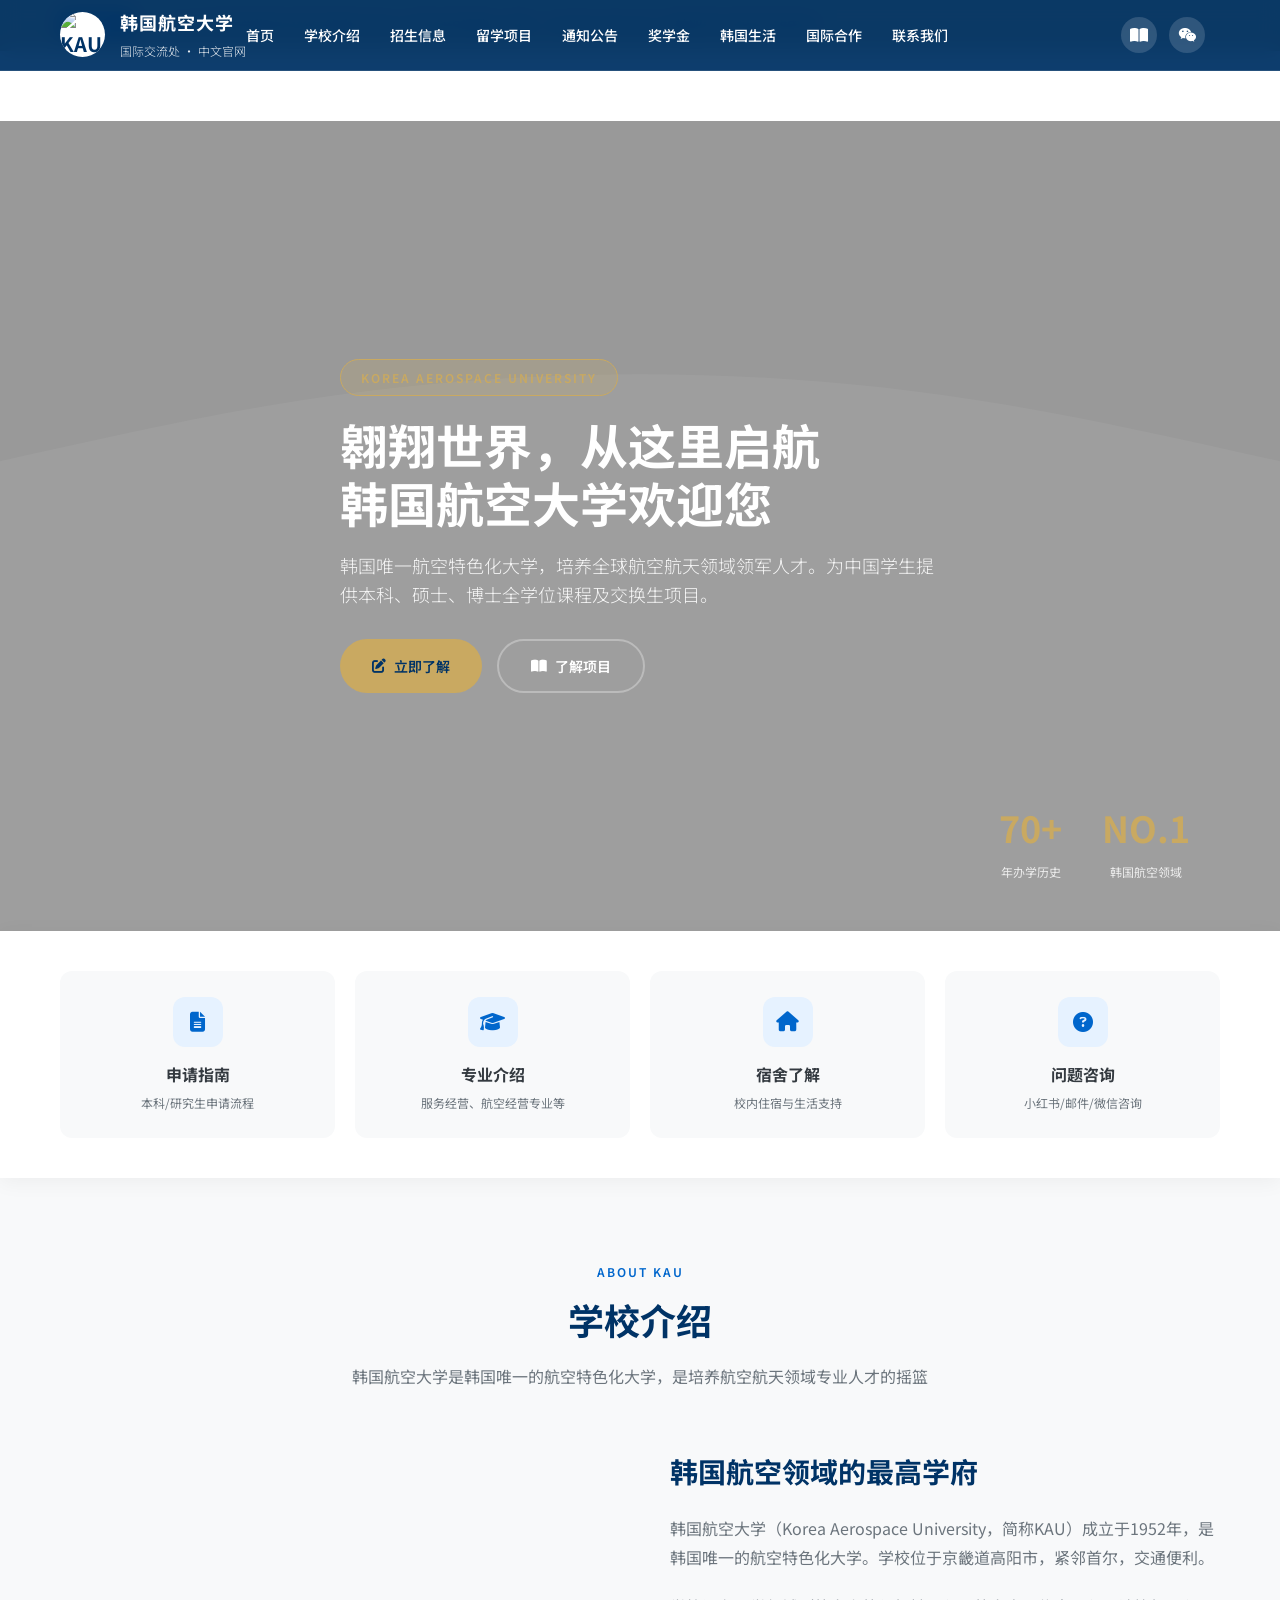
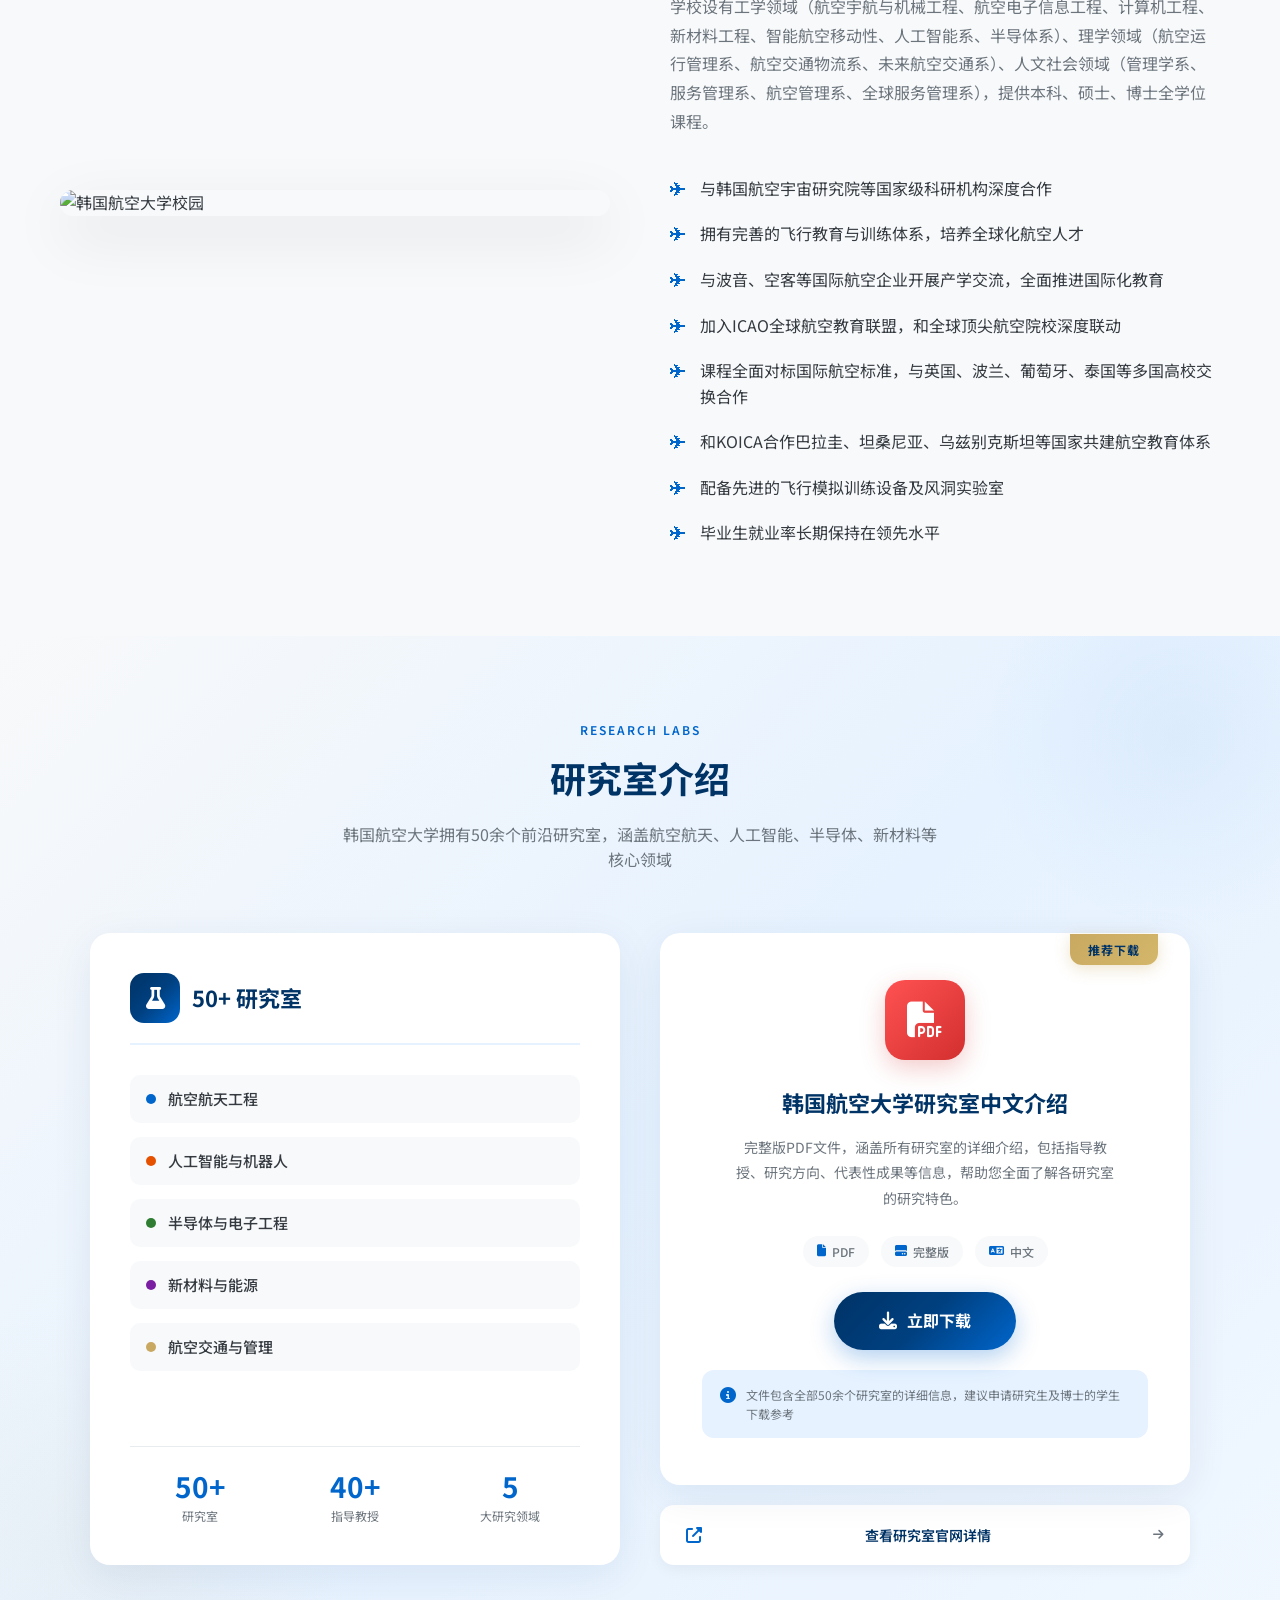
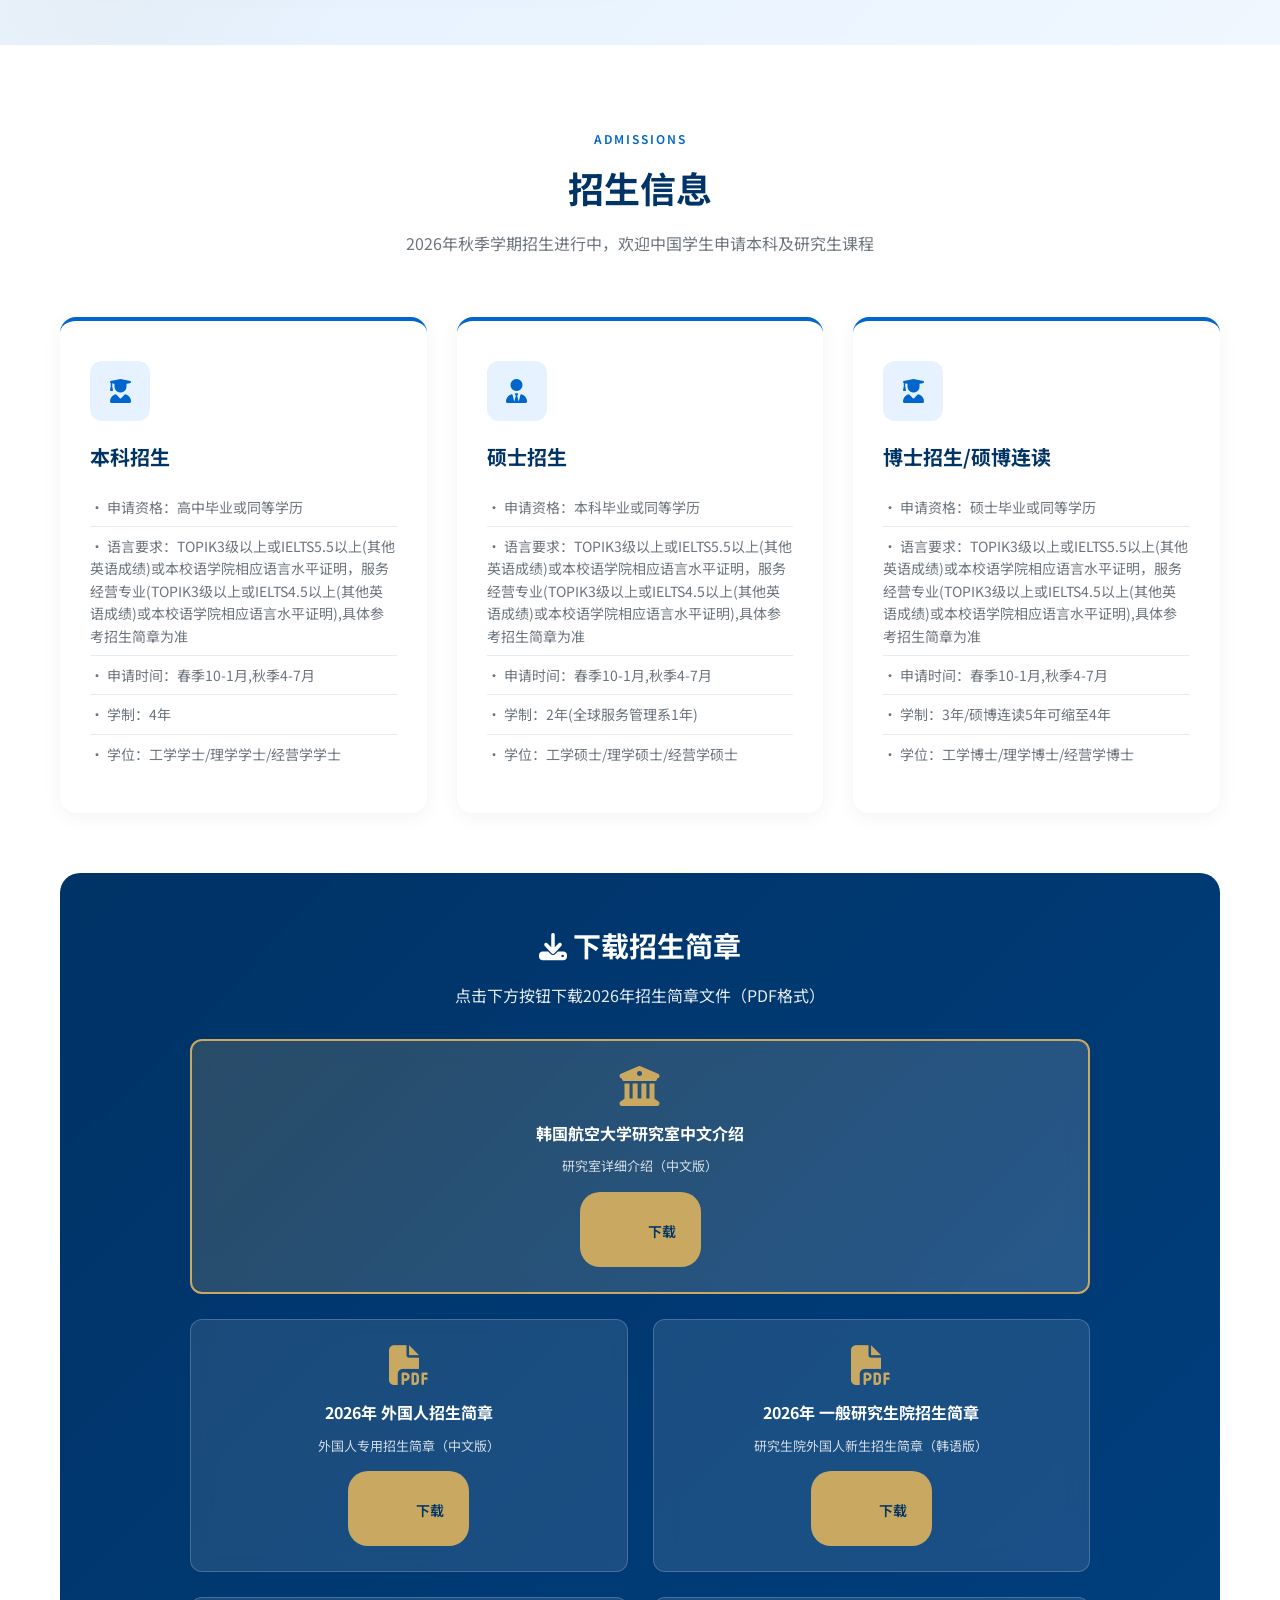
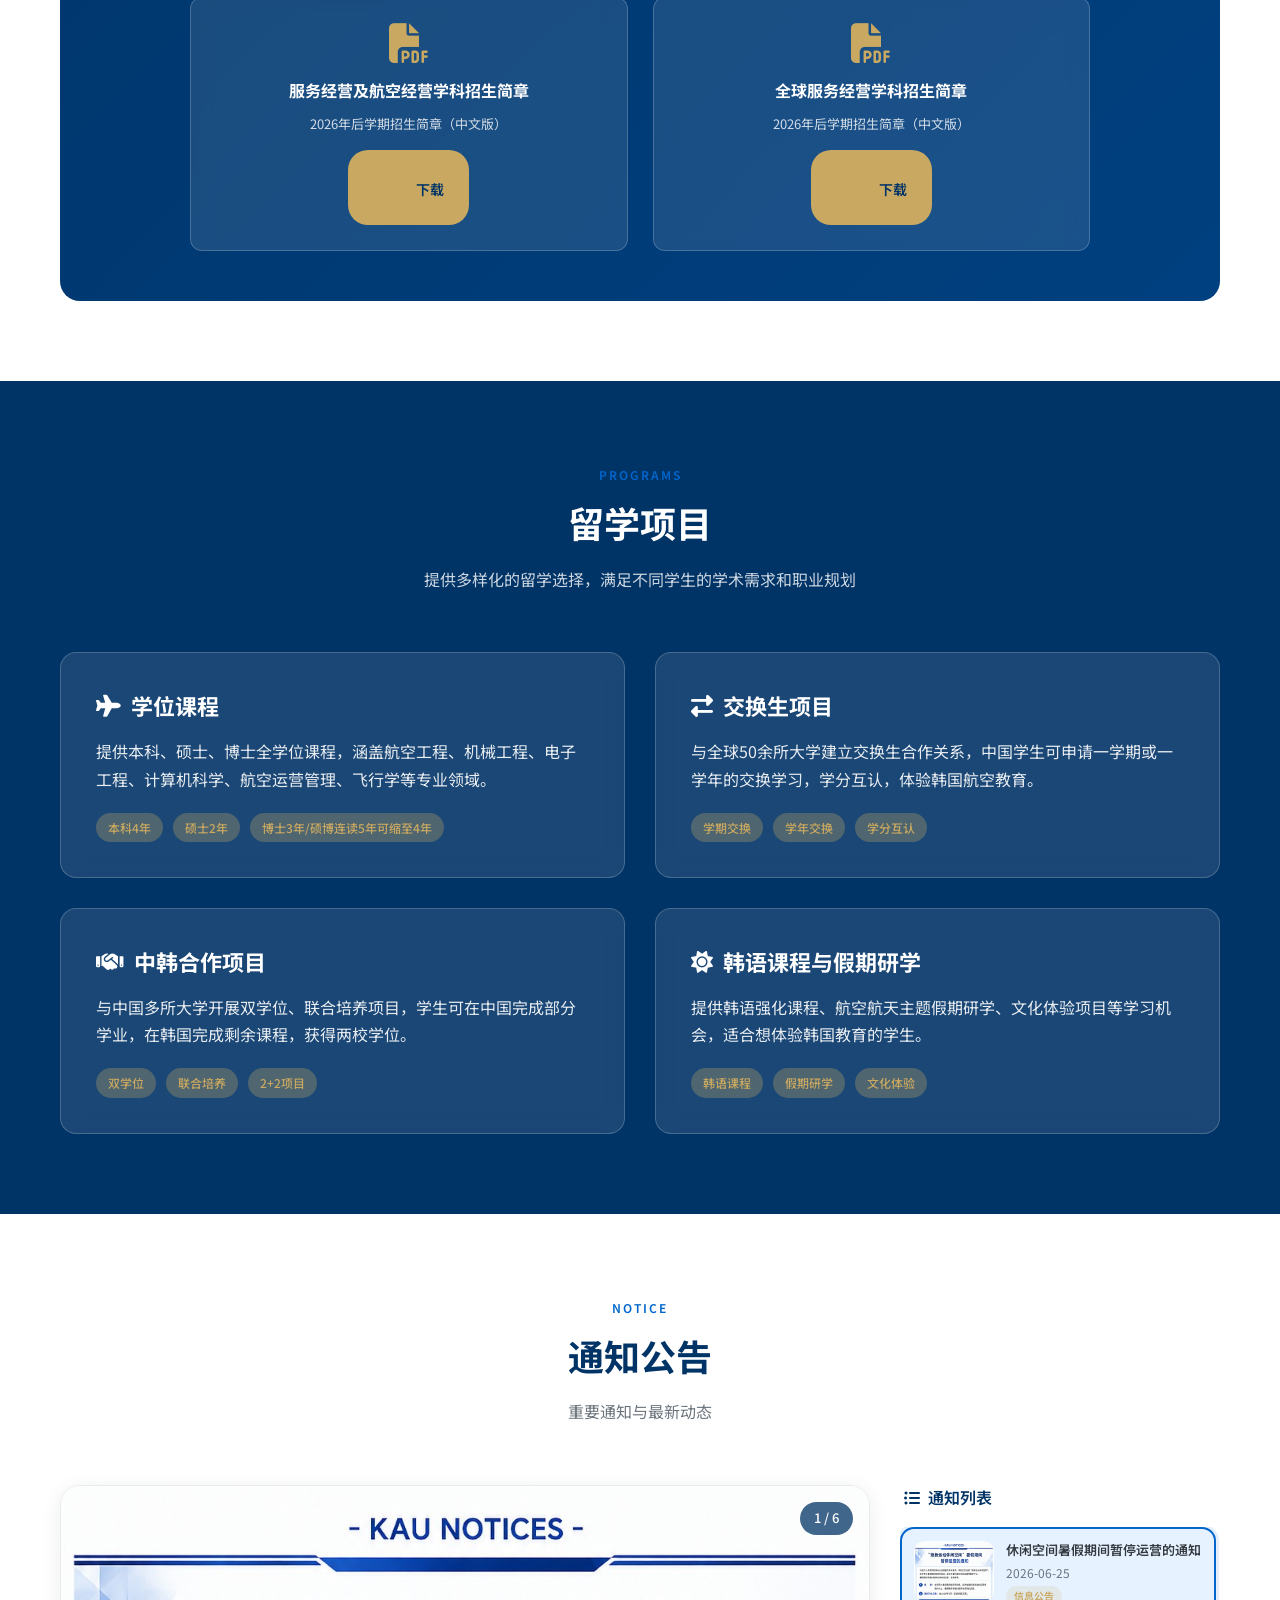
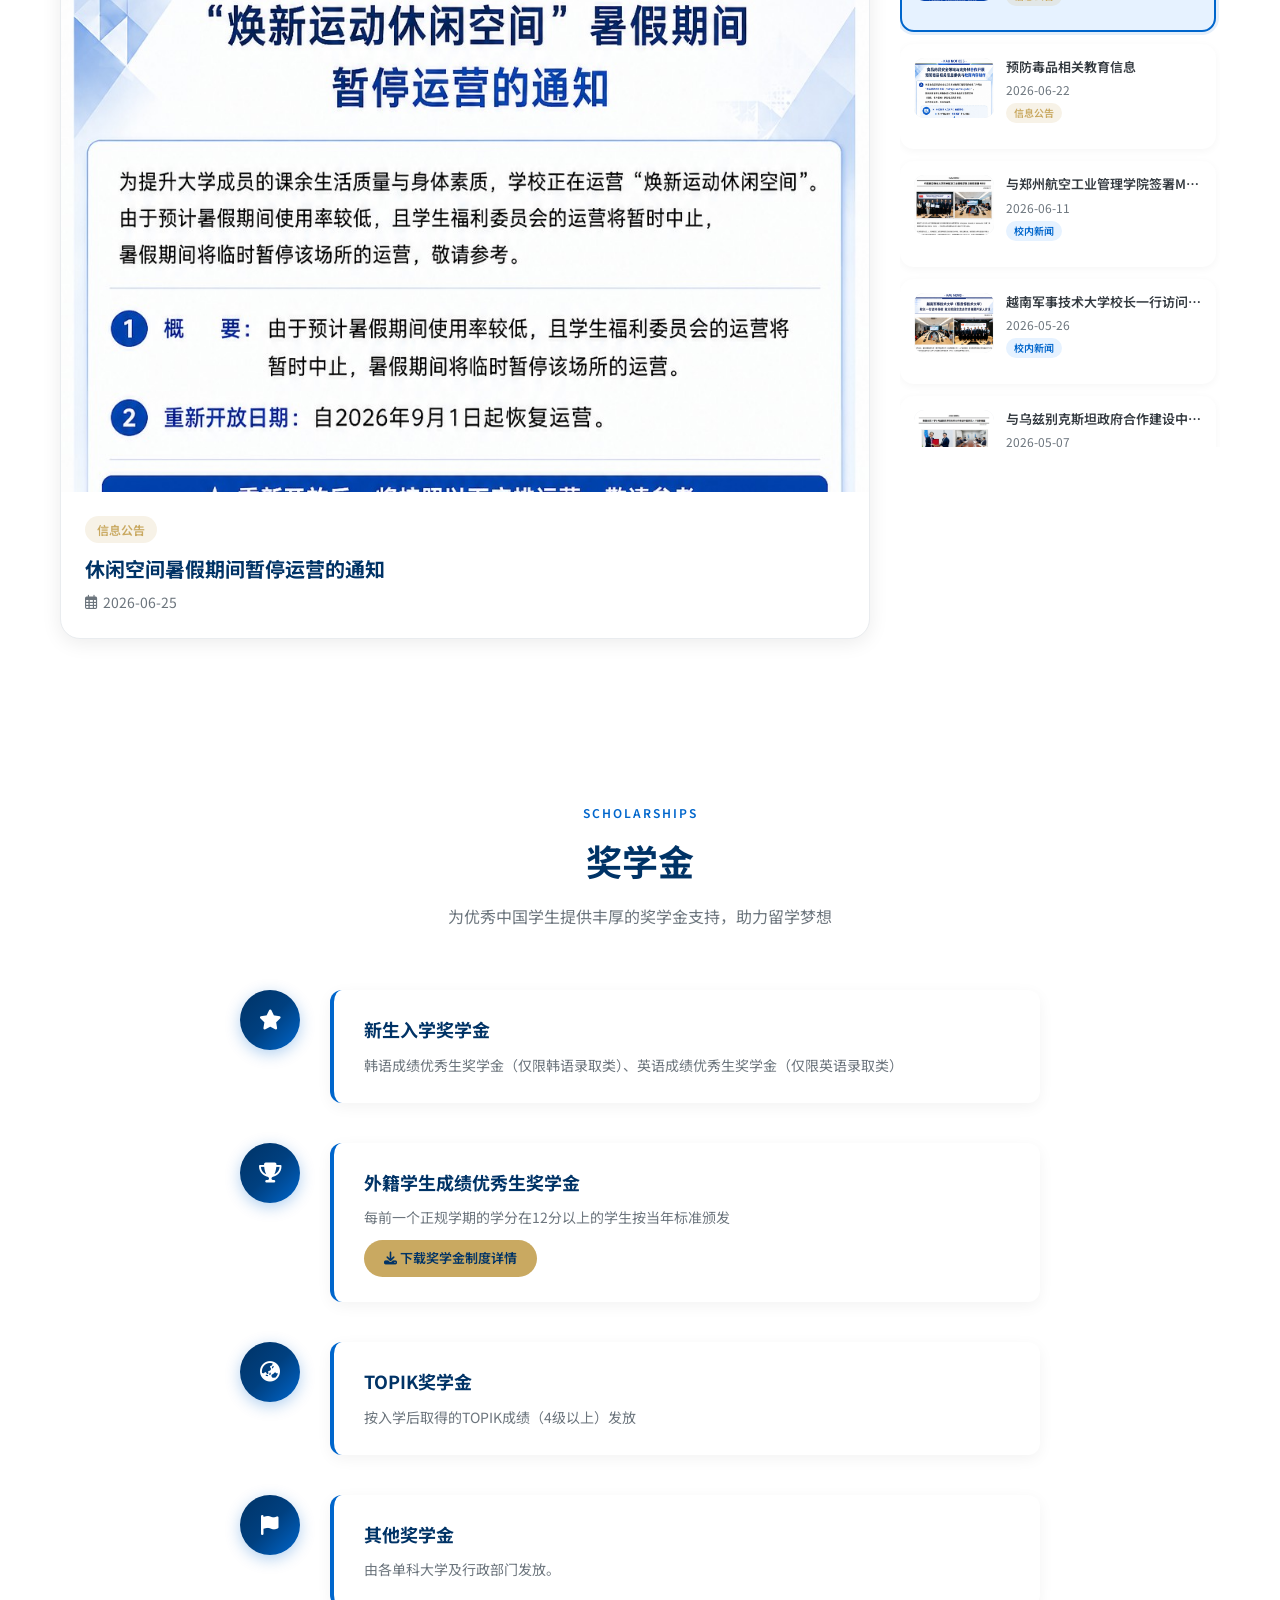
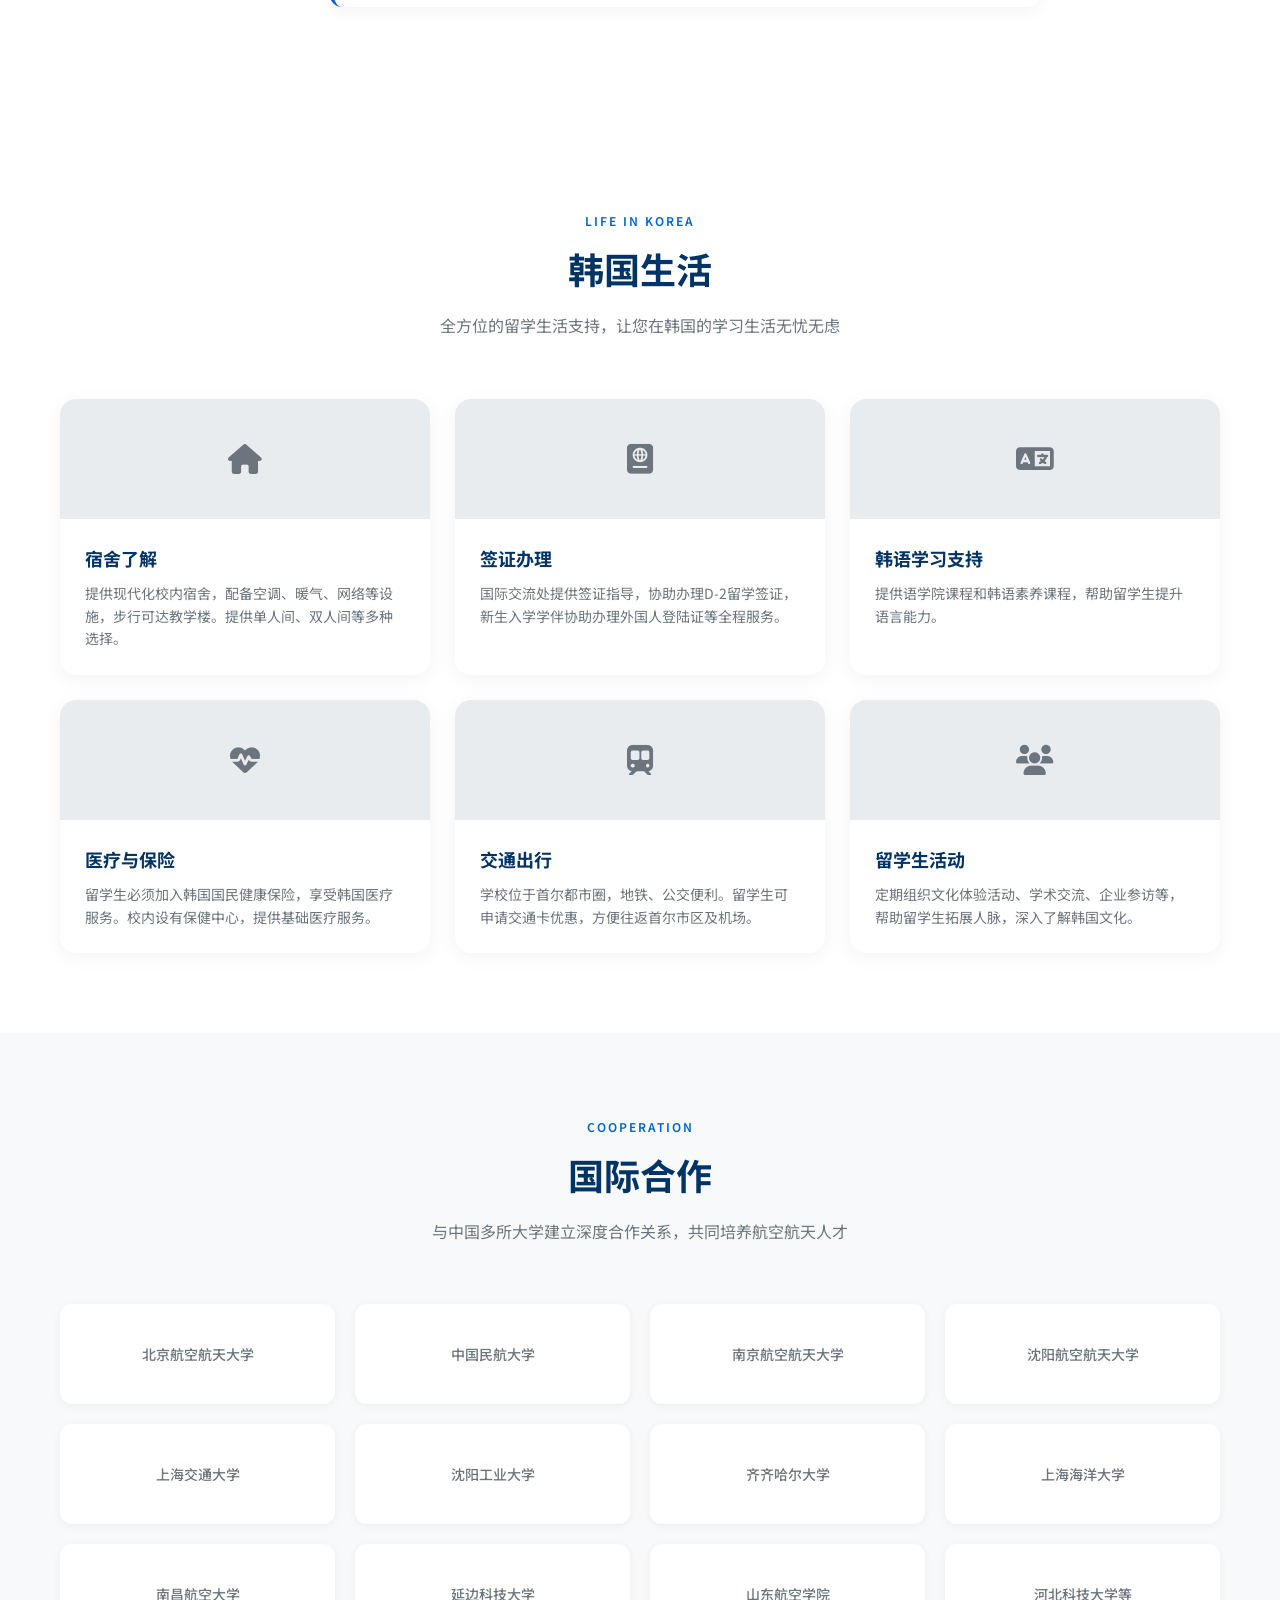
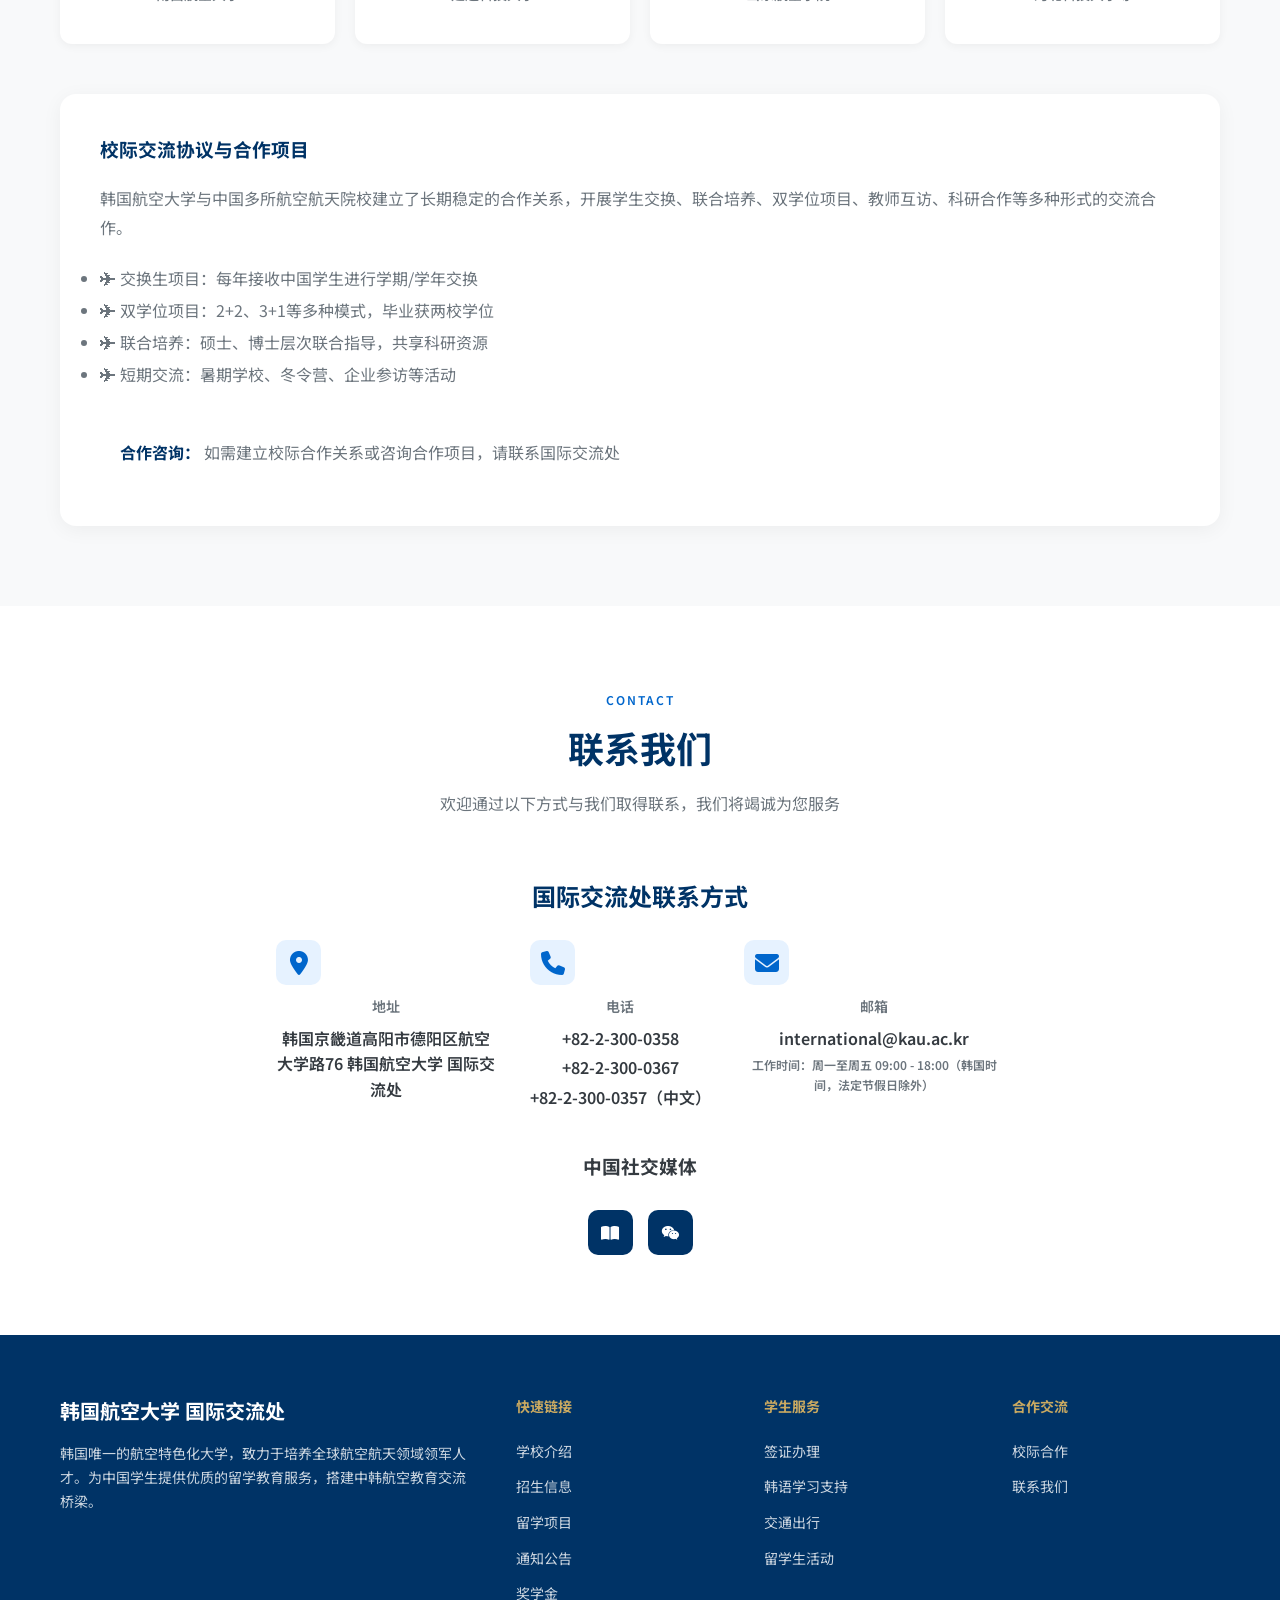
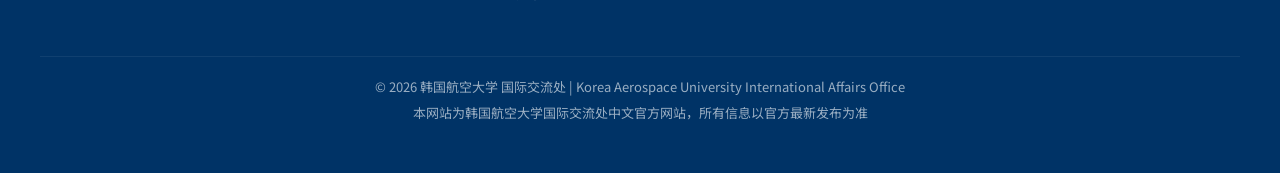
==== index1.html @ f130a9e7 "Rename index.html to index1.html" ====
<!DOCTYPE html>
<html lang="zh-CN">
<head>
    <meta charset="UTF-8">
    <meta name="viewport" content="width=device-width, initial-scale=1.0">
    <title>韩国航空大学 国际交流处 - 中文官方网站</title>
    <meta name="description" content="韩国航空大学国际交流处中文官方网站，为中国留学生提供权威留学信息、招生指南、奖学金申请、韩国生活支持等一站式服务。">
    <link href="https://fonts.googleapis.com/css2?family=Noto+Sans+SC:wght@300;400;500;700&display=swap" rel="stylesheet">
    <link rel="stylesheet" href="https://cdnjs.cloudflare.com/ajax/libs/font-awesome/6.4.0/css/all.min.css">
    <style>

        :root {
            --primary-blue: #003366;
            --secondary-blue: #004080;
            --accent-blue: #0066cc;
            --light-blue: #e6f2ff;
            --white: #ffffff;
            --gray-100: #f8f9fa;
            --gray-200: #e9ecef;
            --gray-600: #6c757d;
            --gray-800: #343a40;
            --air-gold: #c9a961;
            --gradient-hero: linear-gradient(135deg, #003366 0%, #004080 50%, #0066cc 100%);
        }

        * {
            margin: 0;
            padding: 0;
            box-sizing: border-box;
        }

        body {
            font-family: 'Noto Sans SC', -apple-system, BlinkMacSystemFont, 'Segoe UI', sans-serif;
            line-height: 1.6;
            color: var(--gray-800);
            background-color: var(--white);
        }

        /* 导航栏 */
        .navbar {
            position: fixed;
            top: 0;
            width: 100%;
            background: rgba(0, 51, 102, 0.95);
            backdrop-filter: blur(10px);
            z-index: 1000;
            transition: all 0.3s ease;
            border-bottom: 1px solid rgba(255,255,255,0.1);
        }

        .nav-container {
            max-width: 1200px;
            margin: 0 auto;
            padding: 0 20px;
            display: flex;
            justify-content: space-between;
            align-items: center;
            height: 70px;
        }

        .logo-section {
            display: flex;
            align-items: center;
            gap: 15px;
        }

        .logo-icon {
            width: 45px;
            height: 45px;
            background: var(--white);
            border-radius: 50%;
            display: flex;
            align-items: center;
            justify-content: center;
            color: var(--primary-blue);
            font-size: 20px;
            font-weight: bold;
        }

        .logo-text {
            color: var(--white);
        }

        .logo-text h1 {
            font-size: 18px;
            font-weight: 700;
            letter-spacing: 1px;
        }

        .logo-text span {
            font-size: 12px;
            opacity: 0.9;
            font-weight: 300;
        }

        .nav-menu {
            display: flex;
            list-style: none;
            gap: 30px;
        }

        .nav-menu a {
            color: var(--white);
            text-decoration: none;
            font-size: 14px;
            font-weight: 500;
            transition: all 0.3s ease;
            position: relative;
            padding: 5px 0;
        }

        .nav-menu a::after {
            content: '';
            position: absolute;
            bottom: 0;
            left: 0;
            width: 0;
            height: 2px;
            background: var(--air-gold);
            transition: width 0.3s ease;
        }

        .nav-menu a:hover::after {
            width: 100%;
        }

        .mobile-menu-btn {
            display: none;
            background: none;
            border: none;
            color: var(--white);
            font-size: 24px;
            cursor: pointer;
        }

        /* 英雄区 */
        .hero {
            margin-top: 70px;
            height: 90vh;
            min-height: 600px;
          background: 
linear-gradient(rgba(0,0,0,0.4), rgba(0,0,0,0.4)),
url('pic.jpg');
background-size: cover;
background-position: center;
background-repeat: no-repeat;
            position: relative;
            display: flex;
            align-items: center;
            overflow: hidden;
        }

        .hero::before {
            content: '';
            position: absolute;
            top: 0;
            left: 0;
            right: 0;
            bottom: 0;
            background: url('data:image/svg+xml,<svg xmlns="http://www.w3.org/2000/svg" viewBox="0 0 1440 320"><path fill="%23ffffff" fill-opacity="0.05" d="M0,96L48,112C96,128,192,160,288,160C384,160,480,128,576,112C672,96,768,96,864,112C960,128,1056,160,1152,160C1248,160,1344,128,1392,112L1440,96L1440,320L1392,320C1344,320,1248,320,1152,320C1056,320,960,320,864,320C768,320,672,320,576,320C480,320,384,320,288,320C192,320,96,320,48,320L0,320Z"></path></svg>') no-repeat bottom;
            background-size: cover;
        }

        .hero-content {
            max-width: 1200px;
            margin: 0 auto;
            padding: 0 20px;
            position: relative;
            z-index: 2;
            color: var(--white);
        }

        .hero-badge {
            display: inline-block;
            background: rgba(201, 169, 97, 0.2);
            border: 1px solid var(--air-gold);
            color: var(--air-gold);
            padding: 8px 20px;
            border-radius: 20px;
            font-size: 12px;
            font-weight: 600;
            letter-spacing: 2px;
            margin-bottom: 20px;
            text-transform: uppercase;
        }

        .hero h2 {
            font-size: 48px;
            font-weight: 700;
            margin-bottom: 20px;
            line-height: 1.2;
        }

        .hero p {
            font-size: 18px;
            opacity: 0.9;
            max-width: 600px;
            margin-bottom: 30px;
            font-weight: 300;
        }

        .hero-buttons {
            display: flex;
            gap: 15px;
            flex-wrap: wrap;
        }

        .btn {
            padding: 14px 32px;
            border-radius: 30px;
            text-decoration: none;
            font-weight: 600;
            font-size: 14px;
            transition: all 0.3s ease;
            display: inline-flex;
            align-items: center;
            gap: 8px;
        }

        .btn-primary {
            background: var(--air-gold);
            color: var(--primary-blue);
        }

        .btn-primary:hover {
            transform: translateY(-2px);
            box-shadow: 0 10px 30px rgba(201, 169, 97, 0.3);
        }

        .btn-secondary {
            background: transparent;
            color: var(--white);
            border: 2px solid rgba(255,255,255,0.3);
        }

        .btn-secondary:hover {
            background: var(--white);
            color: var(--primary-blue);
        }

        .hero-stats {
            position: absolute;
            bottom: 50px;
            right: 50px;
            display: flex;
            gap: 40px;
            color: var(--white);
        }

        .stat-item {
            text-align: center;
        }

        .stat-number {
            font-size: 36px;
            font-weight: 700;
            color: var(--air-gold);
        }

        .stat-label {
            font-size: 12px;
            opacity: 0.8;
            margin-top: 5px;
        }

        /* 快捷菜单 */
        .quick-menu {
            background: var(--white);
            padding: 40px 0;
            box-shadow: 0 4px 20px rgba(0,0,0,0.05);
            position: relative;
            z-index: 10;
        }

        .quick-menu-container {
            max-width: 1200px;
            margin: 0 auto;
            padding: 0 20px;
            display: grid;
            grid-template-columns: repeat(4, 1fr);
            gap: 20px;
        }

        .quick-item {
            background: var(--gray-100);
            padding: 25px;
            border-radius: 12px;
            text-align: center;
            transition: all 0.3s ease;
            cursor: pointer;
            border: 1px solid transparent;
        }

        .quick-item:hover {
            transform: translateY(-5px);
            border-color: var(--accent-blue);
            box-shadow: 0 10px 30px rgba(0, 102, 204, 0.1);
        }

        .quick-icon {
            width: 50px;
            height: 50px;
            background: var(--light-blue);
            border-radius: 12px;
            display: flex;
            align-items: center;
            justify-content: center;
            margin: 0 auto 15px;
            color: var(--accent-blue);
            font-size: 20px;
        }

        .quick-item h3 {
            font-size: 16px;
            color: var(--gray-800);
            margin-bottom: 5px;
        }

        .quick-item p {
            font-size: 12px;
            color: var(--gray-600);
        }

        /* 板块通用样式 */
        .section {
            padding: 80px 0;
        }

        .container {
            max-width: 1200px;
            margin: 0 auto;
            padding: 0 20px;
        }

        .section-header {
            text-align: center;
            margin-bottom: 60px;
        }

        .section-tag {
            display: inline-block;
            color: var(--accent-blue);
            font-size: 12px;
            font-weight: 600;
            letter-spacing: 2px;
            text-transform: uppercase;
            margin-bottom: 10px;
        }

        .section-title {
            font-size: 36px;
            font-weight: 700;
            color: var(--primary-blue);
            margin-bottom: 15px;
        }

        .section-subtitle {
            font-size: 16px;
            color: var(--gray-600);
            max-width: 600px;
            margin: 0 auto;
        }

        /* 学校介绍 */
        .about-section {
            background: var(--gray-100);
        }

        .about-grid {
            display: grid;
            grid-template-columns: 1fr 1fr;
            gap: 60px;
            align-items: center;
        }

        .about-image {
            position: relative;
            border-radius: 20px;
            overflow: hidden;
            box-shadow: 0 20px 60px rgba(0,0,0,0.1);
        }

        .about-image img {
            width: 100%;
            height: 400px;
            object-fit: cover;
        }

        .about-content h3 {
            font-size: 28px;
            color: var(--primary-blue);
            margin-bottom: 20px;
        }

        .about-content p {
            color: var(--gray-600);
            margin-bottom: 20px;
            line-height: 1.8;
        }

        .feature-list {
            list-style: none;
            margin-top: 30px;
        }

        .feature-list li {
            padding: 10px 0;
            padding-left: 30px;
            position: relative;
            color: var(--gray-800);
        }

        .feature-list li::before {
            content: '✈';
            position: absolute;
            left: 0;
            color: var(--accent-blue);
        }

        /* 招生信息 */
        .admission-cards {
            display: grid;
            grid-template-columns: repeat(3, 1fr);
            gap: 30px;
        }

        .admission-card {
            background: var(--white);
            border-radius: 16px;
            padding: 40px 30px;
            box-shadow: 0 4px 20px rgba(0,0,0,0.05);
            transition: all 0.3s ease;
            border-top: 4px solid var(--accent-blue);
        }

        .admission-card:hover {
            transform: translateY(-10px);
            box-shadow: 0 20px 40px rgba(0,0,0,0.1);
        }

        .admission-icon {
            width: 60px;
            height: 60px;
            background: var(--light-blue);
            border-radius: 12px;
            display: flex;
            align-items: center;
            justify-content: center;
            color: var(--accent-blue);
            font-size: 24px;
            margin-bottom: 20px;
        }

        .admission-card h3 {
            font-size: 20px;
            color: var(--primary-blue);
            margin-bottom: 15px;
        }

        .admission-card ul {
            list-style: none;
            color: var(--gray-600);
            font-size: 14px;
        }

        .admission-card li {
            padding: 8px 0;
            border-bottom: 1px solid var(--gray-200);
        }

        .admission-card li:last-child {
            border-bottom: none;
        }

        /* 留学项目 */
        .programs-section {
            background: var(--primary-blue);
            color: var(--white);
        }

        .programs-section .section-title {
            color: var(--white);
        }

        .programs-section .section-subtitle {
            color: rgba(255,255,255,0.8);
        }

        .programs-grid {
            display: grid;
            grid-template-columns: repeat(2, 1fr);
            gap: 30px;
        }

        .program-item {
            background: rgba(255,255,255,0.1);
            backdrop-filter: blur(10px);
            border: 1px solid rgba(255,255,255,0.2);
            border-radius: 16px;
            padding: 35px;
            transition: all 0.3s ease;
        }

        .program-item:hover {
            background: rgba(255,255,255,0.15);
            transform: translateY(-5px);
        }

        .program-item h3 {
            font-size: 22px;
            margin-bottom: 15px;
            display: flex;
            align-items: center;
            gap: 10px;
        }

        .program-item p {
            opacity: 0.9;
            line-height: 1.7;
            margin-bottom: 20px;
        }

        .program-tags {
            display: flex;
            gap: 10px;
            flex-wrap: wrap;
        }

        .program-tag {
            background: rgba(201, 169, 97, 0.3);
            color: var(--air-gold);
            padding: 5px 12px;
            border-radius: 20px;
            font-size: 12px;
            font-weight: 500;
        }

        /* 奖学金 */
        .scholarship-timeline {
            position: relative;
            max-width: 800px;
            margin: 0 auto;
        }

        .scholarship-item {
            display: flex;
            gap: 30px;
            margin-bottom: 40px;
            position: relative;
        }

        .scholarship-icon {
            width: 60px;
            height: 60px;
            background: var(--gradient-hero);
            border-radius: 50%;
            display: flex;
            align-items: center;
            justify-content: center;
            color: var(--white);
            font-size: 20px;
            flex-shrink: 0;
            box-shadow: 0 4px 15px rgba(0, 102, 204, 0.3);
        }

        .scholarship-content {
            background: var(--white);
            padding: 25px 30px;
            border-radius: 12px;
            box-shadow: 0 4px 15px rgba(0,0,0,0.05);
            flex: 1;
            border-left: 4px solid var(--accent-blue);
        }

        .scholarship-content h3 {
            color: var(--primary-blue);
            font-size: 18px;
            margin-bottom: 10px;
        }

        .scholarship-content p {
            color: var(--gray-600);
            font-size: 14px;
            line-height: 1.7;
        }

        .scholarship-amount {
            display: inline-block;
            background: var(--air-gold);
            color: var(--primary-blue);
            padding: 5px 15px;
            border-radius: 20px;
            font-size: 12px;
            font-weight: 700;
            margin-top: 10px;
        }

        /* 韩国生活 */
        .life-grid {
            display: grid;
            grid-template-columns: repeat(3, 1fr);
            gap: 25px;
        }

        .life-card {
            background: var(--white);
            border-radius: 16px;
            overflow: hidden;
            box-shadow: 0 4px 20px rgba(0,0,0,0.05);
            transition: all 0.3s ease;
        }

        .life-card:hover {
            transform: translateY(-5px);
            box-shadow: 0 15px 40px rgba(0,0,0,0.1);
        }

.life-image {
            height: 120px;
            background: var(--gray-200);
            display: flex;
            align-items: center;
            justify-content: center;
            color: var(--gray-600);
            font-size: 30px;
        }

        .life-content {
            padding: 25px;
        }

        .life-content h3 {
            font-size: 18px;
            color: var(--primary-blue);
            margin-bottom: 10px;
        }

        .life-content p {
            font-size: 14px;
            color: var(--gray-600);
            line-height: 1.6;
        }

        /* 国际合作 */
        .cooperation-section {
            background: var(--gray-100);
        }

        .partners-grid {
            display: grid;
            grid-template-columns: repeat(4, 1fr);
            gap: 20px;
            margin-bottom: 50px;
        }

        .partner-logo {
            background: var(--white);
            height: 100px;
            border-radius: 12px;
            display: flex;
            align-items: center;
            justify-content: center;
            box-shadow: 0 2px 10px rgba(0,0,0,0.05);
            font-size: 14px;
            color: var(--gray-600);
            font-weight: 500;
            transition: all 0.3s ease;
        }

        .partner-logo:hover {
            transform: translateY(-3px);
            box-shadow: 0 8px 25px rgba(0,0,0,0.1);
            color: var(--accent-blue);
        }

        .cooperation-info {
            background: var(--white);
            padding: 40px;
            border-radius: 16px;
            box-shadow: 0 4px 20px rgba(0,0,0,0.05);
        }

        /* 联系我们 */
        .contact-grid {
            display: grid;
            grid-template-columns: 1fr 1fr;
            gap: 50px;
        }

        .contact-info h3 {
            font-size: 24px;
            color: var(--primary-blue);
            margin-bottom: 30px;
        }

        .contact-item {
            display: flex;
            flex-direction: column;
            align-items: center;
            gap: 15px;
            margin-bottom: 25px;
            text-align: center;
        }

        .contact-icon {
            width: 45px;
            height: 45px;
            background: var(--light-blue);
            border-radius: 10px;
            display: flex;
            align-items: center;
            justify-content: center;
            color: var(--accent-blue);
            font-size: 18px;
            flex-shrink: 0;
        }

        .contact-detail {
            text-align: center;
        }

        .contact-detail h4 {
            font-size: 14px;
            color: var(--gray-600);
            margin-bottom: 5px;
            font-weight: 500;
        }

        .contact-detail p {
            font-size: 16px;
            color: var(--gray-800);
            font-weight: 600;
        }

        .social-links {
            display: flex;
            gap: 15px;
            margin-top: 30px;
        }

        .social-link {
            width: 45px;
            height: 45px;
            background: var(--primary-blue);
            border-radius: 10px;
            display: flex;
            align-items: center;
            justify-content: center;
            color: var(--white);
            text-decoration: none;
            transition: all 0.3s ease;
        }

        .social-link:hover {
            background: var(--accent-blue);
            transform: translateY(-3px);
        }

        .contact-form {
            background: var(--white);
            padding: 40px;
            border-radius: 16px;
            box-shadow: 0 4px 20px rgba(0,0,0,0.05);
        }

        .form-group {
            margin-bottom: 20px;
        }

        .form-group label {
            display: block;
            font-size: 14px;
            color: var(--gray-800);
            margin-bottom: 8px;
            font-weight: 500;
        }

        .form-group input,
        .form-group textarea,
        .form-group select {
            width: 100%;
            padding: 12px 15px;
            border: 1px solid var(--gray-200);
            border-radius: 8px;
            font-size: 14px;
            transition: all 0.3s ease;
            font-family: inherit;
        }

        .form-group input:focus,
        .form-group textarea:focus,
        .form-group select:focus {
            outline: none;
            border-color: var(--accent-blue);
            box-shadow: 0 0 0 3px rgba(0, 102, 204, 0.1);
        }

        .form-group textarea {
            resize: vertical;
            min-height: 120px;
        }

        .submit-btn {
            width: 100%;
            padding: 14px;
            background: var(--gradient-hero);
            color: var(--white);
            border: none;
            border-radius: 8px;
            font-size: 16px;
            font-weight: 600;
            cursor: pointer;
            transition: all 0.3s ease;
        }

        .submit-btn:hover {
            transform: translateY(-2px);
            box-shadow: 0 8px 25px rgba(0, 102, 204, 0.3);
        }

        /* 页脚 */
        footer {
            background: var(--primary-blue);
            color: var(--white);
            padding: 60px 0 30px;
        }

        .footer-content {
            max-width: 1200px;
            margin: 0 auto;
            padding: 0 20px;
            display: grid;
            grid-template-columns: 2fr 1fr 1fr 1fr;
            gap: 40px;
        }

        .footer-brand h3 {
            font-size: 20px;
            margin-bottom: 15px;
        }

        .footer-brand p {
            opacity: 0.8;
            font-size: 14px;
            line-height: 1.7;
        }

        .footer-links h4 {
            font-size: 14px;
            margin-bottom: 20px;
            color: var(--air-gold);
        }

        .footer-links ul {
            list-style: none;
        }

        .footer-links li {
            margin-bottom: 10px;
        }

        .footer-links a {
            color: rgba(255,255,255,0.8);
            text-decoration: none;
            font-size: 14px;
            transition: color 0.3s ease;
        }

        .footer-links a:hover {
            color: var(--white);
        }

        .footer-bottom {
            max-width: 1200px;
            margin: 40px auto 0;
            padding: 20px;
            border-top: 1px solid rgba(255,255,255,0.1);
            text-align: center;
            font-size: 13px;
            opacity: 0.6;
        }

        /* 通知公告栏 */
        .notice-bar {
            background: var(--air-gold);
            color: var(--primary-blue);
            padding: 12px 0;
            position: relative;
            overflow: hidden;
        }

        .notice-content {
            max-width: 1200px;
            margin: 0 auto;
            padding: 0 20px;
            display: flex;
            align-items: center;
            gap: 15px;
        }

        .notice-label {
            background: var(--primary-blue);
            color: var(--white);
            padding: 4px 12px;
            border-radius: 4px;
            font-size: 12px;
            font-weight: 600;
            flex-shrink: 0;
        }

        .notice-text {
            font-size: 14px;
            font-weight: 500;
            white-space: nowrap;
            overflow: hidden;
            text-overflow: ellipsis;
        }

                /* 顶部社交媒体链接 */
        .nav-social-links a:hover {
            background: var(--air-gold) !important;
            color: var(--primary-blue) !important;
            transform: translateY(-2px);
            box-shadow: 0 4px 12px rgba(201, 169, 97, 0.3);
        }


        /* ===== 通知公告画廊（新版） ===== */
        .notice-gallery-wrapper {
            max-width: 1200px;
            margin: 0 auto;
        }

        .notice-gallery {
            display: flex;
            gap: 30px;
            align-items: flex-start;
        }

        /* 左侧主图区 */
        .main-notice {
            flex: 1;
            background: var(--white);
            border-radius: 20px;
            overflow: hidden;
            box-shadow: 0 4px 20px rgba(0,0,0,0.08);
            position: relative;
            border: 1px solid var(--gray-200);
        }

        .notice-image-wrapper {
            position: relative;
            width: 100%;
            aspect-ratio: 4/3;
            overflow: hidden;
            cursor: zoom-in;
            background: var(--gray-100);
        }

        .notice-image {
            width: 100%;
            height: 100%;
            object-fit: cover;
            object-position: top center;
            transition: transform 0.5s cubic-bezier(0.4, 0, 0.2, 1), opacity 0.4s ease;
        }

        .notice-image.fade-out {
            opacity: 0;
        }

        .notice-image-wrapper:hover .notice-image {
            transform: scale(1.03);
        }

        /* 导航箭头 */
        .notice-nav-btn {
            position: absolute;
            top: 50%;
            transform: translateY(-50%);
            width: 44px;
            height: 44px;
            border-radius: 50%;
            background: rgba(255,255,255,0.95);
            border: none;
            cursor: pointer;
            display: flex;
            align-items: center;
            justify-content: center;
            box-shadow: 0 4px 15px rgba(0,0,0,0.15);
            transition: all 0.3s ease;
            z-index: 10;
            opacity: 0;
            color: var(--primary-blue);
            font-size: 16px;
        }

        .main-notice:hover .notice-nav-btn {
            opacity: 1;
        }

        .notice-nav-btn:hover {
            background: var(--white);
            transform: translateY(-50%) scale(1.1);
            color: var(--accent-blue);
        }

        .notice-nav-btn.prev { left: 16px; }
        .notice-nav-btn.next { right: 16px; }

        /* 图片计数器 */
        .notice-counter {
            position: absolute;
            top: 16px;
            right: 16px;
            background: rgba(0, 51, 102, 0.75);
            color: var(--white);
            padding: 6px 14px;
            border-radius: 20px;
            font-size: 13px;
            font-weight: 500;
            backdrop-filter: blur(10px);
            z-index: 5;
        }

        /* 通知信息 */
        .notice-info {
            padding: 24px;
        }

        .notice-tag {
            display: inline-block;
            padding: 4px 12px;
            border-radius: 20px;
            font-size: 12px;
            font-weight: 600;
            margin-bottom: 12px;
        }

        .tag-blue { background: var(--light-blue); color: var(--accent-blue); }
        .tag-gold { background: rgba(201, 169, 97, 0.15); color: var(--air-gold); }
        .tag-green { background: rgba(46, 125, 50, 0.1); color: #2e7d32; }

        .notice-title {
            font-size: 1.25rem;
            color: var(--primary-blue);
            font-weight: 700;
            margin-bottom: 8px;
            line-height: 1.4;
        }

        .notice-date {
            color: var(--gray-600);
            font-size: 14px;
            display: flex;
            align-items: center;
            gap: 6px;
        }

        /* 右侧缩略图列表 */
        .notice-thumbs {
            width: 320px;
            flex-shrink: 0;
        }

        .thumbs-title {
            font-size: 16px;
            font-weight: 600;
            color: var(--primary-blue);
            margin-bottom: 16px;
            padding-left: 4px;
            display: flex;
            align-items: center;
            gap: 8px;
        }

        .thumb-list {
            display: flex;
            flex-direction: column;
            gap: 12px;
            max-height: 520px;
            overflow-y: auto;
            padding-right: 4px;
        }

        .thumb-list::-webkit-scrollbar {
            width: 4px;
        }
        .thumb-list::-webkit-scrollbar-track {
            background: transparent;
        }
        .thumb-list::-webkit-scrollbar-thumb {
            background: var(--gray-200);
            border-radius: 2px;
        }

        .thumb-card {
            display: flex;
            gap: 12px;
            padding: 12px;
            background: var(--white);
            border-radius: 14px;
            cursor: pointer;
            transition: all 0.3s ease;
            border: 2px solid transparent;
            box-shadow: 0 2px 8px rgba(0,0,0,0.04);
        }

        .thumb-card:hover {
            transform: translateX(5px);
            box-shadow: 0 8px 20px rgba(0,0,0,0.08);
            border-color: var(--light-blue);
        }

        .thumb-card.active {
            border-color: var(--accent-blue);
            background: var(--light-blue);
            box-shadow: 0 0 0 3px rgba(0, 102, 204, 0.1);
        }

        .thumb-img {
            width: 80px;
            height: 60px;
            border-radius: 10px;
            overflow: hidden;
            flex-shrink: 0;
            background: var(--gray-200);
        }

        .thumb-img img {
            width: 100%;
            height: 100%;
            object-fit: cover;
            object-position: top center;
            transition: transform 0.3s ease;
        }

        .thumb-card:hover .thumb-img img {
            transform: scale(1.1);
        }

        .thumb-content {
            flex: 1;
            min-width: 0;
            display: flex;
            flex-direction: column;
            justify-content: center;
        }

        .thumb-title {
            font-size: 13px;
            font-weight: 600;
            color: var(--gray-800);
            margin-bottom: 4px;
            white-space: nowrap;
            overflow: hidden;
            text-overflow: ellipsis;
            line-height: 1.4;
        }

        .thumb-date {
            font-size: 12px;
            color: var(--gray-600);
        }

        .thumb-tag {
            display: inline-block;
            padding: 2px 8px;
            border-radius: 10px;
            font-size: 10px;
            font-weight: 600;
            margin-top: 4px;
            width: fit-content;
        }

        /* 灯箱 */
        .lightbox {
            position: fixed;
            top: 0;
            left: 0;
            width: 100%;
            height: 100%;
            background: rgba(0,0,0,0.92);
            display: flex;
            align-items: center;
            justify-content: center;
            z-index: 9999;
            opacity: 0;
            visibility: hidden;
            transition: all 0.4s ease;
        }

        .lightbox.active {
            opacity: 1;
            visibility: visible;
        }

        .lightbox-image {
            max-width: 85%;
            max-height: 80vh;
            object-fit: contain;
            border-radius: 12px;
            transform: scale(0.9);
            transition: transform 0.4s cubic-bezier(0.4, 0, 0.2, 1);
        }

        .lightbox.active .lightbox-image {
            transform: scale(1);
        }

        .lightbox-nav-btn {
            position: absolute;
            top: 50%;
            transform: translateY(-50%);
            width: 50px;
            height: 50px;
            border-radius: 50%;
            background: rgba(255,255,255,0.15);
            border: 1px solid rgba(255,255,255,0.3);
            cursor: pointer;
            display: flex;
            align-items: center;
            justify-content: center;
            transition: all 0.3s ease;
            backdrop-filter: blur(10px);
            color: var(--white);
            font-size: 18px;
            z-index: 10;
        }

        .lightbox-nav-btn:hover {
            background: rgba(255,255,255,0.3);
            transform: translateY(-50%) scale(1.1);
        }

        .lightbox-nav-btn.prev { left: 30px; }
        .lightbox-nav-btn.next { right: 30px; }

        .lightbox-close {
            position: absolute;
            top: 25px;
            right: 25px;
            width: 45px;
            height: 45px;
            border-radius: 50%;
            background: rgba(255,255,255,0.15);
            border: 1px solid rgba(255,255,255,0.3);
            cursor: pointer;
            display: flex;
            align-items: center;
            justify-content: center;
            transition: all 0.3s ease;
            backdrop-filter: blur(10px);
            color: var(--white);
            font-size: 20px;
            z-index: 10;
        }

        .lightbox-close:hover {
            background: rgba(255,255,255,0.3);
            transform: rotate(90deg);
        }

        .lightbox-counter {
            position: absolute;
            bottom: 25px;
            left: 50%;
            transform: translateX(-50%);
            color: rgba(255,255,255,0.8);
            font-size: 15px;
            letter-spacing: 2px;
        }

        /* 响应式 */
        @media (max-width: 968px) {
            .notice-gallery {
                flex-direction: column;
            }

            .notice-thumbs {
                width: 100%;
            }

            .thumb-list {
                flex-direction: row;
                overflow-x: auto;
                overflow-y: hidden;
                max-height: none;
                padding-bottom: 8px;
            }

            .thumb-card {
                min-width: 260px;
            }

            .notice-nav-btn {
                opacity: 1;
            }

            .lightbox-nav-btn.prev { left: 10px; }
            .lightbox-nav-btn.next { right: 10px; }
        }

        @media (max-width: 576px) {
            .notice-image-wrapper {
                aspect-ratio: 3/2;
            }

            .thumb-card {
                min-width: 220px;
            }

            .notice-info {
                padding: 18px;
            }

            .notice-title {
                font-size: 1.1rem;
            }
        }

        /* ===== 招生简章下载区域 ===== */
.download-section {
    margin-top: 60px;
    padding: 50px;
    background: linear-gradient(135deg, #003366 0%, #004080 100%);
    border-radius: 20px;
    color: white;
    text-align: center;
}

.download-section h3 {
    font-size: 28px;
    margin-bottom: 15px;
}

.download-section p {
    opacity: 0.9;
    margin-bottom: 30px;
    font-size: 16px;
}

.download-grid {
    display: grid;
    grid-template-columns: repeat(2, 1fr);
    gap: 25px;
    margin-top: 30px;
    max-width: 900px;
    margin-left: auto;
    margin-right: auto;
}

.download-card-highlight {
    grid-column: span 2;
}

.download-card {
    background: rgba(255,255,255,0.1);
    backdrop-filter: blur(10px);
    border: 1px solid rgba(255,255,255,0.2);
    border-radius: 12px;
    padding: 25px;
    transition: all 0.3s ease;
    text-align: center;
}

.download-card:hover {
    background: rgba(255,255,255,0.15);
    transform: translateY(-5px);
}

.download-card i {
    font-size: 40px;
    margin-bottom: 15px;
    color: var(--air-gold);
}

.download-card h4 {
    font-size: 16px;
    margin-bottom: 10px;
}

.download-card p {
    font-size: 13px;
    opacity: 0.8;
    margin-bottom: 15px;
}

.download-btn {
    display: inline-block;
    background: var(--air-gold);
    color: var(--primary-blue);
    padding: 10px 25px;
    border-radius: 20px;
    text-decoration: none;
    font-weight: 600;
    font-size: 14px;
    transition: all 0.3s ease;
}

.download-btn:hover {
    transform: scale(1.05);
    box-shadow: 0 5px 20px rgba(201, 169, 97, 0.4);
}

.download-card-highlight {
    background: linear-gradient(135deg, rgba(201, 169, 97, 0.2) 0%, rgba(255, 255, 255, 0.15) 100%);
    border: 2px solid var(--air-gold);
    position: relative;
}

.download-card-highlight::before {
    content: '推荐';
    position: absolute;
    top: -10px;
    right: 20px;
    background: var(--air-gold);
    color: var(--primary-blue);
    padding: 4px 12px;
    border-radius: 12px;
    font-size: 12px;
    font-weight: 600;
}

.download-card-highlight i {
    color: var(--air-gold);
}

.download-card-highlight:hover {
    background: linear-gradient(135deg, rgba(201, 169, 97, 0.3) 0%, rgba(255, 255, 255, 0.2) 100%);
    transform: translateY(-8px);
    box-shadow: 0 15px 40px rgba(201, 169, 97, 0.3);
}

@media (max-width: 768px) {
    .download-grid {
        grid-template-columns: 1fr;
    }
    .download-card-highlight {
        grid-column: span 1;
    }
}

        
/* ===== 研究室介绍区域 ===== */
        .labs-section {
            background: linear-gradient(135deg, #f8f9fa 0%, #e6f2ff 50%, #f0f7ff 100%);
            position: relative;
            overflow: hidden;
        }

        .labs-section::before {
            content: '';
            position: absolute;
            top: -100px;
            right: -100px;
            width: 400px;
            height: 400px;
            background: radial-gradient(circle, rgba(0, 102, 204, 0.05) 0%, transparent 70%);
            border-radius: 50%;
        }

        .labs-section::after {
            content: '';
            position: absolute;
            bottom: -150px;
            left: -150px;
            width: 500px;
            height: 500px;
            background: radial-gradient(circle, rgba(201, 169, 97, 0.06) 0%, transparent 70%);
            border-radius: 50%;
        }

        .labs-showcase {
            display: grid;
            grid-template-columns: 1fr 1fr;
            gap: 40px;
            max-width: 1100px;
            margin: 0 auto;
            position: relative;
            z-index: 1;
        }

        /* 左侧预览卡片 */
        .labs-preview-card {
            background: var(--white);
            border-radius: 20px;
            padding: 40px;
            box-shadow: 0 10px 40px rgba(0, 51, 102, 0.08);
            height: 100%;
            display: flex;
            flex-direction: column;
        }

        .labs-preview-header {
            display: flex;
            align-items: center;
            gap: 12px;
            margin-bottom: 30px;
            padding-bottom: 20px;
            border-bottom: 2px solid var(--light-blue);
        }

        .labs-preview-header i {
            width: 50px;
            height: 50px;
            background: var(--gradient-hero);
            border-radius: 14px;
            display: flex;
            align-items: center;
            justify-content: center;
            color: var(--white);
            font-size: 22px;
        }

        .labs-preview-header span {
            font-size: 22px;
            font-weight: 700;
            color: var(--primary-blue);
        }

        .labs-categories {
            display: flex;
            flex-direction: column;
            gap: 14px;
            margin-bottom: 35px;
            flex: 1;
        }

        .lab-category {
            display: flex;
            align-items: center;
            gap: 12px;
            padding: 12px 16px;
            background: var(--gray-100);
            border-radius: 10px;
            transition: all 0.3s ease;
        }

        .lab-category:hover {
            background: var(--light-blue);
            transform: translateX(5px);
        }

        .cat-dot {
            width: 10px;
            height: 10px;
            border-radius: 50%;
            flex-shrink: 0;
        }

        .lab-category span:last-child {
            font-size: 15px;
            color: var(--gray-800);
            font-weight: 500;
        }

        .labs-stats-row {
            display: grid;
            grid-template-columns: repeat(3, 1fr);
            gap: 15px;
            padding-top: 25px;
            border-top: 1px solid var(--gray-200);
        }

        .labs-stat {
            text-align: center;
        }

        .labs-stat-num {
            font-size: 28px;
            font-weight: 700;
            color: var(--accent-blue);
            line-height: 1;
        }

        .labs-stat-label {
            font-size: 12px;
            color: var(--gray-600);
            margin-top: 6px;
        }

        /* 右侧下载区域 */
        .labs-download-area {
            display: flex;
            flex-direction: column;
            gap: 20px;
        }

        .labs-download-card {
            background: var(--white);
            border-radius: 20px;
            padding: 45px 40px;
            box-shadow: 0 10px 40px rgba(0, 51, 102, 0.08);
            text-align: center;
            border: 2px solid transparent;
            transition: all 0.3s ease;
            position: relative;
        }

        .labs-download-card:hover {
            border-color: var(--accent-blue);
            transform: translateY(-3px);
            box-shadow: 0 15px 50px rgba(0, 102, 204, 0.12);
        }

        .labs-download-card::before {
            content: '推荐下载';
            position: absolute;
            top: -1px;
            right: 30px;
            background: linear-gradient(135deg, var(--air-gold) 0%, #d4b76a 100%);
            color: var(--primary-blue);
            padding: 6px 18px;
            border-radius: 0 0 12px 12px;
            font-size: 12px;
            font-weight: 700;
            letter-spacing: 1px;
            box-shadow: 0 4px 15px rgba(201, 169, 97, 0.3);
        }

        .labs-download-icon {
            width: 80px;
            height: 80px;
            background: linear-gradient(135deg, #ff5252 0%, #d32f2f 100%);
            border-radius: 20px;
            display: flex;
            align-items: center;
            justify-content: center;
            margin: 0 auto 25px;
            color: var(--white);
            font-size: 36px;
            box-shadow: 0 8px 25px rgba(211, 47, 47, 0.25);
        }

        .labs-download-card h3 {
            font-size: 22px;
            color: var(--primary-blue);
            margin-bottom: 15px;
            font-weight: 700;
        }

        .labs-download-card > p {
            color: var(--gray-600);
            font-size: 14px;
            line-height: 1.8;
            margin-bottom: 25px;
            max-width: 380px;
            margin-left: auto;
            margin-right: auto;
        }

        .labs-file-info {
            display: flex;
            justify-content: center;
            gap: 12px;
            margin-bottom: 25px;
            flex-wrap: wrap;
        }

        .labs-file-info span {
            display: inline-flex;
            align-items: center;
            gap: 6px;
            padding: 6px 14px;
            background: var(--gray-100);
            border-radius: 20px;
            font-size: 12px;
            color: var(--gray-600);
            font-weight: 500;
        }

        .labs-file-info i {
            color: var(--accent-blue);
        }

        .labs-download-btn {
            display: inline-flex;
            align-items: center;
            justify-content: center;
            gap: 10px;
            padding: 16px 45px;
            background: var(--gradient-hero);
            color: var(--white);
            text-decoration: none;
            border-radius: 50px;
            font-size: 16px;
            font-weight: 700;
            transition: all 0.3s ease;
            box-shadow: 0 8px 25px rgba(0, 102, 204, 0.3);
            margin-bottom: 20px;
        }

        .labs-download-btn:hover {
            transform: translateY(-3px);
            box-shadow: 0 12px 35px rgba(0, 102, 204, 0.4);
        }

        .labs-download-btn i {
            font-size: 18px;
        }

        .labs-download-note {
            display: flex;
            align-items: flex-start;
            gap: 10px;
            padding: 15px 18px;
            background: var(--light-blue);
            border-radius: 12px;
            text-align: left;
        }

        .labs-download-note i {
            color: var(--accent-blue);
            font-size: 16px;
            margin-top: 2px;
            flex-shrink: 0;
        }

        .labs-download-note span {
            font-size: 12px;
            color: var(--gray-600);
            line-height: 1.6;
        }

        /* 快速链接 */
        .labs-quick-links {
            display: flex;
            gap: 12px;
        }

        .labs-quick-link {
            flex: 1;
            display: flex;
            align-items: center;
            justify-content: space-between;
            padding: 18px 25px;
            background: var(--white);
            border-radius: 14px;
            text-decoration: none;
            color: var(--primary-blue);
            font-weight: 600;
            font-size: 14px;
            box-shadow: 0 4px 15px rgba(0,0,0,0.05);
            transition: all 0.3s ease;
            border: 1px solid transparent;
        }

        .labs-quick-link:hover {
            border-color: var(--accent-blue);
            transform: translateY(-2px);
            box-shadow: 0 8px 25px rgba(0, 102, 204, 0.1);
        }

        .labs-quick-link i:first-child {
            color: var(--accent-blue);
            font-size: 16px;
        }

        .labs-quick-link i:last-child {
            color: var(--gray-600);
            font-size: 12px;
            transition: transform 0.3s ease;
        }

        .labs-quick-link:hover i:last-child {
            transform: translateX(4px);
            color: var(--accent-blue);
        }

        /* 响应式 */
        @media (max-width: 968px) {
            .labs-showcase {
                grid-template-columns: 1fr;
            }

            .labs-download-card {
                padding: 35px 25px;
            }

            .labs-preview-card {
                padding: 30px;
            }
        }

        @media (max-width: 576px) {
            .labs-stats-row {
                grid-template-columns: 1fr;
                gap: 10px;
            }

            .labs-stat {
                display: flex;
                align-items: center;
                justify-content: space-between;
                padding: 10px;
                background: var(--gray-100);
                border-radius: 8px;
            }

            .labs-file-info {
                flex-direction: column;
                align-items: center;
            }

            .labs-download-btn {
                width: 100%;
                padding: 16px 20px;
            }
        }

</style>
<base target="_blank">
</head>
<body>

    <!-- 通知公告栏 -->
    <div class="notice-bar">
        <div class="notice-content">
            <span class="notice-label">最新通知</span>
            <span class="notice-text">📢 2026年秋季学期本科招生简章已发布 | 奖学金申请截止日期：2026年12月15日 | 中韩双学位项目开放申请</span>
        </div>
    </div>

    <!-- 导航栏 -->
    <nav class="navbar">
        <div class="nav-container">
            <div class="logo-section">
                <div class="logo-icon"><img src="logo.jpg" alt="KAU" style="width: 45px; height: 45px; border-radius: 50%; object-fit: cover;"></div>
                <div class="logo-text">
                    <h1>韩国航空大学</h1>
                    <span>国际交流处 · 中文官网</span>
                </div>
            </div>
            <ul class="nav-menu" id="navMenu">
                <li><a href="#home">首页</a></li>
                <li><a href="#about">学校介绍</a></li>
                <li><a href="#admissions">招生信息</a></li>
                <li><a href="#programs">留学项目</a></li>
                <li><a href="#notice">通知公告</a></li>
                <li><a href="#scholarships">奖学金</a></li>
                <li><a href="#life">韩国生活</a></li>
                <li><a href="#cooperation">国际合作</a></li>
                <li><a href="#contact">联系我们</a></li>
            </ul>
                        <div class="nav-social-links" style="display: flex; align-items: center; gap: 12px; margin-left: auto; padding-right: 15px;">
                <a href="https://www.xiaohongshu.com/user/profile/682b3313000000000e01d7a9" target="_blank" title="小红书" style="display: flex; align-items: center; justify-content: center; width: 36px; height: 36px; background: rgba(255,255,255,0.15); border-radius: 50%; color: #fff; text-decoration: none; transition: all 0.3s ease; font-size: 16px;">
                    <i class="fas fa-book-open"></i>
                </a>
                <a href="https://mp.weixin.qq.com/s/YBpfTflvsJm701hnspe-xg" target="_blank" title="微信公众号" style="display: flex; align-items: center; justify-content: center; width: 36px; height: 36px; background: rgba(255,255,255,0.15); border-radius: 50%; color: #fff; text-decoration: none; transition: all 0.3s ease; font-size: 16px;">
                    <i class="fab fa-weixin"></i>
                </a>
            </div>
<button class="mobile-menu-btn" onclick="toggleMenu()">
                <i class="fas fa-bars"></i>
            </button>
        </div>
    </nav>

    <!-- 首页英雄区 -->
    <section class="hero" id="home">
        <div class="hero-content">
            <span class="hero-badge">Korea Aerospace University</span>
            <h2>翱翔世界，从这里启航<br>韩国航空大学欢迎您</h2>
            <p>韩国唯一航空特色化大学，培养全球航空航天领域领军人才。为中国学生提供本科、硕士、博士全学位课程及交换生项目。</p>
            <div class="hero-buttons">
                <a href="#admissions" class="btn btn-primary">
                    <i class="fas fa-edit"></i> 立即了解
                </a>
                <a href="#programs" class="btn btn-secondary">
                    <i class="fas fa-book-open"></i> 了解项目
                </a>
            </div>
        </div>
        <div class="hero-stats">
            <div class="stat-item">
                <div class="stat-number">70+</div>
                <div class="stat-label">年办学历史</div>
            </div>
            <div class="stat-item">
                <div class="stat-number">NO.1</div>
                <div class="stat-label">韩国航空领域</div>
            </div>
            <div class="stat-item">
</div>
        </div>
    </section>

    <!-- 快捷菜单 -->
    <section class="quick-menu">
        <div class="quick-menu-container">
            <div class="quick-item" onclick="location.href='#admissions'">
                <div class="quick-icon">
                    <i class="fas fa-file-alt"></i>
                </div>
                <h3>申请指南</h3>
                <p>本科/研究生申请流程</p>
            </div>
            <div class="quick-item" onclick="location.href='#programs'">
                <div class="quick-icon">
                    <i class="fas fa-graduation-cap"></i>
                </div>
                <h3>专业介绍</h3>
                <p>服务经营、航空经营专业等</p>
            </div>
            <div class="quick-item" onclick="location.href='#life'">
                <div class="quick-icon">
                    <i class="fas fa-home"></i>
                </div>
                <h3>宿舍了解</h3>
                <p>校内住宿与生活支持</p>
            </div>
            <div class="quick-item" onclick="location.href='#contact'">
                <div class="quick-icon">
                    <i class="fas fa-question-circle"></i>
                </div>
                <h3>问题咨询</h3>
                <p>小红书/邮件/微信咨询</p>
            </div>
        </div>
    </section>

    <!-- 学校介绍 -->
    <section class="section about-section" id="about">
        <div class="container">
            <div class="section-header">
                <span class="section-tag">About KAU</span>
                <h2 class="section-title">学校介绍</h2>
                <p class="section-subtitle">韩国航空大学是韩国唯一的航空特色化大学，是培养航空航天领域专业人才的摇篮</p>
            </div>
            <div class="about-grid">
                <div class="about-image">
                    <img src="pic3.png" alt="韩国航空大学校园">
                </div>
                <div class="about-content">
                    <h3>韩国航空领域的最高学府</h3>
                    <p>韩国航空大学（Korea Aerospace University，简称KAU）成立于1952年，是韩国唯一的航空特色化大学。学校位于京畿道高阳市，紧邻首尔，交通便利。</p>
                    <p>学校设有工学领域（航空宇航与机械工程、航空电子信息工程、计算机工程、新材料工程、智能航空移动性、人工智能系、半导体系）、理学领域（航空运行管理系、航空交通物流系、未来航空交通系）、人文社会领域（管理学系、服务管理系、航空管理系、全球服务管理系），提供本科、硕士、博士全学位课程。</p>
                    <ul class="feature-list">
                        <li>与韩国航空宇宙研究院等国家级科研机构深度合作</li>
                        <li>拥有完善的飞行教育与训练体系，培养全球化航空人才</li>
                        <li>与波音、空客等国际航空企业开展产学交流，全面推进国际化教育</li>
                        <li>加入ICAO全球航空教育联盟，和全球顶尖航空院校深度联动</li>
                        <li>课程全面对标国际航空标准，与英国、波兰、葡萄牙、泰国等多国高校交换合作</li>
                        <li>和KOICA合作巴拉圭、坦桑尼亚、乌兹别克斯坦等国家共建航空教育体系</li>
                        <li>配备先进的飞行模拟训练设备及风洞实验室</li>
                        <li>毕业生就业率长期保持在领先水平</li>
                    </ul>
                </div>
            </div>
        </div>
    </section>

        <!-- 研究室介绍下载 -->
    <section class="section labs-section" id="labs">
        <div class="container">
            <div class="section-header">
                <span class="section-tag">Research Labs</span>
                <h2 class="section-title">研究室介绍</h2>
                <p class="section-subtitle">韩国航空大学拥有50余个前沿研究室，涵盖航空航天、人工智能、半导体、新材料等核心领域</p>
            </div>

            <div class="labs-showcase">
                <!-- 左侧：研究室亮点预览 -->
                <div class="labs-preview">
                    <div class="labs-preview-card">
                        <div class="labs-preview-header">
                            <i class="fas fa-flask"></i>
                            <span>50+ 研究室</span>
                        </div>
                        <div class="labs-categories">
                            <div class="lab-category">
                                <span class="cat-dot" style="background: #0066cc;"></span>
                                <span>航空航天工程</span>
                            </div>
                            <div class="lab-category">
                                <span class="cat-dot" style="background: #e65100;"></span>
                                <span>人工智能与机器人</span>
                            </div>
                            <div class="lab-category">
                                <span class="cat-dot" style="background: #2e7d32;"></span>
                                <span>半导体与电子工程</span>
                            </div>
                            <div class="lab-category">
                                <span class="cat-dot" style="background: #7b1fa2;"></span>
                                <span>新材料与能源</span>
                            </div>
                            <div class="lab-category">
                                <span class="cat-dot" style="background: #c9a961;"></span>
                                <span>航空交通与管理</span>
                            </div>
                        </div>
                        <div class="labs-stats-row">
                            <div class="labs-stat">
                                <div class="labs-stat-num">50+</div>
                                <div class="labs-stat-label">研究室</div>
                            </div>
                            <div class="labs-stat">
                                <div class="labs-stat-num">40+</div>
                                <div class="labs-stat-label">指导教授</div>
                            </div>
                            <div class="labs-stat">
                                <div class="labs-stat-num">5</div>
                                <div class="labs-stat-label">大研究领域</div>
                            </div>
                        </div>
                    </div>
                </div>

                <!-- 右侧：下载区域 -->
                <div class="labs-download-area">
                    <div class="labs-download-card">
                        <div class="labs-download-icon">
                            <i class="fas fa-file-pdf"></i>
                        </div>
                        <h3>韩国航空大学研究室中文介绍</h3>
                        <p>完整版PDF文件，涵盖所有研究室的详细介绍，包括指导教授、研究方向、代表性成果等信息，帮助您全面了解各研究室的研究特色。</p>

                        <div class="labs-file-info">
                            <span class="file-badge">
                                <i class="fas fa-file"></i> PDF
                            </span>
                            <span class="file-size">
                                <i class="fas fa-hdd"></i> 完整版
                            </span>
                            <span class="file-lang">
                                <i class="fas fa-language"></i> 中文
                            </span>
                        </div>

                        <a href="韩国航空大学研究室中文介绍_完整版.pdf" class="labs-download-btn" download>
                            <i class="fas fa-download"></i>
                            <span>立即下载</span>
                        </a>

                        <div class="labs-download-note">
                            <i class="fas fa-info-circle"></i>
                            <span>文件包含全部50余个研究室的详细信息，建议申请研究生及博士的学生下载参考</span>
                        </div>
                    </div>

                    <!-- 快速链接 -->
                    <div class="labs-quick-links">
                        <a href="https://research.kau.ac.kr/research/research_031.php?searchkey=&searchvalue=&code=s3201&selcode=&page=1" target="_blank" class="labs-quick-link">
                            <i class="fas fa-external-link-alt"></i>
                            <span>查看研究室官网详情</span>
                            <i class="fas fa-arrow-right"></i>
                        </a>
                    </div>
                </div>
            </div>
        </div>
    </section>

    <!-- 招生信息 -->
    <section class="section" id="admissions">
        <div class="container">
            <div class="section-header">
                <span class="section-tag">Admissions</span>
                <h2 class="section-title">招生信息</h2>
                <p class="section-subtitle">2026年秋季学期招生进行中，欢迎中国学生申请本科及研究生课程</p>
            </div>
            <div class="admission-cards">
                <div class="admission-card">
                    <div class="admission-icon">
                        <i class="fas fa-user-graduate"></i>
                    </div>
                    <h3>本科招生</h3>
                    <ul>
                        <li>• 申请资格：高中毕业或同等学历</li>
                        <li>• 语言要求：TOPIK3级以上或IELTS5.5以上(其他英语成绩)或本校语学院相应语言水平证明，服务经营专业(TOPIK3级以上或IELTS4.5以上(其他英语成绩)或本校语学院相应语言水平证明),具体参考招生简章为准</li>
                        <li>• 申请时间：春季10-1月,秋季4-7月</li>
                        <li>• 学制：4年</li>
                        <li>• 学位：工学学士/理学学士/经营学学士</li>
                    </ul>
                </div>
                <div class="admission-card">
                    <div class="admission-icon">
                        <i class="fas fa-user-tie"></i>
                    </div>
                    <h3>硕士招生</h3>
                    <ul>
                        <li>• 申请资格：本科毕业或同等学历</li>
                        <li>• 语言要求：TOPIK3级以上或IELTS5.5以上(其他英语成绩)或本校语学院相应语言水平证明，服务经营专业(TOPIK3级以上或IELTS4.5以上(其他英语成绩)或本校语学院相应语言水平证明),具体参考招生简章为准</li>
                        <li>• 申请时间：春季10-1月,秋季4-7月</li>
                        <li>• 学制：2年(全球服务管理系1年)</li>
                        <li>• 学位：工学硕士/理学硕士/经营学硕士</li>
                    </ul>
                </div>
                <div class="admission-card">
                    <div class="admission-icon">
                        <i class="fas fa-user-graduate"></i>
                    </div>
                    <h3>博士招生/硕博连读</h3>
                    <ul>
                        <li>• 申请资格：硕士毕业或同等学历</li>
                        <li>• 语言要求：TOPIK3级以上或IELTS5.5以上(其他英语成绩)或本校语学院相应语言水平证明，服务经营专业(TOPIK3级以上或IELTS4.5以上(其他英语成绩)或本校语学院相应语言水平证明),具体参考招生简章为准</li>
                        <li>• 申请时间：春季10-1月,秋季4-7月</li>
                        <li>• 学制：3年/硕博连读5年可缩至4年</li>
                        <li>• 学位：工学博士/理学博士/经营学博士</li>
                    </ul>
                </div>
            </div>
        </div>
        
        <!-- 下载招生简章 -->
        <div class="container">
            <div class="download-section">
                <h3><i class="fas fa-download"></i> 下载招生简章</h3>
                <p>点击下方按钮下载2026年招生简章文件（PDF格式）</p>
                <div class="download-grid">
                    <div class="download-card download-card-highlight">
                        <i class="fas fa-university"></i>
                        <h4>韩国航空大学研究室中文介绍</h4>
                        <p>研究室详细介绍（中文版）</p>
                        <a href="韩国航空大学研究室中文介绍_完整版.pdf" class="download-btn" download>
                            <i class="fas fa-download"></i> 下载
                        </a>
                    </div>
                    <div class="download-card">
                        <i class="fas fa-file-pdf"></i>
                        <h4>2026年 外国人招生简章</h4>
                        <p>外国人专用招生简章（中文版）</p>
                        <a href="2026학년도 순수외국인전형 모집요강(CHN).pdf" class="download-btn" download>
                            <i class="fas fa-download"></i> 下载
                        </a>
                    </div>
                    <div class="download-card">
                        <i class="fas fa-file-pdf"></i>
                        <h4>2026年 一般研究生院招生简章</h4>
                        <p>研究生院外国人新生招生简章（韩语版）</p>
                        <a href="2026 후기 일반대학원 외국인 신입생 모집요강(한글).pdf" class="download-btn" download>
                            <i class="fas fa-download"></i> 下载
                        </a>
                    </div>
                    <div class="download-card">
                        <i class="fas fa-file-pdf"></i>
                        <h4>服务经营及航空经营学科招生简章</h4>
                        <p>2026年后学期招生简章（中文版）</p>
                        <a href="2026 후기 서비스경영 및 항공경영학과 모집요강(중문) (1).pdf" class="download-btn" download>
                            <i class="fas fa-download"></i> 下载
                        </a>
                    </div>
                    <div class="download-card">
                        <i class="fas fa-file-pdf"></i>
                        <h4>全球服务经营学科招生简章</h4>
                        <p>2026年后学期招生简章（中文版）</p>
                        <a href="2026 후기 글로벌서비스경영학과 모집요강(중문) (1).pdf" class="download-btn" download>
                            <i class="fas fa-download"></i> 下载
                        </a>
                    </div>
                </div>
            </div>
        </div>
    </section>

    <!-- 留学项目 -->
    <section class="section programs-section" id="programs">
        <div class="container">
            <div class="section-header">
                <span class="section-tag">Programs</span>
                <h2 class="section-title">留学项目</h2>
                <p class="section-subtitle">提供多样化的留学选择，满足不同学生的学术需求和职业规划</p>
            </div>
            <div class="programs-grid">
                <div class="program-item">
                    <h3><i class="fas fa-plane"></i> 学位课程</h3>
                    <p>提供本科、硕士、博士全学位课程，涵盖航空工程、机械工程、电子工程、计算机科学、航空运营管理、飞行学等专业领域。</p>
                    <div class="program-tags">
                        <span class="program-tag">本科4年</span>
                        <span class="program-tag">硕士2年</span>
                        <span class="program-tag">博士3年/硕博连读5年可缩至4年</span>
                    </div>
                </div>
                <div class="program-item">
                    <h3><i class="fas fa-exchange-alt"></i> 交换生项目</h3>
                    <p>与全球50余所大学建立交换生合作关系，中国学生可申请一学期或一学年的交换学习，学分互认，体验韩国航空教育。</p>
                    <div class="program-tags">
                        <span class="program-tag">学期交换</span>
                        <span class="program-tag">学年交换</span>
                        <span class="program-tag">学分互认</span>
                    </div>
                </div>
                <div class="program-item">
                    <h3><i class="fas fa-handshake"></i> 中韩合作项目</h3>
                    <p>与中国多所大学开展双学位、联合培养项目，学生可在中国完成部分学业，在韩国完成剩余课程，获得两校学位。</p>
                    <div class="program-tags">
                        <span class="program-tag">双学位</span>
                        <span class="program-tag">联合培养</span>
                        <span class="program-tag">2+2项目</span>
                    </div>
                </div>
                <div class="program-item">
                    <h3><i class="fas fa-sun"></i> 韩语课程与假期研学</h3>
                    <p>提供韩语强化课程、航空航天主题假期研学、文化体验项目等学习机会，适合想体验韩国教育的学生。</p>
                    <div class="program-tags">
                        <span class="program-tag">韩语课程</span>
                        <span class="program-tag">假期研学</span>
                        <span class="program-tag">文化体验</span>
                    </div>
                </div>
            </div>
        </div>
    </section>

        <!-- 通知公告 -->
    <section class="section" id="notice">
        <div class="container">
            <div class="section-header">
                <span class="section-tag">Notice</span>
                <h2 class="section-title">通知公告</h2>
                <p class="section-subtitle">重要通知与最新动态</p>
            </div>
            <!-- 通知公告图片画廊 -->
            <div class="notice-gallery-wrapper">
                <div class="notice-gallery">
                    <!-- 左侧主图 -->
                    <div class="main-notice">
                        <div class="notice-image-wrapper" id="mainWrapper">
                            <img class="notice-image" id="mainImage" src="" alt="通知图片">
                            <span class="notice-counter" id="counter">1 / 6</span>
                            <button class="notice-nav-btn prev" id="prevBtn" aria-label="上一张">
                                <i class="fas fa-chevron-left"></i>
                            </button>
                            <button class="notice-nav-btn next" id="nextBtn" aria-label="下一张">
                                <i class="fas fa-chevron-right"></i>
                            </button>
                        </div>
                        <div class="notice-info">
                            <span class="notice-tag tag-blue" id="noticeTag">校内新闻</span>
                            <h3 class="notice-title" id="noticeTitle">标题</h3>
                            <div class="notice-date" id="noticeDate">
                                <i class="far fa-calendar-alt"></i>
                                <span>2026-06-17</span>
                            </div>
                        </div>
                    </div>

                    <!-- 右侧缩略图列表 -->
                    <div class="notice-thumbs">
                        <h4 class="thumbs-title"><i class="fas fa-list-ul"></i> 通知列表</h4>
                        <div class="thumb-list" id="thumbList">
                            <!-- JS 动态生成 -->
                        </div>
                    </div>
                </div>
            </div>
        </div>
    </section>

    <!-- 灯箱 -->
    <div class="lightbox" id="lightbox">
        <button class="lightbox-close" id="lightboxClose" aria-label="关闭">
            <i class="fas fa-times"></i>
        </button>
        <button class="lightbox-nav-btn prev" id="lightboxPrev" aria-label="上一张">
            <i class="fas fa-chevron-left"></i>
        </button>
        <img class="lightbox-image" id="lightboxImage" src="" alt="">
        <button class="lightbox-nav-btn next" id="lightboxNext" aria-label="下一张">
            <i class="fas fa-chevron-right"></i>
        </button>
        <div class="lightbox-counter" id="lightboxCounter">1 / 6</div>
    </div>

    
    <!-- 奖学金 -->
    <section class="section" id="scholarships">
        <div class="container">
            <div class="section-header">
                <span class="section-tag">Scholarships</span>
                <h2 class="section-title">奖学金</h2>
                <p class="section-subtitle">为优秀中国学生提供丰厚的奖学金支持，助力留学梦想</p>
            </div>
            <div class="scholarship-timeline">
                <div class="scholarship-item">
                    <div class="scholarship-icon">
                        <i class="fas fa-star"></i>
                    </div>
                    <div class="scholarship-content">
                        <h3>新生入学奖学金</h3>
                        <p>韩语成绩优秀生奖学金（仅限韩语录取类）、英语成绩优秀生奖学金（仅限英语录取类）</p>
                        
                    </div>
                </div>
              <div class="scholarship-item">
    <div class="scholarship-icon">
        <i class="fas fa-trophy"></i>
    </div>
    <div class="scholarship-content">
        <h3>外籍学生成绩优秀生奖学金</h3>
        <p>每前一个正规学期的学分在12分以上的学生按当年标准颁发 </p>
        <a href="학부 외국인 장학제도.pdf" class="download-btn" download style="display: inline-block; margin-top: 10px; padding: 8px 20px; background: var(--air-gold); color: var(--primary-blue); border-radius: 20px; text-decoration: none; font-weight: 600; font-size: 13px; transition: all 0.3s ease;">
            <i class="fas fa-download"></i> 下载奖学金制度详情
        </a>
    </div>
</div>
                <div class="scholarship-item">
                    <div class="scholarship-icon">
                        <i class="fas fa-globe-asia"></i>
                    </div>
                    <div class="scholarship-content">
                        <h3>TOPIK奖学金</h3>
                        <p>按入学后取得的TOPIK成绩（4级以上）发放 </p>
                        
                    </div>
                </div>
                <div class="scholarship-item">
                    <div class="scholarship-icon">
                        <i class="fas fa-flag"></i>
                    </div>
                    <div class="scholarship-content">
                        <h3>其他奖学金</h3>
                        <p>由各单科大学及行政部门发放。</p>
                       
                    </div>
                </div>
            </div>
        </div>
    </section>

    
    

    <!-- 韩国生活 -->
    <section class="section" id="life">
        <div class="container">
            <div class="section-header">
                <span class="section-tag">Life in Korea</span>
                <h2 class="section-title">韩国生活</h2>
                <p class="section-subtitle">全方位的留学生活支持，让您在韩国的学习生活无忧无虑</p>
            </div>
            <div class="life-grid">
                <div class="life-card">
                    <div class="life-image">
                        <i class="fas fa-home"></i>
                    </div>
                    <div class="life-content">
                        <h3>宿舍了解</h3>
                        <p>提供现代化校内宿舍，配备空调、暖气、网络等设施，步行可达教学楼。提供单人间、双人间等多种选择。</p>
                    </div>
                </div>
                <div class="life-card">
                    <div class="life-image">
                        <i class="fas fa-passport"></i>
                    </div>
                    <div class="life-content">
                        <h3>签证办理</h3>
                        <p>国际交流处提供签证指导，协助办理D-2留学签证，新生入学学伴协助办理外国人登陆证等全程服务。</p>
                    </div>
                </div>
                <div class="life-card">
                    <div class="life-image">
                        <i class="fas fa-language"></i>
                    </div>
                    <div class="life-content">
                        <h3>韩语学习支持</h3>
                        <p>提供语学院课程和韩语素养课程，帮助留学生提升语言能力。</p>
                    </div>
                </div>
                <div class="life-card">
                    <div class="life-image">
                        <i class="fas fa-heartbeat"></i>
                    </div>
                    <div class="life-content">
                        <h3>医疗与保险</h3>
                        <p>留学生必须加入韩国国民健康保险，享受韩国医疗服务。校内设有保健中心，提供基础医疗服务。</p>
                    </div>
                </div>
                <div class="life-card">
                    <div class="life-image">
                        <i class="fas fa-subway"></i>
                    </div>
                    <div class="life-content">
                        <h3>交通出行</h3>
                        <p>学校位于首尔都市圈，地铁、公交便利。留学生可申请交通卡优惠，方便往返首尔市区及机场。</p>
                    </div>
                </div>
                <div class="life-card">
                    <div class="life-image">
                        <i class="fas fa-users"></i>
                    </div>
                    <div class="life-content">
                        <h3>留学生活动</h3>
                        <p>定期组织文化体验活动、学术交流、企业参访等，帮助留学生拓展人脉，深入了解韩国文化。</p>
                    </div>
                </div>
            </div>
        </div>
    </section>

    <!-- 国际合作 -->
    <section class="section cooperation-section" id="cooperation">
        <div class="container">
            <div class="section-header">
                <span class="section-tag">Cooperation</span>
                <h2 class="section-title">国际合作</h2>
                <p class="section-subtitle">与中国多所大学建立深度合作关系，共同培养航空航天人才</p>
            </div>
            <div class="partners-grid">
                <div class="partner-logo">北京航空航天大学</div>
                <div class="partner-logo">中国民航大学</div>
                <div class="partner-logo">南京航空航天大学</div>
                <div class="partner-logo">沈阳航空航天大学</div>
                <div class="partner-logo">上海交通大学 </div>
                <div class="partner-logo">沈阳工业大学 </div>
                <div class="partner-logo">齐齐哈尔大学 </div>
                <div class="partner-logo">上海海洋大学 </div>
                <div class="partner-logo">南昌航空大学 </div>
                <div class="partner-logo">延边科技大学 </div>
                <div class="partner-logo">山东航空学院  </div>
                <div class="partner-logo">河北科技大学等  </div>
            </div>
            <div class="cooperation-info">
                <h3 style="color: var(--primary-blue); margin-bottom: 20px;">校际交流协议与合作项目</h3>
                <p style="color: var(--gray-600); line-height: 1.8; margin-bottom: 20px;">
                    韩国航空大学与中国多所航空航天院校建立了长期稳定的合作关系，开展学生交换、联合培养、双学位项目、教师互访、科研合作等多种形式的交流合作。</p>
                <ul style="color: var(--gray-600); line-height: 2;">
                    <li>✈ 交换生项目：每年接收中国学生进行学期/学年交换</li>
                    <li>✈ 双学位项目：2+2、3+1等多种模式，毕业获两校学位</li>
                    <li>✈ 联合培养：硕士、博士层次联合指导，共享科研资源</li>
                    <li>✈ 短期交流：暑期学校、冬令营、企业参访等活动</li>
                </ul>
                <div style="margin-top: 30px; padding: 20px; border-radius: 8px;">
                    <strong style="color: var(--primary-blue);">合作咨询：</strong>
                    <span style="color: var(--gray-600);">如需建立校际合作关系或咨询合作项目，请联系国际交流处</span>
                </div>
            </div>
        </div>
    </section>

    <!-- 联系我们 -->
    <section class="section" id="contact">
        <div class="container">
            <div class="section-header">
                <span class="section-tag">Contact</span>
                <h2 class="section-title">联系我们</h2>
                <p class="section-subtitle">欢迎通过以下方式与我们取得联系，我们将竭诚为您服务</p>
            </div>
           
               <div class="contact-info" style="text-align: center;">

            <div class="contact-info" style="text-align: center;">
            <h3 style="margin-bottom: 25px;">国际交流处联系方式</h3>

            <!-- 地址 -->
            <div class="contact-item" style="display: inline-block; width: 220px; vertical-align: top; margin: 0 15px;">
                <div class="contact-icon" style="text-align: center; font-size: 24px; color: var(--accent-blue); margin-bottom: 10px;">
                    <i class="fas fa-map-marker-alt"></i>
                </div>
                <div class="contact-detail" style="text-align: center;">
                    <h4 style="margin: 0 0 8px; font-weight: 600;">地址</h4>
                    <p style="margin: 0; line-height: 1.6; color: var(--gray-800);">
                        韩国京畿道高阳市德阳区航空大学路76
                        韩国航空大学 国际交流处
                    
                </div>
            </div>

            <!-- 电话 -->
            <div class="contact-item" style="display: inline-block; width: 180px; vertical-align: top; margin: 0 15px;">
                <div class="contact-icon" style="text-align: center; font-size: 24px; color: var(--accent-blue); margin-bottom: 10px;">
                    <i class="fas fa-phone" ></i>
                </div>
                <div class="contact-detail" style="text-align: center;">
                    <h4 style="margin: 0 0 8px; font-weight: 600;">电话</h4>
                    <p style="margin: 0; line-height: 1.6; color: var(--gray-800);">
                        +82-2-300-0358
                    
                    <p style="margin: 4px 0 0; line-height: 1.6; color: var(--gray-800);">
                        +82-2-300-0367
                    <p style="margin: 4px 0 0; line-height: 1.6; color: var(--gray-800);">
                        +82-2-300-0357（中文）
                    
                </div>
            </div>

            <!-- 邮箱 -->
            <div class="contact-item" style="display: inline-block; width: 260px; vertical-align: top; margin: 0 15px;">
                <div class="contact-icon" style="text-align: center; font-size: 24px; color: var(--accent-blue); margin-bottom: 10px;">
                    <i class="fas fa-envelope"></i>
                </div>
                <div class="contact-detail" style="text-align: center;">
                    <h4 style="margin: 0 0 8px; font-weight: 600;">邮箱</h4>
                    <p style="margin: 0; line-height: 1.6; color: var(--gray-800);">
                        international@kau.ac.kr
                    
                    <p style="margin: 4px 0 0; font-size: 12px; color: #6c757d;">
                        工作时间：周一至周五 09:00 - 18:00（韩国时间，法定节假日除外）
                    
                </div>
            </div>
        </div>

          
        </div>
                    <h3 style="margin-top: 40px; margin-bottom: 20px; text-align: center;">中国社交媒体</h3>
                    <div class="social-links" style="justify-content: center;">
                       
                        <a href="https://www.xiaohongshu.com/user/profile/682b3313000000000e01d7a9" class="social-link" title="小红书" target="_blank">
                            <i class="fas fa-book-open"></i>
                        </a>
                         <a href="https://mp.weixin.qq.com/s/YBpfTflvsJm701hnspe-xg" class="social-link" title="微信公众号">
                            <i class="fab fa-weixin"></i>
                        </a>
                    </div>
                </div>

           
        </div>
    </section>

    <!-- 页脚 -->
    <footer>
        <div class="footer-content">
            <div class="footer-brand">
                <h3>韩国航空大学 国际交流处</h3>
                <p>韩国唯一的航空特色化大学，致力于培养全球航空航天领域领军人才。为中国学生提供优质的留学教育服务，搭建中韩航空教育交流桥梁。</p>
            </div>
            <div class="footer-links">
                <h4>快速链接</h4>
                <ul>
                    <li><a href="#about">学校介绍</a></li>
                    <li><a href="#admissions">招生信息</a></li>
                    <li><a href="#programs">留学项目</a></li>
                    <li><a href="#notice">通知公告</a></li>
                    <li><a href="#scholarships">奖学金</a></li>
                </ul>
            </div>
            <div class="footer-links">
                <h4>学生服务</h4>
                <ul>
                    <li><a href="#life">签证办理</a></li>
                    <li><a href="#"> 韩语学习支持</a></li>
                    <li><a href="#">交通出行</a></li>
                    <li><a href="#">留学生活动</a></li>
                </ul>
            </div>
            <div class="footer-links">
                <h4>合作交流</h4>
                <ul>
                    <li><a href="#cooperation">校际合作</a></li>
                    <li><a href="#contact">联系我们</a></li>
                </ul>
            </div>
        </div>
        <div class="footer-bottom">
            <p>&copy; 2026 韩国航空大学 国际交流处 | Korea Aerospace University International Affairs Office</p>
            <p style="margin-top: 5px;">本网站为韩国航空大学国际交流处中文官方网站，所有信息以官方最新发布为准</p>
        </div>
    </footer>

    <script>
        // ===== 移动端菜单切换 =====
        function toggleMenu() {
            const navMenu = document.getElementById('navMenu');
            navMenu.classList.toggle('active');
        }

        // ===== 平滑滚动 =====
        document.querySelectorAll('a[href^="#"]').forEach(anchor => {
            anchor.addEventListener('click', function (e) {
                e.preventDefault();
                const target = document.querySelector(this.getAttribute('href'));
                if (target) {
                    target.scrollIntoView({ behavior: 'smooth', block: 'start' });
                    document.getElementById('navMenu').classList.remove('active');
                }
            });
        });

        // ===== 导航栏滚动效果 =====
        window.addEventListener('scroll', function() {
            const navbar = document.querySelector('.navbar');
            if (window.scrollY > 50) {
                navbar.style.background = 'rgba(0, 51, 102, 0.98)';
                navbar.style.boxShadow = '0 2px 20px rgba(0,0,0,0.1)';
            } else {
                navbar.style.background = 'rgba(0, 51, 102, 0.95)';
                navbar.style.boxShadow = 'none';
            }
        });

        
        // ===== 通知公告画廊 =====
        const notices = [
            {
                src: "inform1.jpg",
                thumb: "inform1.jpg",
                title: "休闲空间暑假期间暂停运营的通知",
                date: "2026-06-25",
                tag: "信息公告",
                tagClass: "tag-gold"
            },
            {
                src: "inform2.jpg",
                thumb: "inform2.jpg",
                title: "预防毒品相关教育信息",
                date: "2026-06-22",
                tag: "信息公告",
                tagClass: "tag-gold"
            },
            {
                src: "inform3.jpg",
                thumb: "inform3.jpg",
                title: "与郑州航空工业管理学院签署MOU，深化航空领域国际合作",
                date: "2026-06-11",
                tag: "校内新闻",
                tagClass: "tag-blue"
            },
            {
                src: "inform4.png",
                thumb: "inform4.png",
                title: "越南军事技术大学校长一行访问我校",
                date: "2026-05-26",
                tag: "校内新闻",
                tagClass: "tag-blue"
            },
            {
                src: "inform5.jpg",
                thumb: "inform5.jpg",
                title: "与乌兹别克斯坦政府合作建设中亚航空人才培养枢纽",
                date: "2026-05-07",
                tag: "校内新闻",
                tagClass: "tag-blue"
            },
            {
                src: "inform6.jpg",
                thumb: "inform6.jpg",
                title: "国家遗产夜活动邀请",
                date: "2026-04-28",
                tag: "信息公告",
                tagClass: "tag-gold"
            }
            // 后续添加更多通知时，只需在此数组中追加对象即可
            // 格式：{ src: "图片文件名", thumb: "缩略图文件名", title: "标题", date: "日期", tag: "标签", tagClass: "标签样式" }
        ];

        let currentNoticeIndex = 0;

        const mainImage = document.getElementById('mainImage');
        const mainWrapper = document.getElementById('mainWrapper');
        const counter = document.getElementById('counter');
        const noticeTag = document.getElementById('noticeTag');
        const noticeTitle = document.getElementById('noticeTitle');
        const noticeDate = document.getElementById('noticeDate');
        const thumbList = document.getElementById('thumbList');
        const lightbox = document.getElementById('lightbox');
        const lightboxImage = document.getElementById('lightboxImage');
        const lightboxCounter = document.getElementById('lightboxCounter');

        // 初始化
        function initNoticeGallery() {
            renderThumbs();
            goToNotice(0);
        }

        // 渲染缩略图
        function renderThumbs() {
            thumbList.innerHTML = notices.map((notice, i) => `
                <div class="thumb-card ${i === 0 ? 'active' : ''}" data-index="${i}">
                    <div class="thumb-img">
                        <img src="${notice.thumb}" alt="${notice.title}" loading="lazy">
                    </div>
                    <div class="thumb-content">
                        <div class="thumb-title">${notice.title}</div>
                        <div class="thumb-date">${notice.date}</div>
                        <span class="notice-tag ${notice.tagClass} thumb-tag">${notice.tag}</span>
                    </div>
                </div>
            `).join('');

            document.querySelectorAll('.thumb-card').forEach(card => {
                card.addEventListener('click', () => {
                    goToNotice(parseInt(card.dataset.index));
                });
            });
        }

        // 切换通知
        function goToNotice(index) {
            if (index < 0) index = notices.length - 1;
            if (index >= notices.length) index = 0;

            currentNoticeIndex = index;
            const notice = notices[index];

            mainImage.classList.add('fade-out');

            setTimeout(() => {
                mainImage.src = notice.src;
                mainImage.alt = notice.title;
                noticeTag.textContent = notice.tag;
                noticeTag.className = 'notice-tag ' + notice.tagClass;
                noticeTitle.textContent = notice.title;
                noticeDate.querySelector('span').textContent = notice.date;
                mainImage.classList.remove('fade-out');
            }, 200);

            counter.textContent = (index + 1) + ' / ' + notices.length;

            document.querySelectorAll('.thumb-card').forEach((card, i) => {
                card.classList.toggle('active', i === index);
                if (i === index) {
                    card.scrollIntoView({ behavior: 'smooth', block: 'nearest' });
                }
            });
        }

        function nextNotice() { goToNotice(currentNoticeIndex + 1); }
        function prevNotice() { goToNotice(currentNoticeIndex - 1); }

        // 灯箱
        function openLightbox() {
            lightboxImage.src = notices[currentNoticeIndex].src;
            lightboxCounter.textContent = (currentNoticeIndex + 1) + ' / ' + notices.length;
            lightbox.classList.add('active');
            document.body.style.overflow = 'hidden';
        }

        function closeLightbox() {
            lightbox.classList.remove('active');
            document.body.style.overflow = '';
        }

        function lightboxNext() {
            goToNotice(currentNoticeIndex + 1);
            lightboxImage.src = notices[currentNoticeIndex].src;
            lightboxCounter.textContent = (currentNoticeIndex + 1) + ' / ' + notices.length;
        }

        function lightboxPrev() {
            goToNotice(currentNoticeIndex - 1);
            lightboxImage.src = notices[currentNoticeIndex].src;
            lightboxCounter.textContent = (currentNoticeIndex + 1) + ' / ' + notices.length;
        }

        // 事件绑定
        if (document.getElementById('prevBtn')) {
            document.getElementById('prevBtn').addEventListener('click', prevNotice);
        }
        if (document.getElementById('nextBtn')) {
            document.getElementById('nextBtn').addEventListener('click', nextNotice);
        }
        if (document.getElementById('lightboxPrev')) {
            document.getElementById('lightboxPrev').addEventListener('click', (e) => { e.stopPropagation(); lightboxPrev(); });
        }
        if (document.getElementById('lightboxNext')) {
            document.getElementById('lightboxNext').addEventListener('click', (e) => { e.stopPropagation(); lightboxNext(); });
        }
        if (document.getElementById('lightboxClose')) {
            document.getElementById('lightboxClose').addEventListener('click', closeLightbox);
        }
        if (mainWrapper) {
            mainWrapper.addEventListener('click', openLightbox);
        }
        if (lightbox) {
            lightbox.addEventListener('click', (e) => {
                if (e.target === lightbox) closeLightbox();
            });
        }

        // 键盘支持
        document.addEventListener('keydown', (e) => {
            if (lightbox && lightbox.classList.contains('active')) {
                if (e.key === 'ArrowRight') lightboxNext();
                if (e.key === 'ArrowLeft') lightboxPrev();
                if (e.key === 'Escape') closeLightbox();
            } else {
                if (e.key === 'ArrowRight') nextNotice();
                if (e.key === 'ArrowLeft') prevNotice();
            }
        });

        // 触摸滑动
        let touchStartX = 0;
        if (mainWrapper) {
            mainWrapper.addEventListener('touchstart', (e) => {
                touchStartX = e.changedTouches[0].screenX;
            });
            mainWrapper.addEventListener('touchend', (e) => {
                const diff = touchStartX - e.changedTouches[0].screenX;
                if (Math.abs(diff) > 50) {
                    diff > 0 ? nextNotice() : prevNotice();
                }
            });
        }

        // 初始化画廊
        initNoticeGallery();
// ===== 滚动动画 =====
        const observerOptions = {
            threshold: 0.1,
            rootMargin: '0px 0px -50px 0px'
        };

        const observer = new IntersectionObserver(function(entries) {
            entries.forEach(entry => {
                if (entry.isIntersecting) {
                    entry.target.classList.add('animate-in');
                }
            });
        }, observerOptions);

        document.querySelectorAll('.section').forEach(section => {
            observer.observe(section);
        });

        // ===== 表单提交 =====
        function handleSubmit(e) {
            e.preventDefault();
            alert('感谢您的咨询！我们已收到您的信息，国际交流处工作人员将在2-3个工作日内通过邮件回复您。');
            e.target.reset();
        }
    </script>
    <!-- Lightbox 全屏放大查看 -->
    <div class="lightbox" id="lightbox">
        <button class="lightbox-close" onclick="closeLightbox()" aria-label="关闭">
            <i class="fas fa-times"></i>
        </button>
        <button class="lightbox-nav lightbox-prev" onclick="changeImage(-1)" aria-label="上一张">
            <i class="fas fa-chevron-left"></i>
        </button>
        <div class="lightbox-content">
            <div class="lightbox-img-container" id="lightboxImgContainer">
                <img src="" alt="通知详情" id="lightboxImg" draggable="false">
            </div>
        </div>
        <button class="lightbox-nav lightbox-next" onclick="changeImage(1)" aria-label="下一张">
            <i class="fas fa-chevron-right"></i>
        </button>
        <div class="zoom-controls">
            <button class="zoom-btn" onclick="zoomOut()" aria-label="缩小">−</button>
            <span class="zoom-level" id="zoomLevel">100%</span>
            <button class="zoom-btn" onclick="zoomIn()" aria-label="放大">+</button>
            <button class="zoom-btn zoom-reset-btn" onclick="resetZoom()" aria-label="重置">重置</button>
        </div>
        <div class="lightbox-counter">
            <span id="currentIndex">1</span> / <span id="totalCount">3</span>
        </div>
        <div class="lightbox-hint">🖱️ 滚轮缩放 · 拖拽移动 · 双击放大/还原 · ← → 切换 · Esc 关闭</div>
    </div>

</body>
</html>
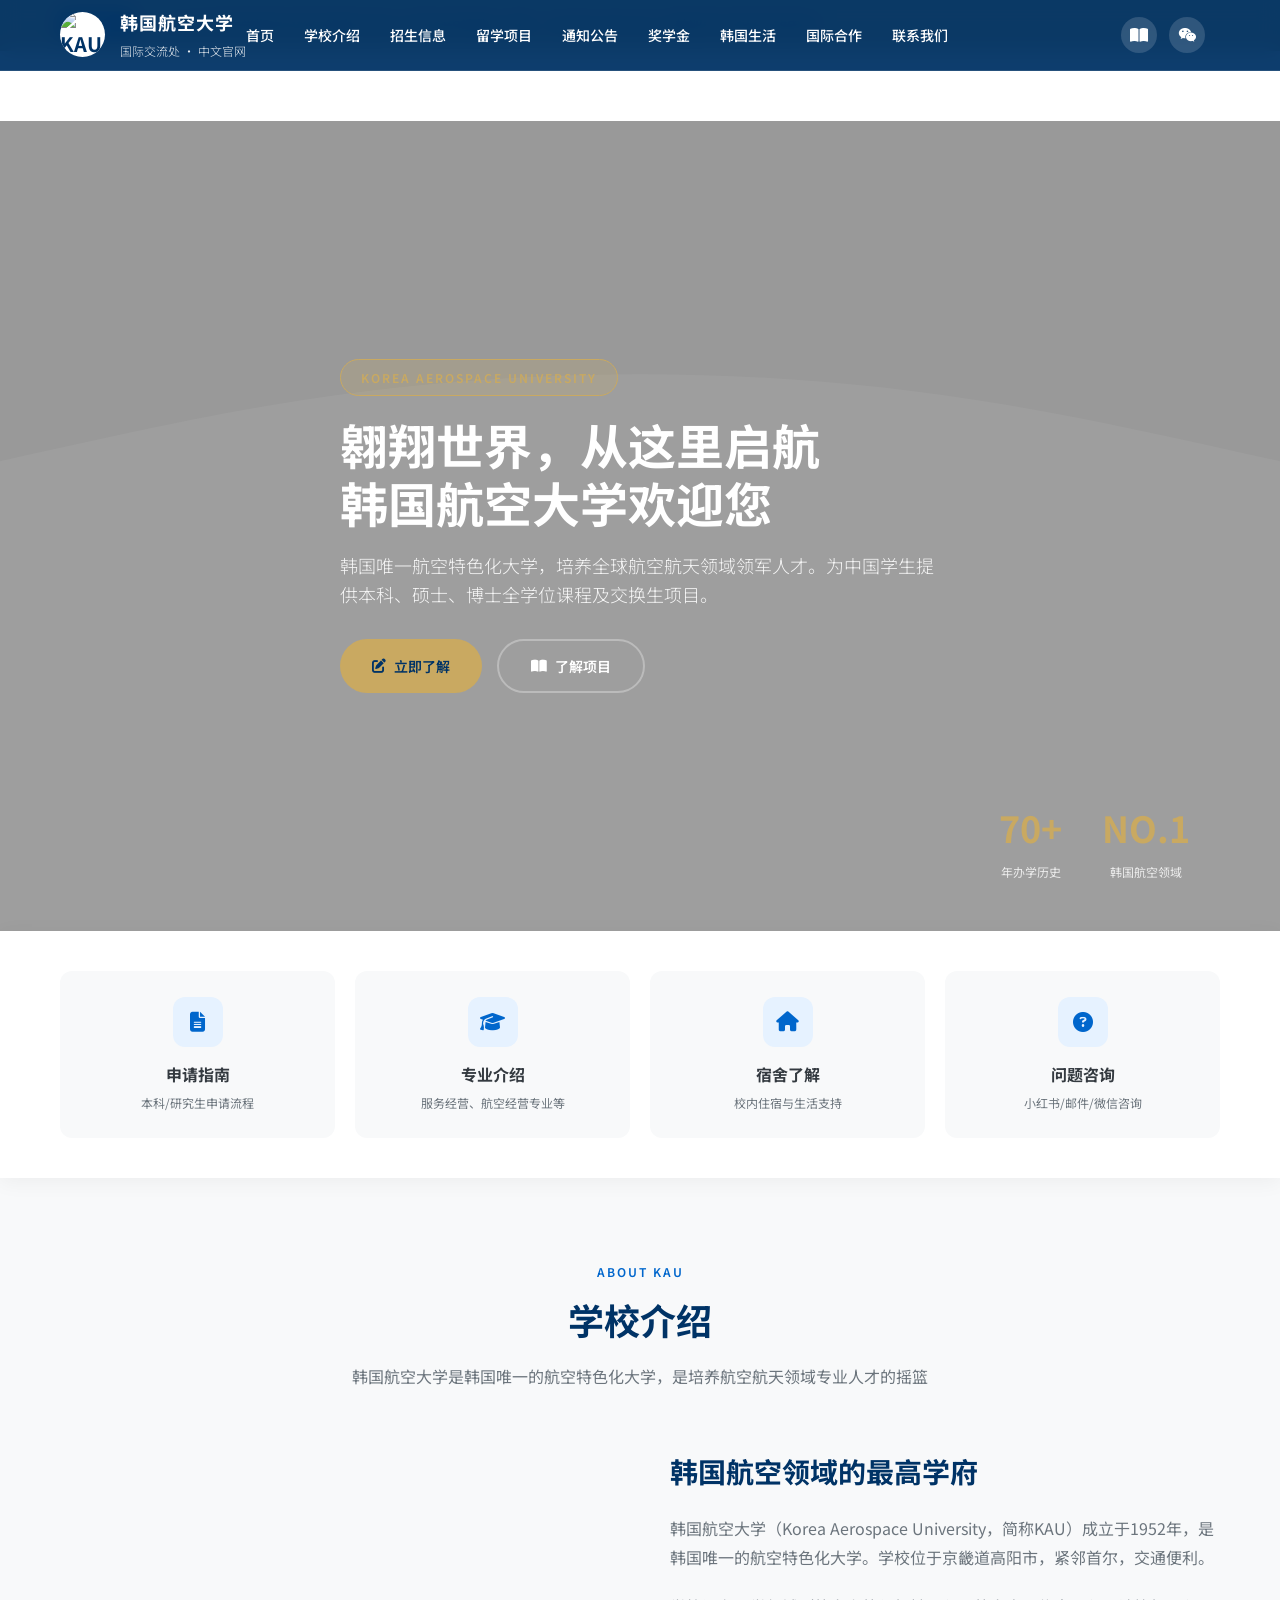
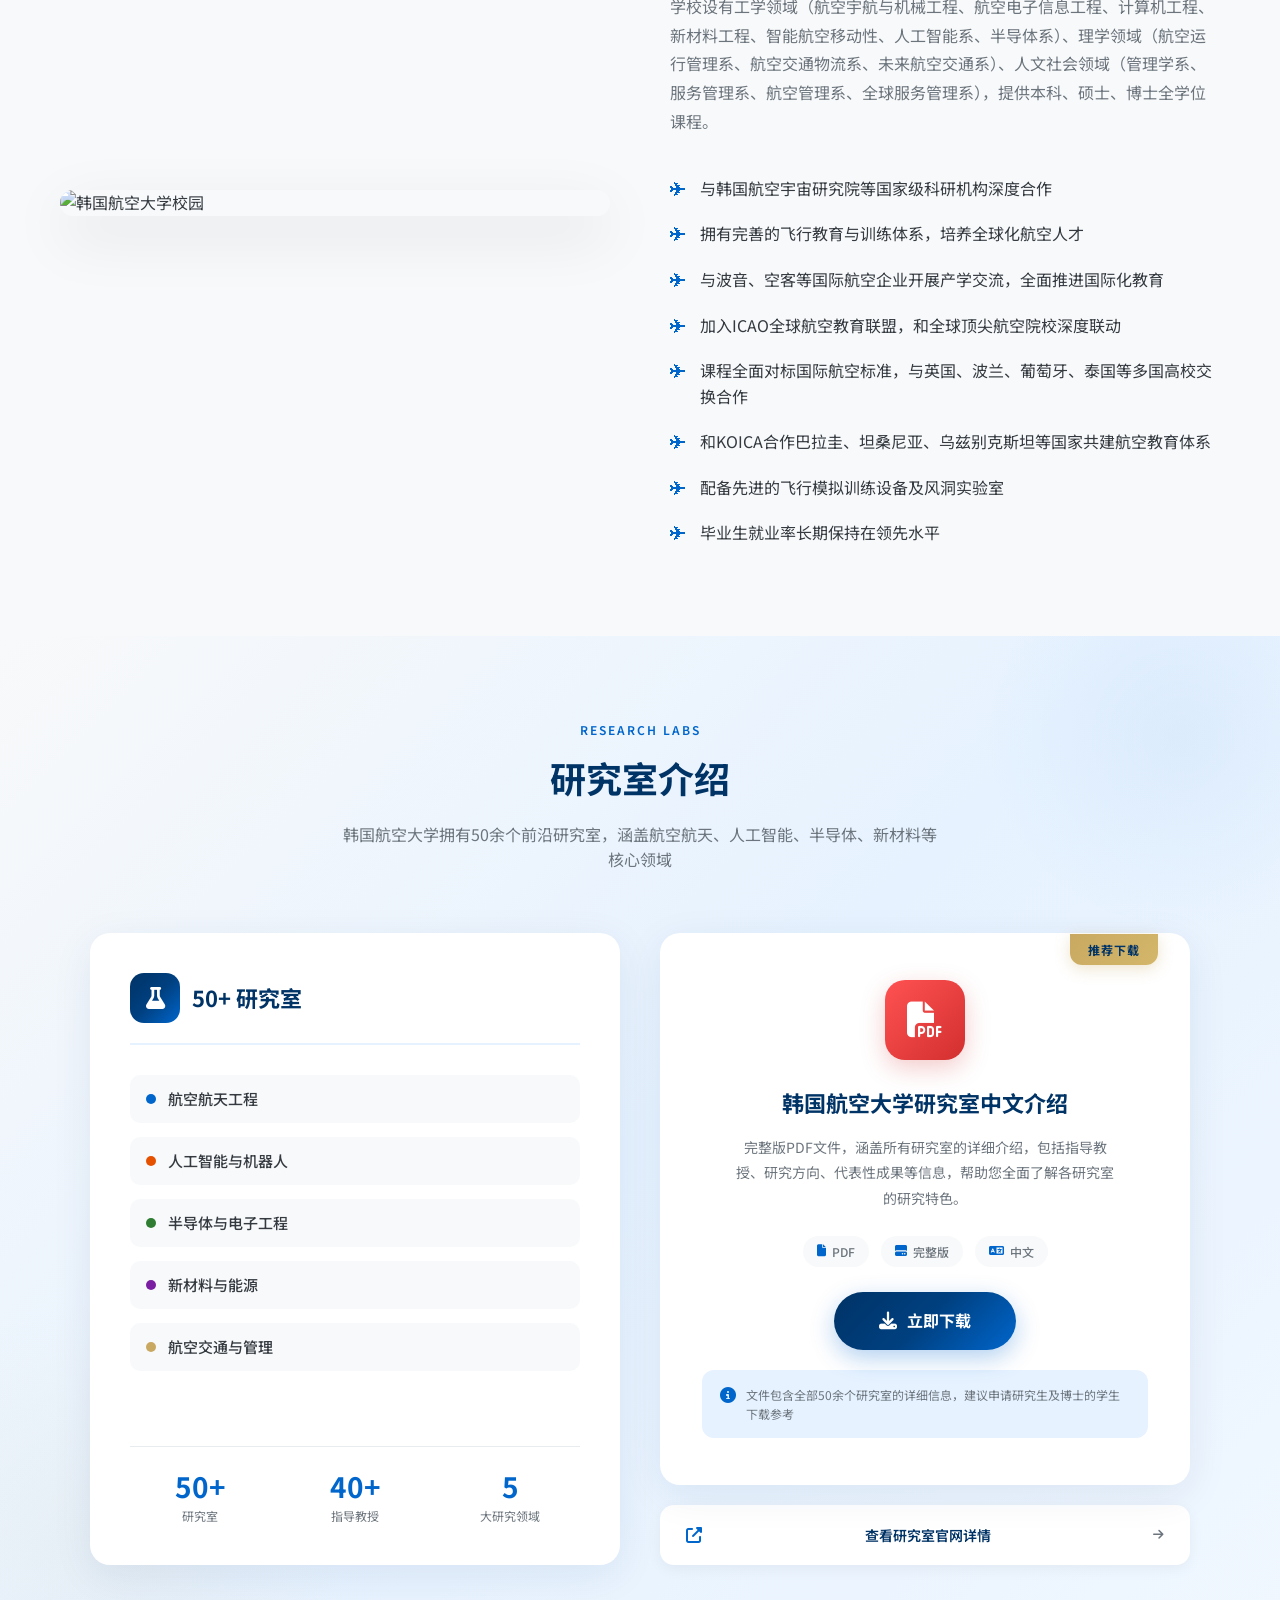
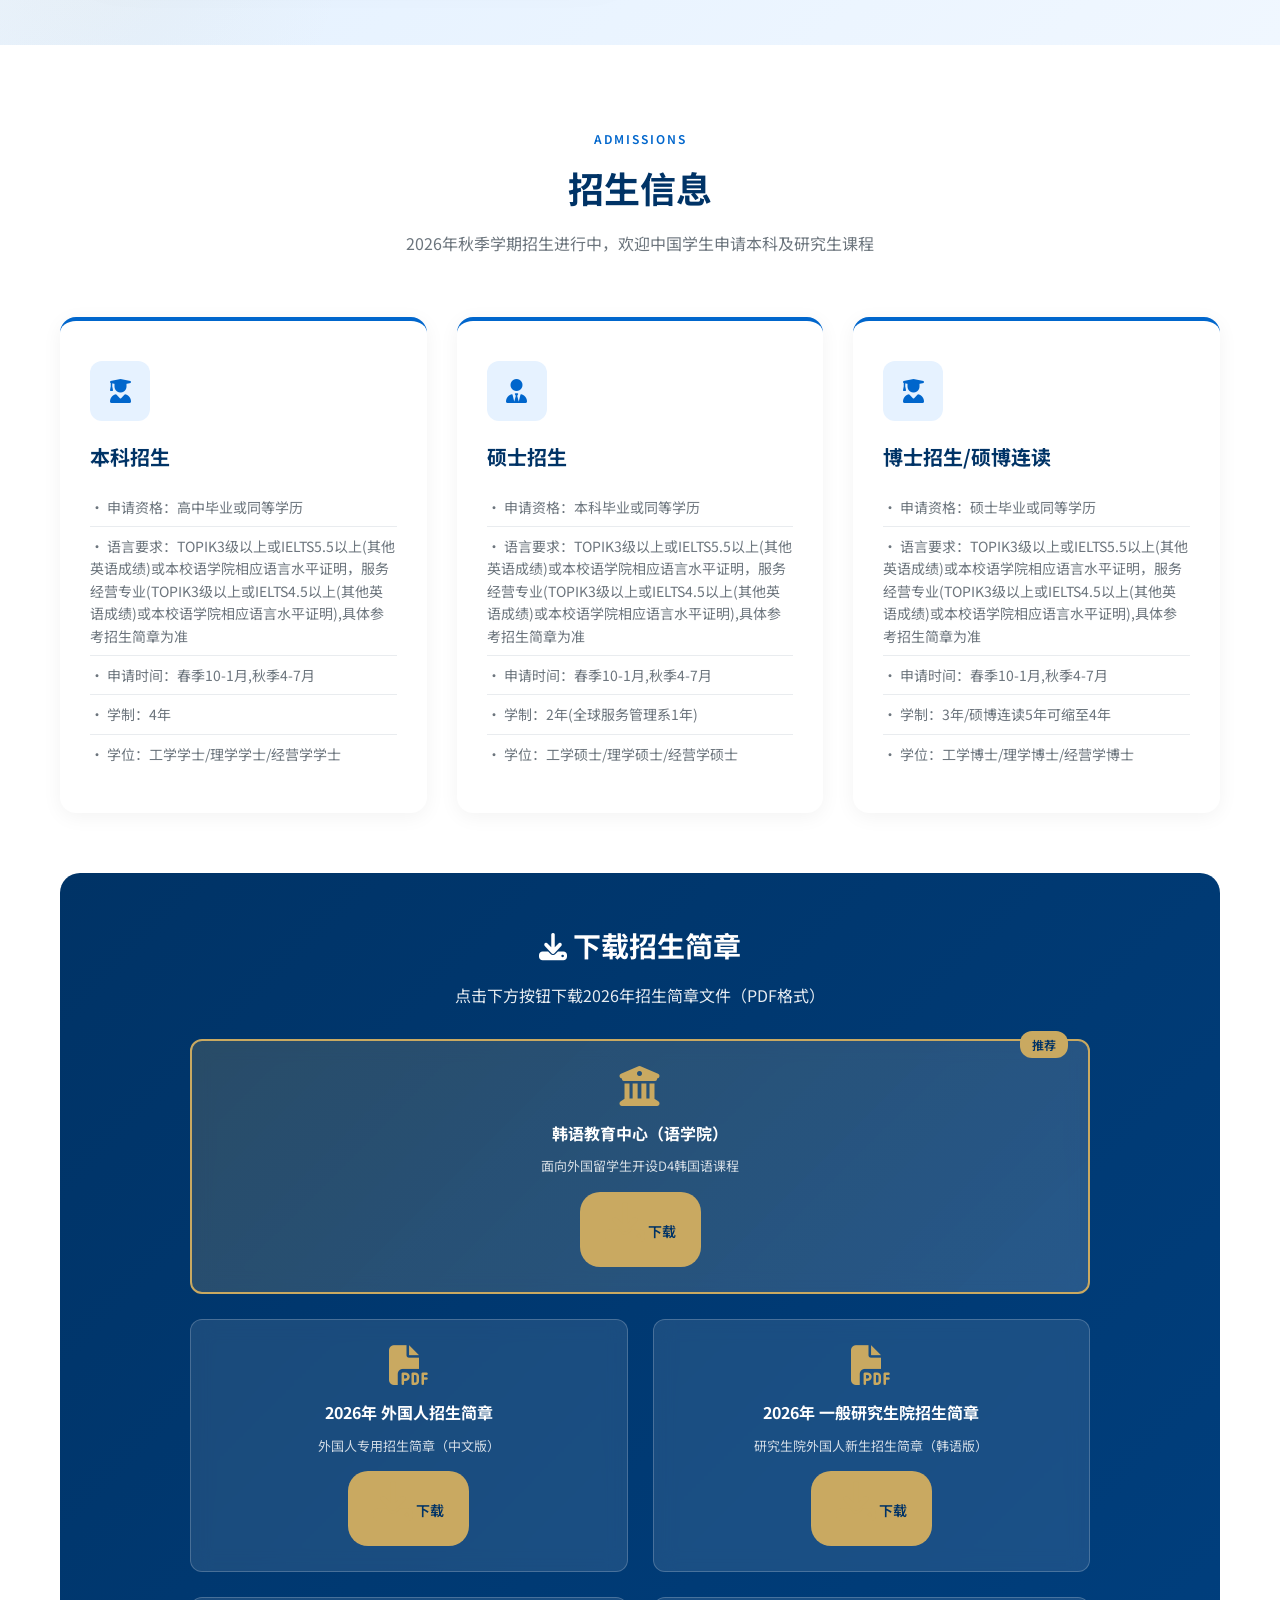
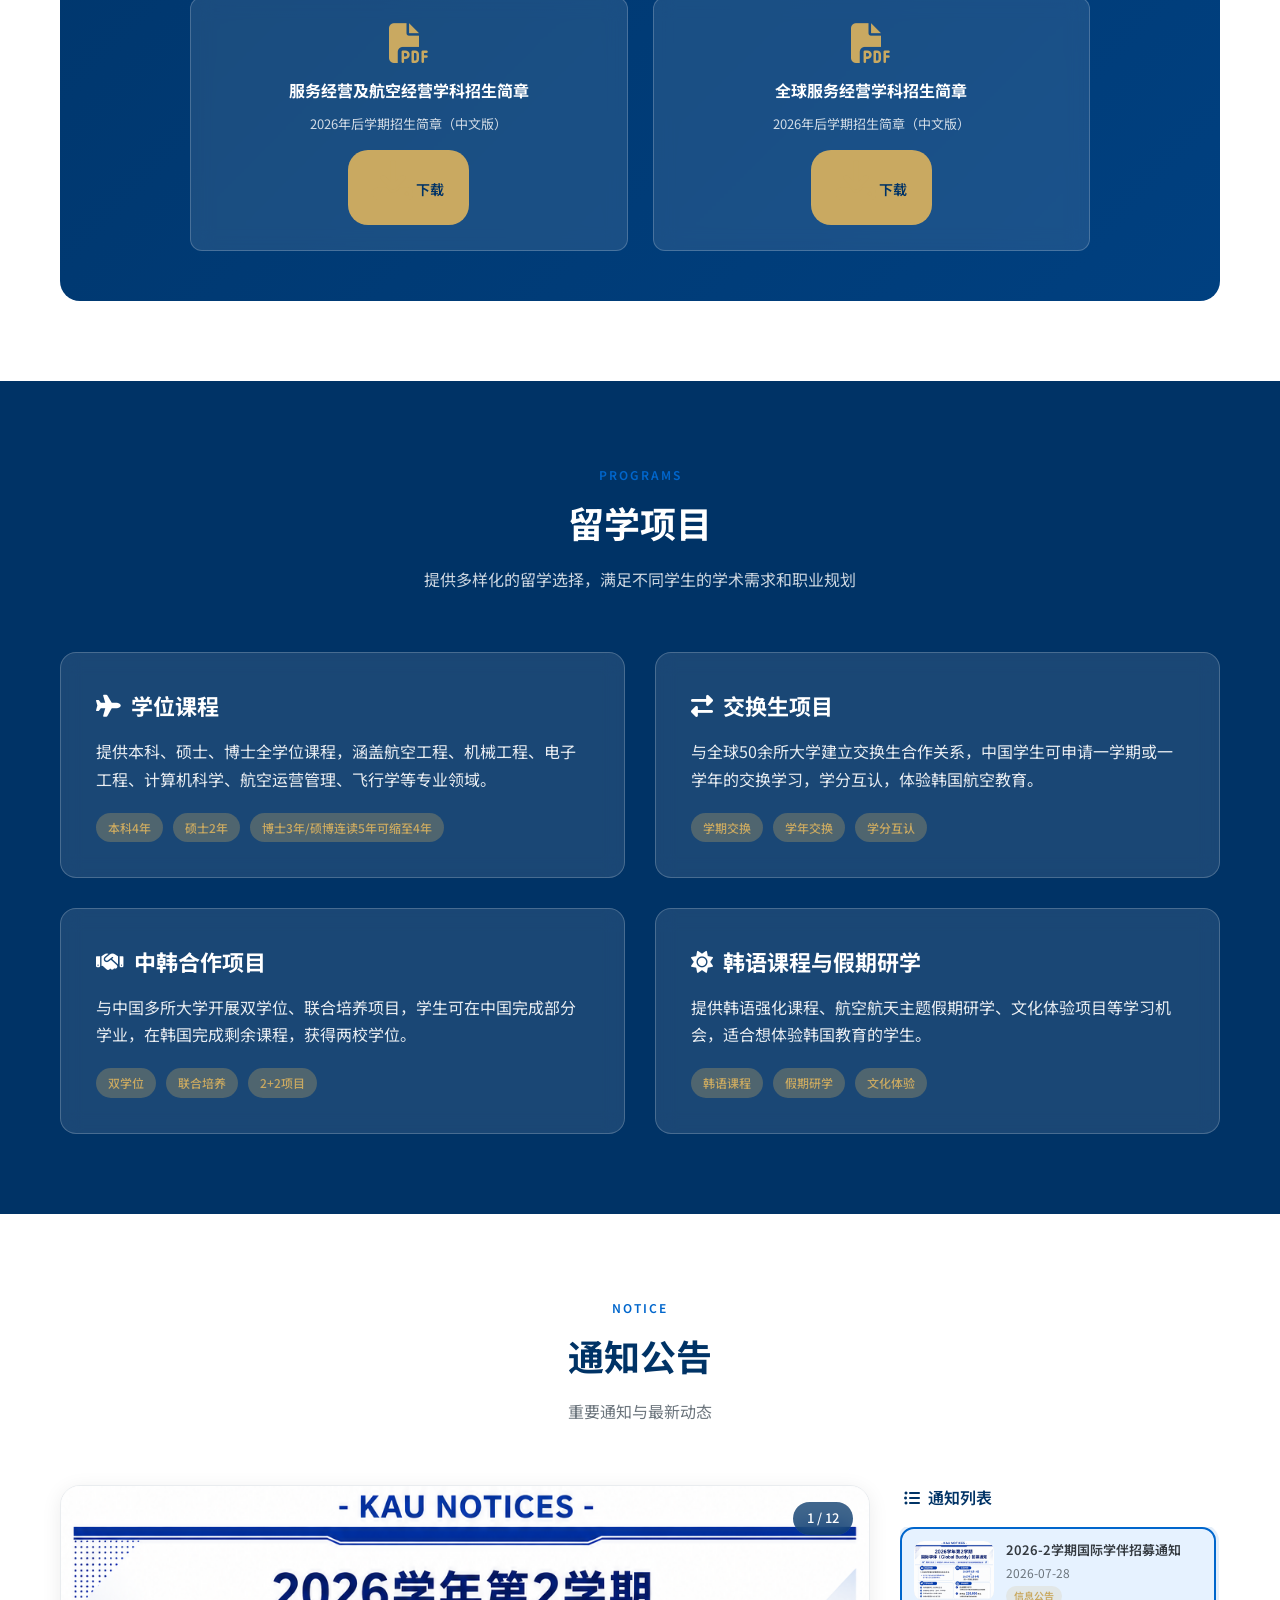
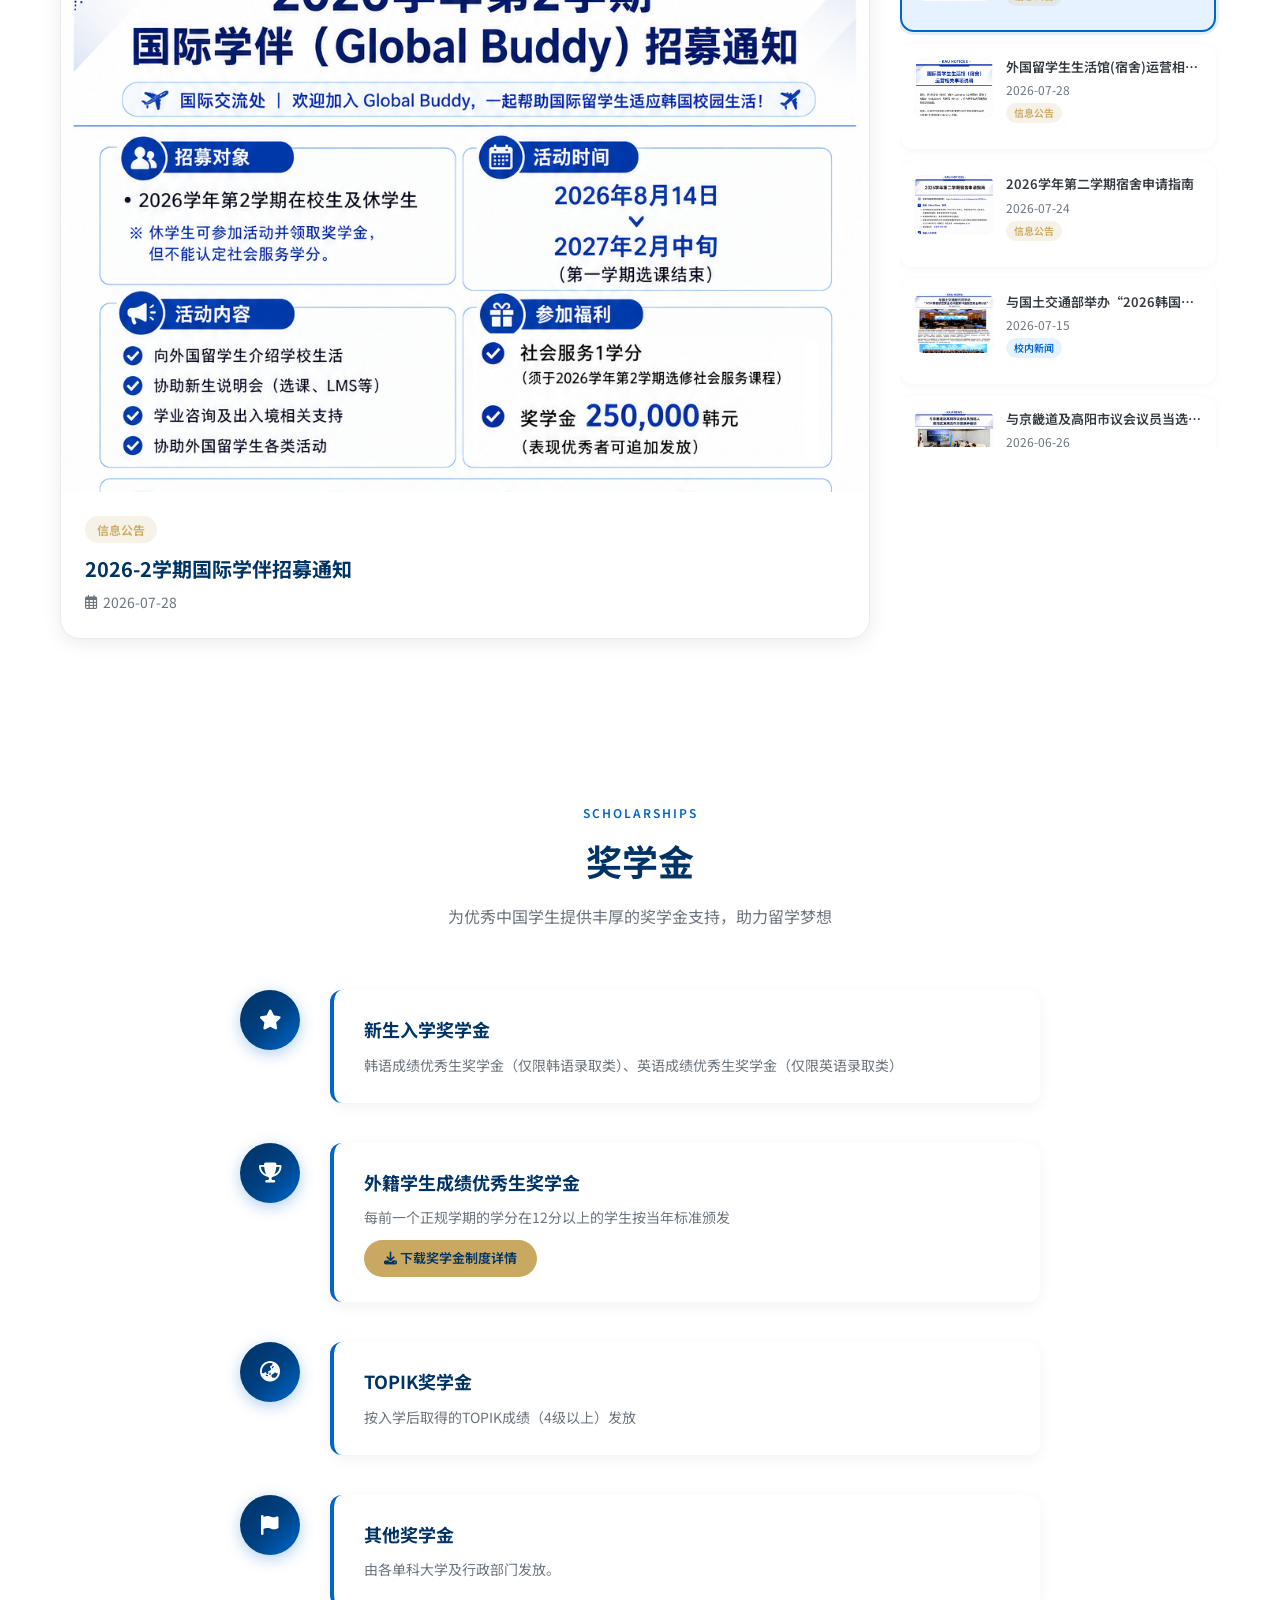
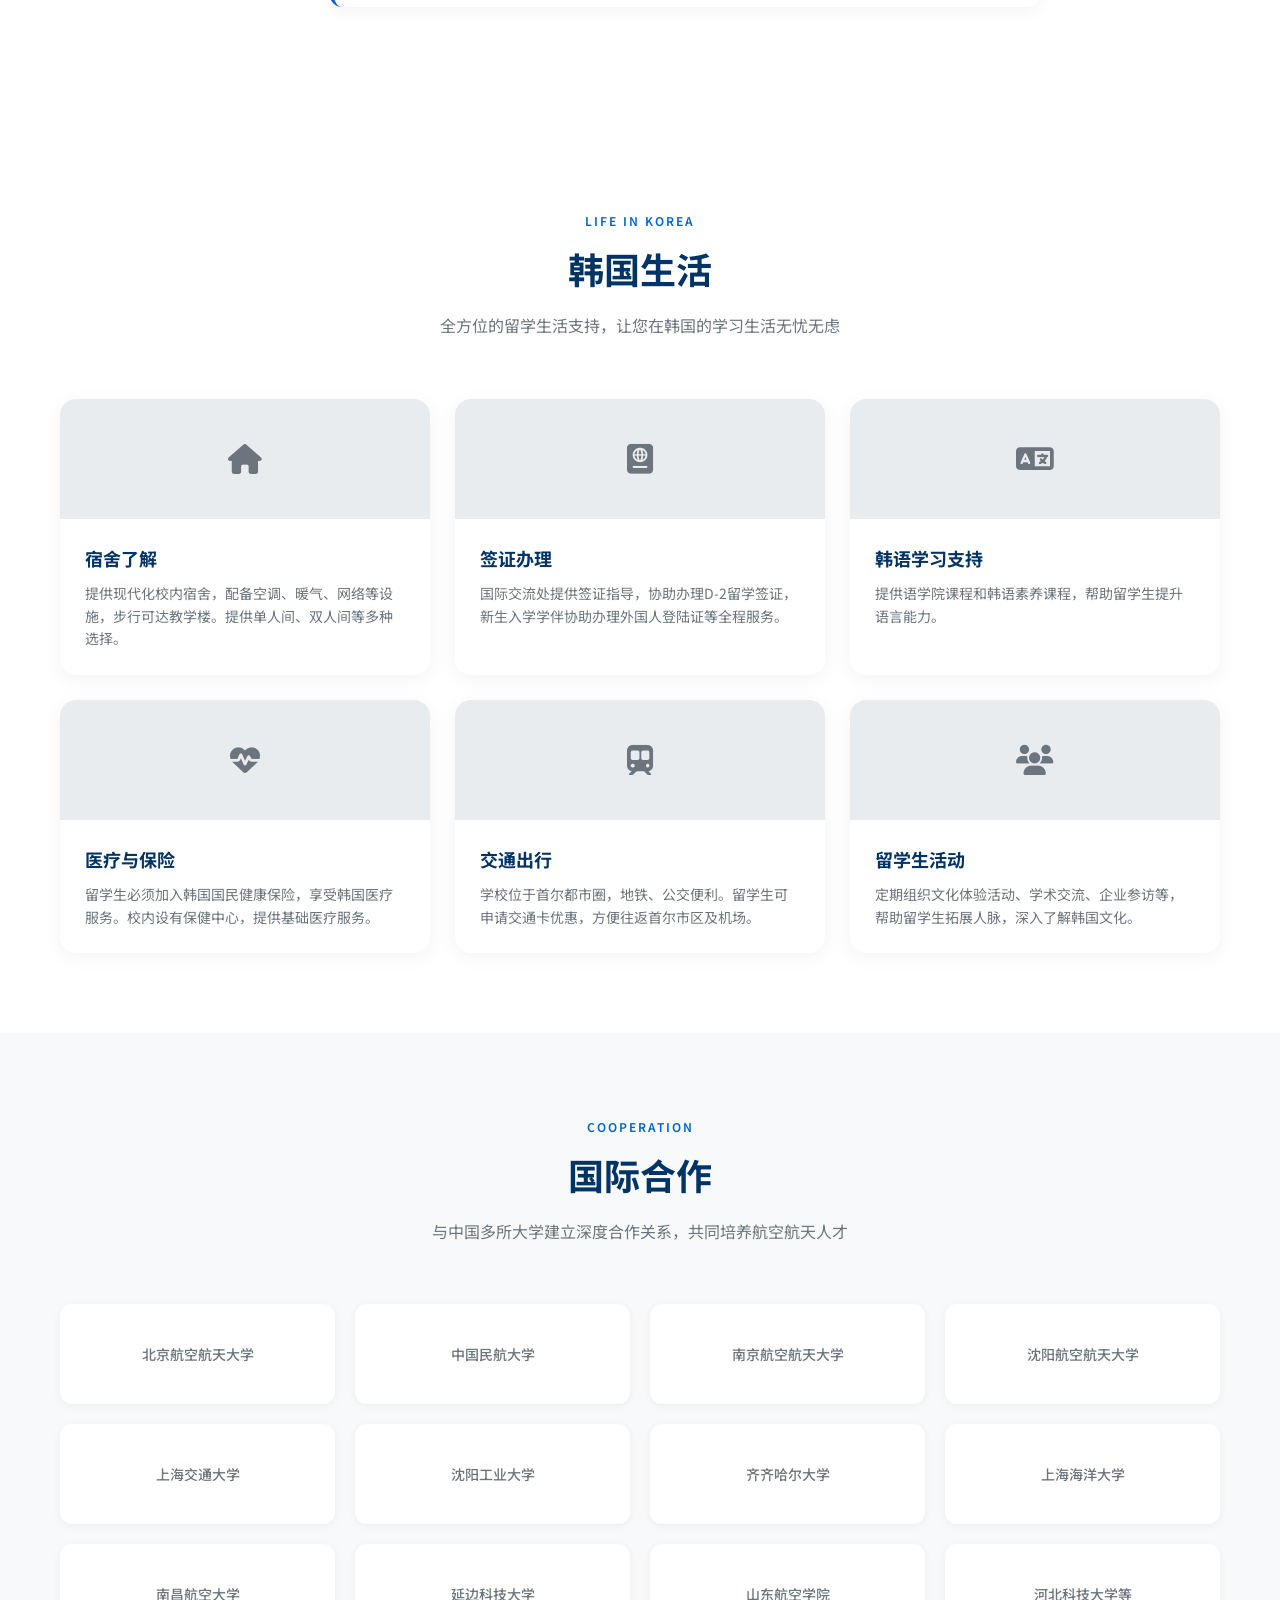
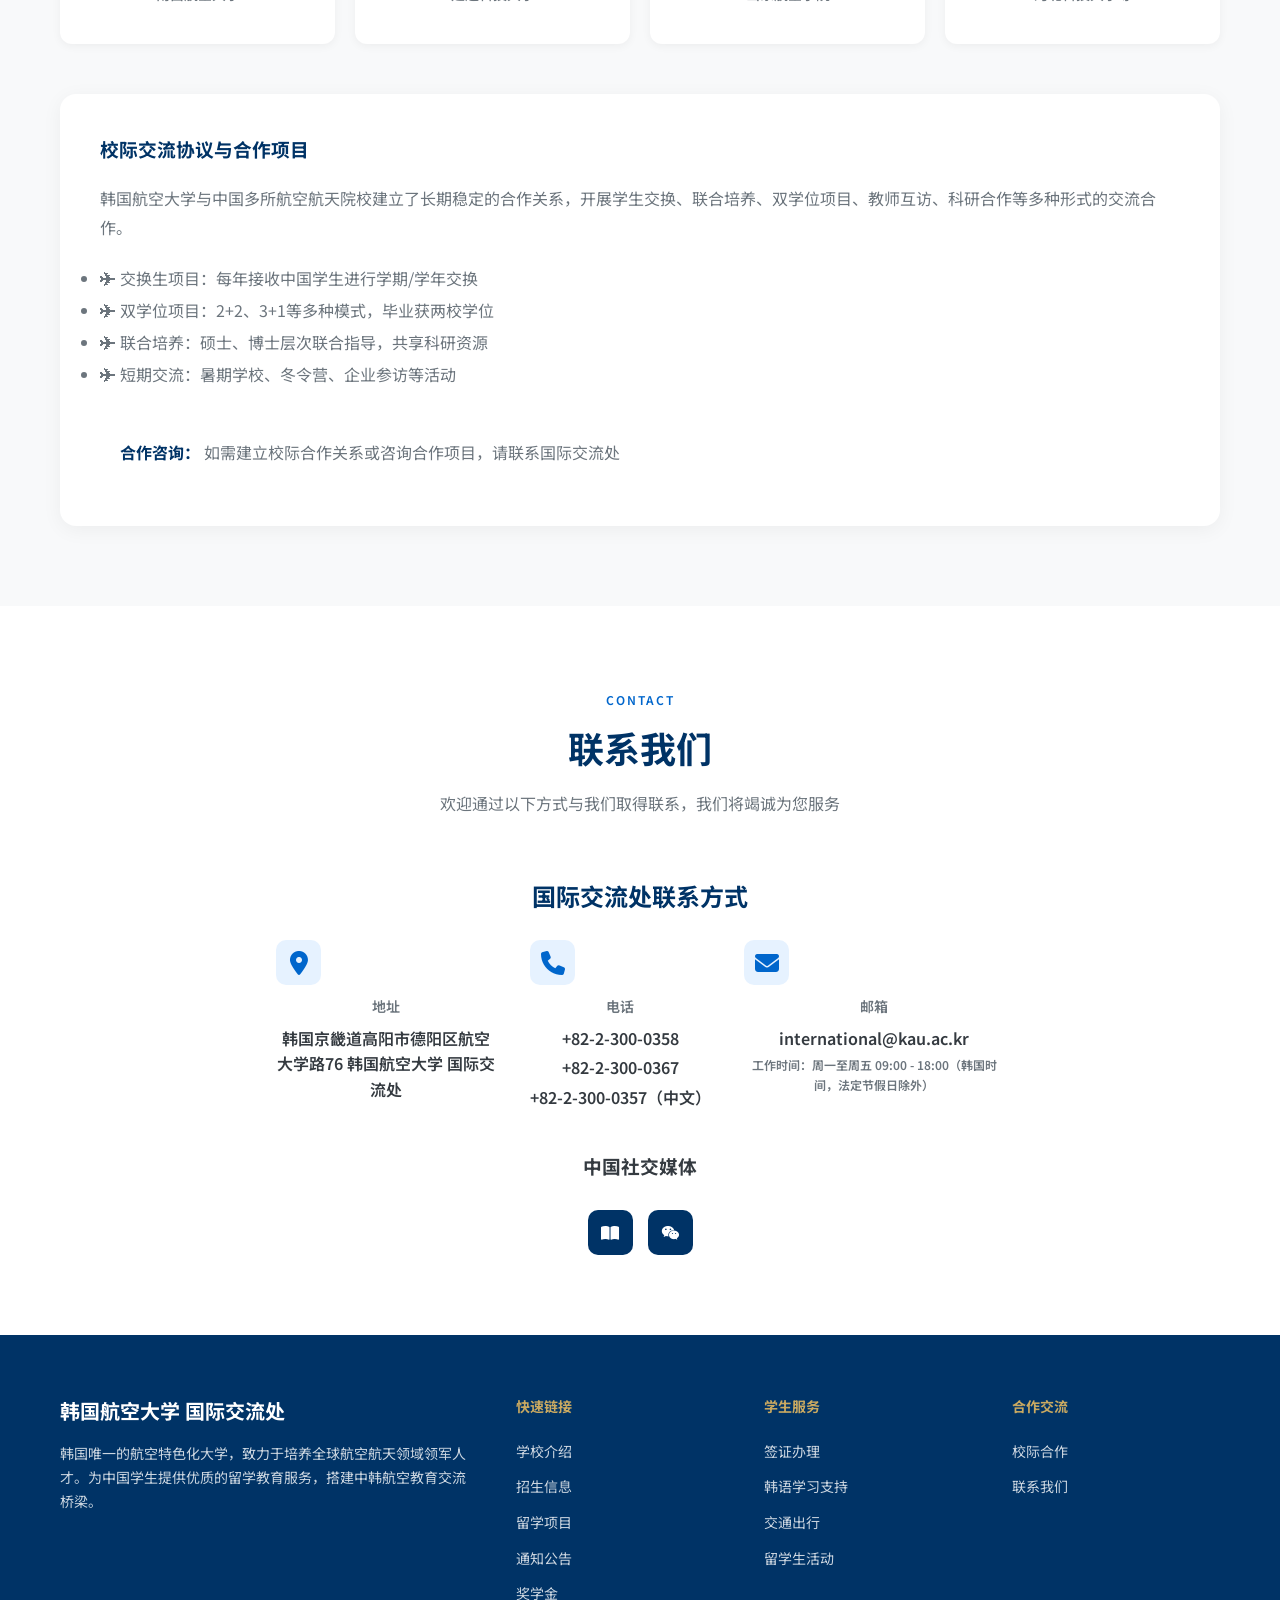
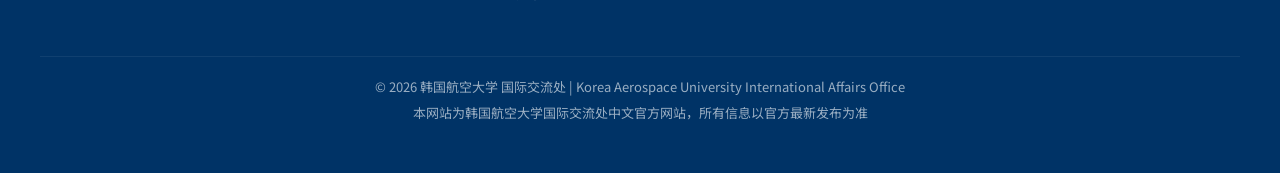
==== commit 4e8652a1: "Rename index.html to index1.html" ====
--- a/index1.html
+++ b/index1.html
@@ -2111,9 +2111,9 @@
                 <div class="download-grid">
                     <div class="download-card download-card-highlight">
                         <i class="fas fa-university"></i>
-                        <h4>韩国航空大学研究室中文介绍</h4>
-                        <p>研究室详细介绍（中文版）</p>
-                        <a href="韩国航空大学研究室中文介绍_完整版.pdf" class="download-btn" download>
+                        <h4>韩语教育中心（语学院）</h4>
+                        <p>面向外国留学生开设D4韩国语课程</p>
+                        <a href="중국어 - 어학원 모집요강.pdf" class="download-btn" download>
                             <i class="fas fa-download"></i> 下载
                         </a>
                     </div>
@@ -2584,6 +2584,46 @@
         
         // ===== 通知公告画廊 =====
         const notices = [
+            {
+                src: "inform12.png",
+                thumb: "inform12.png",
+                title: "2026-2学期国际学伴招募通知",
+                date: "2026-07-28",
+                tag: "信息公告",
+                tagClass: "tag-gold"
+            },
+            {
+                src: "inform10.png",
+                thumb: "inform10.png",
+                title: "外国留学生生活馆(宿舍)运营相关事项说明",
+                date: "2026-07-28",
+                tag: "信息公告",
+                tagClass: "tag-gold"
+            },
+            {
+                src: "inform11.png",
+                thumb: "inform11.png",
+                title: "2026学年第二学期宿舍申请指南",
+                date: "2026-07-24",
+                tag: "信息公告",
+                tagClass: "tag-gold"
+            },
+            {
+                src: "inform9.png",
+                thumb: "inform9.png",
+                title: "与国土交通部举办“2026韩国航空安全论坛暨第31届航空安全研讨会”",
+                date: "2026-07-15",
+                tag: "校内新闻",
+                tagClass: "tag-blue"
+            },
+            {
+                src: "inform8.png",
+                thumb: "inform8.png",
+                title: "与京畿道及高阳市议会议员当选人就地区发展合作方案展开座谈",
+                date: "2026-06-26",
+                tag: "校内新闻",
+                tagClass: "tag-blue"
+            },
             {
                 src: "inform1.jpg",
                 thumb: "inform1.jpg",
@@ -2624,6 +2664,14 @@
                 tag: "校内新闻",
                 tagClass: "tag-blue"
             },
+              {
+                src: "inform7.png",
+                thumb: "inform7.png",
+                title: "与乌兹别克斯坦布哈拉创新教育大学签署合作协议",
+                date: "2026-05-04",
+                tag: "校内新闻",
+                tagClass: "tag-blue"
+            },
             {
                 src: "inform6.jpg",
                 thumb: "inform6.jpg",
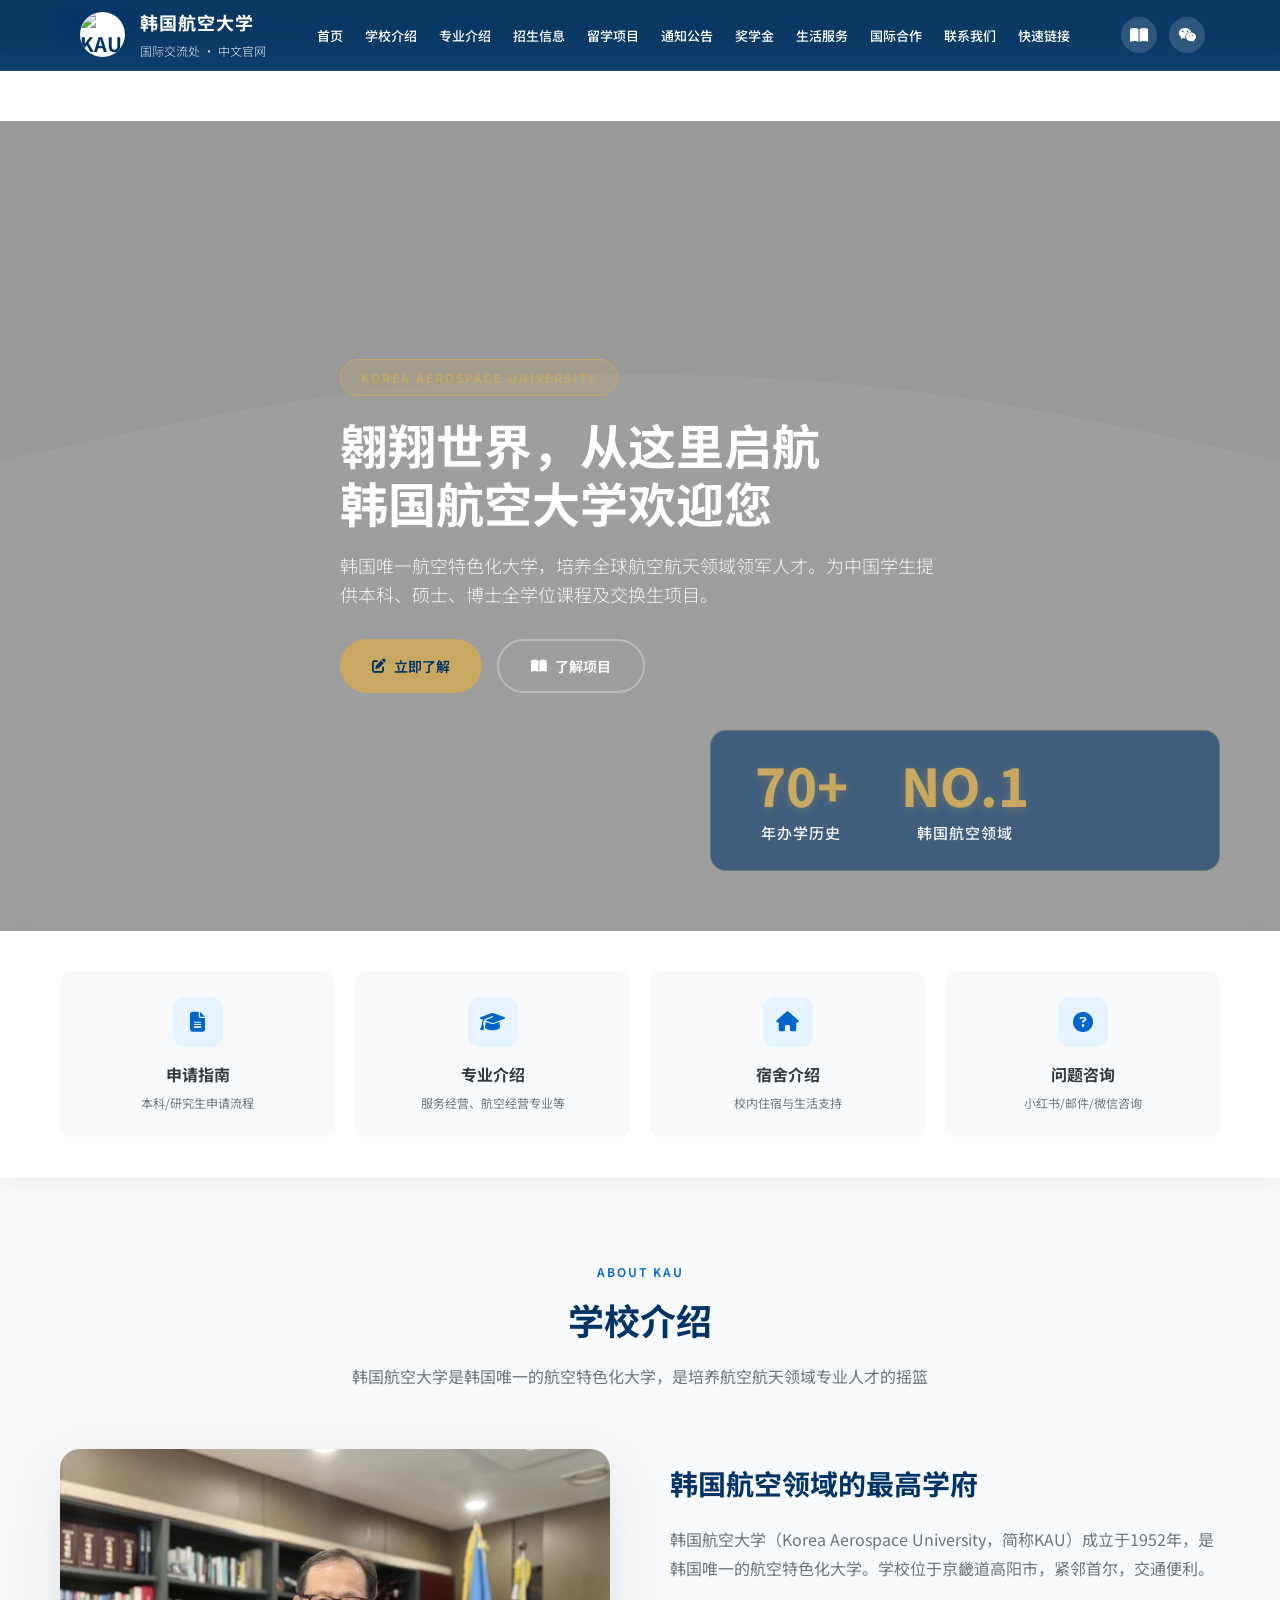
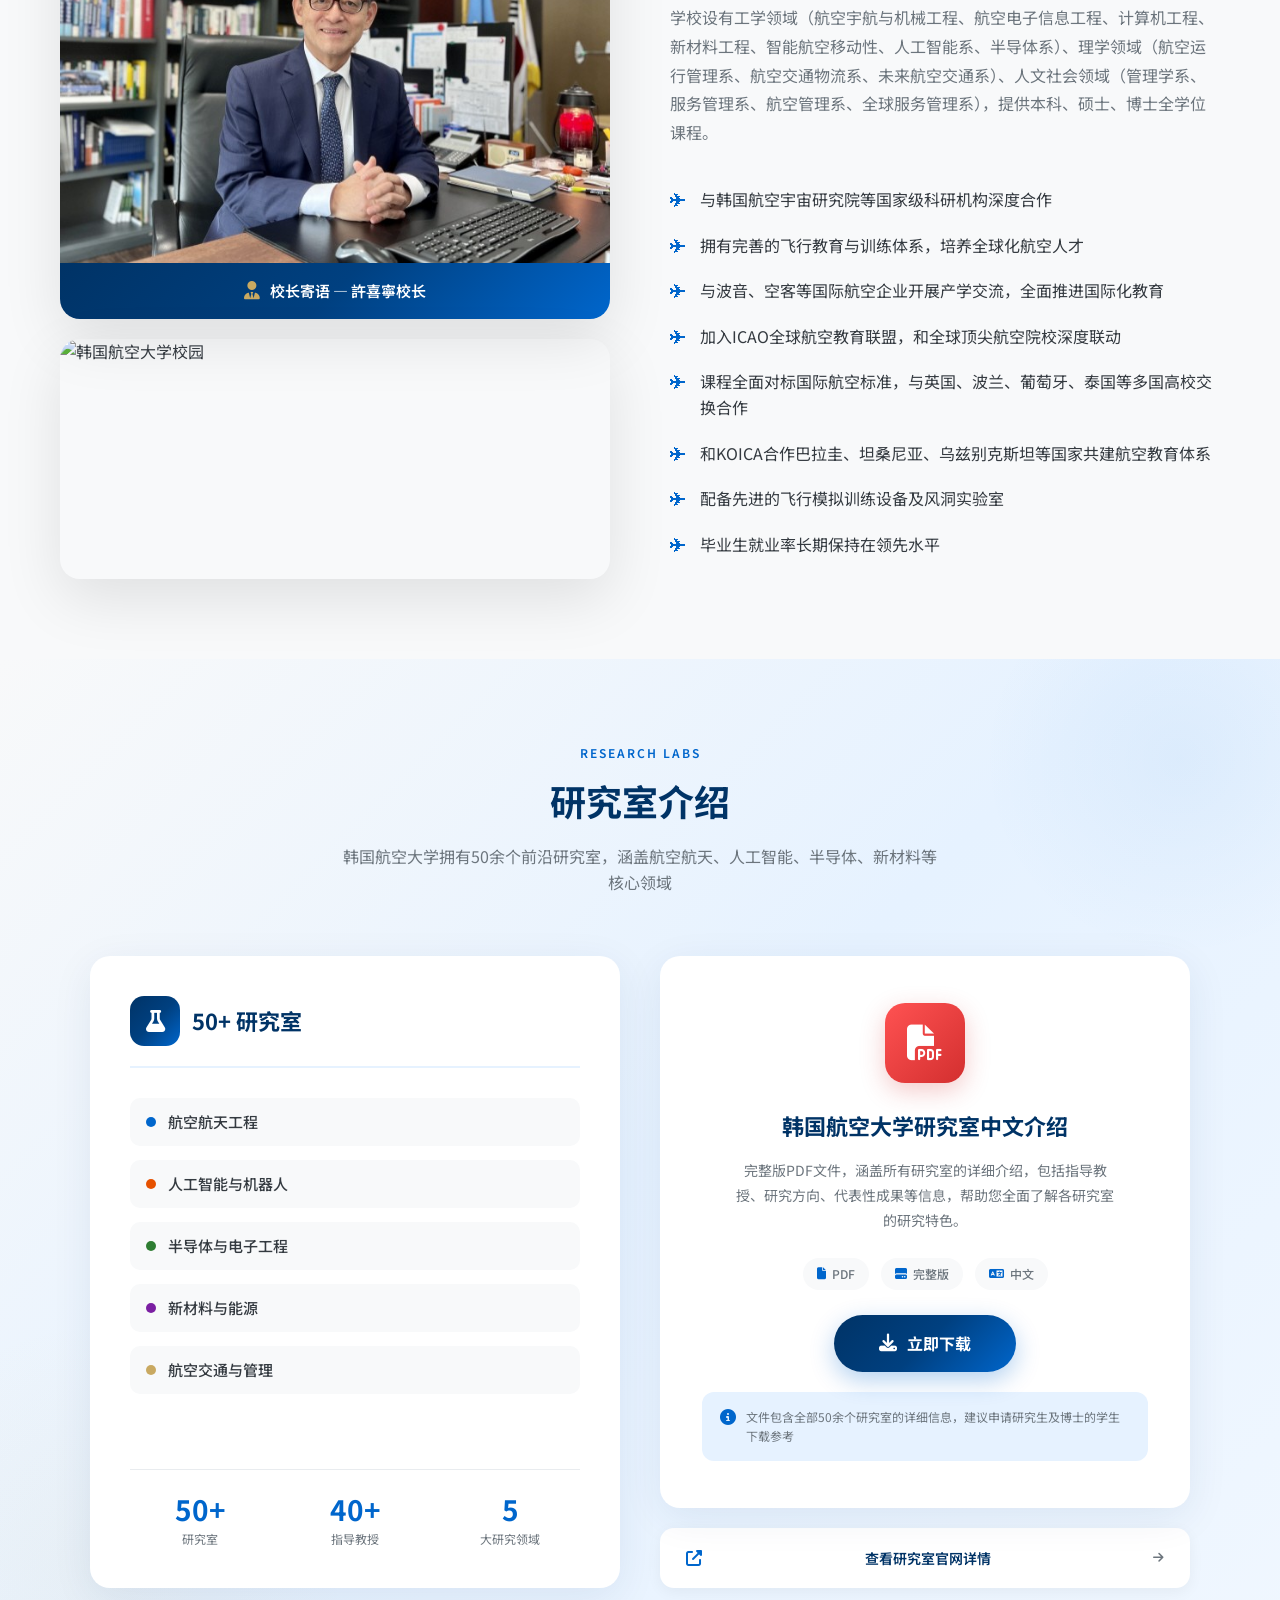
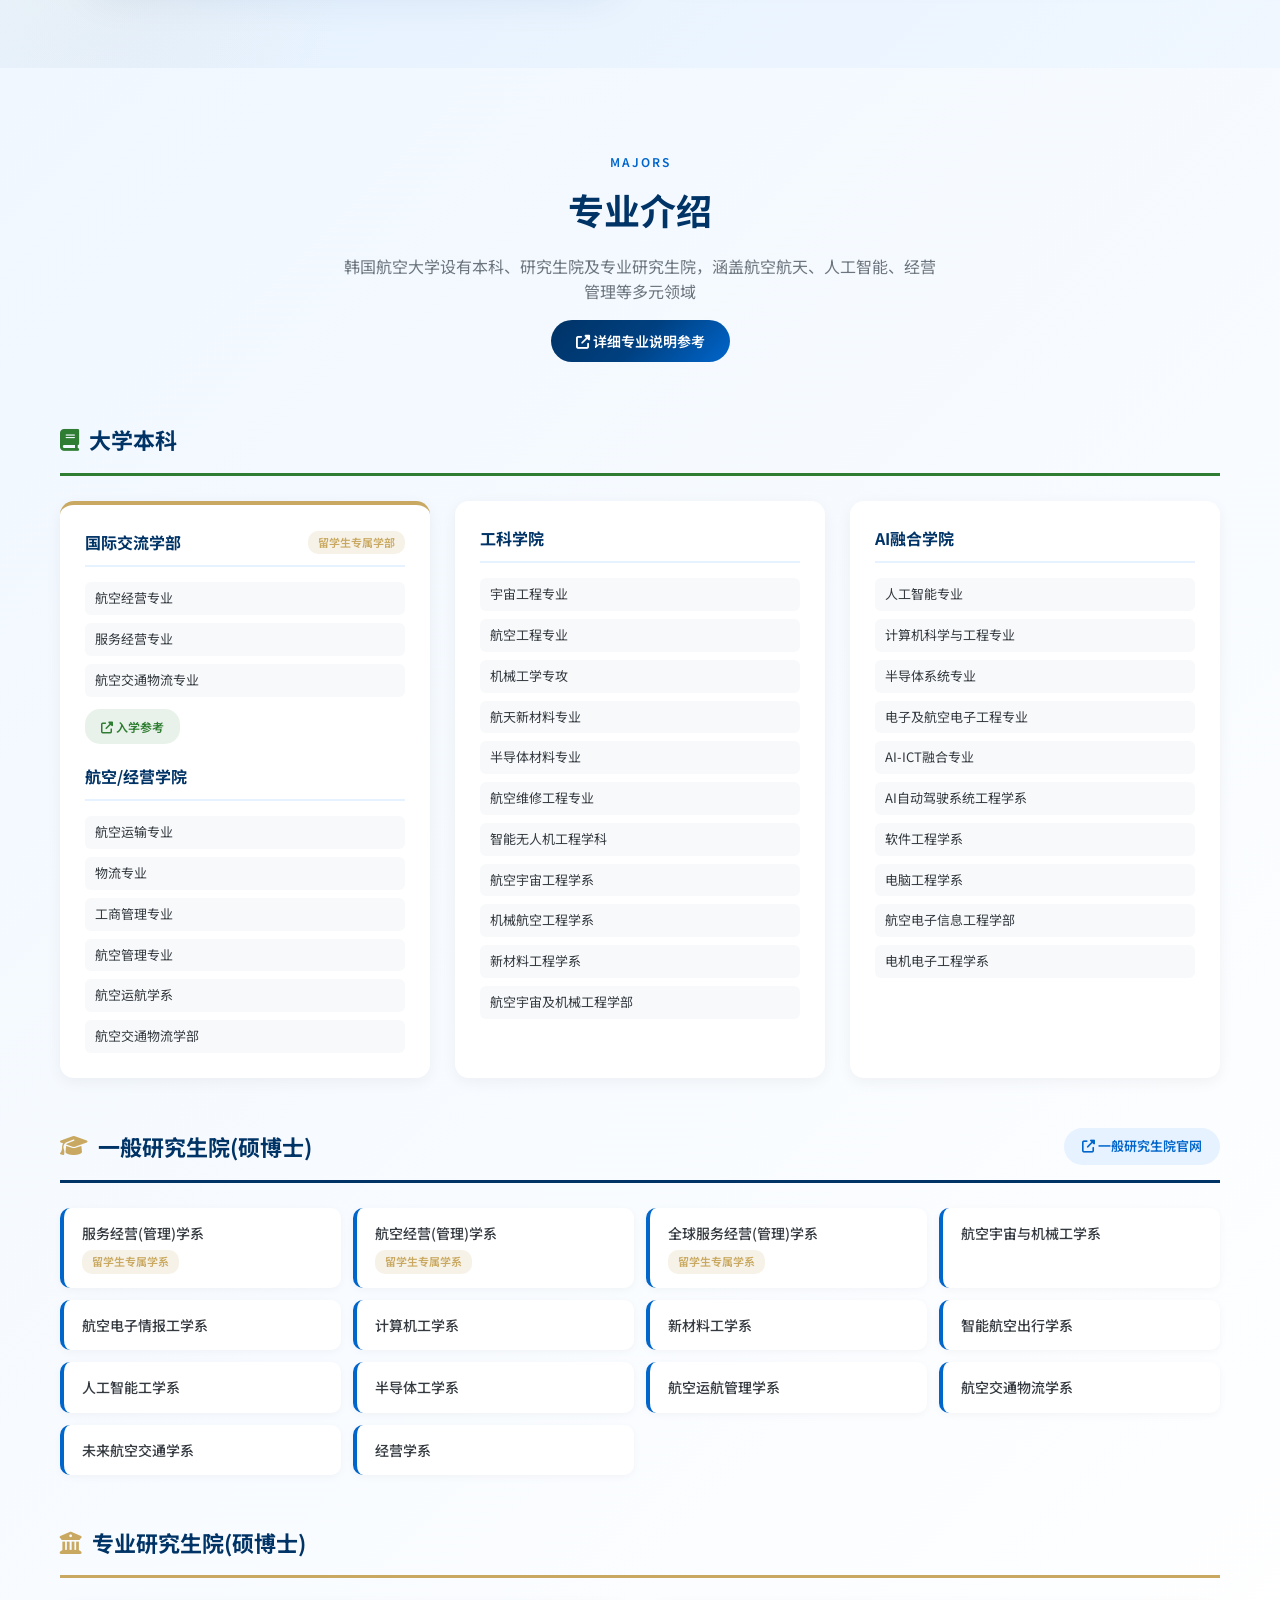
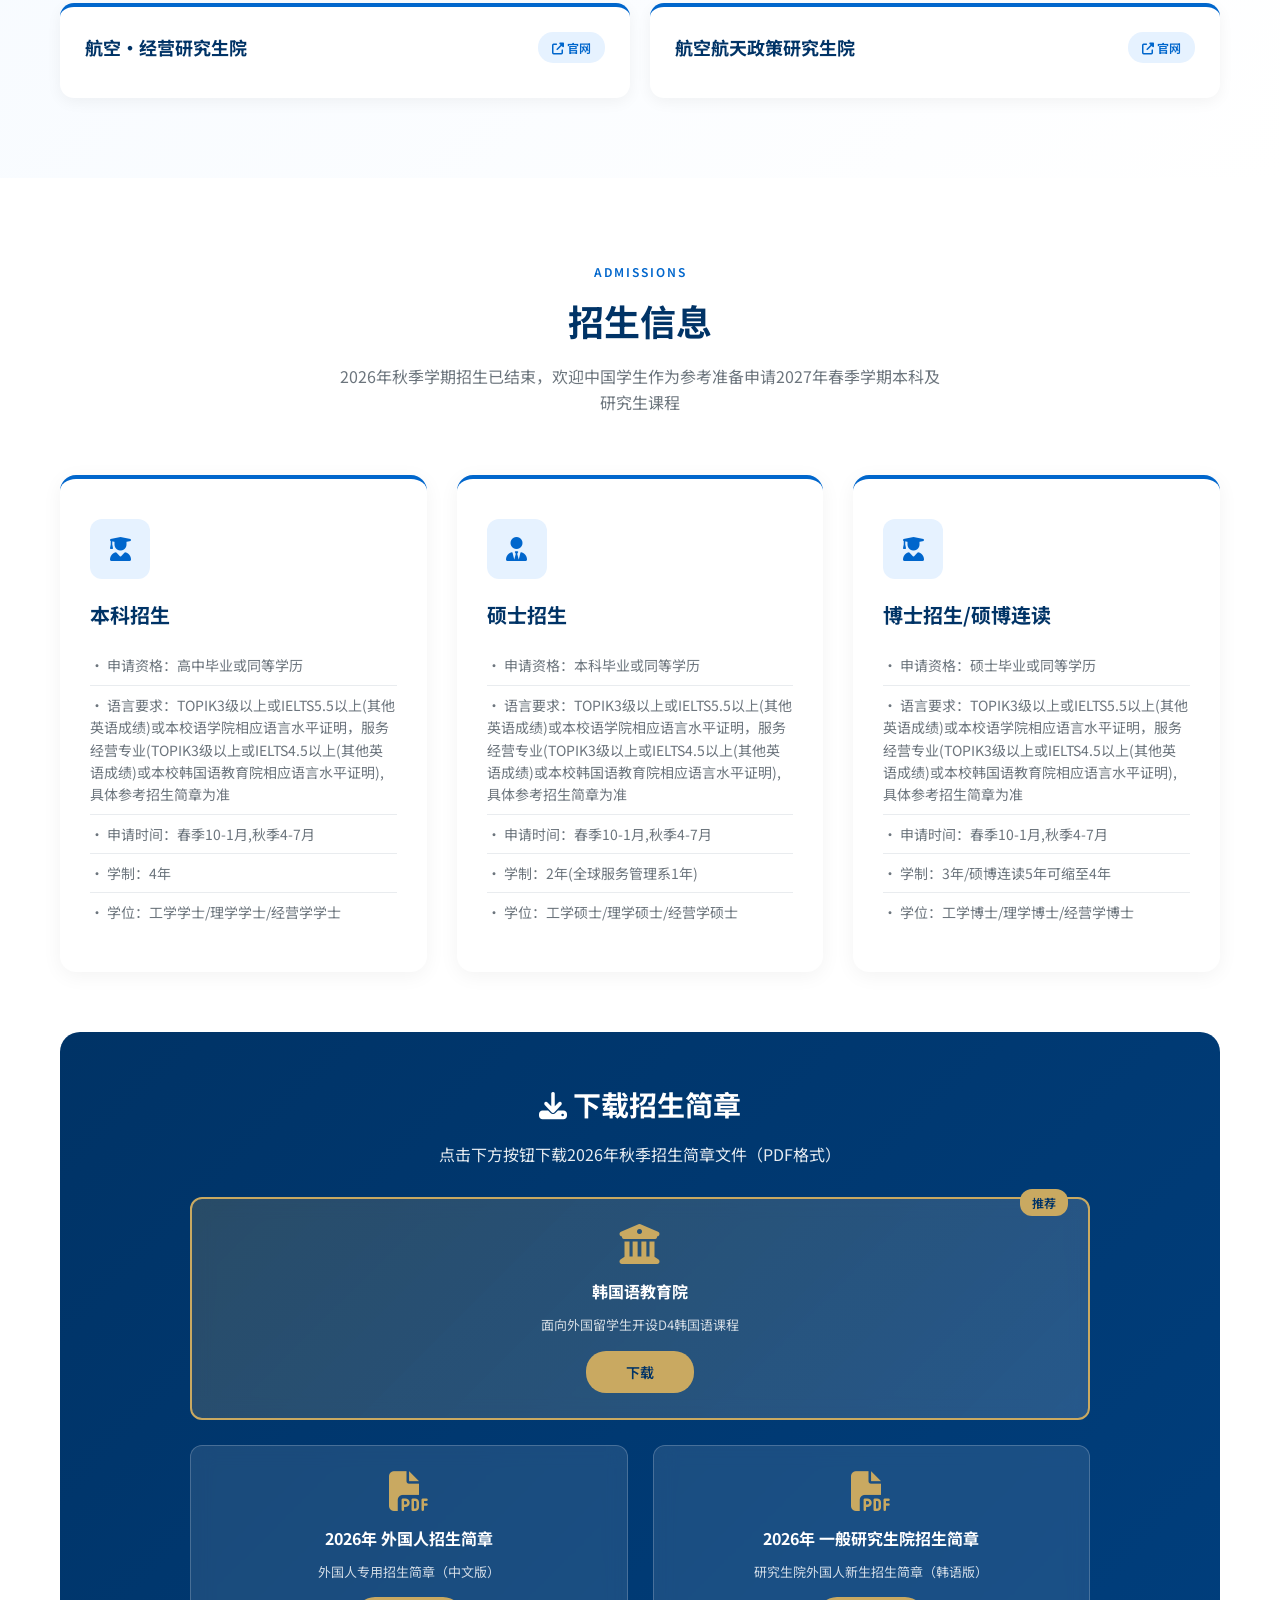
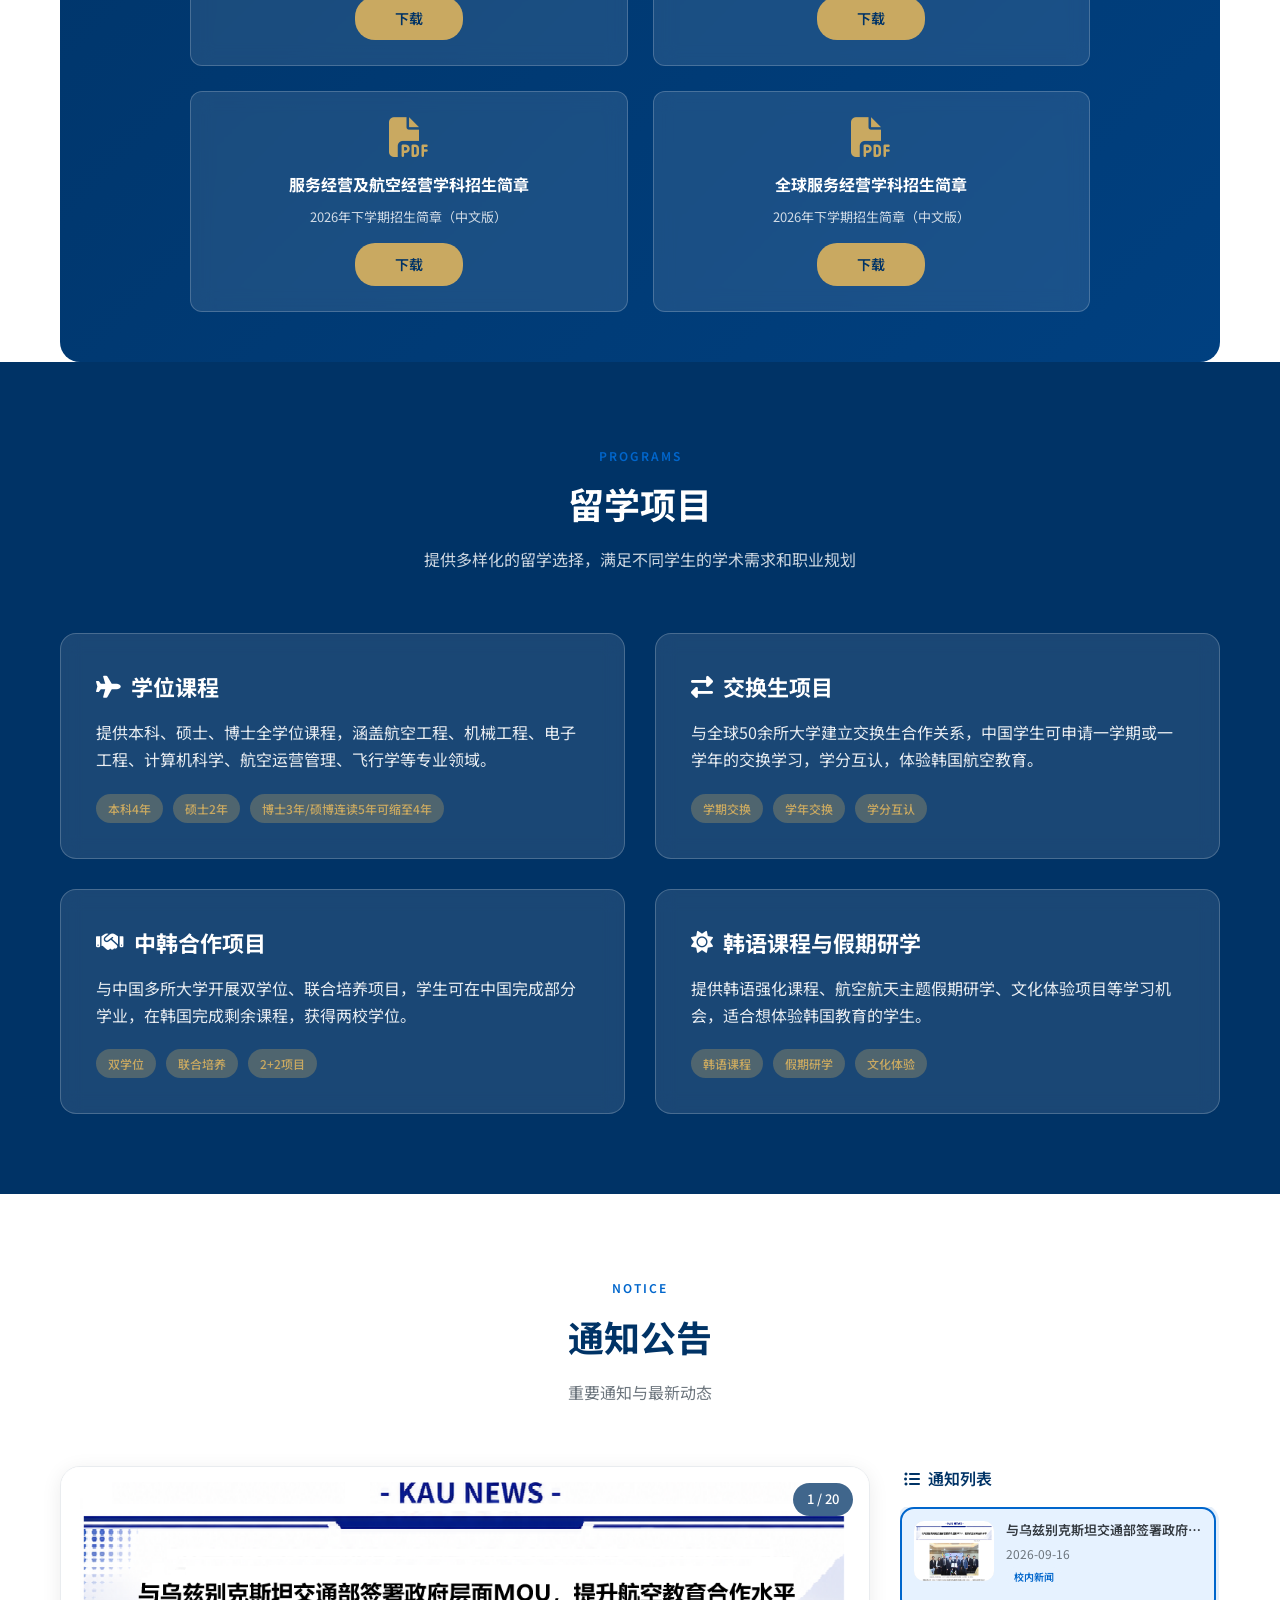
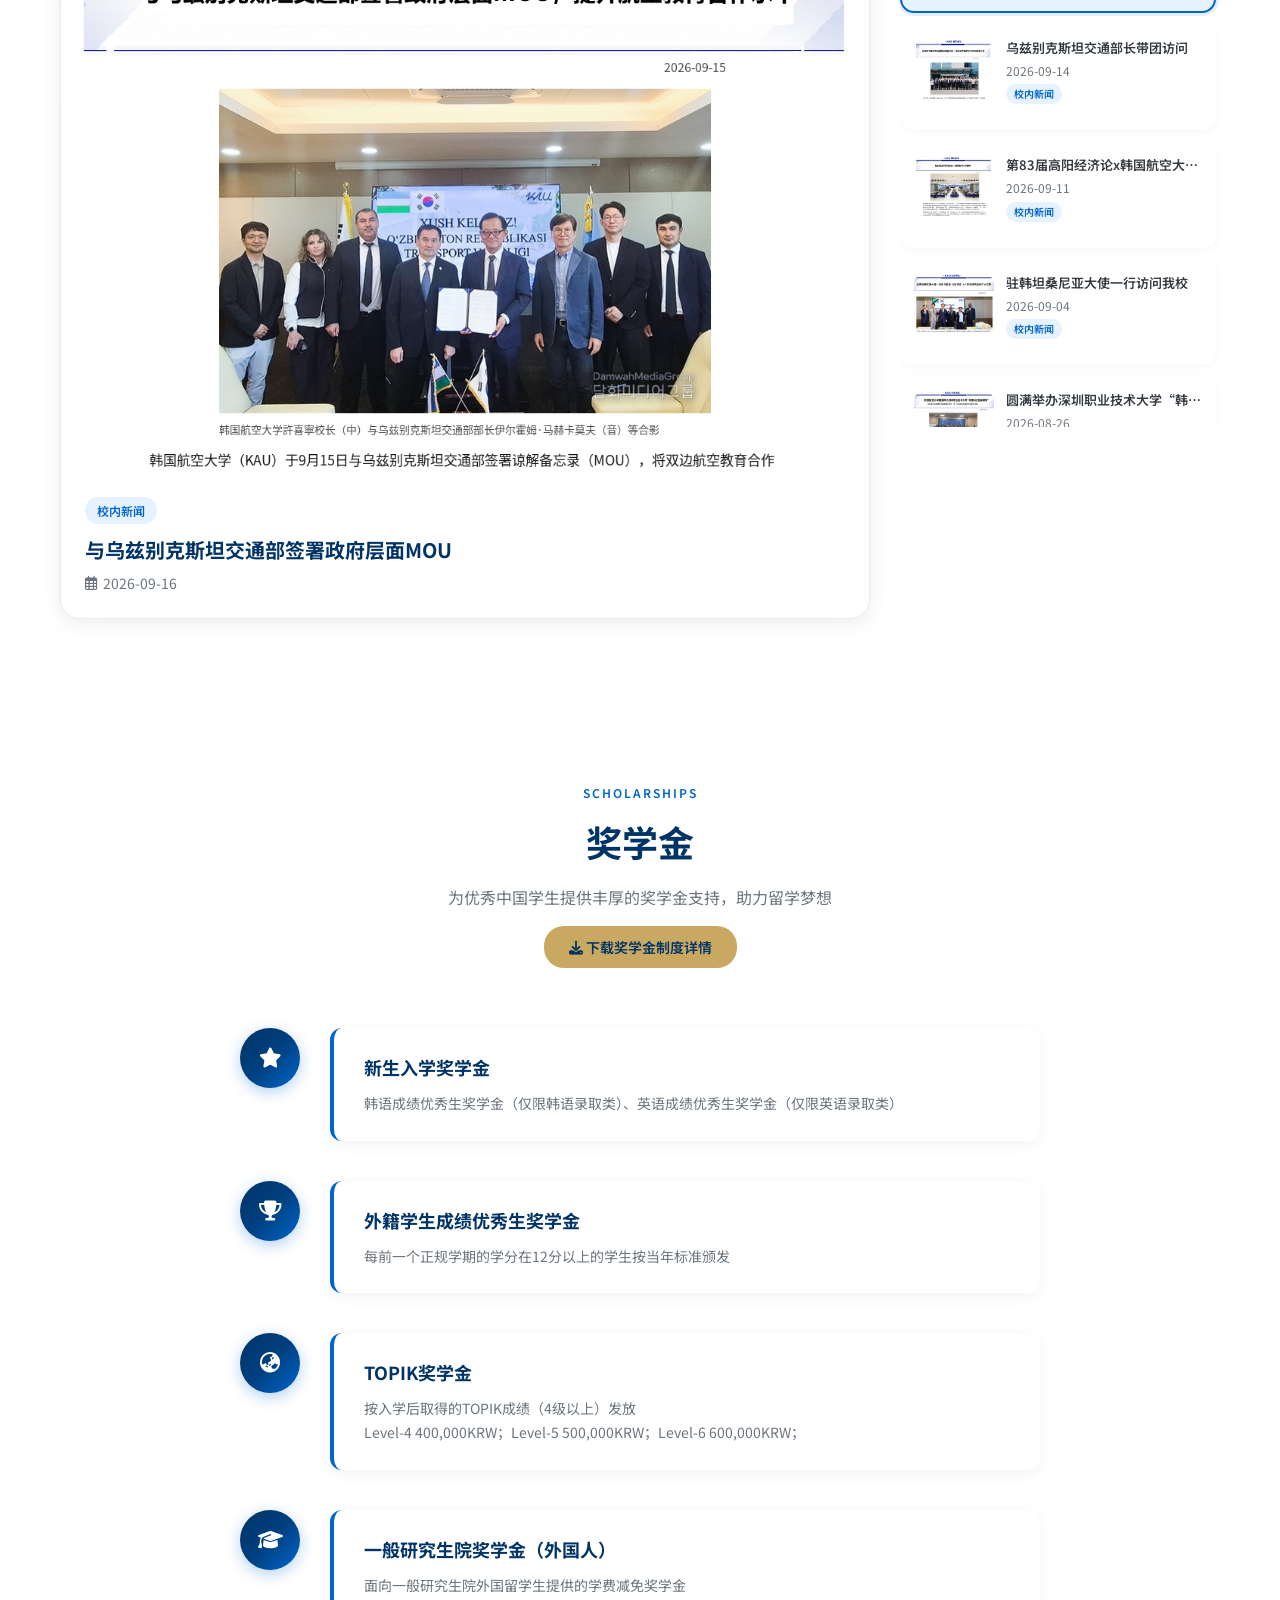
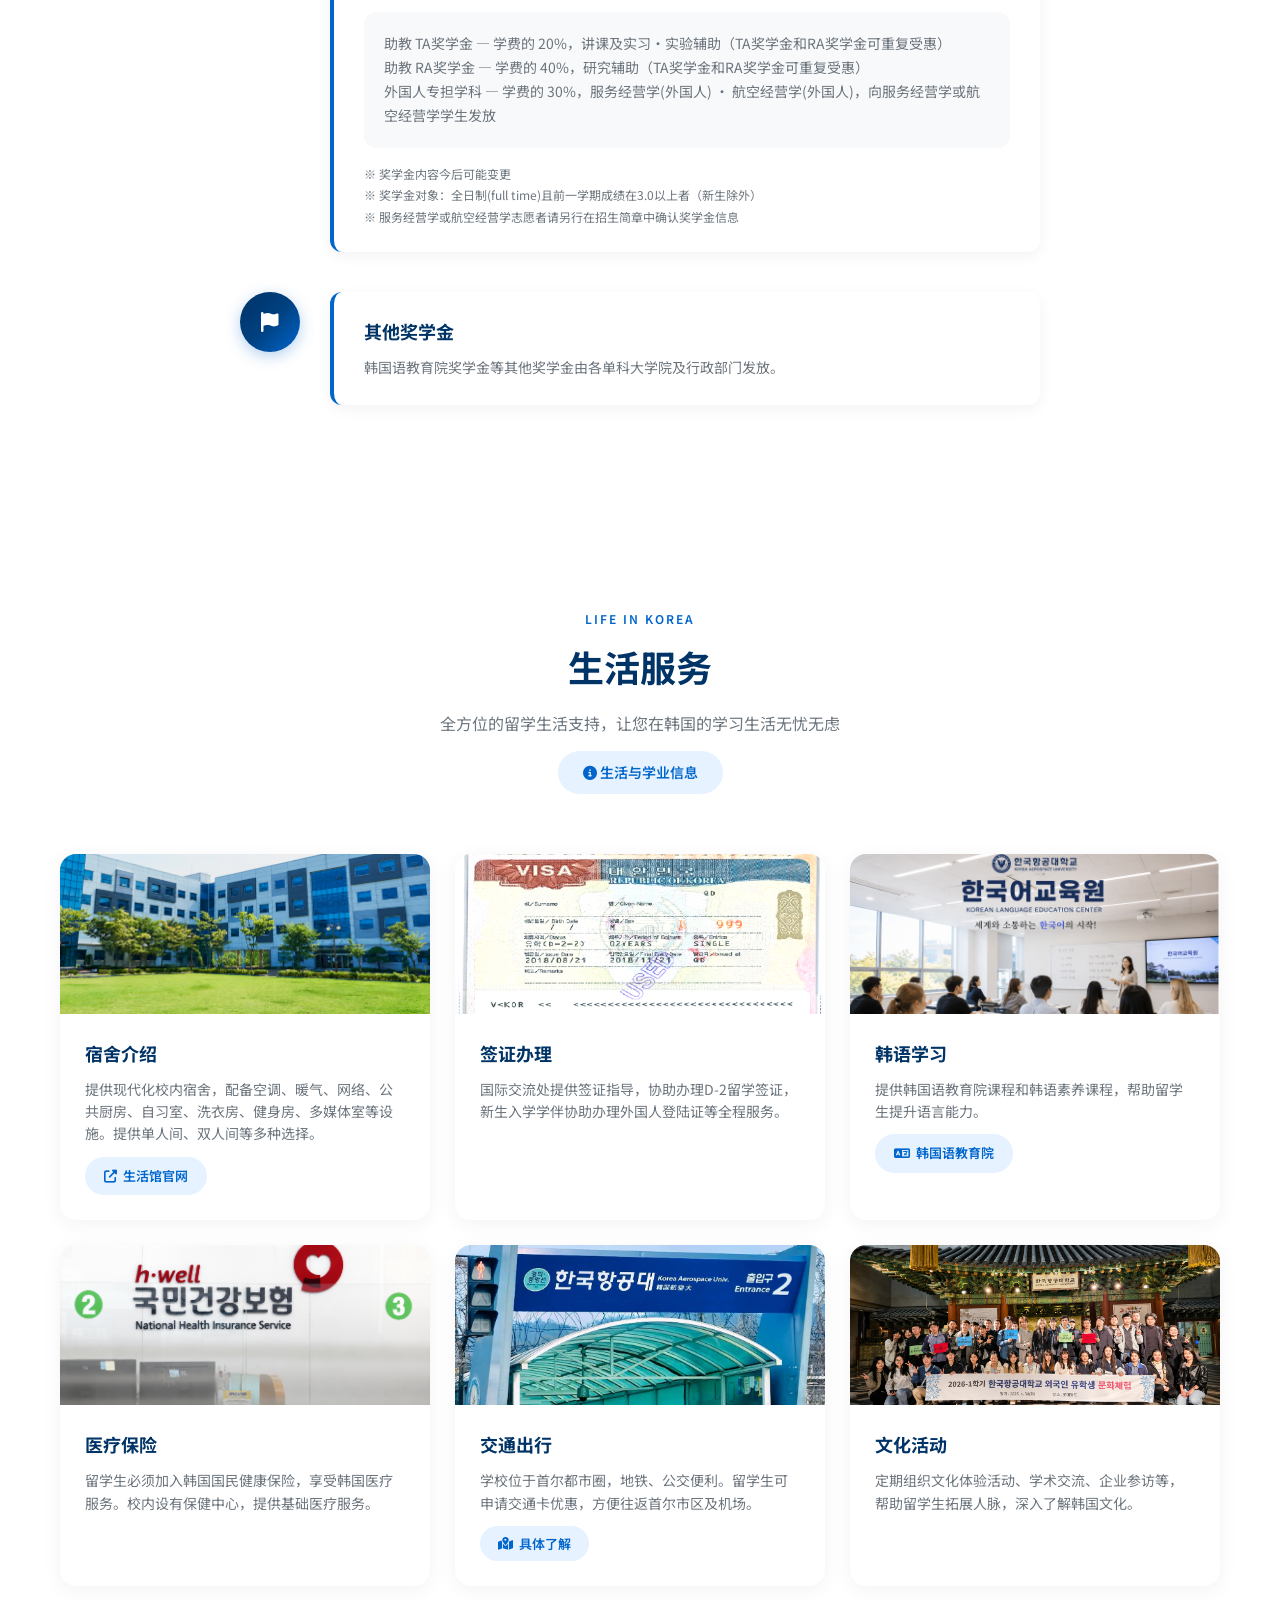
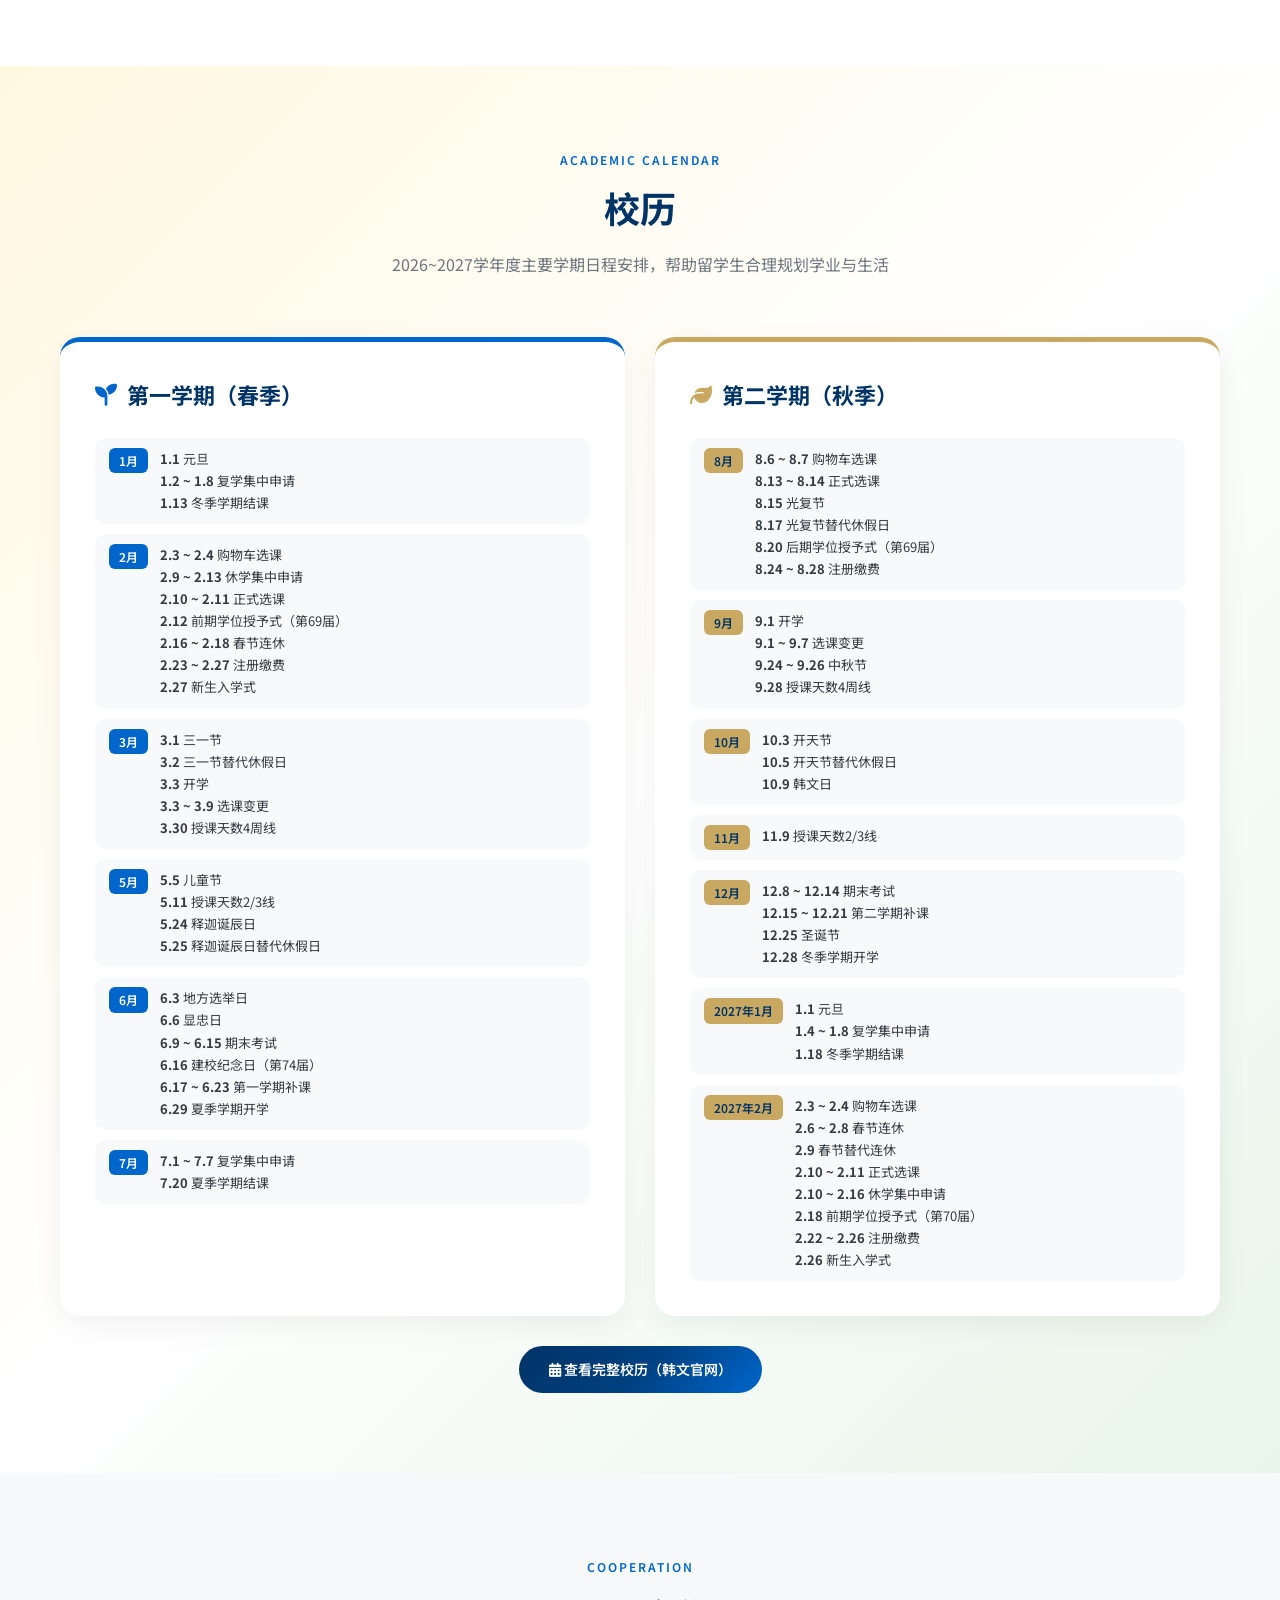
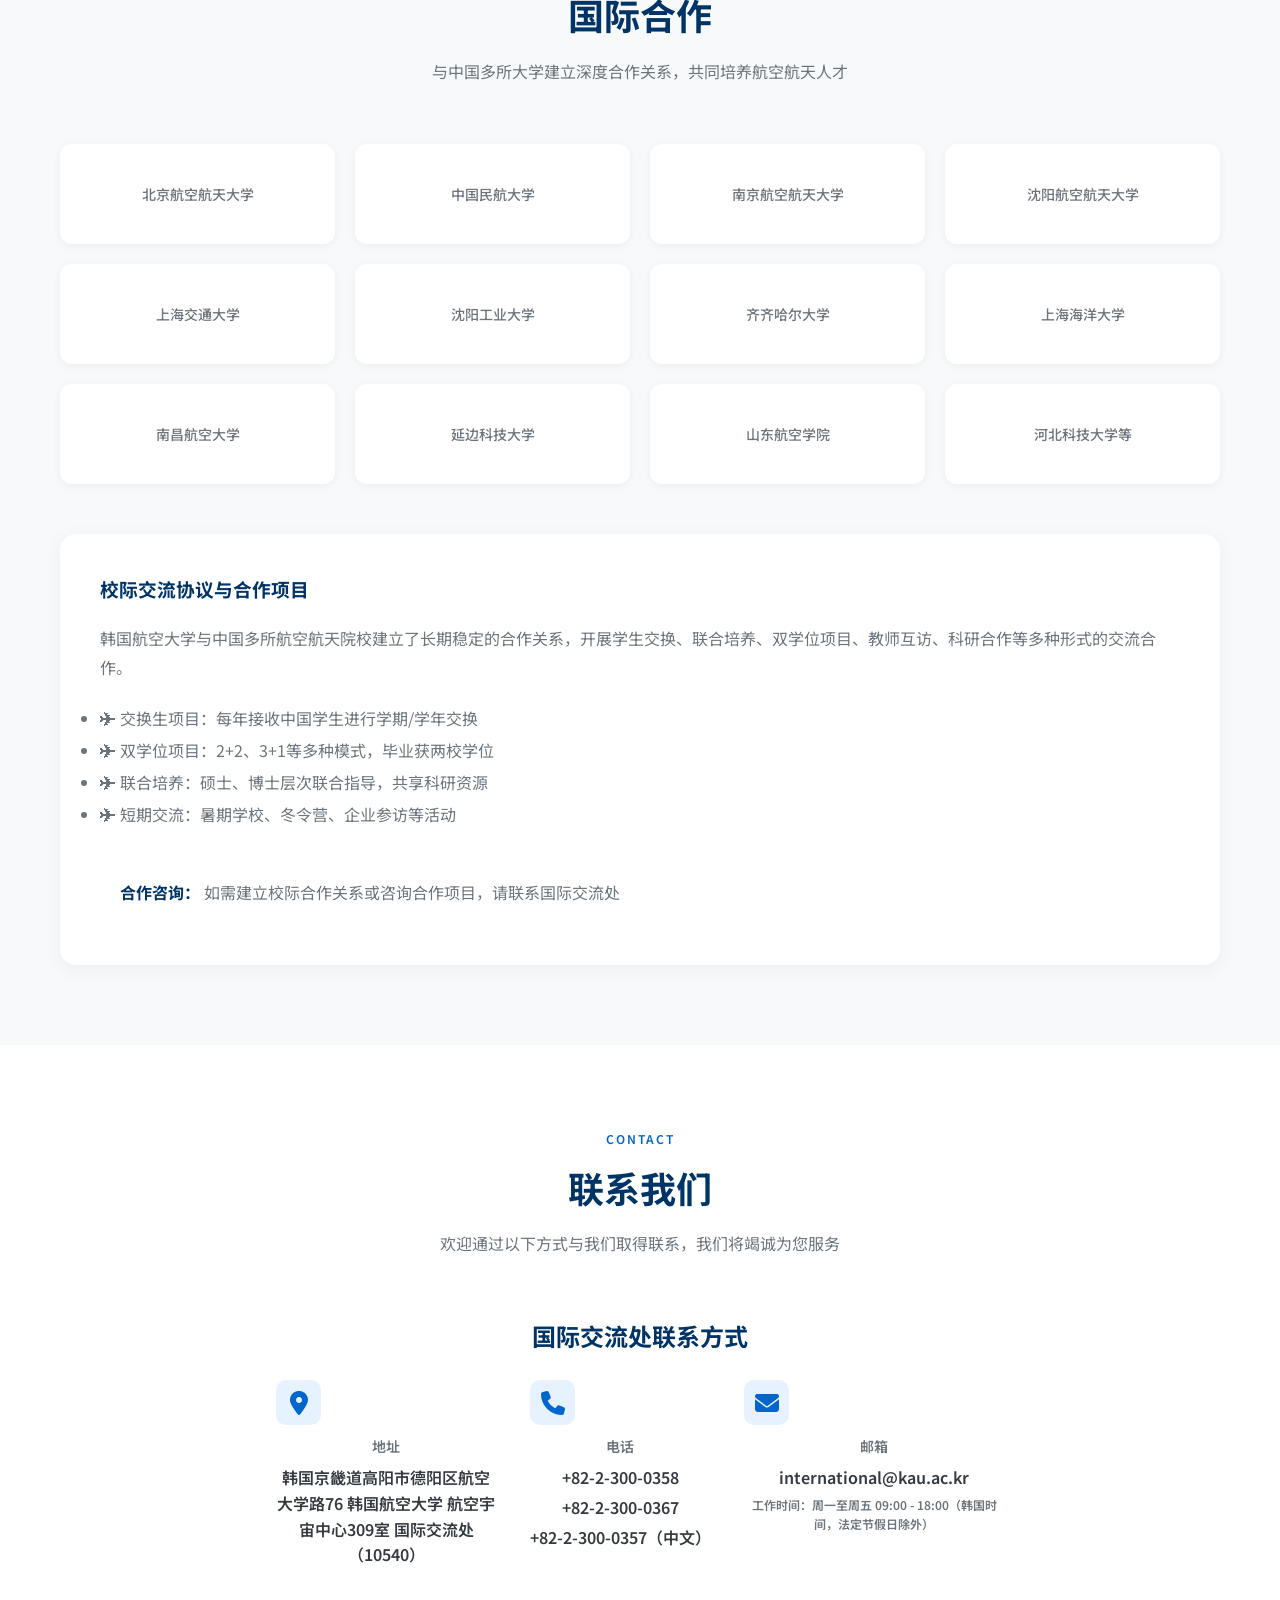
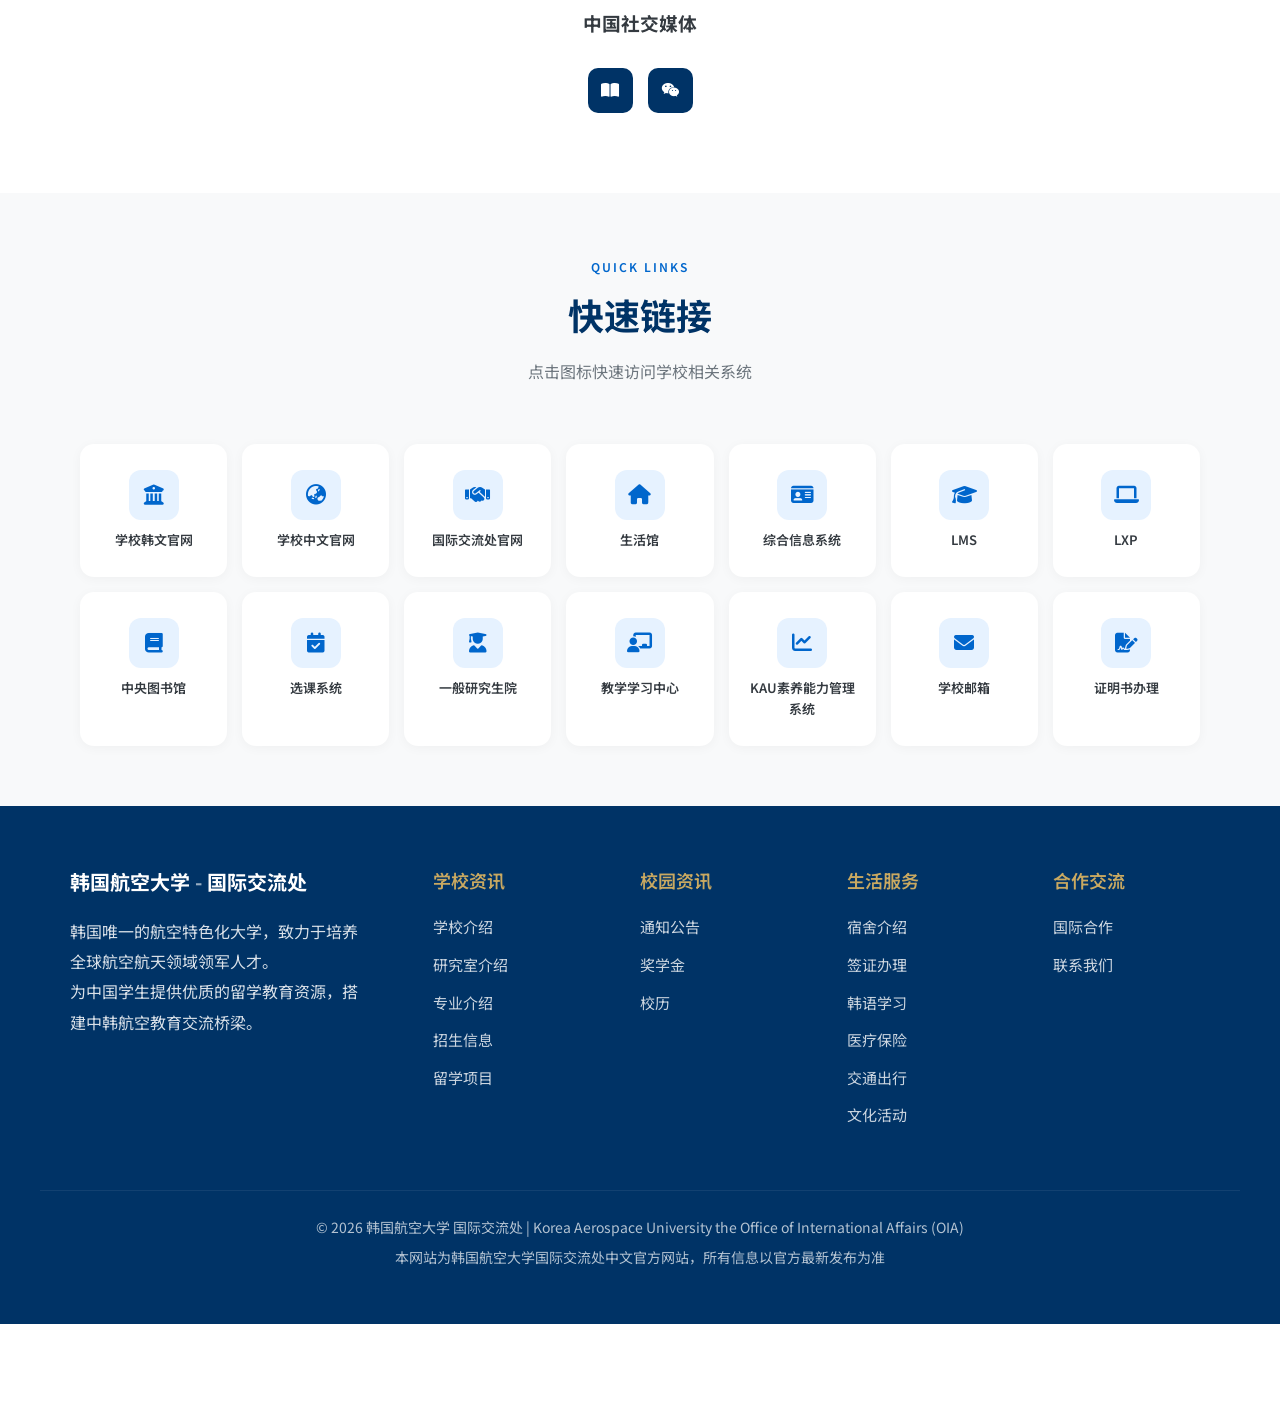
==== commit d778a677: "Rename index.html to index1.html" ====
--- a/index1.html
+++ b/index1.html
@@ -102,11 +102,12 @@
         .nav-menu a {
             color: var(--white);
             text-decoration: none;
-            font-size: 14px;
+            font-size: 13px;
             font-weight: 500;
             transition: all 0.3s ease;
             position: relative;
             padding: 5px 0;
+            white-space: nowrap;
         }
 
         .nav-menu a::after {
@@ -240,27 +241,37 @@
 
         .hero-stats {
             position: absolute;
-            bottom: 50px;
-            right: 50px;
-            display: flex;
-            gap: 40px;
+            bottom: 60px;
+            right: 60px;
+            display: flex;
+            gap: 50px;
             color: var(--white);
+            background: rgba(0, 51, 102, 0.6);
+            backdrop-filter: blur(10px);
+            padding: 25px 40px;
+            border-radius: 16px;
+            border: 1px solid rgba(201, 169, 97, 0.3);
         }
 
         .stat-item {
             text-align: center;
+            min-width: 100px;
         }
 
         .stat-number {
-            font-size: 36px;
-            font-weight: 700;
+            font-size: 52px;
+            font-weight: 800;
             color: var(--air-gold);
+            line-height: 1.1;
+            text-shadow: 0 2px 10px rgba(201, 169, 97, 0.3);
         }
 
         .stat-label {
-            font-size: 12px;
-            opacity: 0.8;
-            margin-top: 5px;
+            font-size: 15px;
+            opacity: 0.95;
+            margin-top: 8px;
+            font-weight: 500;
+            letter-spacing: 1px;
         }
 
         /* 快捷菜单 */
@@ -373,17 +384,68 @@
             align-items: center;
         }
 
-        .about-image {
+        .about-images-col {
+            display: flex;
+            flex-direction: column;
+            gap: 20px;
+        }
+
+        .about-image-top {
             position: relative;
             border-radius: 20px;
             overflow: hidden;
             box-shadow: 0 20px 60px rgba(0,0,0,0.1);
-        }
-
-        .about-image img {
+            flex: 1;
+        }
+
+        .about-image-top img {
             width: 100%;
-            height: 400px;
+            height: 100%;
+            min-height: 240px;
             object-fit: cover;
+            display: block;
+        }
+
+        .about-image-bottom {
+            position: relative;
+            border-radius: 20px;
+            overflow: hidden;
+            box-shadow: 0 20px 60px rgba(0,0,0,0.1);
+            flex: 1;
+            display: flex;
+            flex-direction: column;
+        }
+
+        .about-image-bottom img {
+            width: 100%;
+            height: 100%;
+            min-height: 240px;
+            object-fit: cover;
+            display: block;
+            flex: 1;
+        }
+
+        .president-link {
+            display: flex;
+            align-items: center;
+            justify-content: center;
+            gap: 10px;
+            padding: 16px 20px;
+            background: var(--gradient-hero);
+            color: var(--white);
+            text-decoration: none;
+            font-size: 15px;
+            font-weight: 600;
+            transition: all 0.3s ease;
+        }
+
+        .president-link:hover {
+            background: linear-gradient(135deg, #004080 0%, #0066cc 50%, #0080ff 100%);
+        }
+
+        .president-link i {
+            font-size: 18px;
+            color: var(--air-gold);
         }
 
         .about-content h3 {
@@ -595,7 +657,7 @@
             margin-top: 10px;
         }
 
-        /* 韩国生活 */
+        /* 生活服务 */
         .life-grid {
             display: grid;
             grid-template-columns: repeat(3, 1fr);
@@ -616,13 +678,26 @@
         }
 
 .life-image {
-            height: 120px;
+            height: 160px;
             background: var(--gray-200);
             display: flex;
             align-items: center;
             justify-content: center;
             color: var(--gray-600);
             font-size: 30px;
+            overflow: hidden;
+            position: relative;
+        }
+
+        .life-image img {
+            width: 100%;
+            height: 100%;
+            object-fit: cover;
+            transition: transform 0.4s ease;
+        }
+
+        .life-card:hover .life-image img {
+            transform: scale(1.08);
         }
 
         .life-content {
@@ -1350,6 +1425,15 @@
     margin-right: auto;
 }
 
+.download-card {
+    text-align: center;
+}
+
+.download-card .download-btn {
+    display: inline-block;
+    margin: 0 auto;
+}
+
 .download-card-highlight {
     grid-column: span 2;
 }
@@ -1387,7 +1471,9 @@
 }
 
 .download-btn {
-    display: inline-block;
+    display: inline-flex;
+    align-items: center;
+    justify-content: center;
     background: var(--air-gold);
     color: var(--primary-blue);
     padding: 10px 25px;
@@ -1396,6 +1482,8 @@
     font-weight: 600;
     font-size: 14px;
     transition: all 0.3s ease;
+    text-align: center;
+    gap: 6px;
 }
 
 .download-btn:hover {
@@ -1605,7 +1693,6 @@
         }
 
         .labs-download-card::before {
-            content: '推荐下载';
             position: absolute;
             top: -1px;
             right: 30px;
@@ -1809,6 +1896,311 @@
             }
         }
 
+
+        /* ===== 友情链接 ===== */
+        .links-section {
+            background: var(--gray-100);
+            padding: 60px 0;
+        }
+
+        .links-grid {
+            display: grid;
+            grid-template-columns: repeat(6, 1fr);
+            gap: 20px;
+            max-width: 1200px;
+            margin: 0 auto;
+            padding: 0 20px;
+        }
+
+        .link-card {
+            background: var(--white);
+            border-radius: 14px;
+            padding: 25px 15px;
+            text-align: center;
+            text-decoration: none;
+            color: var(--gray-800);
+            box-shadow: 0 2px 12px rgba(0,0,0,0.04);
+            transition: all 0.3s ease;
+            border: 1px solid transparent;
+            display: flex;
+            flex-direction: column;
+            align-items: center;
+            gap: 10px;
+        }
+
+        .link-card:hover {
+            transform: translateY(-5px);
+            border-color: var(--accent-blue);
+            box-shadow: 0 10px 30px rgba(0, 102, 204, 0.1);
+        }
+
+        .link-card i {
+            width: 50px;
+            height: 50px;
+            background: var(--light-blue);
+            border-radius: 12px;
+            display: flex;
+            align-items: center;
+            justify-content: center;
+            color: var(--accent-blue);
+            font-size: 20px;
+            transition: all 0.3s ease;
+        }
+
+        .link-card:hover i {
+            background: var(--accent-blue);
+            color: var(--white);
+        }
+
+        .link-card span {
+            font-size: 13px;
+            font-weight: 600;
+        }
+
+        /* ===== 交通详情弹窗 ===== */
+        .transport-modal {
+            display: none;
+            position: fixed;
+            top: 0;
+            left: 0;
+            width: 100%;
+            height: 100%;
+            background: rgba(0,0,0,0.75);
+            z-index: 9999;
+            justify-content: center;
+            align-items: center;
+            padding: 20px;
+        }
+
+        .transport-modal.active {
+            display: flex;
+            animation: modalFadeIn 0.3s ease;
+        }
+
+        @keyframes modalFadeIn {
+            from { opacity: 0; }
+            to { opacity: 1; }
+        }
+
+        .transport-content {
+            background: var(--white);
+            border-radius: 20px;
+            max-width: 900px;
+            width: 100%;
+            max-height: 90vh;
+            overflow-y: auto;
+            position: relative;
+            box-shadow: 0 25px 80px rgba(0,0,0,0.3);
+        }
+
+        .transport-header {
+            background: var(--gradient-hero);
+            color: var(--white);
+            padding: 30px 35px;
+            border-radius: 20px 20px 0 0;
+            display: flex;
+            justify-content: space-between;
+            align-items: center;
+        }
+
+        .transport-header h3 {
+            font-size: 22px;
+            display: flex;
+            align-items: center;
+            gap: 10px;
+        }
+
+        .transport-close {
+            width: 40px;
+            height: 40px;
+            background: rgba(255,255,255,0.2);
+            border: none;
+            border-radius: 50%;
+            color: var(--white);
+            font-size: 18px;
+            cursor: pointer;
+            display: flex;
+            align-items: center;
+            justify-content: center;
+            transition: all 0.3s ease;
+        }
+
+        .transport-close:hover {
+            background: rgba(255,255,255,0.35);
+            transform: rotate(90deg);
+        }
+
+        .transport-body {
+            padding: 35px;
+        }
+
+        .transport-info-grid {
+            display: grid;
+            grid-template-columns: 1fr 1fr;
+            gap: 25px;
+            margin-bottom: 30px;
+        }
+
+        .transport-info-card {
+            background: var(--gray-100);
+            border-radius: 14px;
+            padding: 22px;
+            border-left: 4px solid var(--accent-blue);
+        }
+
+        .transport-info-card h4 {
+            color: var(--primary-blue);
+            font-size: 15px;
+            margin-bottom: 12px;
+            display: flex;
+            align-items: center;
+            gap: 8px;
+        }
+
+        .transport-info-card ul {
+            list-style: none;
+            color: var(--gray-600);
+            font-size: 14px;
+            line-height: 2;
+        }
+
+        .transport-info-card ul li::before {
+            content: '•';
+            color: var(--accent-blue);
+            margin-right: 8px;
+            font-weight: bold;
+        }
+
+        .transport-map-wrap {
+            border-radius: 14px;
+            overflow: hidden;
+            border: 2px solid var(--gray-200);
+        }
+
+        .transport-map-wrap iframe {
+            width: 100%;
+            height: 380px;
+            border: none;
+            display: block;
+        }
+
+        /* ===== 视频播放器 ===== */
+        .video-section {
+            margin-bottom: 40px;
+        }
+
+        .video-wrapper {
+            position: relative;
+            width: 100%;
+            border-radius: 20px;
+            overflow: hidden;
+            box-shadow: 0 20px 60px rgba(0,0,0,0.15);
+            background: #000;
+        }
+
+        .video-wrapper video {
+            width: 100%;
+            height: auto;
+            display: block;
+            border-radius: 20px;
+        }
+
+        .video-caption {
+            text-align: center;
+            margin-top: 15px;
+            color: var(--gray-600);
+            font-size: 14px;
+        }
+
+        /* 生活馆链接按钮 */
+        .life-link-btn {
+            display: inline-flex;
+            align-items: center;
+            gap: 6px;
+            margin-top: 12px;
+            padding: 8px 18px;
+            background: var(--light-blue);
+            color: var(--accent-blue);
+            border-radius: 20px;
+            text-decoration: none;
+            font-size: 13px;
+            font-weight: 600;
+            transition: all 0.3s ease;
+            border: 1px solid transparent;
+        }
+
+        .life-link-btn:hover {
+            background: var(--accent-blue);
+            color: var(--white);
+            transform: translateY(-2px);
+            box-shadow: 0 4px 12px rgba(0, 102, 204, 0.2);
+        }
+
+        /* 交通了解按钮 */
+        .transport-trigger-btn {
+            display: inline-flex;
+            align-items: center;
+            gap: 6px;
+            margin-top: 12px;
+            padding: 8px 18px;
+            background: var(--light-blue);
+            color: var(--accent-blue);
+            border-radius: 20px;
+            border: none;
+            font-size: 13px;
+            font-weight: 600;
+            cursor: pointer;
+            transition: all 0.3s ease;
+            font-family: inherit;
+        }
+
+        .transport-trigger-btn:hover {
+            background: var(--accent-blue);
+            color: var(--white);
+            transform: translateY(-2px);
+            box-shadow: 0 4px 12px rgba(0, 102, 204, 0.2);
+        }
+
+        @media (max-width: 968px) {
+            .links-grid {
+                grid-template-columns: repeat(3, 1fr);
+            }
+            #majors .container > div:nth-of-type(2) > div:last-child {
+                grid-template-columns: repeat(2, 1fr) !important;
+            }
+            #majors .container > div:nth-of-type(3) > div:last-child {
+                grid-template-columns: 1fr !important;
+            }
+            .transport-info-grid {
+                grid-template-columns: 1fr;
+            }
+            .hero-stats {
+                position: relative;
+                bottom: auto;
+                right: auto;
+                margin-top: 40px;
+                justify-content: center;
+                flex-wrap: wrap;
+            }
+        }
+
+        @media (max-width: 576px) {
+            .links-grid {
+                grid-template-columns: repeat(2, 1fr);
+            }
+            #majors .container > div:nth-of-type(2) > div:last-child {
+                grid-template-columns: 1fr !important;
+            }
+            #majors .container > div:nth-of-type(3) > div:last-child {
+                grid-template-columns: 1fr !important;
+            }
+            .stat-number {
+                font-size: 40px;
+            }
+            .stat-label {
+                font-size: 13px;
+            }
+        }
 </style>
 <base target="_blank">
 </head>
@@ -1825,23 +2217,27 @@
     <!-- 导航栏 -->
     <nav class="navbar">
         <div class="nav-container">
-            <div class="logo-section">
-                <div class="logo-icon"><img src="logo.jpg" alt="KAU" style="width: 45px; height: 45px; border-radius: 50%; object-fit: cover;"></div>
-                <div class="logo-text">
-                    <h1>韩国航空大学</h1>
-                    <span>国际交流处 · 中文官网</span>
-                </div>
-            </div>
-            <ul class="nav-menu" id="navMenu">
+            <div class="logo-section" style="margin-left: 20px; flex-shrink: 0;">
+                <a href="https://kau.ac.kr/index/main.php" target="_blank" style="text-decoration: none; flex-shrink: 0;">
+                    <div class="logo-icon" style="cursor: pointer;"><img src="logo.jpg" alt="KAU" style="width: 45px; height: 45px; border-radius: 50%; object-fit: cover;"></div>
+                </a>
+                <div class="logo-text" style="white-space: nowrap;">
+                    <a href="https://kau.ac.kr/chinese/index/main.php" target="_blank" style="text-decoration: none; color: var(--white);"><h1>韩国航空大学</h1></a>
+                    <span style="color: var(--white); opacity: 0.9; font-weight: 300;"><a href="https://college.kau.ac.kr/web/index.do?siteFlag=inter_www" target="_blank" style="text-decoration: none; color: var(--white);">国际交流处</a> · 中文官网</span>
+                </div>
+            </div>
+            <ul class="nav-menu" id="navMenu" style="margin-left: auto; gap: 22px;">
                 <li><a href="#home">首页</a></li>
                 <li><a href="#about">学校介绍</a></li>
+                <li><a href="#majors">专业介绍</a></li>
                 <li><a href="#admissions">招生信息</a></li>
                 <li><a href="#programs">留学项目</a></li>
                 <li><a href="#notice">通知公告</a></li>
                 <li><a href="#scholarships">奖学金</a></li>
-                <li><a href="#life">韩国生活</a></li>
+                <li><a href="#life">生活服务</a></li>
                 <li><a href="#cooperation">国际合作</a></li>
                 <li><a href="#contact">联系我们</a></li>
+                <li><a href="#links">快速链接</a></li>
             </ul>
                         <div class="nav-social-links" style="display: flex; align-items: center; gap: 12px; margin-left: auto; padding-right: 15px;">
                 <a href="https://www.xiaohongshu.com/user/profile/682b3313000000000e01d7a9" target="_blank" title="小红书" style="display: flex; align-items: center; justify-content: center; width: 36px; height: 36px; background: rgba(255,255,255,0.15); border-radius: 50%; color: #fff; text-decoration: none; transition: all 0.3s ease; font-size: 16px;">
@@ -1907,7 +2303,7 @@
                 <div class="quick-icon">
                     <i class="fas fa-home"></i>
                 </div>
-                <h3>宿舍了解</h3>
+                <h3>宿舍介绍</h3>
                 <p>校内住宿与生活支持</p>
             </div>
             <div class="quick-item" onclick="location.href='#contact'">
@@ -1920,7 +2316,7 @@
         </div>
     </section>
 
-    <!-- 学校介绍 -->
+        <!-- 学校介绍 -->
     <section class="section about-section" id="about">
         <div class="container">
             <div class="section-header">
@@ -1928,9 +2324,17 @@
                 <h2 class="section-title">学校介绍</h2>
                 <p class="section-subtitle">韩国航空大学是韩国唯一的航空特色化大学，是培养航空航天领域专业人才的摇篮</p>
             </div>
-            <div class="about-grid">
-                <div class="about-image">
-                    <img src="pic3.png" alt="韩国航空大学校园">
+               <div class="about-grid">
+                <div class="about-images-col">     
+                <div class="about-image-top">
+                        <img src="pic4.png" alt="韩国航空大学校长">
+                        <a href="https://kau.ac.kr/chinese/kau/president.php#none" target="_blank" class="president-link">
+                            <i class="fas fa-user-tie"></i> 校长寄语 — 許喜寧校长
+                        </a>
+                    </div>
+                    <div class="about-image-bottom">
+                        <img src="pic3.png" alt="韩国航空大学校园">
+                    </div>
                 </div>
                 <div class="about-content">
                     <h3>韩国航空领域的最高学府</h3>
@@ -1950,8 +2354,7 @@
             </div>
         </div>
     </section>
-
-        <!-- 研究室介绍下载 -->
+<!-- 研究室介绍下载 -->
     <section class="section labs-section" id="labs">
         <div class="container">
             <div class="section-header">
@@ -2052,13 +2455,159 @@
         </div>
     </section>
 
+  <!-- 专业介绍 -->
+    <section class="section" id="majors" style="background: linear-gradient(135deg, #f0f7ff 0%, #ffffff 100%);">
+        <div class="container">
+            <div class="section-header">
+                <span class="section-tag">Majors</span>
+                <h2 class="section-title">专业介绍</h2>
+                <p class="section-subtitle">韩国航空大学设有本科、研究生院及专业研究生院，涵盖航空航天、人工智能、经营管理等多元领域</p>
+                <a href="https://kau.ac.kr/chinese/degrees/engineering.php" target="_blank" style="display: inline-block; margin-top: 15px; padding: 10px 25px; background: var(--gradient-hero); color: var(--white); border-radius: 25px; text-decoration: none; font-weight: 600; font-size: 14px; transition: all 0.3s ease;">
+                    <i class="fas fa-external-link-alt"></i> 详细专业说明参考
+                </a>
+            </div>
+
+            <!-- 大学本科 -->
+            <div style="margin-bottom: 50px;">
+                <div style="display: flex; align-items: center; justify-content: space-between; margin-bottom: 25px; padding-bottom: 15px; border-bottom: 3px solid #2e7d32;">
+                    <h3 style="font-size: 22px; color: var(--primary-blue); display: flex; align-items: center; gap: 10px;">
+                        <i class="fas fa-book" style="color: #2e7d32;"></i> 大学本科
+                    </h3>
+                </div>
+                <div style="display: grid; grid-template-columns: repeat(3, 1fr); gap: 25px;">
+                    <!-- 国际交流学部 + 航空/经营学院 合并 -->
+                    <div style="background: var(--white); border-radius: 14px; padding: 25px; box-shadow: 0 4px 15px rgba(0,0,0,0.05); border-top: 4px solid var(--air-gold);">
+                        <div style="display: flex; align-items: center; justify-content: space-between; margin-bottom: 15px; padding-bottom: 10px; border-bottom: 2px solid var(--light-blue);">
+                            <h4 style="font-size: 16px; color: var(--primary-blue); font-weight: 700;">国际交流学部</h4>
+                            <span style="font-size: 11px; color: var(--air-gold); background: rgba(201, 169, 97, 0.15); padding: 3px 10px; border-radius: 10px; font-weight: 600;">留学生专属学部</span>
+                        </div>
+                        <div style="display: flex; flex-direction: column; gap: 8px;">
+                            <span style="font-size: 13px; color: var(--gray-800); padding: 6px 10px; background: var(--gray-100); border-radius: 6px;">航空经营专业</span>
+                            <span style="font-size: 13px; color: var(--gray-800); padding: 6px 10px; background: var(--gray-100); border-radius: 6px;">服务经营专业</span>
+                            <span style="font-size: 13px; color: var(--gray-800); padding: 6px 10px; background: var(--gray-100); border-radius: 6px;">航空交通物流专业</span>
+                        </div>
+                        <a href="https://ibhak.kau.ac.kr/admission/html/international/guide.asp" target="_blank" style="display: inline-block; margin-top: 12px; padding: 8px 16px; background: rgba(46, 125, 50, 0.1); color: #2e7d32; border-radius: 15px; text-decoration: none; font-size: 12px; font-weight: 600;">
+                            <i class="fas fa-external-link-alt"></i> 入学参考
+                        </a>
+                        
+                        <h4 style="font-size: 16px; color: var(--primary-blue); font-weight: 700; margin: 20px 0 15px; padding-bottom: 10px; border-bottom: 2px solid var(--light-blue);">航空/经营学院</h4>
+                        <div style="display: flex; flex-direction: column; gap: 8px;">
+                            <span style="font-size: 13px; color: var(--gray-800); padding: 6px 10px; background: var(--gray-100); border-radius: 6px;">航空运输专业</span>
+                            <span style="font-size: 13px; color: var(--gray-800); padding: 6px 10px; background: var(--gray-100); border-radius: 6px;">物流专业</span>
+                            <span style="font-size: 13px; color: var(--gray-800); padding: 6px 10px; background: var(--gray-100); border-radius: 6px;">工商管理专业</span>
+                            <span style="font-size: 13px; color: var(--gray-800); padding: 6px 10px; background: var(--gray-100); border-radius: 6px;">航空管理专业</span>
+                            <span style="font-size: 13px; color: var(--gray-800); padding: 6px 10px; background: var(--gray-100); border-radius: 6px;">航空运航学系</span>
+                            <span style="font-size: 13px; color: var(--gray-800); padding: 6px 10px; background: var(--gray-100); border-radius: 6px;">航空交通物流学部</span>
+                        </div>
+                    </div>
+                    <!-- 工科学院 -->
+                    <div style="background: var(--white); border-radius: 14px; padding: 25px; box-shadow: 0 4px 15px rgba(0,0,0,0.05);">
+                        <h4 style="font-size: 16px; color: var(--primary-blue); font-weight: 700; margin-bottom: 15px; padding-bottom: 10px; border-bottom: 2px solid var(--light-blue);">工科学院</h4>
+                        <div style="display: flex; flex-direction: column; gap: 8px;">
+                            <span style="font-size: 13px; color: var(--gray-800); padding: 6px 10px; background: var(--gray-100); border-radius: 6px;">宇宙工程专业</span>
+                            <span style="font-size: 13px; color: var(--gray-800); padding: 6px 10px; background: var(--gray-100); border-radius: 6px;">航空工程专业</span>
+                            <span style="font-size: 13px; color: var(--gray-800); padding: 6px 10px; background: var(--gray-100); border-radius: 6px;">机械工学专攻</span>
+                            <span style="font-size: 13px; color: var(--gray-800); padding: 6px 10px; background: var(--gray-100); border-radius: 6px;">航天新材料专业</span>
+                            <span style="font-size: 13px; color: var(--gray-800); padding: 6px 10px; background: var(--gray-100); border-radius: 6px;">半导体材料专业</span>
+                            <span style="font-size: 13px; color: var(--gray-800); padding: 6px 10px; background: var(--gray-100); border-radius: 6px;">航空维修工程专业</span>
+                            <span style="font-size: 13px; color: var(--gray-800); padding: 6px 10px; background: var(--gray-100); border-radius: 6px;">智能无人机工程学科</span>
+                            <span style="font-size: 13px; color: var(--gray-800); padding: 6px 10px; background: var(--gray-100); border-radius: 6px;">航空宇宙工程学系</span>
+                            <span style="font-size: 13px; color: var(--gray-800); padding: 6px 10px; background: var(--gray-100); border-radius: 6px;">机械航空工程学系</span>
+                            <span style="font-size: 13px; color: var(--gray-800); padding: 6px 10px; background: var(--gray-100); border-radius: 6px;">新材料工程学系</span>
+                            <span style="font-size: 13px; color: var(--gray-800); padding: 6px 10px; background: var(--gray-100); border-radius: 6px;">航空宇宙及机械工程学部</span>
+                        </div>
+                    </div>
+                    <!-- AI融合学院 -->
+                    <div style="background: var(--white); border-radius: 14px; padding: 25px; box-shadow: 0 4px 15px rgba(0,0,0,0.05);">
+                        <h4 style="font-size: 16px; color: var(--primary-blue); font-weight: 700; margin-bottom: 15px; padding-bottom: 10px; border-bottom: 2px solid var(--light-blue);">AI融合学院</h4>
+                        <div style="display: flex; flex-direction: column; gap: 8px;">
+                            <span style="font-size: 13px; color: var(--gray-800); padding: 6px 10px; background: var(--gray-100); border-radius: 6px;">人工智能专业</span>
+                            <span style="font-size: 13px; color: var(--gray-800); padding: 6px 10px; background: var(--gray-100); border-radius: 6px;">计算机科学与工程专业</span>
+                            <span style="font-size: 13px; color: var(--gray-800); padding: 6px 10px; background: var(--gray-100); border-radius: 6px;">半导体系统专业</span>
+                            <span style="font-size: 13px; color: var(--gray-800); padding: 6px 10px; background: var(--gray-100); border-radius: 6px;">电子及航空电子工程专业</span>
+                            <span style="font-size: 13px; color: var(--gray-800); padding: 6px 10px; background: var(--gray-100); border-radius: 6px;">AI-ICT融合专业</span>
+                            <span style="font-size: 13px; color: var(--gray-800); padding: 6px 10px; background: var(--gray-100); border-radius: 6px;">AI自动驾驶系统工程学系</span>
+                            <span style="font-size: 13px; color: var(--gray-800); padding: 6px 10px; background: var(--gray-100); border-radius: 6px;">软件工程学系</span>
+                            <span style="font-size: 13px; color: var(--gray-800); padding: 6px 10px; background: var(--gray-100); border-radius: 6px;">电脑工程学系</span>
+                            <span style="font-size: 13px; color: var(--gray-800); padding: 6px 10px; background: var(--gray-100); border-radius: 6px;">航空电子信息工程学部</span>
+                            <span style="font-size: 13px; color: var(--gray-800); padding: 6px 10px; background: var(--gray-100); border-radius: 6px;">电机电子工程学系</span>
+                        </div>
+                    </div>
+                </div>
+            </div>
+
+            <!-- 一般研究生院 -->
+            <div style="margin-bottom: 50px;">
+                <div style="display: flex; align-items: center; justify-content: space-between; margin-bottom: 25px; padding-bottom: 15px; border-bottom: 3px solid var(--primary-blue);">
+                    <h3 style="font-size: 22px; color: var(--primary-blue); display: flex; align-items: center; gap: 10px;">
+                        <i class="fas fa-graduation-cap" style="color: var(--air-gold);"></i> 一般研究生院(硕博士)
+                    </h3>
+                    <a href="https://kau.ac.kr/index/main.php" target="_blank" style="padding: 8px 18px; background: var(--light-blue); color: var(--accent-blue); border-radius: 20px; text-decoration: none; font-size: 13px; font-weight: 600; transition: all 0.3s ease;">
+                        <i class="fas fa-external-link-alt"></i> 一般研究生院官网
+                    </a>
+                </div>
+                <div style="display: grid; grid-template-columns: repeat(4, 1fr); gap: 12px;">
+                    <div style="padding: 14px 18px; background: var(--white); border-radius: 10px; border-left: 4px solid var(--accent-blue); box-shadow: 0 2px 8px rgba(0,0,0,0.04); font-size: 14px; font-weight: 500; color: var(--gray-800);">
+                        服务经营(管理)学系
+                        <span style="display: block; margin-top: 6px; font-size: 11px; color: var(--air-gold); background: rgba(201, 169, 97, 0.15); padding: 3px 10px; border-radius: 10px; font-weight: 600; width: fit-content;">留学生专属学系</span>
+                    </div>
+                    <div style="padding: 14px 18px; background: var(--white); border-radius: 10px; border-left: 4px solid var(--accent-blue); box-shadow: 0 2px 8px rgba(0,0,0,0.04); font-size: 14px; font-weight: 500; color: var(--gray-800);">
+                        航空经营(管理)学系
+                        <span style="display: block; margin-top: 6px; font-size: 11px; color: var(--air-gold); background: rgba(201, 169, 97, 0.15); padding: 3px 10px; border-radius: 10px; font-weight: 600; width: fit-content;">留学生专属学系</span>
+                    </div>
+                    <div style="padding: 14px 18px; background: var(--white); border-radius: 10px; border-left: 4px solid var(--accent-blue); box-shadow: 0 2px 8px rgba(0,0,0,0.04); font-size: 14px; font-weight: 500; color: var(--gray-800);">
+                        全球服务经营(管理)学系
+                        <span style="display: block; margin-top: 6px; font-size: 11px; color: var(--air-gold); background: rgba(201, 169, 97, 0.15); padding: 3px 10px; border-radius: 10px; font-weight: 600; width: fit-content;">留学生专属学系</span>
+                    </div>
+                    <div style="padding: 14px 18px; background: var(--white); border-radius: 10px; border-left: 4px solid var(--accent-blue); box-shadow: 0 2px 8px rgba(0,0,0,0.04); font-size: 14px; font-weight: 500; color: var(--gray-800);">航空宇宙与机械工学系</div>
+                    <div style="padding: 14px 18px; background: var(--white); border-radius: 10px; border-left: 4px solid var(--accent-blue); box-shadow: 0 2px 8px rgba(0,0,0,0.04); font-size: 14px; font-weight: 500; color: var(--gray-800);">航空电子情报工学系</div>
+                    <div style="padding: 14px 18px; background: var(--white); border-radius: 10px; border-left: 4px solid var(--accent-blue); box-shadow: 0 2px 8px rgba(0,0,0,0.04); font-size: 14px; font-weight: 500; color: var(--gray-800);">计算机工学系</div>
+                    <div style="padding: 14px 18px; background: var(--white); border-radius: 10px; border-left: 4px solid var(--accent-blue); box-shadow: 0 2px 8px rgba(0,0,0,0.04); font-size: 14px; font-weight: 500; color: var(--gray-800);">新材料工学系</div>
+                    <div style="padding: 14px 18px; background: var(--white); border-radius: 10px; border-left: 4px solid var(--accent-blue); box-shadow: 0 2px 8px rgba(0,0,0,0.04); font-size: 14px; font-weight: 500; color: var(--gray-800);">智能航空出行学系</div>
+                    <div style="padding: 14px 18px; background: var(--white); border-radius: 10px; border-left: 4px solid var(--accent-blue); box-shadow: 0 2px 8px rgba(0,0,0,0.04); font-size: 14px; font-weight: 500; color: var(--gray-800);">人工智能工学系</div>
+                    <div style="padding: 14px 18px; background: var(--white); border-radius: 10px; border-left: 4px solid var(--accent-blue); box-shadow: 0 2px 8px rgba(0,0,0,0.04); font-size: 14px; font-weight: 500; color: var(--gray-800);">半导体工学系</div>
+                    <div style="padding: 14px 18px; background: var(--white); border-radius: 10px; border-left: 4px solid var(--accent-blue); box-shadow: 0 2px 8px rgba(0,0,0,0.04); font-size: 14px; font-weight: 500; color: var(--gray-800);">航空运航管理学系</div>
+                    <div style="padding: 14px 18px; background: var(--white); border-radius: 10px; border-left: 4px solid var(--accent-blue); box-shadow: 0 2px 8px rgba(0,0,0,0.04); font-size: 14px; font-weight: 500; color: var(--gray-800);">航空交通物流学系</div>
+                    <div style="padding: 14px 18px; background: var(--white); border-radius: 10px; border-left: 4px solid var(--accent-blue); box-shadow: 0 2px 8px rgba(0,0,0,0.04); font-size: 14px; font-weight: 500; color: var(--gray-800);">未来航空交通学系</div>
+                    <div style="padding: 14px 18px; background: var(--white); border-radius: 10px; border-left: 4px solid var(--accent-blue); box-shadow: 0 2px 8px rgba(0,0,0,0.04); font-size: 14px; font-weight: 500; color: var(--gray-800);">经营学系</div>
+                </div>
+            </div>
+
+            <!-- 专业研究生院 -->
+            <div>
+                <div style="display: flex; align-items: center; justify-content: space-between; margin-bottom: 25px; padding-bottom: 15px; border-bottom: 3px solid var(--air-gold);">
+                    <h3 style="font-size: 22px; color: var(--primary-blue); display: flex; align-items: center; gap: 10px;">
+                        <i class="fas fa-university" style="color: var(--air-gold);"></i> 专业研究生院(硕博士)
+                    </h3>
+                </div>
+                <div style="display: grid; grid-template-columns: repeat(2, 1fr); gap: 20px;">
+                    <div style="padding: 25px; background: var(--white); border-radius: 14px; box-shadow: 0 4px 15px rgba(0,0,0,0.05); border-top: 4px solid var(--accent-blue);">
+                        <div style="display: flex; align-items: center; justify-content: space-between; margin-bottom: 10px;">
+                            <h4 style="font-size: 18px; color: var(--primary-blue); font-weight: 700;">航空·经营研究生院</h4>
+                            <a href="https://gradbus.kau.ac.kr/index/main.php" target="_blank" style="padding: 6px 14px; background: var(--light-blue); color: var(--accent-blue); border-radius: 15px; text-decoration: none; font-size: 12px; font-weight: 600;">
+                                <i class="fas fa-external-link-alt"></i> 官网
+                            </a>
+                        </div>
+                    </div>
+                    <div style="padding: 25px; background: var(--white); border-radius: 14px; box-shadow: 0 4px 15px rgba(0,0,0,0.05); border-top: 4px solid var(--accent-blue);">
+                        <div style="display: flex; align-items: center; justify-content: space-between; margin-bottom: 10px;">
+                            <h4 style="font-size: 18px; color: var(--primary-blue); font-weight: 700;">航空航天政策研究生院</h4>
+                            <a href="https://college.kau.ac.kr/web/index.do?siteFlag=lawpolicy_www" target="_blank" style="padding: 6px 14px; background: var(--light-blue); color: var(--accent-blue); border-radius: 15px; text-decoration: none; font-size: 12px; font-weight: 600;">
+                                <i class="fas fa-external-link-alt"></i> 官网
+                            </a>
+                        </div>
+                    </div>
+                </div>
+            </div>
+        </div>
+    </section>
     <!-- 招生信息 -->
     <section class="section" id="admissions">
         <div class="container">
             <div class="section-header">
                 <span class="section-tag">Admissions</span>
                 <h2 class="section-title">招生信息</h2>
-                <p class="section-subtitle">2026年秋季学期招生进行中，欢迎中国学生申请本科及研究生课程</p>
+                <p class="section-subtitle">2026年秋季学期招生已结束，欢迎中国学生作为参考准备申请2027年春季学期本科及研究生课程</p>
             </div>
             <div class="admission-cards">
                 <div class="admission-card">
@@ -2068,7 +2617,7 @@
                     <h3>本科招生</h3>
                     <ul>
                         <li>• 申请资格：高中毕业或同等学历</li>
-                        <li>• 语言要求：TOPIK3级以上或IELTS5.5以上(其他英语成绩)或本校语学院相应语言水平证明，服务经营专业(TOPIK3级以上或IELTS4.5以上(其他英语成绩)或本校语学院相应语言水平证明),具体参考招生简章为准</li>
+                        <li>• 语言要求：TOPIK3级以上或IELTS5.5以上(其他英语成绩)或本校语学院相应语言水平证明，服务经营专业(TOPIK3级以上或IELTS4.5以上(其他英语成绩)或本校韩国语教育院相应语言水平证明),具体参考招生简章为准</li>
                         <li>• 申请时间：春季10-1月,秋季4-7月</li>
                         <li>• 学制：4年</li>
                         <li>• 学位：工学学士/理学学士/经营学学士</li>
@@ -2081,7 +2630,7 @@
                     <h3>硕士招生</h3>
                     <ul>
                         <li>• 申请资格：本科毕业或同等学历</li>
-                        <li>• 语言要求：TOPIK3级以上或IELTS5.5以上(其他英语成绩)或本校语学院相应语言水平证明，服务经营专业(TOPIK3级以上或IELTS4.5以上(其他英语成绩)或本校语学院相应语言水平证明),具体参考招生简章为准</li>
+                        <li>• 语言要求：TOPIK3级以上或IELTS5.5以上(其他英语成绩)或本校语学院相应语言水平证明，服务经营专业(TOPIK3级以上或IELTS4.5以上(其他英语成绩)或本校韩国语教育院相应语言水平证明),具体参考招生简章为准</li>
                         <li>• 申请时间：春季10-1月,秋季4-7月</li>
                         <li>• 学制：2年(全球服务管理系1年)</li>
                         <li>• 学位：工学硕士/理学硕士/经营学硕士</li>
@@ -2094,7 +2643,7 @@
                     <h3>博士招生/硕博连读</h3>
                     <ul>
                         <li>• 申请资格：硕士毕业或同等学历</li>
-                        <li>• 语言要求：TOPIK3级以上或IELTS5.5以上(其他英语成绩)或本校语学院相应语言水平证明，服务经营专业(TOPIK3级以上或IELTS4.5以上(其他英语成绩)或本校语学院相应语言水平证明),具体参考招生简章为准</li>
+                        <li>• 语言要求：TOPIK3级以上或IELTS5.5以上(其他英语成绩)或本校语学院相应语言水平证明，服务经营专业(TOPIK3级以上或IELTS4.5以上(其他英语成绩)或本校韩国语教育院相应语言水平证明),具体参考招生简章为准</li>
                         <li>• 申请时间：春季10-1月,秋季4-7月</li>
                         <li>• 学制：3年/硕博连读5年可缩至4年</li>
                         <li>• 学位：工学博士/理学博士/经营学博士</li>
@@ -2104,55 +2653,54 @@
         </div>
         
         <!-- 下载招生简章 -->
-        <div class="container">
-            <div class="download-section">
-                <h3><i class="fas fa-download"></i> 下载招生简章</h3>
-                <p>点击下方按钮下载2026年招生简章文件（PDF格式）</p>
-                <div class="download-grid">
-                    <div class="download-card download-card-highlight">
-                        <i class="fas fa-university"></i>
-                        <h4>韩语教育中心（语学院）</h4>
-                        <p>面向外国留学生开设D4韩国语课程</p>
-                        <a href="중국어 - 어학원 모집요강.pdf" class="download-btn" download>
-                            <i class="fas fa-download"></i> 下载
-                        </a>
-                    </div>
-                    <div class="download-card">
-                        <i class="fas fa-file-pdf"></i>
-                        <h4>2026年 外国人招生简章</h4>
-                        <p>外国人专用招生简章（中文版）</p>
-                        <a href="2026학년도 순수외국인전형 모집요강(CHN).pdf" class="download-btn" download>
-                            <i class="fas fa-download"></i> 下载
-                        </a>
-                    </div>
-                    <div class="download-card">
-                        <i class="fas fa-file-pdf"></i>
-                        <h4>2026年 一般研究生院招生简章</h4>
-                        <p>研究生院外国人新生招生简章（韩语版）</p>
-                        <a href="2026 후기 일반대학원 외국인 신입생 모집요강(한글).pdf" class="download-btn" download>
-                            <i class="fas fa-download"></i> 下载
-                        </a>
-                    </div>
-                    <div class="download-card">
-                        <i class="fas fa-file-pdf"></i>
-                        <h4>服务经营及航空经营学科招生简章</h4>
-                        <p>2026年后学期招生简章（中文版）</p>
-                        <a href="2026 후기 서비스경영 및 항공경영학과 모집요강(중문) (1).pdf" class="download-btn" download>
-                            <i class="fas fa-download"></i> 下载
-                        </a>
-                    </div>
-                    <div class="download-card">
-                        <i class="fas fa-file-pdf"></i>
-                        <h4>全球服务经营学科招生简章</h4>
-                        <p>2026年后学期招生简章（中文版）</p>
-                        <a href="2026 후기 글로벌서비스경영학과 모집요강(중문) (1).pdf" class="download-btn" download>
-                            <i class="fas fa-download"></i> 下载
-                        </a>
-                    </div>
-                </div>
+<div class="container">
+    <div class="download-section">
+        <h3><i class="fas fa-download"></i> 下载招生简章</h3>
+        <p>点击下方按钮下载2026年秋季招生简章文件（PDF格式）</p>
+        <div class="download-grid">
+            <div class="download-card download-card-highlight">
+                <i class="fas fa-university"></i>
+                <h4>韩国语教育院</h4>
+                <p>面向外国留学生开设D4韩国语课程</p>
+                <a href="중국어 - 어학원 모집요강.pdf" class="download-btn" download style="display: inline-block; text-align: center; background: var(--air-gold); color: var(--primary-blue); padding: 10px 40px; border-radius: 20px; text-decoration: none; font-weight: 600; font-size: 14px; min-width: 80px;">
+                    下载
+                </a>
+            </div>
+            <div class="download-card">
+                <i class="fas fa-file-pdf"></i>
+                <h4>2026年 外国人招生简章</h4>
+                <p>外国人专用招生简章（中文版）</p>
+                <a href="2026학년도 순수외국인전형 모집요강(CHN).pdf" class="download-btn" download style="display: inline-block; text-align: center; background: var(--air-gold); color: var(--primary-blue); padding: 10px 40px; border-radius: 20px; text-decoration: none; font-weight: 600; font-size: 14px; min-width: 80px;">
+                    下载
+                </a>
+            </div>
+            <div class="download-card">
+                <i class="fas fa-file-pdf"></i>
+                <h4>2026年 一般研究生院招生简章</h4>
+                <p>研究生院外国人新生招生简章（韩语版）</p>
+                <a href="2026 후기 일반대학원 외국인 신입생 모집요강(한글).pdf" class="download-btn" download style="display: inline-block; text-align: center; background: var(--air-gold); color: var(--primary-blue); padding: 10px 40px; border-radius: 20px; text-decoration: none; font-weight: 600; font-size: 14px; min-width: 80px;">
+                    下载
+                </a>
+            </div>
+            <div class="download-card">
+                <i class="fas fa-file-pdf"></i>
+                <h4>服务经营及航空经营学科招生简章</h4>
+                <p>2026年下学期招生简章（中文版）</p>
+                <a href="2026 후기 서비스경영 및 항공경영학과 모집요강(중문) (1).pdf" class="download-btn" download style="display: inline-block; text-align: center; background: var(--air-gold); color: var(--primary-blue); padding: 10px 40px; border-radius: 20px; text-decoration: none; font-weight: 600; font-size: 14px; min-width: 80px;">
+                    下载
+                </a>
+            </div>
+            <div class="download-card">
+                <i class="fas fa-file-pdf"></i>
+                <h4>全球服务经营学科招生简章</h4>
+                <p>2026年下学期招生简章（中文版）</p>
+                <a href="2026 후기 글로벌서비스경영학과 모집요강(중문) (1).pdf" class="download-btn" download style="display: inline-block; text-align: center; background: var(--air-gold); color: var(--primary-blue); padding: 10px 40px; border-radius: 20px; text-decoration: none; font-weight: 600; font-size: 14px; min-width: 80px;">
+                    下载
+                </a>
             </div>
         </div>
-    </section>
+    </div>
+</div>
 
     <!-- 留学项目 -->
     <section class="section programs-section" id="programs">
@@ -2271,6 +2819,9 @@
                 <span class="section-tag">Scholarships</span>
                 <h2 class="section-title">奖学金</h2>
                 <p class="section-subtitle">为优秀中国学生提供丰厚的奖学金支持，助力留学梦想</p>
+                <a href="학부 외국인 장학제도.pdf" class="download-btn" download style="display: inline-block; margin-top: 15px; padding: 10px 25px; background: var(--air-gold); color: var(--primary-blue); border-radius: 20px; text-decoration: none; font-weight: 600; font-size: 14px; transition: all 0.3s ease;">
+                    <i class="fas fa-download"></i> 下载奖学金制度详情
+                </a>
             </div>
             <div class="scholarship-timeline">
                 <div class="scholarship-item">
@@ -2289,10 +2840,7 @@
     </div>
     <div class="scholarship-content">
         <h3>外籍学生成绩优秀生奖学金</h3>
-        <p>每前一个正规学期的学分在12分以上的学生按当年标准颁发 </p>
-        <a href="학부 외국인 장학제도.pdf" class="download-btn" download style="display: inline-block; margin-top: 10px; padding: 8px 20px; background: var(--air-gold); color: var(--primary-blue); border-radius: 20px; text-decoration: none; font-weight: 600; font-size: 13px; transition: all 0.3s ease;">
-            <i class="fas fa-download"></i> 下载奖学金制度详情
-        </a>
+        <p>每前一个正规学期的学分在12分以上的学生按当年标准颁发</p>
     </div>
 </div>
                 <div class="scholarship-item">
@@ -2301,17 +2849,34 @@
                     </div>
                     <div class="scholarship-content">
                         <h3>TOPIK奖学金</h3>
-                        <p>按入学后取得的TOPIK成绩（4级以上）发放 </p>
-                        
-                    </div>
-                </div>
+                        <p>按入学后取得的TOPIK成绩（4级以上）发放</p>
+                        <p>Level-4 400,000KRW；Level-5 500,000KRW；Level-6 600,000KRW；</p>
+                    </div>
+                </div>
+                
+                <div class="scholarship-item">
+                    <div class="scholarship-icon">
+                        <i class="fas fa-graduation-cap"></i>
+                    </div>
+                    <div class="scholarship-content">
+                        <h3>一般研究生院奖学金（外国人）</h3>
+                        <p>面向一般研究生院外国留学生提供的学费减免奖学金</p>
+                        <div style="margin-top: 15px; padding: 20px; background: var(--gray-100); border-radius: 12px; line-height: 2;">
+                            <p>助教 TA奖学金 — 学费的 20%，讲课及实习·实验辅助（TA奖学金和RA奖学金可重复受惠）</p>
+                            <p>助教 RA奖学金 — 学费的 40%，研究辅助（TA奖学金和RA奖学金可重复受惠）</p>
+                            <p>外国人专担学科 — 学费的 30%，服务经营学(外国人) · 航空经营学(外国人)，向服务经营学或航空经营学学生发放</p>
+                        </div>
+                        <p style="font-size: 12px; color: var(--gray-600); margin-top: 15px; line-height: 1.8;">※ 奖学金内容今后可能变更<br>※ 奖学金对象：全日制(full time)且前一学期成绩在3.0以上者（新生除外）<br>※ 服务经营学或航空经营学志愿者请另行在招生简章中确认奖学金信息</p>
+                    </div>
+                </div>
+
                 <div class="scholarship-item">
                     <div class="scholarship-icon">
                         <i class="fas fa-flag"></i>
                     </div>
                     <div class="scholarship-content">
                         <h3>其他奖学金</h3>
-                        <p>由各单科大学及行政部门发放。</p>
+                        <p>韩国语教育院奖学金等其他奖学金由各单科大学院及行政部门发放。</p>
                        
                     </div>
                 </div>
@@ -2327,22 +2892,30 @@
         <div class="container">
             <div class="section-header">
                 <span class="section-tag">Life in Korea</span>
-                <h2 class="section-title">韩国生活</h2>
+                <h2 class="section-title">生活服务</h2>
                 <p class="section-subtitle">全方位的留学生活支持，让您在韩国的学习生活无忧无虑</p>
+                <div style="margin-top: 15px; display: flex; gap: 15px; justify-content: center; flex-wrap: wrap;">
+                    <a href="https://college.kau.ac.kr/web/pages/gc24393h.do" target="_blank" style="padding: 10px 25px; background: var(--light-blue); color: var(--accent-blue); border-radius: 25px; text-decoration: none; font-weight: 600; font-size: 14px; transition: all 0.3s ease;">
+                        <i class="fas fa-info-circle"></i> 生活与学业信息
+                    </a>
+                </div>
             </div>
             <div class="life-grid">
                 <div class="life-card">
                     <div class="life-image">
-                        <i class="fas fa-home"></i>
+                        <img src="pic5.png" alt="宿舍了解" loading="lazy">
                     </div>
                     <div class="life-content">
-                        <h3>宿舍了解</h3>
-                        <p>提供现代化校内宿舍，配备空调、暖气、网络等设施，步行可达教学楼。提供单人间、双人间等多种选择。</p>
+                        <h3>宿舍介绍</h3>
+                        <p>提供现代化校内宿舍，配备空调、暖气、网络、公共厨房、自习室、洗衣房、健身房、多媒体室等设施。提供单人间、双人间等多种选择。</p>
+                        <a href="https://college.kau.ac.kr/web/index.do?siteFlag=dorm_www" target="_blank" class="life-link-btn">
+                            <i class="fas fa-external-link-alt"></i> 生活馆官网
+                        </a>
                     </div>
                 </div>
                 <div class="life-card">
                     <div class="life-image">
-                        <i class="fas fa-passport"></i>
+                        <img src="pic6.png" alt="签证办理" loading="lazy">
                     </div>
                     <div class="life-content">
                         <h3>签证办理</h3>
@@ -2351,40 +2924,204 @@
                 </div>
                 <div class="life-card">
                     <div class="life-image">
-                        <i class="fas fa-language"></i>
+                        <img src="pic7.png" alt="韩语学习支持" loading="lazy">
                     </div>
                     <div class="life-content">
-                        <h3>韩语学习支持</h3>
-                        <p>提供语学院课程和韩语素养课程，帮助留学生提升语言能力。</p>
+                        <h3>韩语学习</h3>
+                        <p>提供韩国语教育院课程和韩语素养课程，帮助留学生提升语言能力。</p>
+                        <a href="https://college.kau.ac.kr/web/pages/gc99968h.do" target="_blank" class="life-link-btn">
+                            <i class="fas fa-language"></i> 韩国语教育院
+                        </a>
                     </div>
                 </div>
                 <div class="life-card">
                     <div class="life-image">
-                        <i class="fas fa-heartbeat"></i>
+                        <img src="pic8.png" alt="医疗与保险" loading="lazy">
                     </div>
                     <div class="life-content">
-                        <h3>医疗与保险</h3>
+                        <h3>医疗保险</h3>
                         <p>留学生必须加入韩国国民健康保险，享受韩国医疗服务。校内设有保健中心，提供基础医疗服务。</p>
                     </div>
                 </div>
                 <div class="life-card">
                     <div class="life-image">
-                        <i class="fas fa-subway"></i>
+                        <img src="pic9.jpg" alt="交通出行" loading="lazy">
                     </div>
                     <div class="life-content">
                         <h3>交通出行</h3>
                         <p>学校位于首尔都市圈，地铁、公交便利。留学生可申请交通卡优惠，方便往返首尔市区及机场。</p>
+                        <button class="transport-trigger-btn" onclick="openTransportModal()">
+                            <i class="fas fa-map-marked-alt"></i> 具体了解
+                        </button>
                     </div>
                 </div>
                 <div class="life-card">
                     <div class="life-image">
-                        <i class="fas fa-users"></i>
+                        <img src="pic10.png" alt="留学生活动" loading="lazy">
                     </div>
                     <div class="life-content">
-                        <h3>留学生活动</h3>
+                        <h3>文化活动</h3>
                         <p>定期组织文化体验活动、学术交流、企业参访等，帮助留学生拓展人脉，深入了解韩国文化。</p>
                     </div>
                 </div>
+            </div>
+        </div>
+    </section>
+
+    <!-- 校历 -->
+    <section class="section" id="calendar" style="background: linear-gradient(135deg, #fff8e1 0%, #ffffff 50%, #e8f5e9 100%);">
+        <div class="container">
+            <div class="section-header">
+                <span class="section-tag">Academic Calendar</span>
+                <h2 class="section-title">校历</h2>
+                <p class="section-subtitle">2026~2027学年度主要学期日程安排，帮助留学生合理规划学业与生活</p>
+            </div>
+
+            <div style="display: grid; grid-template-columns: 1fr 1fr; gap: 30px;">
+                <!-- 第一学期 -->
+                <div style="background: var(--white); border-radius: 20px; padding: 35px; box-shadow: 0 8px 30px rgba(0,0,0,0.06); border-top: 5px solid var(--accent-blue);">
+                    <h3 style="font-size: 22px; color: var(--primary-blue); margin-bottom: 25px; display: flex; align-items: center; gap: 10px;">
+                        <i class="fas fa-seedling" style="color: var(--accent-blue);"></i> 第一学期（春季）
+                    </h3>
+                    <div style="display: flex; flex-direction: column; gap: 10px;">
+                        <div style="display: flex; gap: 12px; padding: 10px 14px; background: var(--gray-100); border-radius: 10px; align-items: flex-start;">
+                            <span style="background: var(--accent-blue); color: white; padding: 3px 10px; border-radius: 6px; font-size: 12px; font-weight: 600; white-space: nowrap;">1月</span>
+                            <div style="font-size: 13px; color: var(--gray-800); line-height: 1.7;">
+                                <strong>1.1</strong> 元旦<br>
+                                <strong>1.2 ~ 1.8</strong> 复学集中申请<br>
+                                <strong>1.13</strong> 冬季学期结课
+                            </div>
+                        </div>
+                        <div style="display: flex; gap: 12px; padding: 10px 14px; background: var(--gray-100); border-radius: 10px; align-items: flex-start;">
+                            <span style="background: var(--accent-blue); color: white; padding: 3px 10px; border-radius: 6px; font-size: 12px; font-weight: 600; white-space: nowrap;">2月</span>
+                            <div style="font-size: 13px; color: var(--gray-800); line-height: 1.7;">
+                                <strong>2.3 ~ 2.4</strong> 购物车选课<br>
+                                <strong>2.9 ~ 2.13</strong> 休学集中申请<br>
+                                <strong>2.10 ~ 2.11</strong> 正式选课<br>
+                                <strong>2.12</strong> 前期学位授予式（第69届）<br>
+                                <strong>2.16 ~ 2.18</strong> 春节连休<br>
+                                <strong>2.23 ~ 2.27</strong> 注册缴费<br>
+                                <strong>2.27</strong> 新生入学式
+                            </div>
+                        </div>
+                        <div style="display: flex; gap: 12px; padding: 10px 14px; background: var(--gray-100); border-radius: 10px; align-items: flex-start;">
+                            <span style="background: var(--accent-blue); color: white; padding: 3px 10px; border-radius: 6px; font-size: 12px; font-weight: 600; white-space: nowrap;">3月</span>
+                            <div style="font-size: 13px; color: var(--gray-800); line-height: 1.7;">
+                                <strong>3.1</strong> 三一节<br>
+                                <strong>3.2</strong> 三一节替代休假日<br>
+                                <strong>3.3</strong> 开学<br>
+                                <strong>3.3 ~ 3.9</strong> 选课变更<br>
+                                <strong>3.30</strong> 授课天数4周线
+                            </div>
+                        </div>
+                        <div style="display: flex; gap: 12px; padding: 10px 14px; background: var(--gray-100); border-radius: 10px; align-items: flex-start;">
+                            <span style="background: var(--accent-blue); color: white; padding: 3px 10px; border-radius: 6px; font-size: 12px; font-weight: 600; white-space: nowrap;">5月</span>
+                            <div style="font-size: 13px; color: var(--gray-800); line-height: 1.7;">
+                                <strong>5.5</strong> 儿童节<br>
+                                <strong>5.11</strong> 授课天数2/3线<br>
+                                <strong>5.24</strong> 释迦诞辰日<br>
+                                <strong>5.25</strong> 释迦诞辰日替代休假日
+                            </div>
+                        </div>
+                        <div style="display: flex; gap: 12px; padding: 10px 14px; background: var(--gray-100); border-radius: 10px; align-items: flex-start;">
+                            <span style="background: var(--accent-blue); color: white; padding: 3px 10px; border-radius: 6px; font-size: 12px; font-weight: 600; white-space: nowrap;">6月</span>
+                            <div style="font-size: 13px; color: var(--gray-800); line-height: 1.7;">
+                                <strong>6.3</strong> 地方选举日<br>
+                                <strong>6.6</strong> 显忠日<br>
+                                <strong>6.9 ~ 6.15</strong> 期末考试<br>
+                                <strong>6.16</strong> 建校纪念日（第74届）<br>
+                                <strong>6.17 ~ 6.23</strong> 第一学期补课<br>
+                                <strong>6.29</strong> 夏季学期开学
+                            </div>
+                        </div>
+                        <div style="display: flex; gap: 12px; padding: 10px 14px; background: var(--gray-100); border-radius: 10px; align-items: flex-start;">
+                            <span style="background: var(--accent-blue); color: white; padding: 3px 10px; border-radius: 6px; font-size: 12px; font-weight: 600; white-space: nowrap;">7月</span>
+                            <div style="font-size: 13px; color: var(--gray-800); line-height: 1.7;">
+                                <strong>7.1 ~ 7.7</strong> 复学集中申请<br>
+                                <strong>7.20</strong> 夏季学期结课
+                            </div>
+                        </div>
+                    </div>
+                </div>
+
+                <!-- 第二学期 -->
+                <div style="background: var(--white); border-radius: 20px; padding: 35px; box-shadow: 0 8px 30px rgba(0,0,0,0.06); border-top: 5px solid var(--air-gold);">
+                    <h3 style="font-size: 22px; color: var(--primary-blue); margin-bottom: 25px; display: flex; align-items: center; gap: 10px;">
+                        <i class="fas fa-leaf" style="color: var(--air-gold);"></i> 第二学期（秋季）
+                    </h3>
+                    <div style="display: flex; flex-direction: column; gap: 10px;">
+                        <div style="display: flex; gap: 12px; padding: 10px 14px; background: var(--gray-100); border-radius: 10px; align-items: flex-start;">
+                            <span style="background: var(--air-gold); color: var(--primary-blue); padding: 3px 10px; border-radius: 6px; font-size: 12px; font-weight: 600; white-space: nowrap;">8月</span>
+                            <div style="font-size: 13px; color: var(--gray-800); line-height: 1.7;">
+                                <strong>8.6 ~ 8.7</strong> 购物车选课<br>
+                                <strong>8.13 ~ 8.14</strong> 正式选课<br>
+                                <strong>8.15</strong> 光复节<br>
+                                <strong>8.17</strong> 光复节替代休假日<br>
+                                <strong>8.20</strong> 后期学位授予式（第69届）<br>
+                                <strong>8.24 ~ 8.28</strong> 注册缴费
+                            </div>
+                        </div>
+                        <div style="display: flex; gap: 12px; padding: 10px 14px; background: var(--gray-100); border-radius: 10px; align-items: flex-start;">
+                            <span style="background: var(--air-gold); color: var(--primary-blue); padding: 3px 10px; border-radius: 6px; font-size: 12px; font-weight: 600; white-space: nowrap;">9月</span>
+                            <div style="font-size: 13px; color: var(--gray-800); line-height: 1.7;">
+                                <strong>9.1</strong> 开学<br>
+                                <strong>9.1 ~ 9.7</strong> 选课变更<br>
+                                <strong>9.24 ~ 9.26</strong> 中秋节<br>
+                                <strong>9.28</strong> 授课天数4周线
+                            </div>
+                        </div>
+                        <div style="display: flex; gap: 12px; padding: 10px 14px; background: var(--gray-100); border-radius: 10px; align-items: flex-start;">
+                            <span style="background: var(--air-gold); color: var(--primary-blue); padding: 3px 10px; border-radius: 6px; font-size: 12px; font-weight: 600; white-space: nowrap;">10月</span>
+                            <div style="font-size: 13px; color: var(--gray-800); line-height: 1.7;">
+                                <strong>10.3</strong> 开天节<br>
+                                <strong>10.5</strong> 开天节替代休假日<br>
+                                <strong>10.9</strong> 韩文日
+                            </div>
+                        </div>
+                        <div style="display: flex; gap: 12px; padding: 10px 14px; background: var(--gray-100); border-radius: 10px; align-items: flex-start;">
+                            <span style="background: var(--air-gold); color: var(--primary-blue); padding: 3px 10px; border-radius: 6px; font-size: 12px; font-weight: 600; white-space: nowrap;">11月</span>
+                            <div style="font-size: 13px; color: var(--gray-800); line-height: 1.7;">
+                                <strong>11.9</strong> 授课天数2/3线
+                            </div>
+                        </div>
+                        <div style="display: flex; gap: 12px; padding: 10px 14px; background: var(--gray-100); border-radius: 10px; align-items: flex-start;">
+                            <span style="background: var(--air-gold); color: var(--primary-blue); padding: 3px 10px; border-radius: 6px; font-size: 12px; font-weight: 600; white-space: nowrap;">12月</span>
+                            <div style="font-size: 13px; color: var(--gray-800); line-height: 1.7;">
+                                <strong>12.8 ~ 12.14</strong> 期末考试<br>
+                                <strong>12.15 ~ 12.21</strong> 第二学期补课<br>
+                                <strong>12.25</strong> 圣诞节<br>
+                                <strong>12.28</strong> 冬季学期开学
+                            </div>
+                        </div>
+                        <div style="display: flex; gap: 12px; padding: 10px 14px; background: var(--gray-100); border-radius: 10px; align-items: flex-start;">
+                            <span style="background: var(--air-gold); color: var(--primary-blue); padding: 3px 10px; border-radius: 6px; font-size: 12px; font-weight: 600; white-space: nowrap;">2027年1月</span>
+                            <div style="font-size: 13px; color: var(--gray-800); line-height: 1.7;">
+                                <strong>1.1</strong> 元旦<br>
+                                <strong>1.4 ~ 1.8</strong> 复学集中申请<br>
+                                <strong>1.18</strong> 冬季学期结课
+                            </div>
+                        </div>
+                        <div style="display: flex; gap: 12px; padding: 10px 14px; background: var(--gray-100); border-radius: 10px; align-items: flex-start;">
+                            <span style="background: var(--air-gold); color: var(--primary-blue); padding: 3px 10px; border-radius: 6px; font-size: 12px; font-weight: 600; white-space: nowrap;">2027年2月</span>
+                            <div style="font-size: 13px; color: var(--gray-800); line-height: 1.7;">
+                                <strong>2.3 ~ 2.4</strong> 购物车选课<br>
+                                <strong>2.6 ~ 2.8</strong> 春节连休<br>
+                                <strong>2.9</strong> 春节替代连休<br>
+                                <strong>2.10 ~ 2.11</strong> 正式选课<br>
+                                <strong>2.10 ~ 2.16</strong> 休学集中申请<br>
+                                <strong>2.18</strong> 前期学位授予式（第70届）<br>
+                                <strong>2.22 ~ 2.26</strong> 注册缴费<br>
+                                <strong>2.26</strong> 新生入学式
+                            </div>
+                        </div>
+                    </div>
+                </div>
+            </div>
+
+            <div style="margin-top: 30px; text-align: center;">
+                <a href="https://kau.ac.kr/kaulife/schedule.php" target="_blank" style="display: inline-block; padding: 12px 30px; background: var(--gradient-hero); color: var(--white); border-radius: 25px; text-decoration: none; font-weight: 600; font-size: 14px; transition: all 0.3s ease;">
+                    <i class="fas fa-calendar-alt"></i> 查看完整校历（韩文官网）
+                </a>
             </div>
         </div>
     </section>
@@ -2451,8 +3188,8 @@
                 <div class="contact-detail" style="text-align: center;">
                     <h4 style="margin: 0 0 8px; font-weight: 600;">地址</h4>
                     <p style="margin: 0; line-height: 1.6; color: var(--gray-800);">
-                        韩国京畿道高阳市德阳区航空大学路76
-                        韩国航空大学 国际交流处
+                        韩国京畿道高阳市德阳区航空大学路76 韩国航空大学
+                        航空宇宙中心309室 国际交流处（10540） 
                     
                 </div>
             </div>
@@ -2500,6 +3237,8 @@
                         <a href="https://www.xiaohongshu.com/user/profile/682b3313000000000e01d7a9" class="social-link" title="小红书" target="_blank">
                             <i class="fas fa-book-open"></i>
                         </a>
+                        </a>
+                        </a>
                          <a href="https://mp.weixin.qq.com/s/YBpfTflvsJm701hnspe-xg" class="social-link" title="微信公众号">
                             <i class="fab fa-weixin"></i>
                         </a>
@@ -2511,45 +3250,136 @@
     </section>
 
     <!-- 页脚 -->
-    <footer>
-        <div class="footer-content">
-            <div class="footer-brand">
-                <h3>韩国航空大学 国际交流处</h3>
-                <p>韩国唯一的航空特色化大学，致力于培养全球航空航天领域领军人才。为中国学生提供优质的留学教育服务，搭建中韩航空教育交流桥梁。</p>
-            </div>
-            <div class="footer-links">
-                <h4>快速链接</h4>
-                <ul>
-                    <li><a href="#about">学校介绍</a></li>
-                    <li><a href="#admissions">招生信息</a></li>
-                    <li><a href="#programs">留学项目</a></li>
-                    <li><a href="#notice">通知公告</a></li>
-                    <li><a href="#scholarships">奖学金</a></li>
-                </ul>
-            </div>
-            <div class="footer-links">
-                <h4>学生服务</h4>
-                <ul>
-                    <li><a href="#life">签证办理</a></li>
-                    <li><a href="#"> 韩语学习支持</a></li>
-                    <li><a href="#">交通出行</a></li>
-                    <li><a href="#">留学生活动</a></li>
-                </ul>
-            </div>
-            <div class="footer-links">
-                <h4>合作交流</h4>
-                <ul>
-                    <li><a href="#cooperation">校际合作</a></li>
-                    <li><a href="#contact">联系我们</a></li>
-                </ul>
+           <!-- 快速链接 -->
+    <section class="section links-section" id="links">
+        <div class="container">
+            <div class="section-header">
+                <span class="section-tag">Quick Links</span>
+                <h2 class="section-title">快速链接</h2>
+                <p class="section-subtitle">点击图标快速访问学校相关系统</p>
+            </div>
+            <!-- 上面7个 -->
+            <div class="links-grid" style="grid-template-columns: repeat(7, 1fr); gap: 15px; max-width: 1200px; margin: 0 auto 15px;">
+                <a href="https://kau.ac.kr/index/main.php" target="_blank" class="link-card">
+                    <i class="fas fa-university"></i>
+                    <span>学校韩文官网</span>
+                </a>
+                <a href="https://kau.ac.kr/chinese/index/main.php" target="_blank" class="link-card">
+                    <i class="fas fa-globe-asia"></i>
+                    <span>学校中文官网</span>
+                </a>
+                <a href="https://college.kau.ac.kr/web/index.do?siteFlag=inter_www" target="_blank" class="link-card">
+                    <i class="fas fa-handshake"></i>
+                    <span>国际交流处官网</span>
+                </a>
+                <a href="https://college.kau.ac.kr/web/index.do?siteFlag=dorm_www" target="_blank" class="link-card">
+                    <i class="fas fa-home"></i>
+                    <span>生活馆</span>
+                </a>
+                <a href="https://nportal.kau.ac.kr/webcrea/GB03/mdi/login.html" target="_blank" class="link-card">
+                    <i class="fas fa-id-card"></i>
+                    <span>综合信息系统</span>
+                </a>
+                <a href="https://lms.kau.ac.kr/login.php" target="_blank" class="link-card">
+                    <i class="fas fa-graduation-cap"></i>
+                    <span>LMS</span>
+                </a>
+                <a href="https://lxp.kau.ac.kr/" target="_blank" class="link-card">
+                    <i class="fas fa-laptop"></i>
+                    <span>LXP</span>
+                </a>
+            </div>
+            <!-- 下面7个 -->
+            <div class="links-grid" style="grid-template-columns: repeat(7, 1fr); gap: 15px; max-width: 1200px; margin: 0 auto;">
+                <a href="https://lib.kau.ac.kr/" target="_blank" class="link-card">
+                    <i class="fas fa-book"></i>
+                    <span>中央图书馆</span>
+                </a>
+                <a href="https://sugang.kau.ac.kr/sugang/index.su" target="_blank" class="link-card">
+                    <i class="fas fa-calendar-check"></i>
+                    <span>选课系统</span>
+                </a>
+                <a href="https://kau.ac.kr/index/main.php" target="_blank" class="link-card">
+                    <i class="fas fa-user-graduate"></i>
+                    <span>一般研究生院</span>
+                </a>
+                <a href="https://ctl.kau.ac.kr/intro/main.php" target="_blank" class="link-card">
+                    <i class="fas fa-chalkboard-teacher"></i>
+                    <span>教学学习中心</span>
+                </a>
+                <a href="https://scm.kau.ac.kr/" target="_blank" class="link-card">
+                    <i class="fas fa-chart-line"></i>
+                    <span>KAU素养能力管理系统</span>
+                </a>
+                <a href="http://mail.kau.ac.kr/" target="_blank" class="link-card">
+                    <i class="fas fa-envelope"></i>
+                    <span>学校邮箱</span>
+                </a>
+                <a href="https://hangkong.certpia.com/" target="_blank" class="link-card">
+                    <i class="fas fa-file-signature"></i>
+                    <span>证明书办理</span>
+                </a>
             </div>
         </div>
-        <div class="footer-bottom">
-            <p>&copy; 2026 韩国航空大学 国际交流处 | Korea Aerospace University International Affairs Office</p>
-            <p style="margin-top: 5px;">本网站为韩国航空大学国际交流处中文官方网站，所有信息以官方最新发布为准</p>
+    </section>
+
+<footer style="padding: 60px 0 30px;">
+    <div class="footer-content" style="display: grid; grid-template-columns: 2fr 1fr 1fr 1fr 1fr; gap: 50px; align-items: start; max-width: 1200px; margin: 0 auto; padding: 0 30px;">
+        <div class="footer-brand" style="text-align: left; padding-right: 20px;">
+            <h3 style="font-size: 20px; margin-bottom: 18px; font-weight: 700;">
+        <a href="https://kau.ac.kr/index/main.php" target="_blank" style="color: inherit; text-decoration: none;">韩国航空大学</a>
+        <span style="opacity: 0.6;"> - </span>
+        <a href="https://college.kau.ac.kr/web/pages/gc78482h.do" target="_blank" style="color: inherit; text-decoration: none;">国际交流处</a>
+    </h3>
+            <p style="font-size: 16px; line-height: 1.9; opacity: 0.85;">
+    韩国唯一的航空特色化大学，致力于培养全球航空航天领域领军人才。<br>
+    为中国学生提供优质的留学教育资源，搭建中韩航空教育交流桥梁。
+</p>
         </div>
-    </footer>
-
+        <div class="footer-links">
+            <h4 style="font-size: 18px; margin-bottom: 20px; color: var(--air-gold); font-weight: 600;">学校资讯</h4>
+            <ul style="list-style: none; padding: 0;">
+                <li style="margin-bottom: 12px;"><a href="#about" style="color: rgba(255,255,255,0.8); text-decoration: none; font-size: 15px; transition: color 0.3s;">学校介绍</a></li>
+                <li style="margin-bottom: 12px;"><a href="#labs" style="color: rgba(255,255,255,0.8); text-decoration: none; font-size: 15px; transition: color 0.3s;">研究室介绍</a></li>
+                <li style="margin-bottom: 12px;"><a href="#majors" style="color: rgba(255,255,255,0.8); text-decoration: none; font-size: 15px; transition: color 0.3s;">专业介绍</a></li>
+                <li style="margin-bottom: 12px;"><a href="#admissions" style="color: rgba(255,255,255,0.8); text-decoration: none; font-size: 15px; transition: color 0.3s;">招生信息</a></li>
+                <li style="margin-bottom: 12px;"><a href="#programs" style="color: rgba(255,255,255,0.8); text-decoration: none; font-size: 15px; transition: color 0.3s;">留学项目</a></li>
+            </ul>
+        </div>
+        <div class="footer-links">
+            <h4 style="font-size: 18px; margin-bottom: 20px; color: var(--air-gold); font-weight: 600;">校园资讯</h4>
+            <ul style="list-style: none; padding: 0;">
+                <li style="margin-bottom: 12px;"><a href="#notice" style="color: rgba(255,255,255,0.8); text-decoration: none; font-size: 15px; transition: color 0.3s;">通知公告</a></li>
+                <li style="margin-bottom: 12px;"><a href="#scholarships" style="color: rgba(255,255,255,0.8); text-decoration: none; font-size: 15px; transition: color 0.3s;">奖学金</a></li>
+                <li style="margin-bottom: 12px;"><a href="#calendar" style="color: rgba(255,255,255,0.8); text-decoration: none; font-size: 15px; transition: color 0.3s;">校历</a></li>
+            </ul>
+        </div>
+        <div class="footer-links">
+            <h4 style="font-size: 18px; margin-bottom: 20px; color: var(--air-gold); font-weight: 600;">生活服务</h4>
+            <ul style="list-style: none; padding: 0;">
+                <li style="margin-bottom: 12px;"><a href="#life" style="color: rgba(255,255,255,0.8); text-decoration: none; font-size: 15px; transition: color 0.3s;">宿舍介绍</a></li>
+                <li style="margin-bottom: 12px;"><a href="#life" style="color: rgba(255,255,255,0.8); text-decoration: none; font-size: 15px; transition: color 0.3s;">签证办理</a></li>
+                <li style="margin-bottom: 12px;"><a href="#life" style="color: rgba(255,255,255,0.8); text-decoration: none; font-size: 15px; transition: color 0.3s;">韩语学习</a></li>
+                <li style="margin-bottom: 12px;"><a href="#life" style="color: rgba(255,255,255,0.8); text-decoration: none; font-size: 15px; transition: color 0.3s;">医疗保险</a></li>
+                <li style="margin-bottom: 12px;"><a href="#life" style="color: rgba(255,255,255,0.8); text-decoration: none; font-size: 15px; transition: color 0.3s;">交通出行</a></li>
+                <li style="margin-bottom: 12px;"><a href="#life" style="color: rgba(255,255,255,0.8); text-decoration: none; font-size: 15px; transition: color 0.3s;">文化活动</a></li>
+            </ul>
+        </div>
+        <div class="footer-links">
+            <h4 style="font-size: 18px; margin-bottom: 20px; color: var(--air-gold); font-weight: 600;">合作交流</h4>
+            <ul style="list-style: none; padding: 0;">
+                <li style="margin-bottom: 12px;"><a href="#cooperation" style="color: rgba(255,255,255,0.8); text-decoration: none; font-size: 15px; transition: color 0.3s;">国际合作</a></li>
+                <li style="margin-bottom: 12px;"><a href="#contact" style="color: rgba(255,255,255,0.8); text-decoration: none; font-size: 15px; transition: color 0.3s;">联系我们</a></li>
+            </ul>
+        </div>
+    </div>
+    <div class="footer-bottom" style="max-width: 1200px; margin: 50px auto 0; padding: 25px 30px; border-top: 1px solid rgba(255,255,255,0.1); text-align: center; font-size: 14px; opacity: 0.7;">
+        <p>&copy; 2026 韩国航空大学 国际交流处 | Korea Aerospace University the Office of International Affairs (OIA)</p>
+        <p style="margin-top: 8px;">本网站为韩国航空大学国际交流处中文官方网站，所有信息以官方最新发布为准</p>
+    </div>
+</footer>
+
+    
     <script>
         // ===== 移动端菜单切换 =====
         function toggleMenu() {
@@ -2584,6 +3414,70 @@
         
         // ===== 通知公告画廊 =====
         const notices = [
+            {
+                src: "inform20.png",
+                thumb: "inform20.png",
+                title: "与乌兹别克斯坦交通部签署政府层面MOU",
+                date: "2026-09-16",
+                tag: "校内新闻",
+                tagClass: "tag-blue" 
+            },
+            {
+                src: "inform19.png",
+                thumb: "inform19.png",
+                title: "乌兹别克斯坦交通部长带团访问",
+                date: "2026-09-14",
+                tag: "校内新闻",
+                tagClass: "tag-blue" 
+            },
+            {
+                src: "inform18.png",
+                thumb: "inform18.png",
+                title: "第83届高阳经济论x韩国航空大学举办",
+                date: "2026-09-11",
+                tag: "校内新闻",
+                tagClass: "tag-blue"
+            },
+            {
+                src: "inform16.png",
+                thumb: "inform16.png",
+                title: "驻韩坦桑尼亚大使一行访问我校",
+                date: "2026-09-04",
+                tag: "校内新闻",
+                tagClass: "tag-blue"
+            },
+            {
+                src: "inform15.png",
+                thumb: "inform15.png",
+                title: "圆满举办深圳职业技术大学“韩国科技创新研学”",
+                date: "2026-08-26",
+                tag: "校内新闻",
+                tagClass: "tag-blue"
+            },
+            {
+                src: "inform17.png",
+                thumb: "inform17.png",
+                title: "2025年度下学期学位授予典礼圆满举行",
+                date: "2026-08-20",
+                tag: "校内新闻",
+                tagClass: "tag-blue"
+            },
+            {
+                src: "inform14.png",
+                thumb: "inform14.png",
+                title: "与国土资源部举行“全球航空政策研修项目政策座谈会”",
+                date: "2026-08-11",
+                tag: "校内新闻",
+                tagClass: "tag-blue"
+            },
+            {
+                src: "inform13.png",
+                thumb: "inform13.png",
+                title: "与韩国UAM协会签署“UAM生态体系建设”业务合作协议",
+                date: "2026-07-30",
+                tag: "校内新闻",
+                tagClass: "tag-blue"
+            },
             {
                 src: "inform12.png",
                 thumb: "inform12.png",
@@ -2641,8 +3535,8 @@
                 tagClass: "tag-gold"
             },
             {
-                src: "inform3.jpg",
-                thumb: "inform3.jpg",
+                src: "inform3.png",
+                thumb: "inform3.png",
                 title: "与郑州航空工业管理学院签署MOU，深化航空领域国际合作",
                 date: "2026-06-11",
                 tag: "校内新闻",
@@ -2657,14 +3551,14 @@
                 tagClass: "tag-blue"
             },
             {
-                src: "inform5.jpg",
-                thumb: "inform5.jpg",
+                src: "inform5.png",
+                thumb: "inform5.png",
                 title: "与乌兹别克斯坦政府合作建设中亚航空人才培养枢纽",
                 date: "2026-05-07",
                 tag: "校内新闻",
                 tagClass: "tag-blue"
             },
-              {
+            {
                 src: "inform7.png",
                 thumb: "inform7.png",
                 title: "与乌兹别克斯坦布哈拉创新教育大学签署合作协议",
@@ -2673,8 +3567,8 @@
                 tagClass: "tag-blue"
             },
             {
-                src: "inform6.jpg",
-                thumb: "inform6.jpg",
+                src: "inform6.png",
+                thumb: "inform6.png",
                 title: "国家遗产夜活动邀请",
                 date: "2026-04-28",
                 tag: "信息公告",
@@ -2854,7 +3748,28 @@
             observer.observe(section);
         });
 
-        // ===== 表单提交 =====
+        // ===== 交通详情弹窗 =====
+        function openTransportModal() {
+            document.getElementById('transportModal').classList.add('active');
+            document.body.style.overflow = 'hidden';
+        }
+
+        function closeTransportModal() {
+            document.getElementById('transportModal').classList.remove('active');
+            document.body.style.overflow = '';
+        }
+
+        // 点击弹窗背景关闭
+        document.getElementById('transportModal').addEventListener('click', function(e) {
+            if (e.target === this) closeTransportModal();
+        });
+
+        // ESC键关闭弹窗
+        document.addEventListener('keydown', function(e) {
+            if (e.key === 'Escape') closeTransportModal();
+        });
+
+                // ===== 表单提交 =====
         function handleSubmit(e) {
             e.preventDefault();
             alert('感谢您的咨询！我们已收到您的信息，国际交流处工作人员将在2-3个工作日内通过邮件回复您。');
@@ -2889,5 +3804,65 @@
         <div class="lightbox-hint">🖱️ 滚轮缩放 · 拖拽移动 · 双击放大/还原 · ← → 切换 · Esc 关闭</div>
     </div>
 
+    <!-- 交通详情弹窗 -->
+    <div class="transport-modal" id="transportModal">
+        <div class="transport-content">
+            <div class="transport-header">
+                <h3><i class="fas fa-subway"></i> 韩国航空大学 交通出行指南</h3>
+                <button class="transport-close" onclick="closeTransportModal()" aria-label="关闭">
+                    <i class="fas fa-times"></i>
+                </button>
+            </div>
+            <div class="transport-body">
+                <div class="transport-info-grid">
+                    <div class="transport-info-card">
+                        <h4><i class="fas fa-train" style="color:var(--accent-blue)"></i> 地铁</h4>
+                        <ul>
+                            <li>京义·中央线 韩国航空大学站 2号出口</li>
+                        </ul>
+                    </div>
+                    <div class="transport-info-card">
+                        <h4><i class="fas fa-bus" style="color:var(--accent-blue)"></i> 普通公交</h4>
+                        <ul>
+                            <li>65、66、82</li>
+                        </ul>
+                    </div>
+                    <div class="transport-info-card">
+                        <h4><i class="fas fa-bus-alt" style="color:var(--accent-blue)"></i> 市区公交</h4>
+                        <ul>
+                            <li>97、11、19、100</li>
+                        </ul>
+                    </div>
+                    <div class="transport-info-card">
+                        <h4><i class="fas fa-road" style="color:var(--accent-blue)"></i> 主干线公交</h4>
+                        <ul>
+                            <li>700、760、771</li>
+                        </ul>
+                    </div>
+                    <div class="transport-info-card">
+                        <h4><i class="fas fa-map-marker-alt" style="color:var(--accent-blue)"></i> 社区线路公交</h4>
+                        <ul>
+                            <li>7727、7726</li>
+                        </ul>
+                    </div>
+                    <div class="transport-info-card">
+                        <h4><i class="fas fa-shuttle-van" style="color:var(--accent-blue)"></i> 社区公交</h4>
+                        <ul>
+                            <li>075B、022A、042</li>
+                        </ul>
+                    </div>
+                </div>
+                <div class="transport-map-wrap">
+                    <iframe 
+                        src="https://www.google.com/maps/embed?pb=!1m18!1m12!1m3!1d3159.8!2d126.865!3d37.598!2m3!1f0!2f0!3f0!3m2!1i1024!2i768!4f13.1!3m3!1m2!1s0x357c9f8c8c8c8c8c%3A0x8c8c8c8c8c8c8c8c!2sKorea+Aerospace+University!5e0!3m2!1sko!2skr!4v1700000000000!5m2!1sko!2skr" 
+                        allowfullscreen="" 
+                        loading="lazy" 
+                        referrerpolicy="no-referrer-when-downgrade">
+                    </iframe>
+                </div>
+            </div>
+        </div>
+    </div>
+
 </body>
 </html>
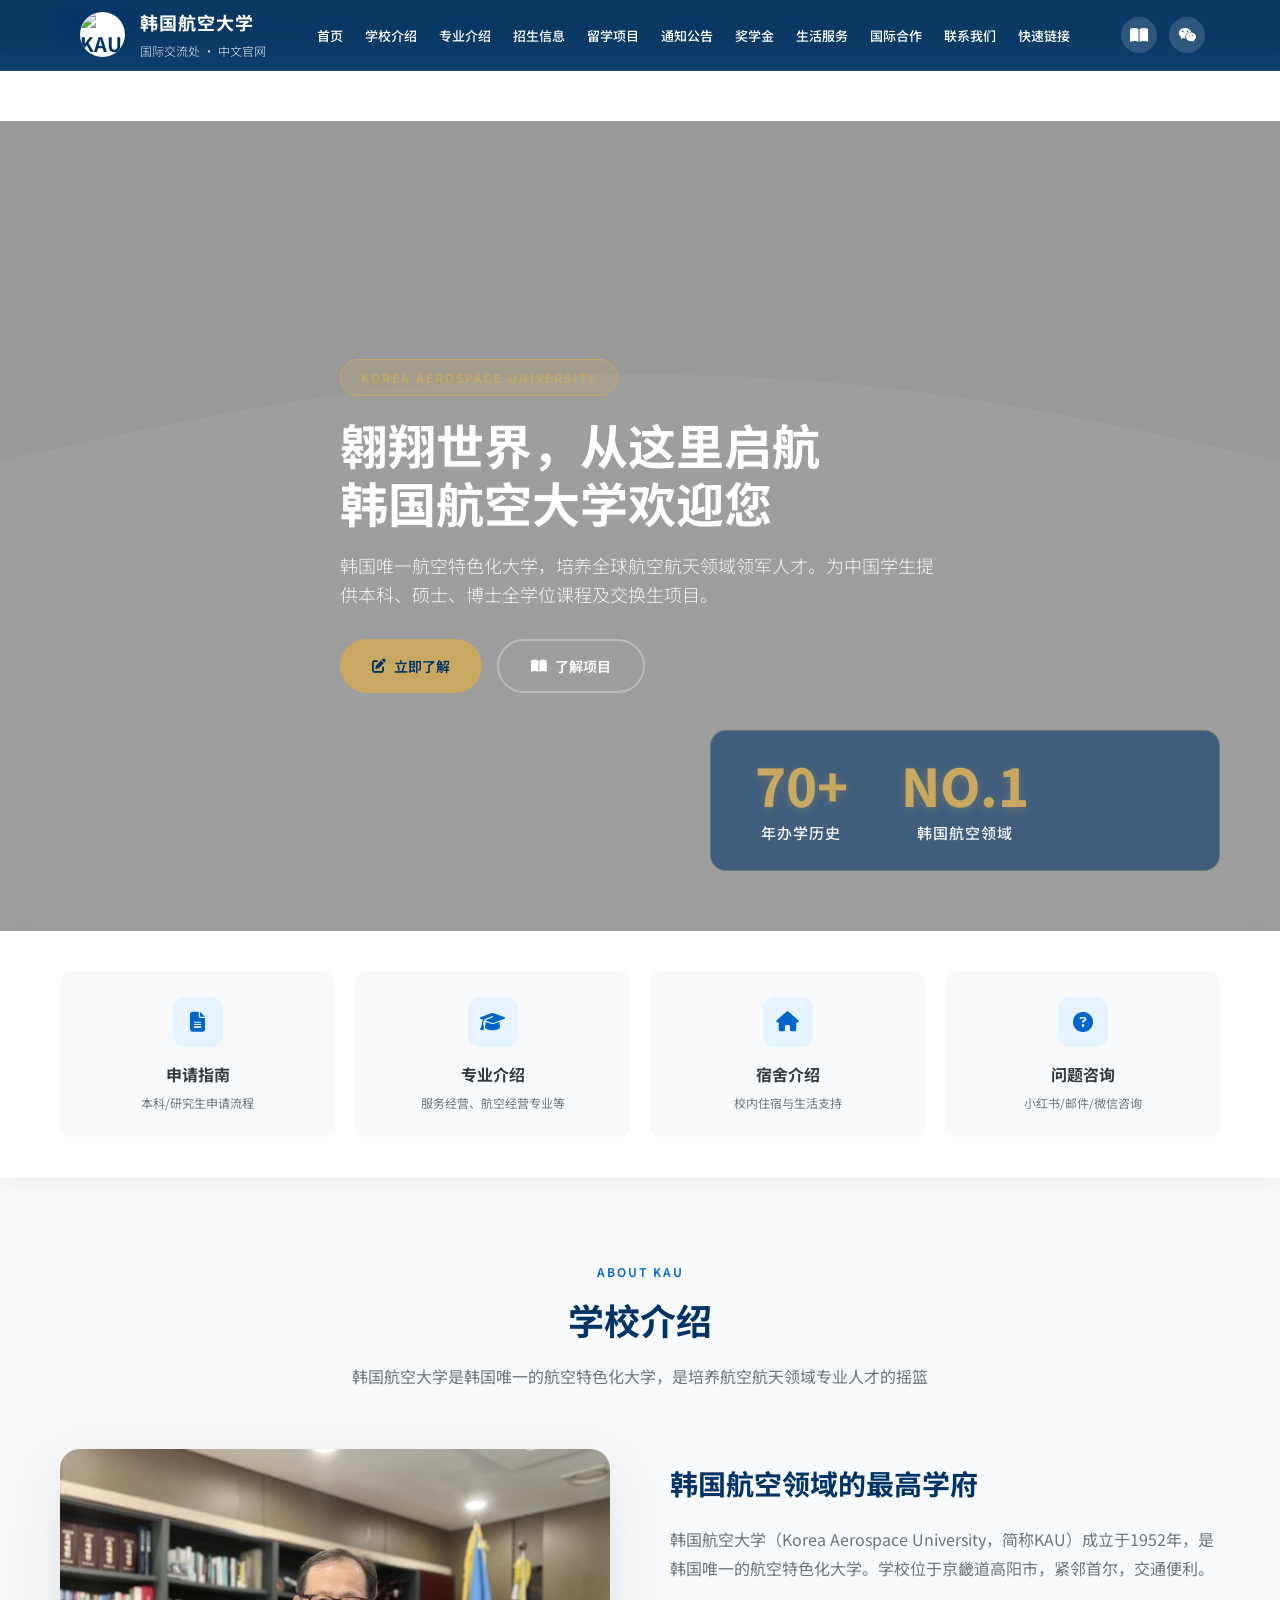
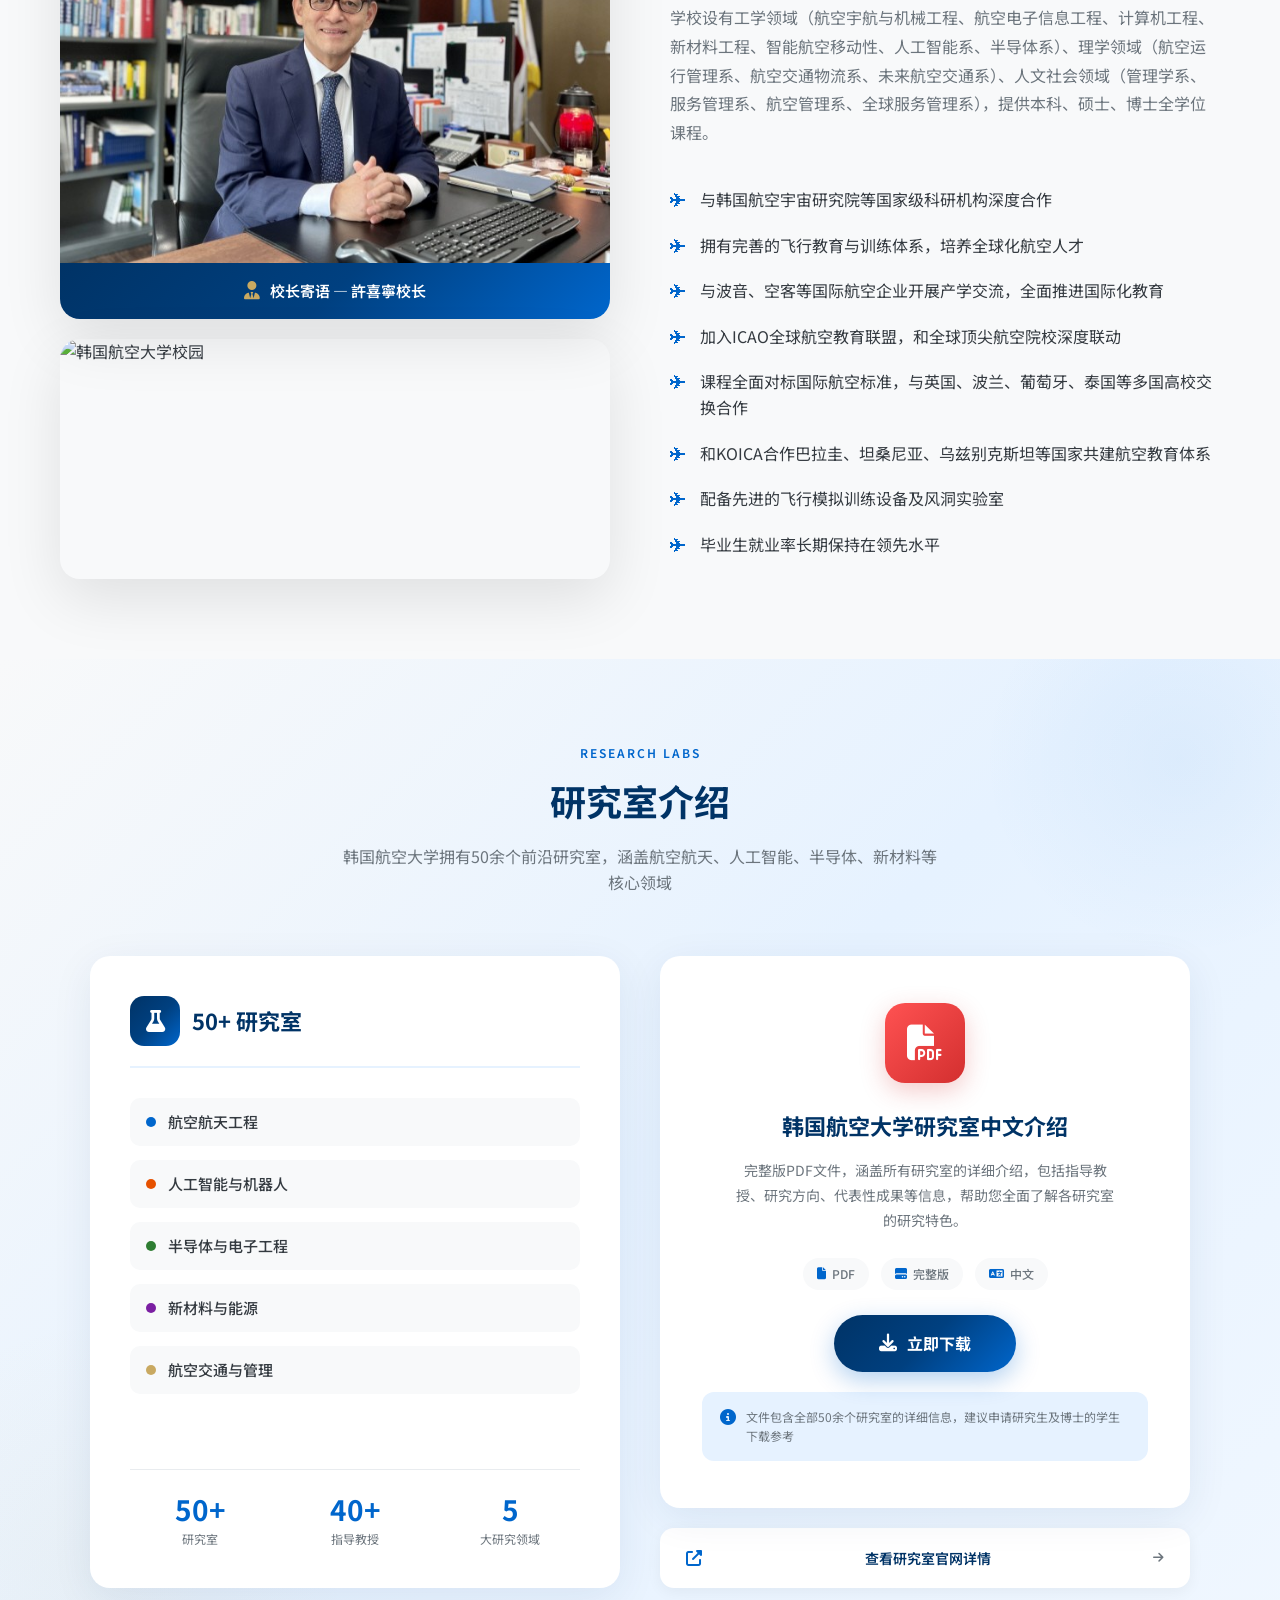
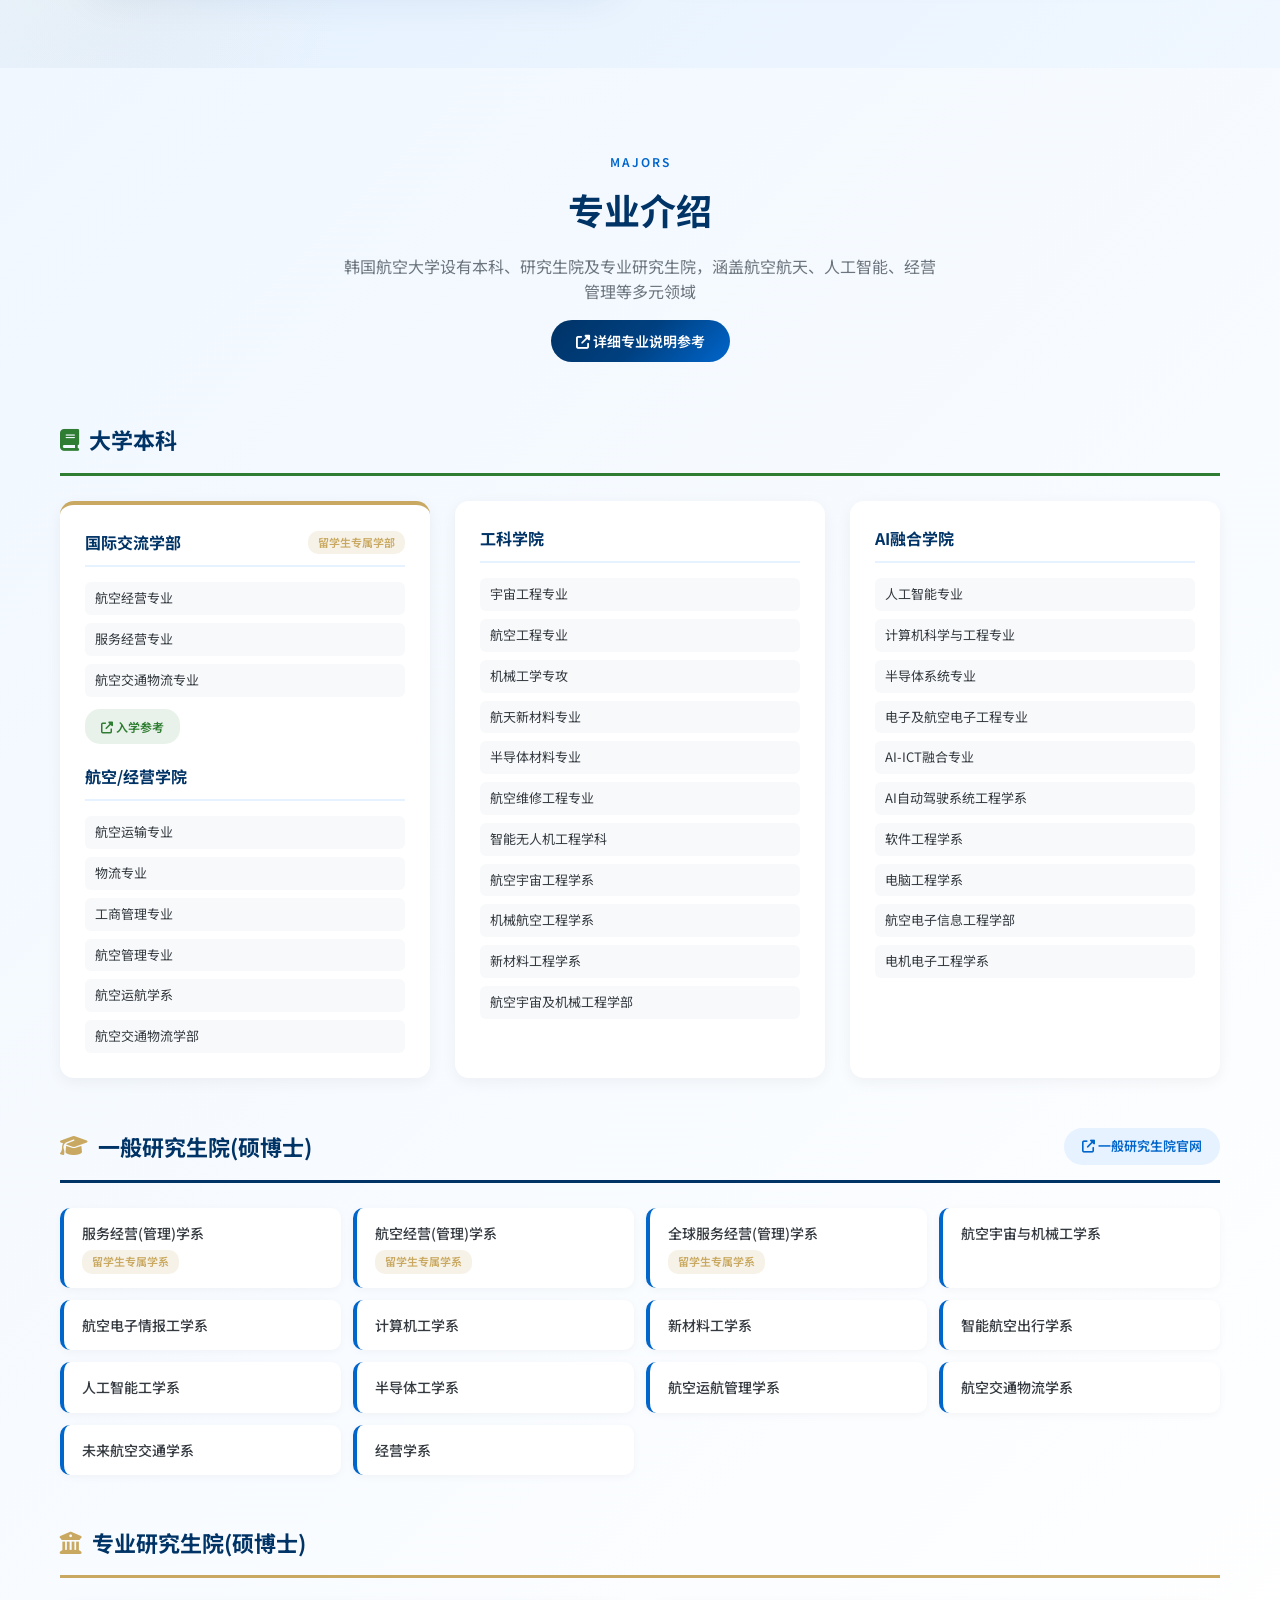
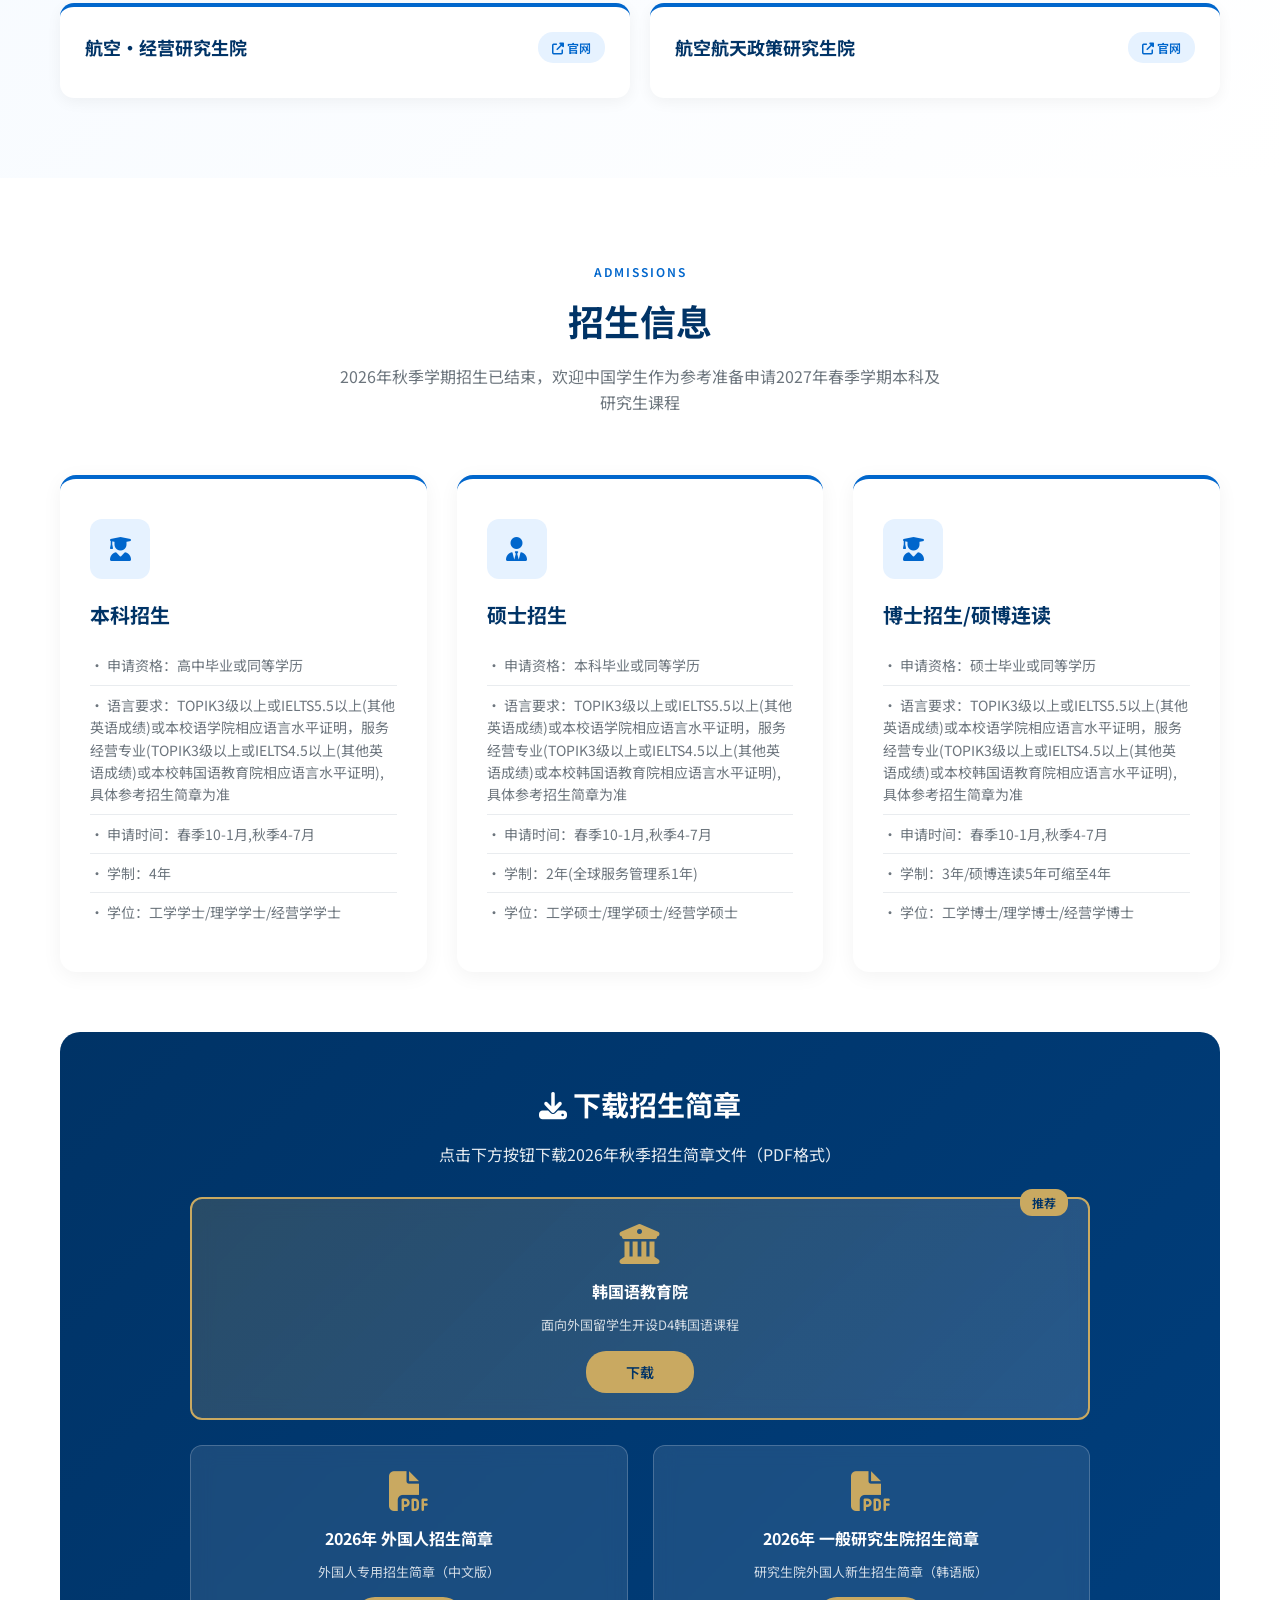
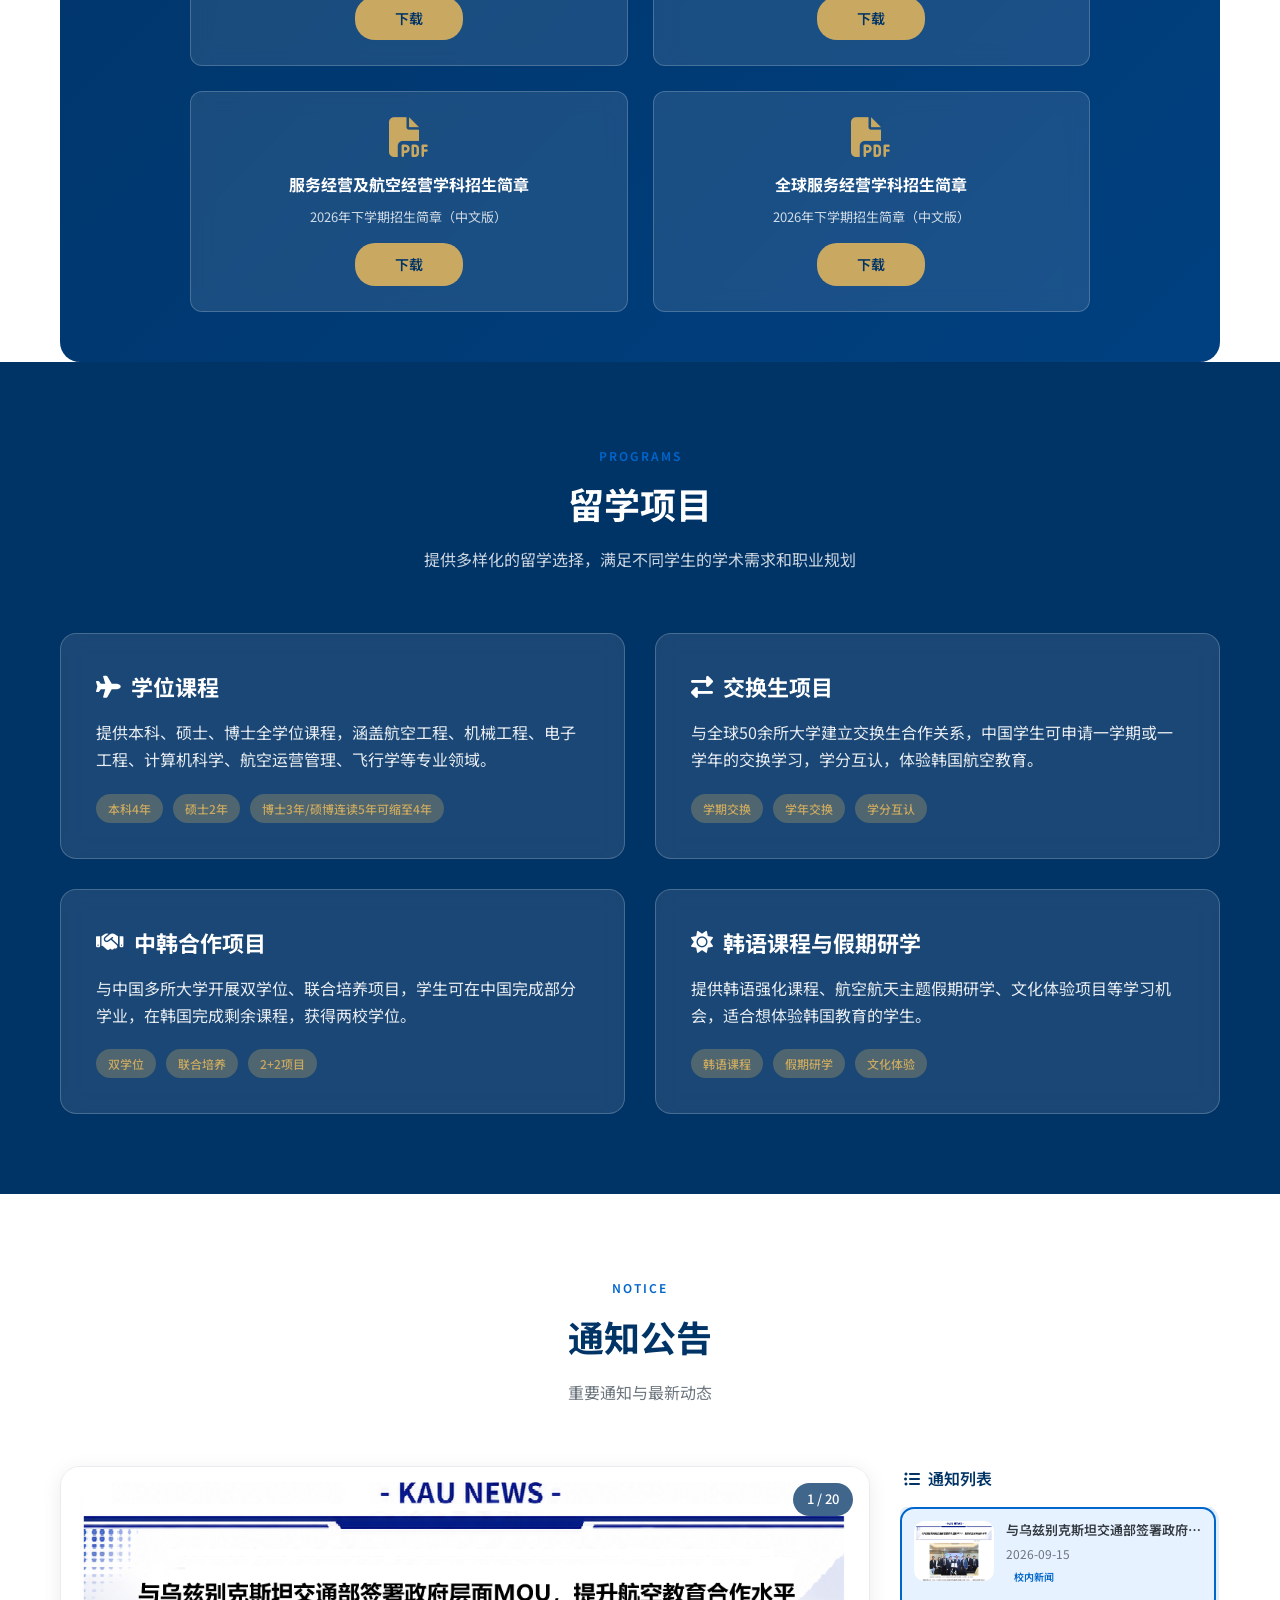
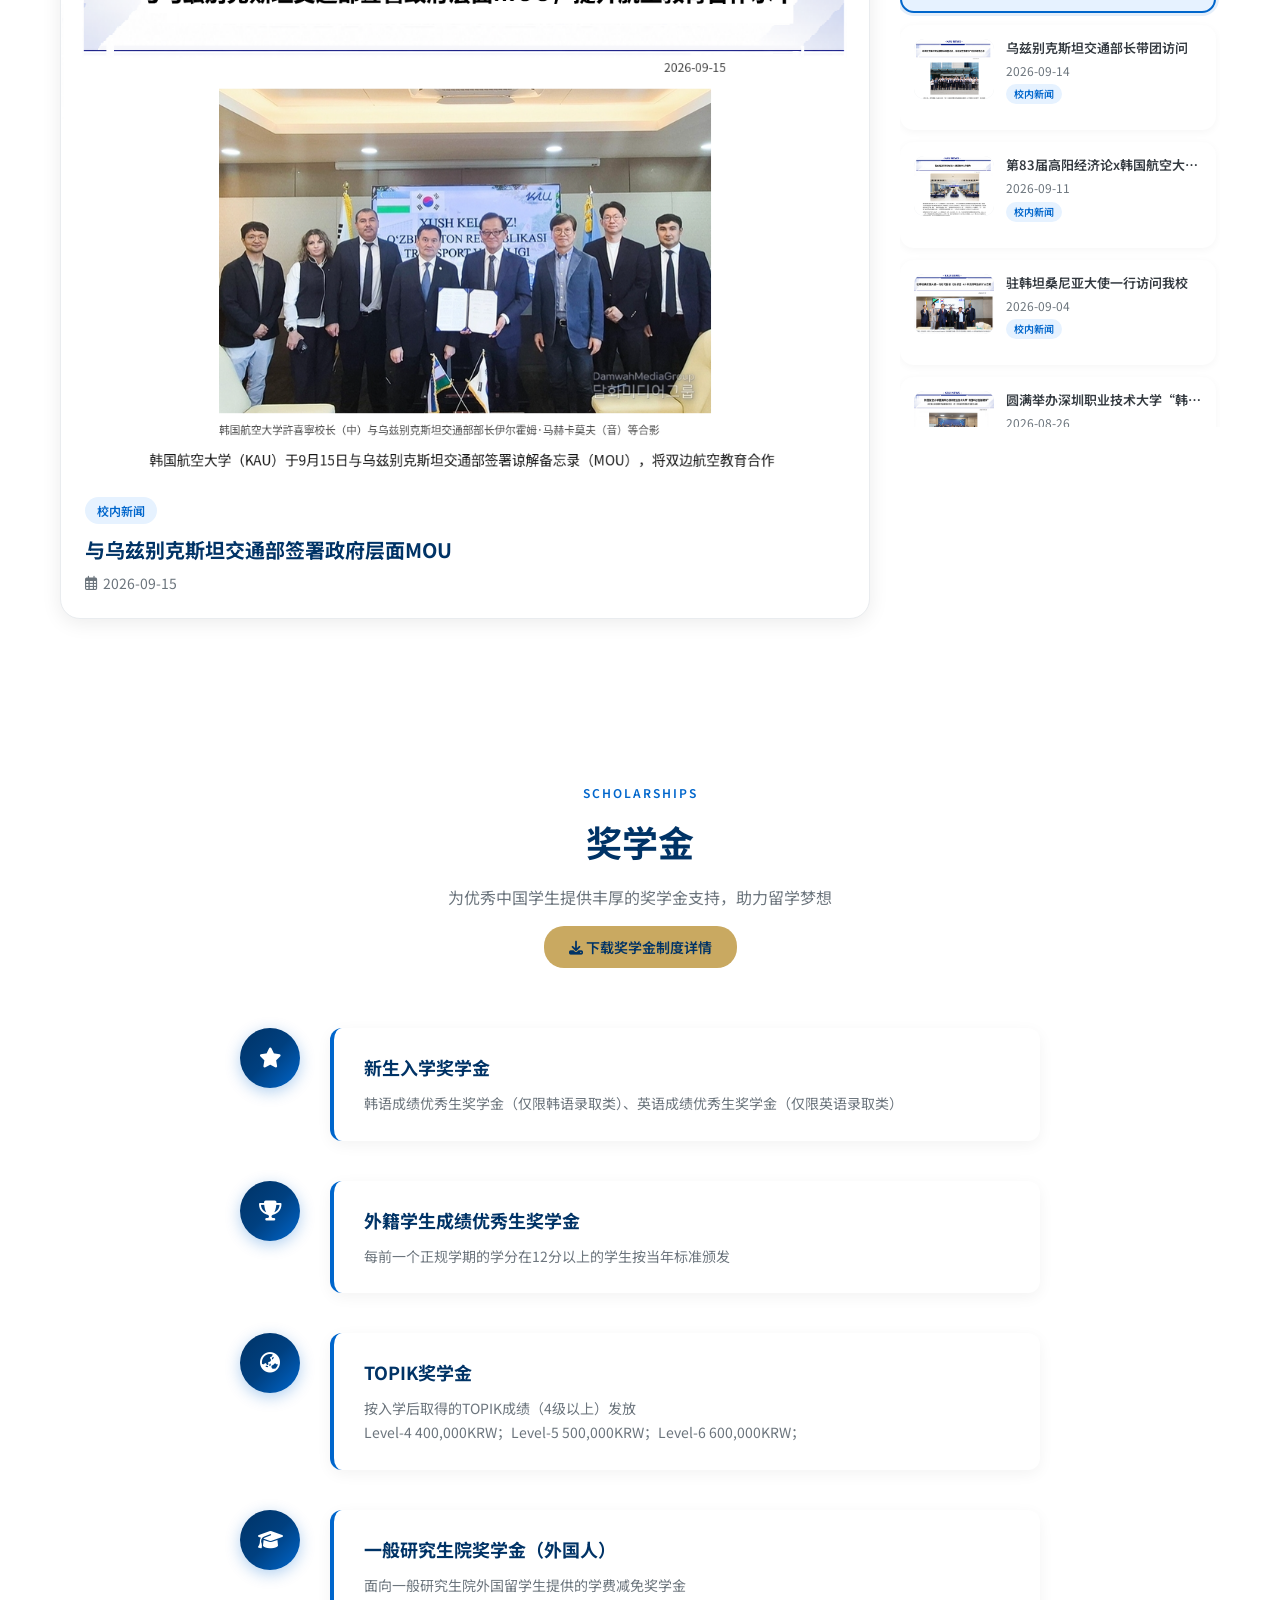
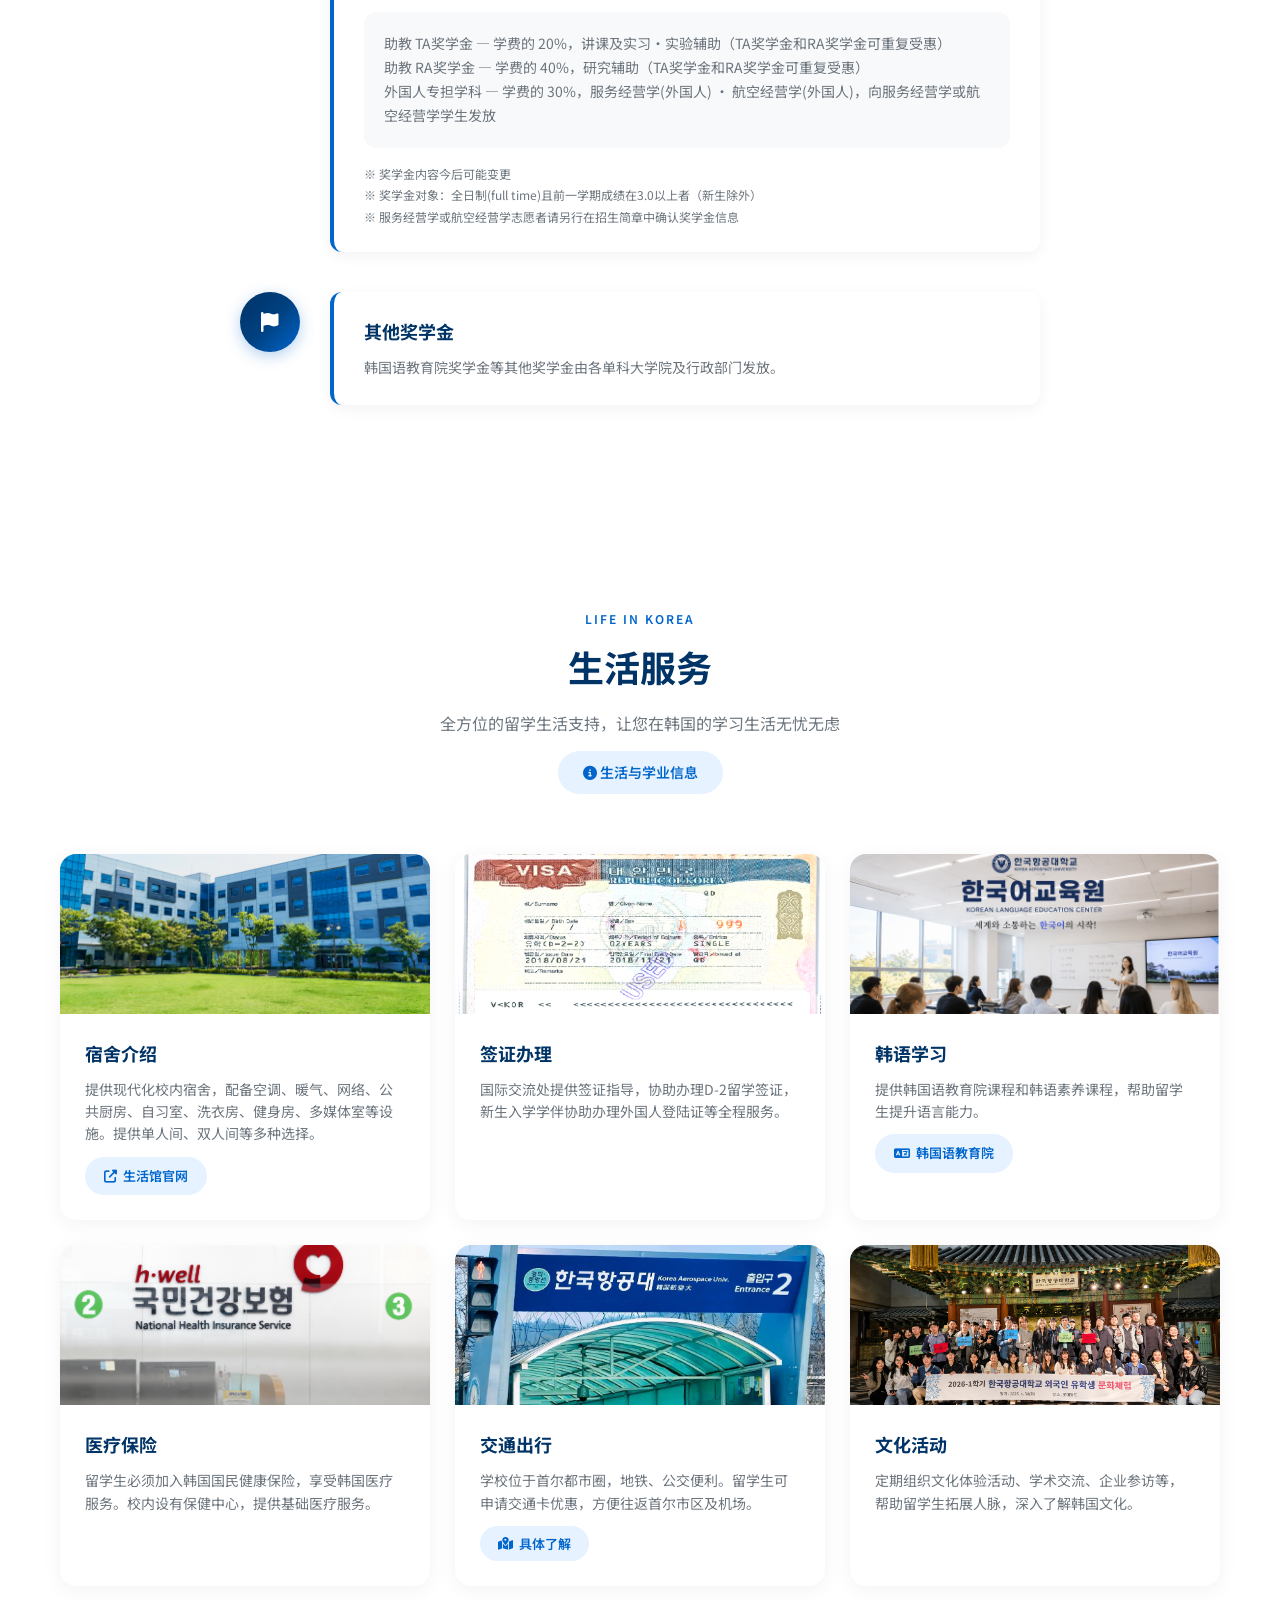
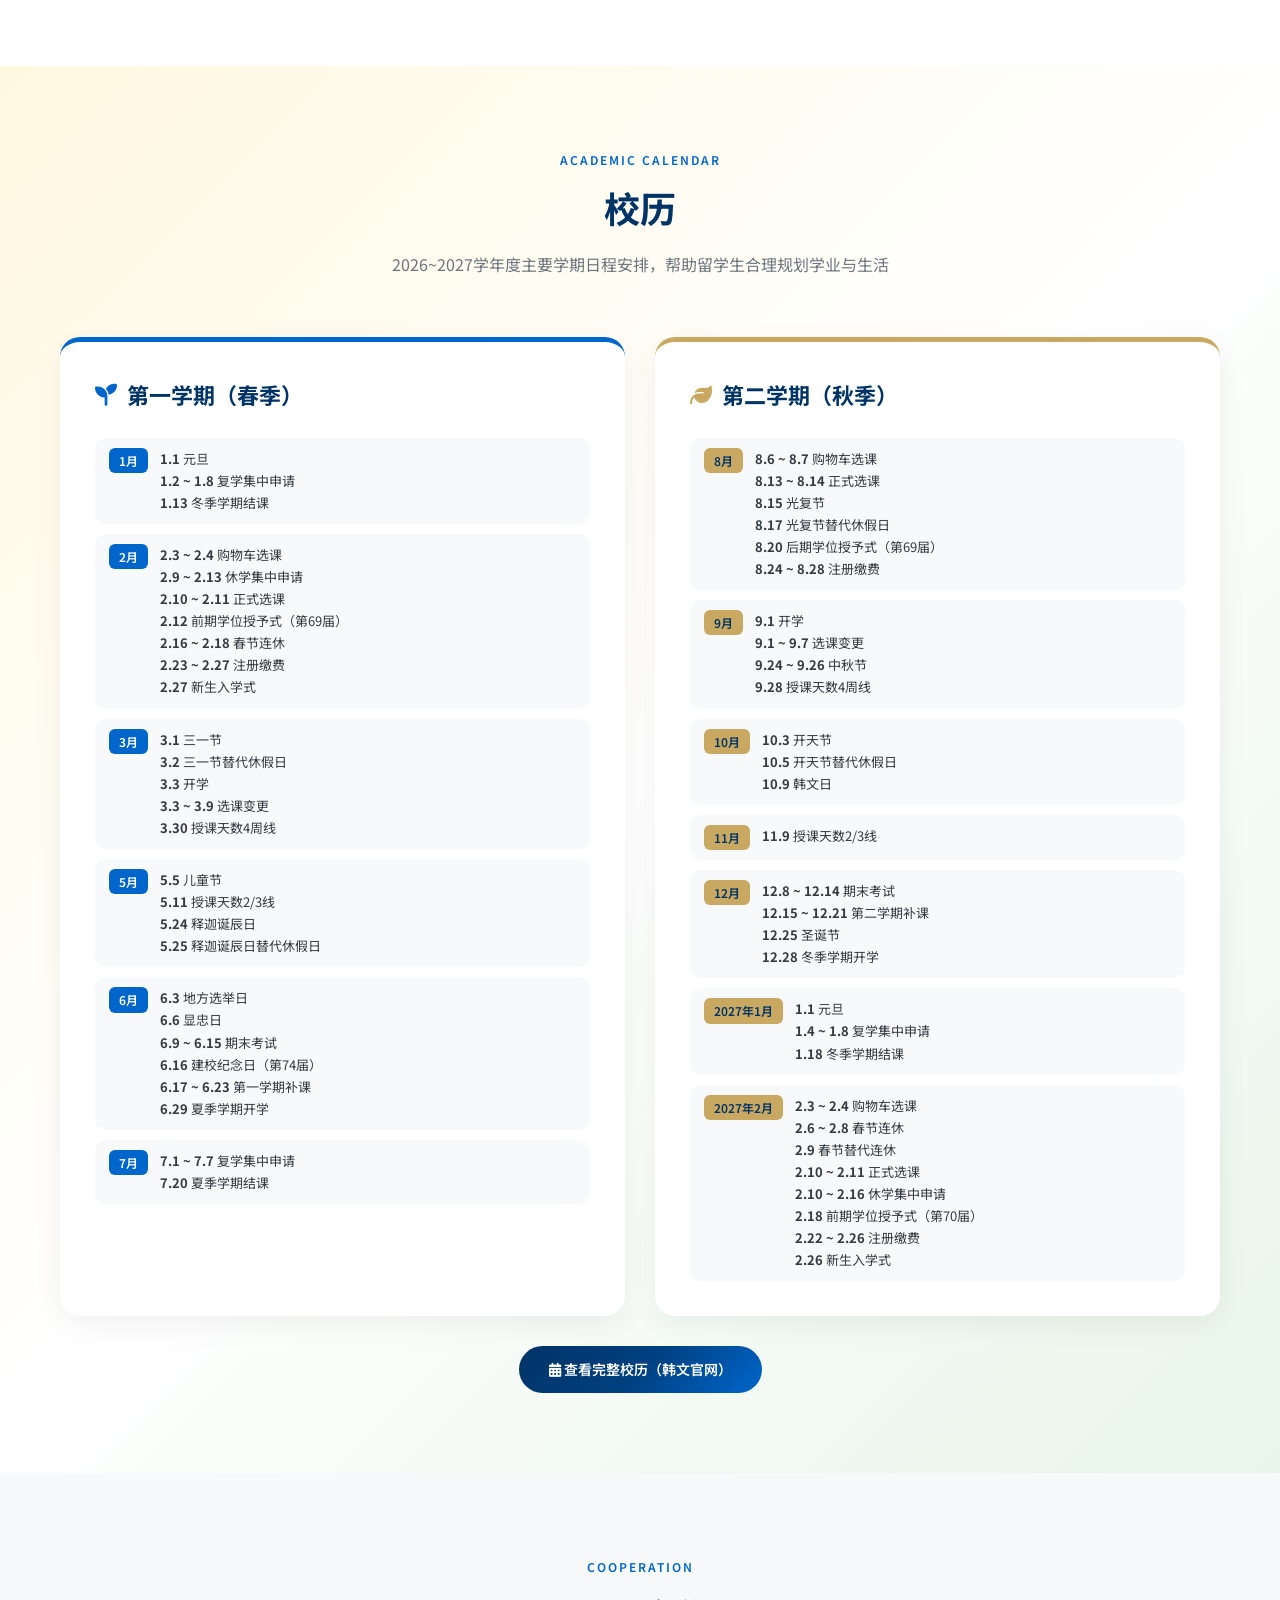
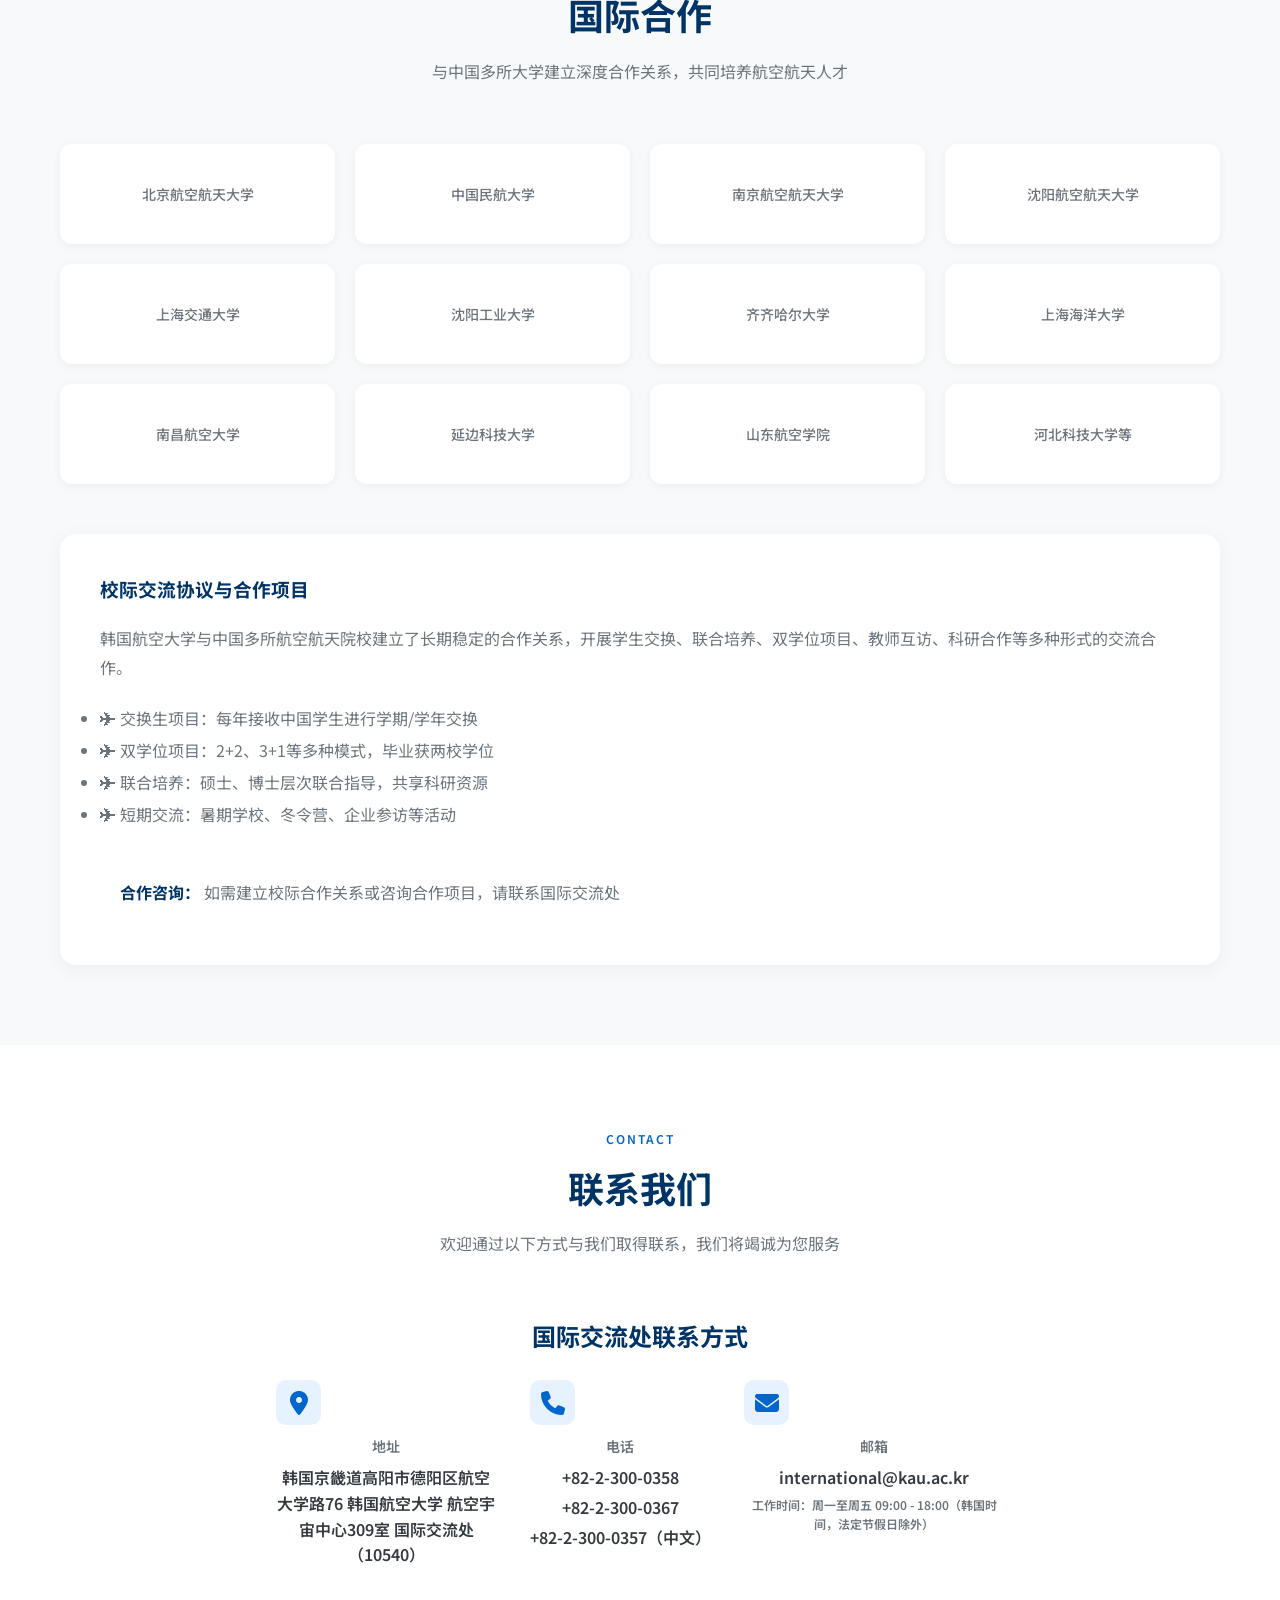
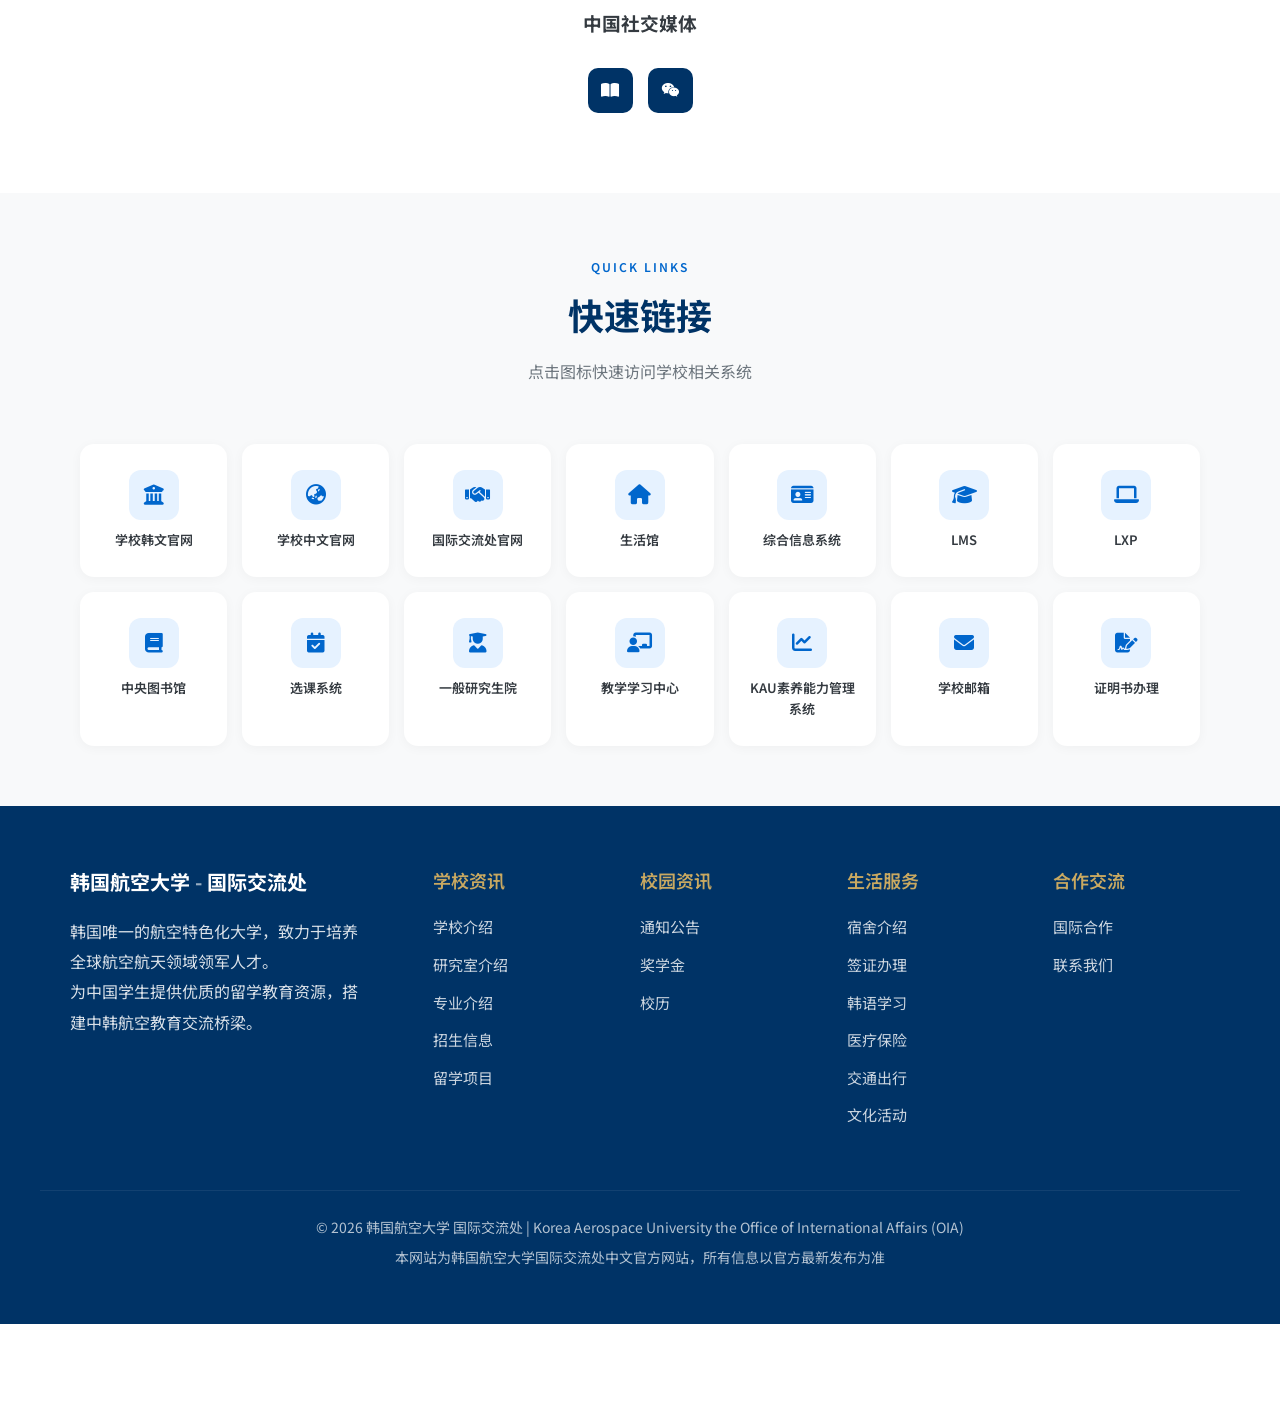
==== commit 4aa46cc9: "Update index1.html" ====
--- a/index1.html
+++ b/index1.html
@@ -3418,7 +3418,7 @@
                 src: "inform20.png",
                 thumb: "inform20.png",
                 title: "与乌兹别克斯坦交通部签署政府层面MOU",
-                date: "2026-09-16",
+                date: "2026-09-15",
                 tag: "校内新闻",
                 tagClass: "tag-blue" 
             },
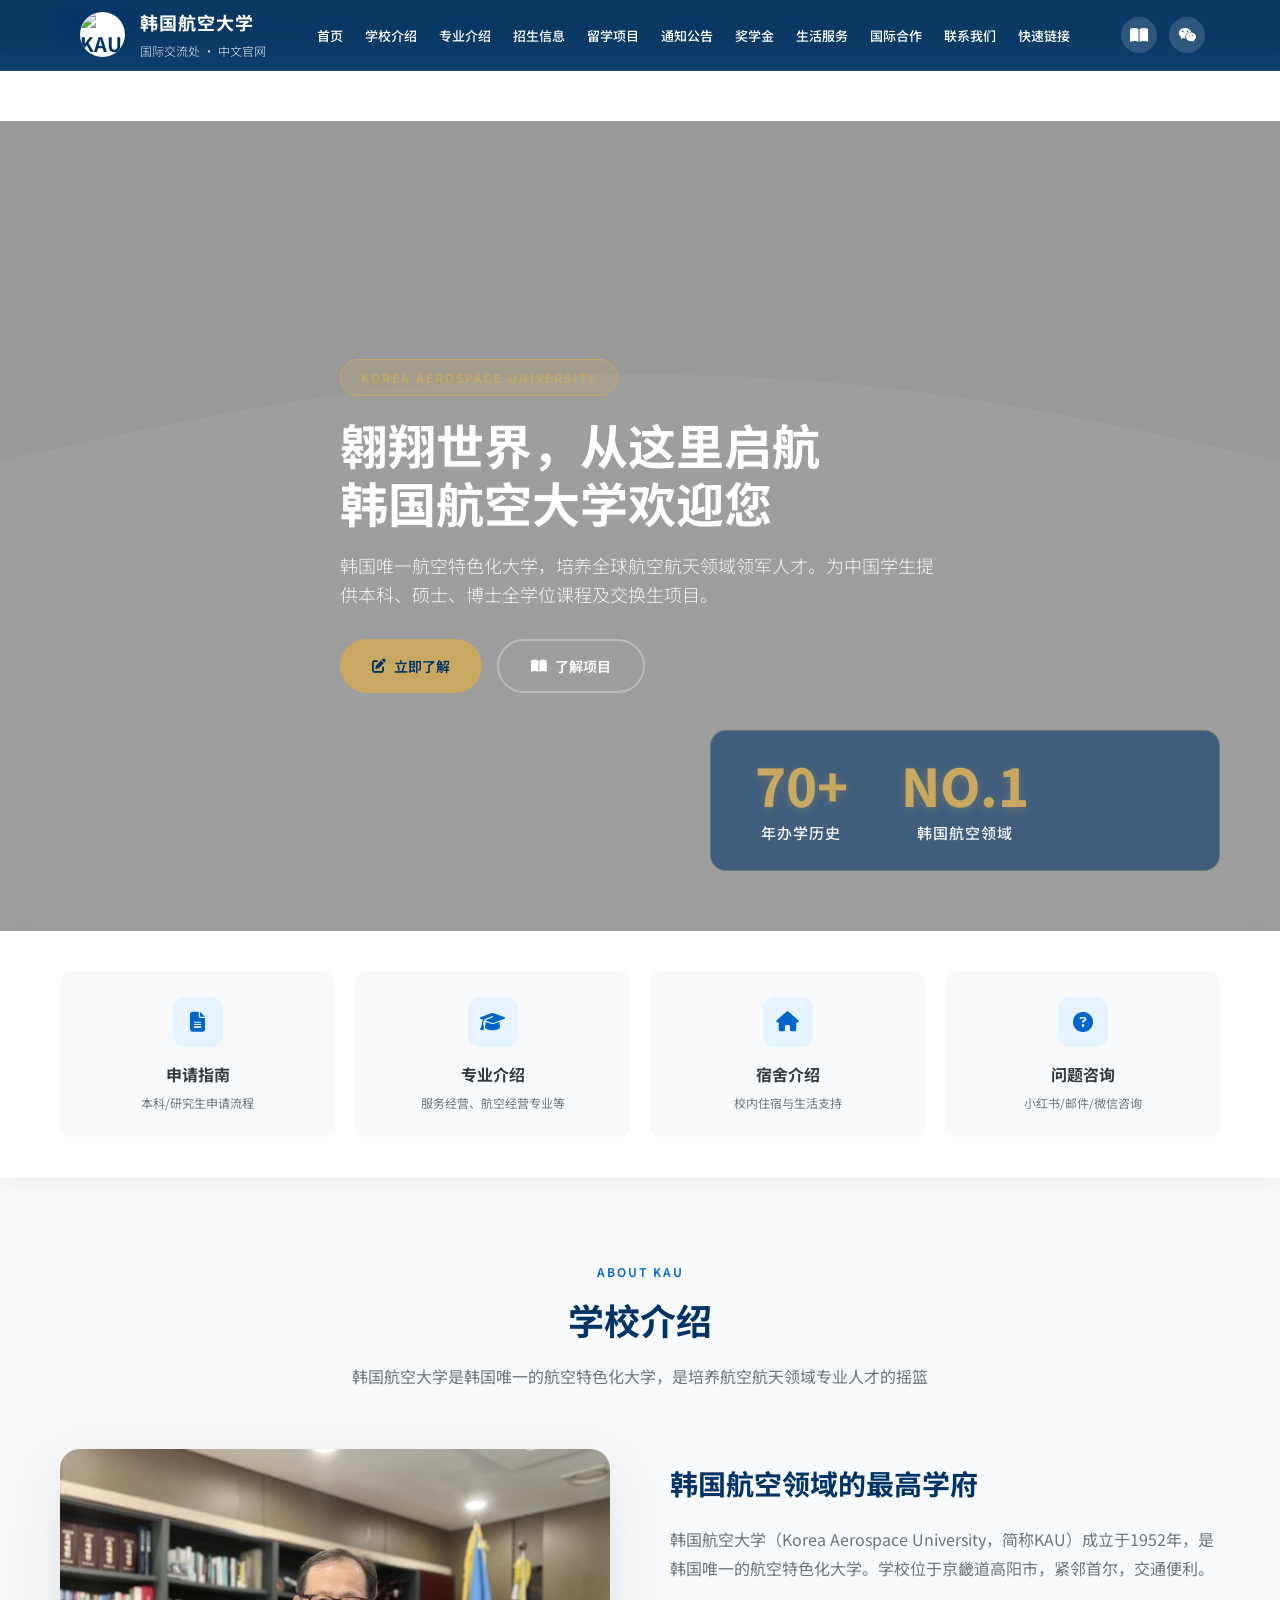
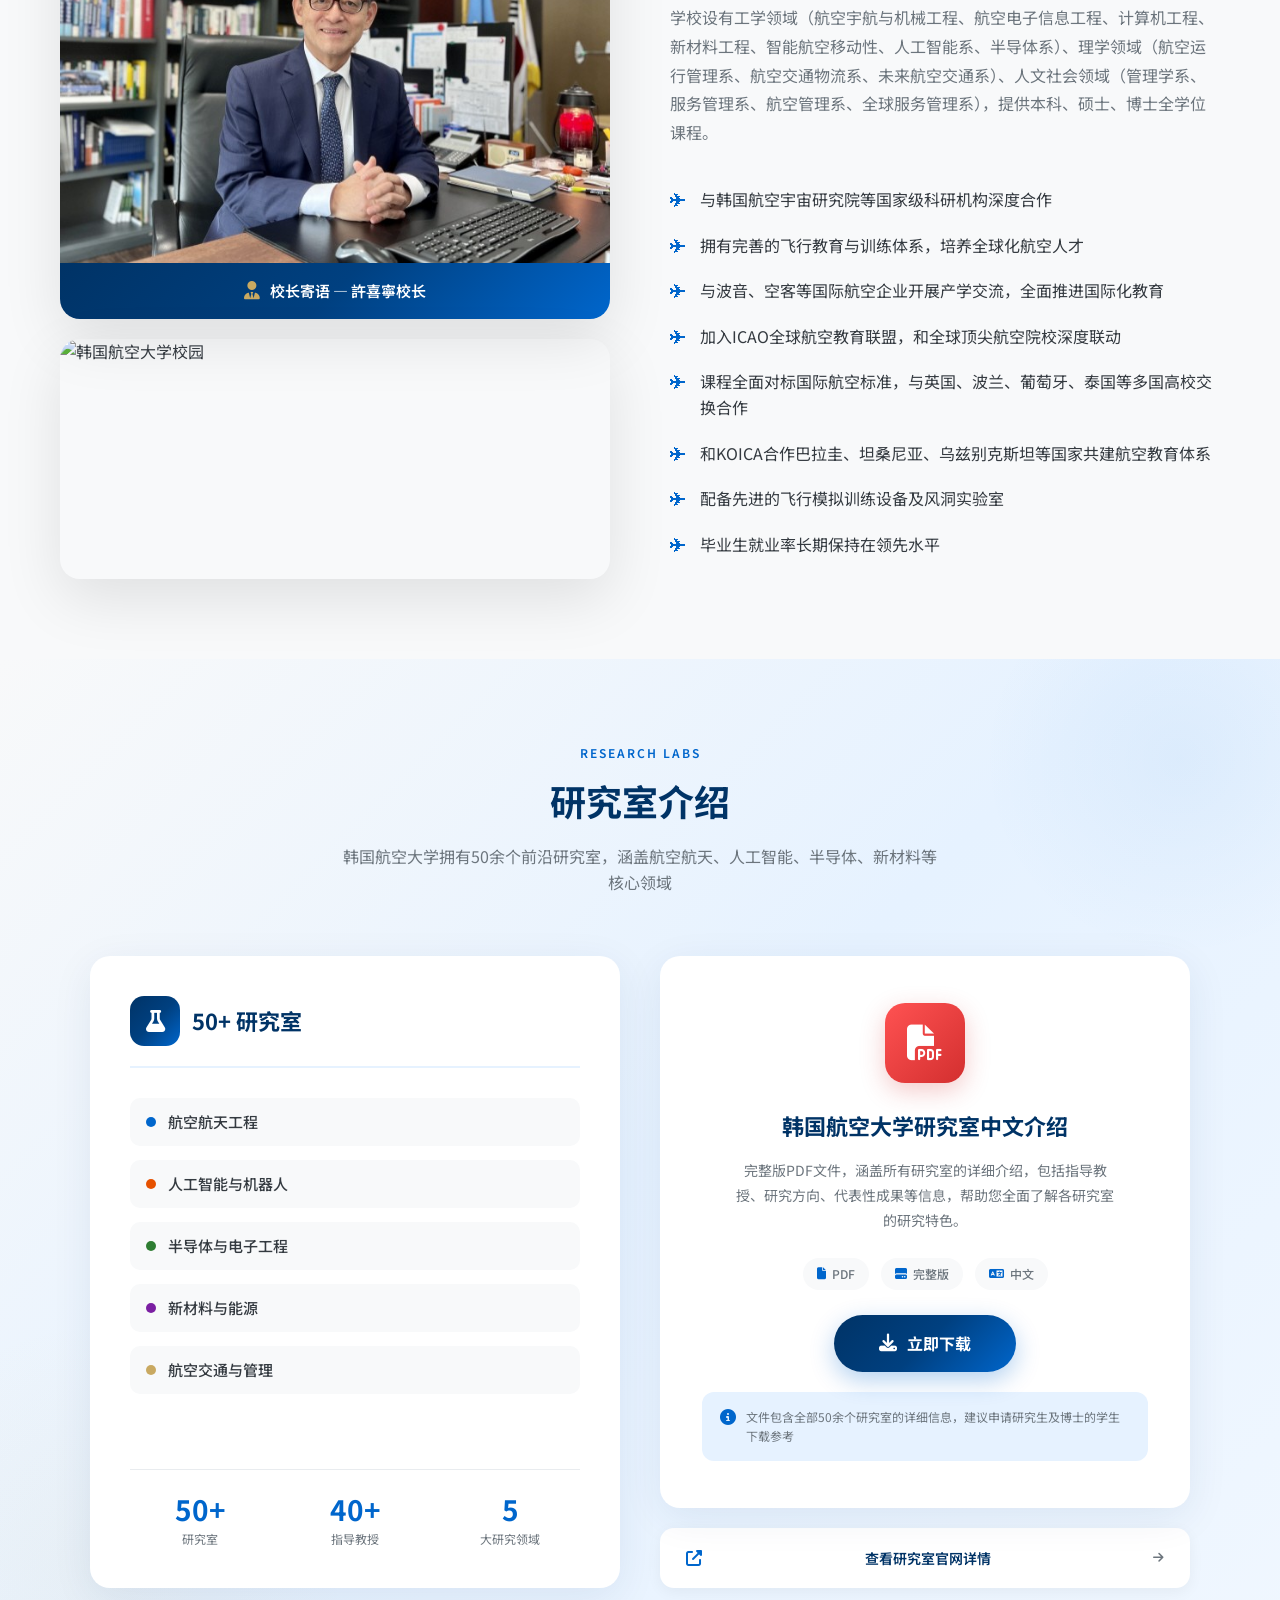
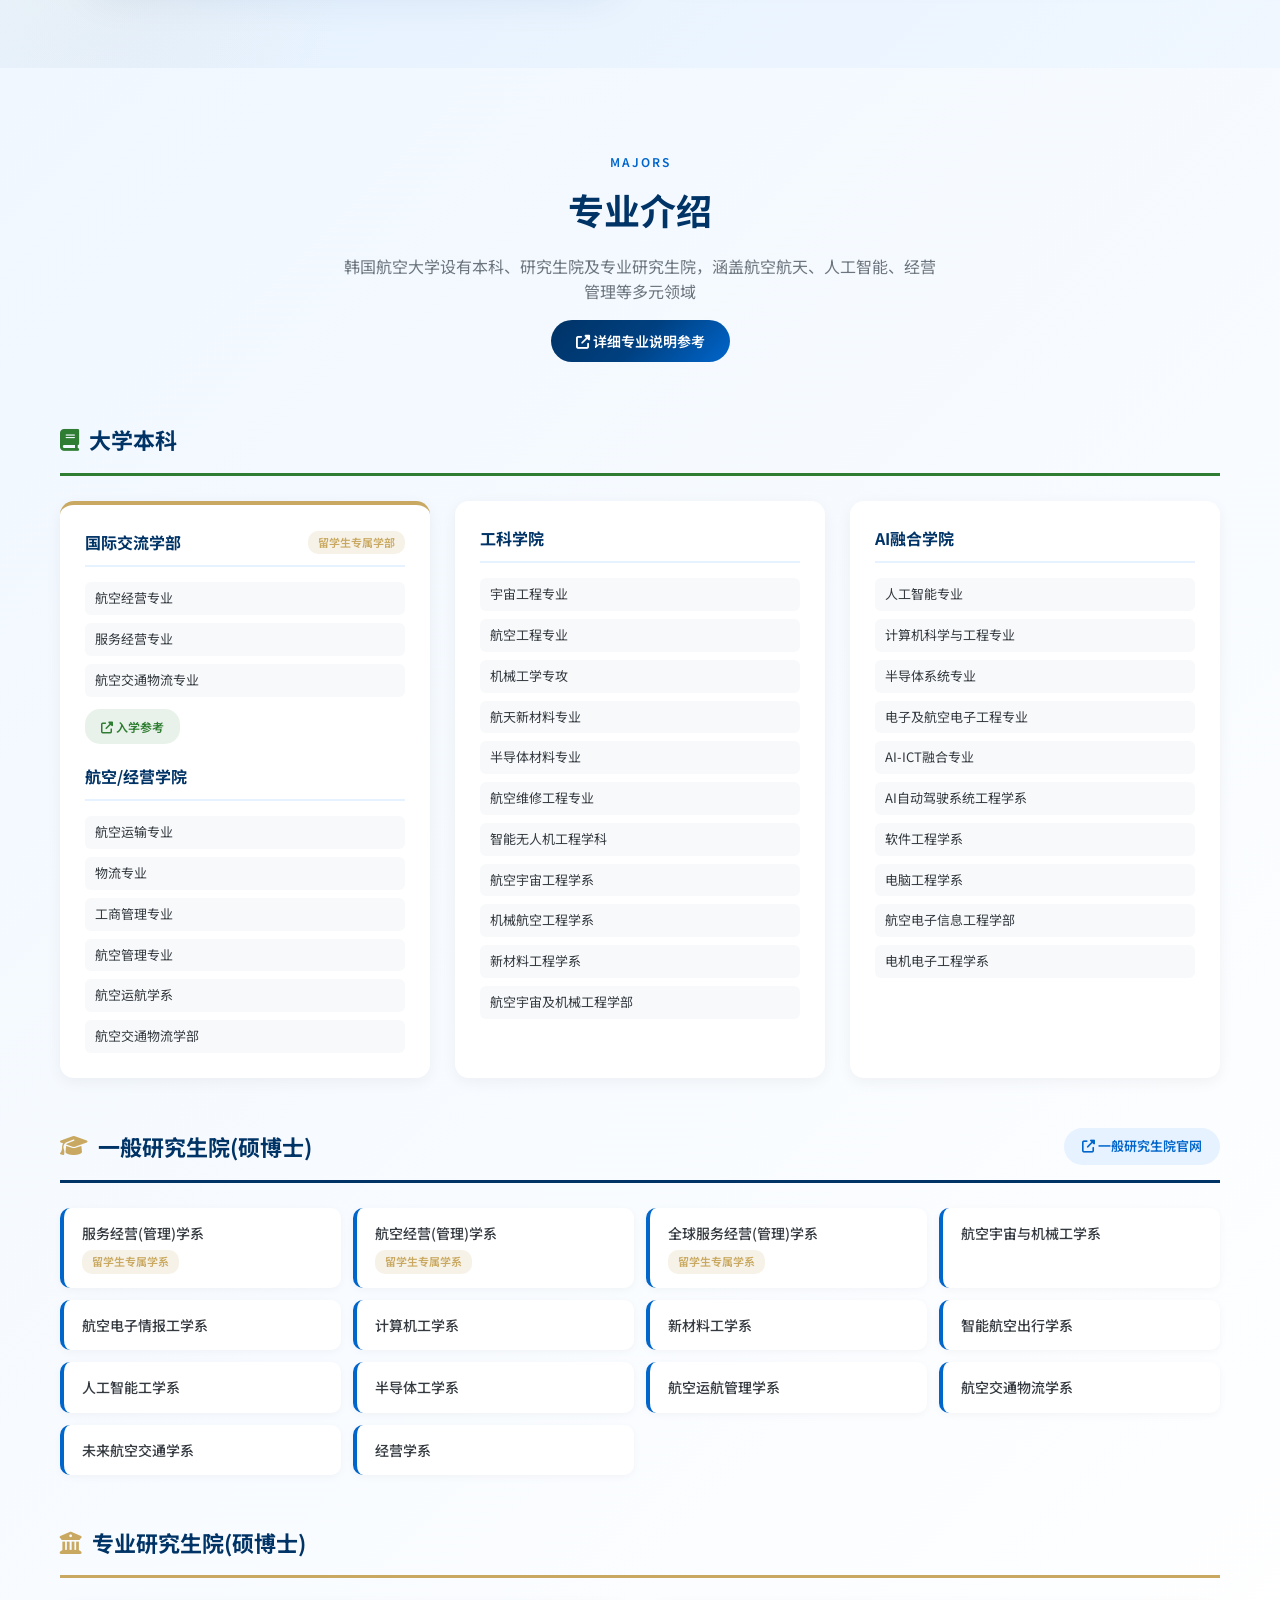
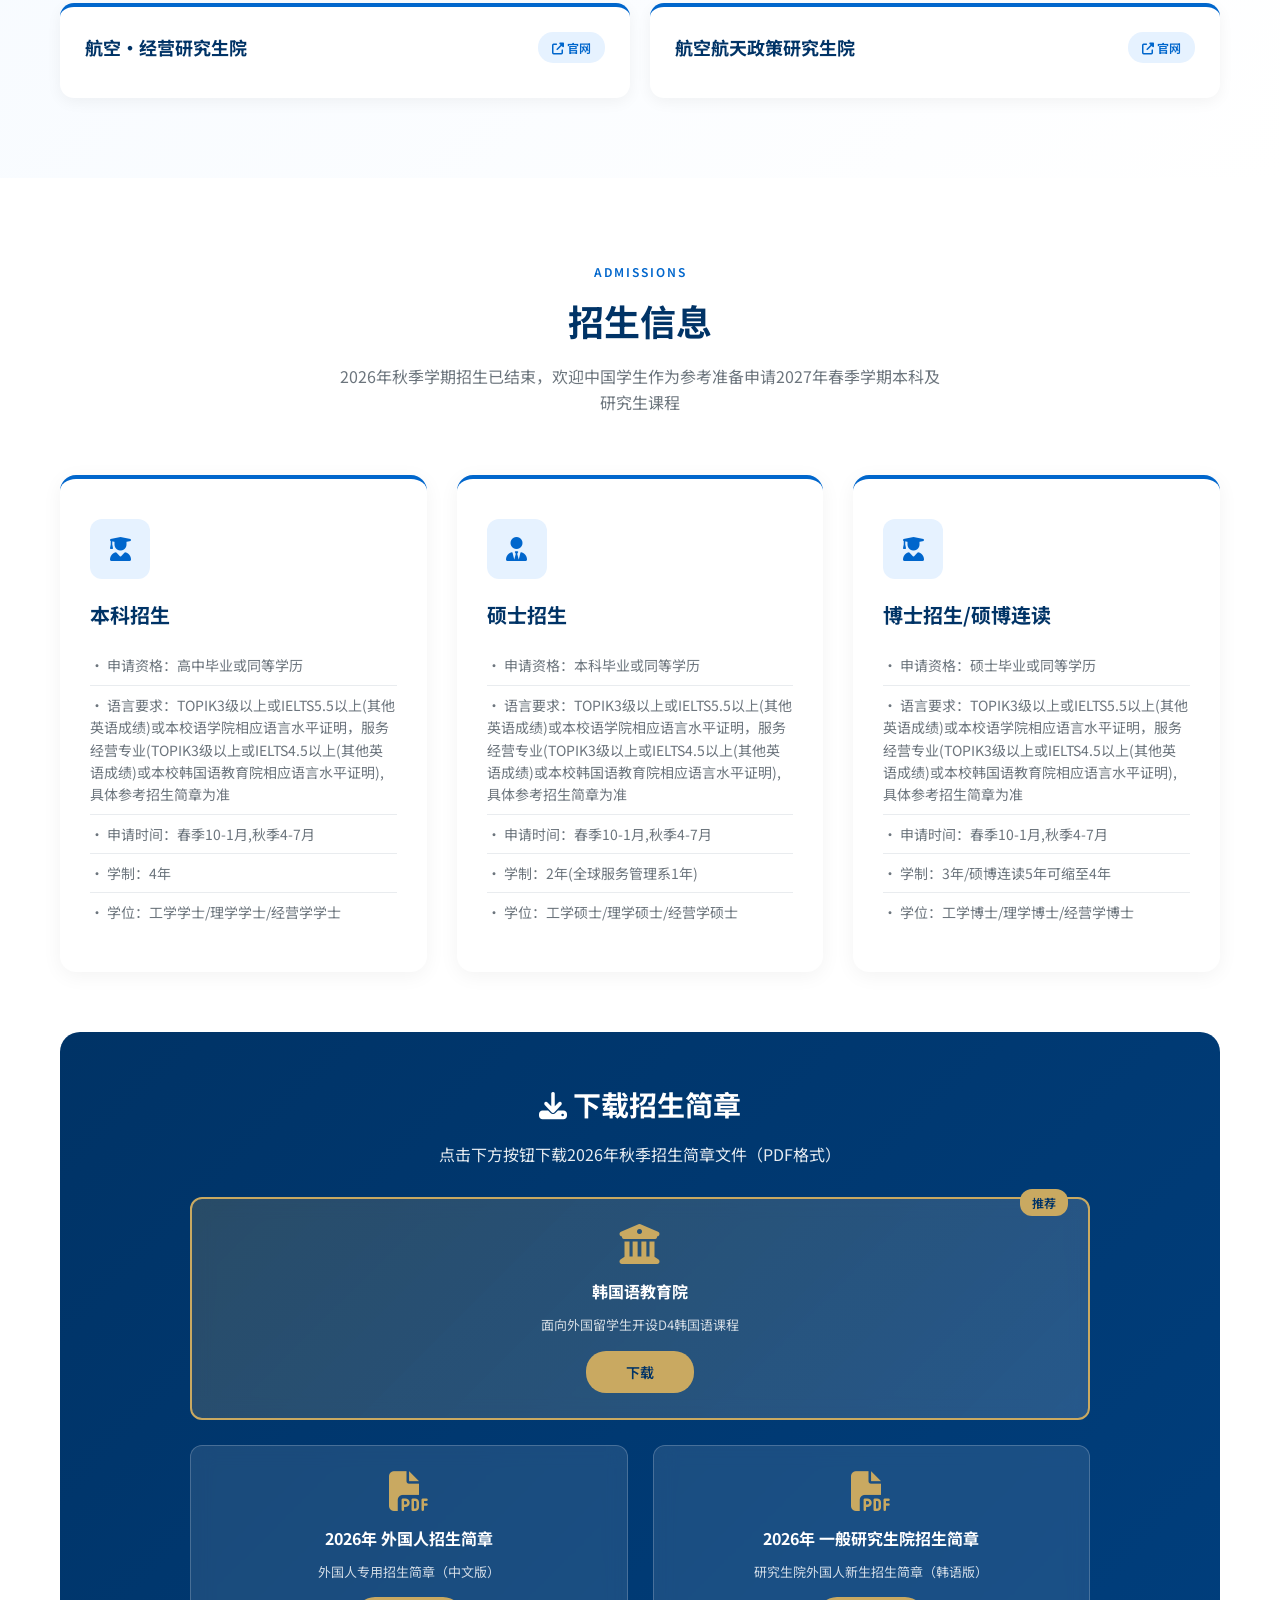
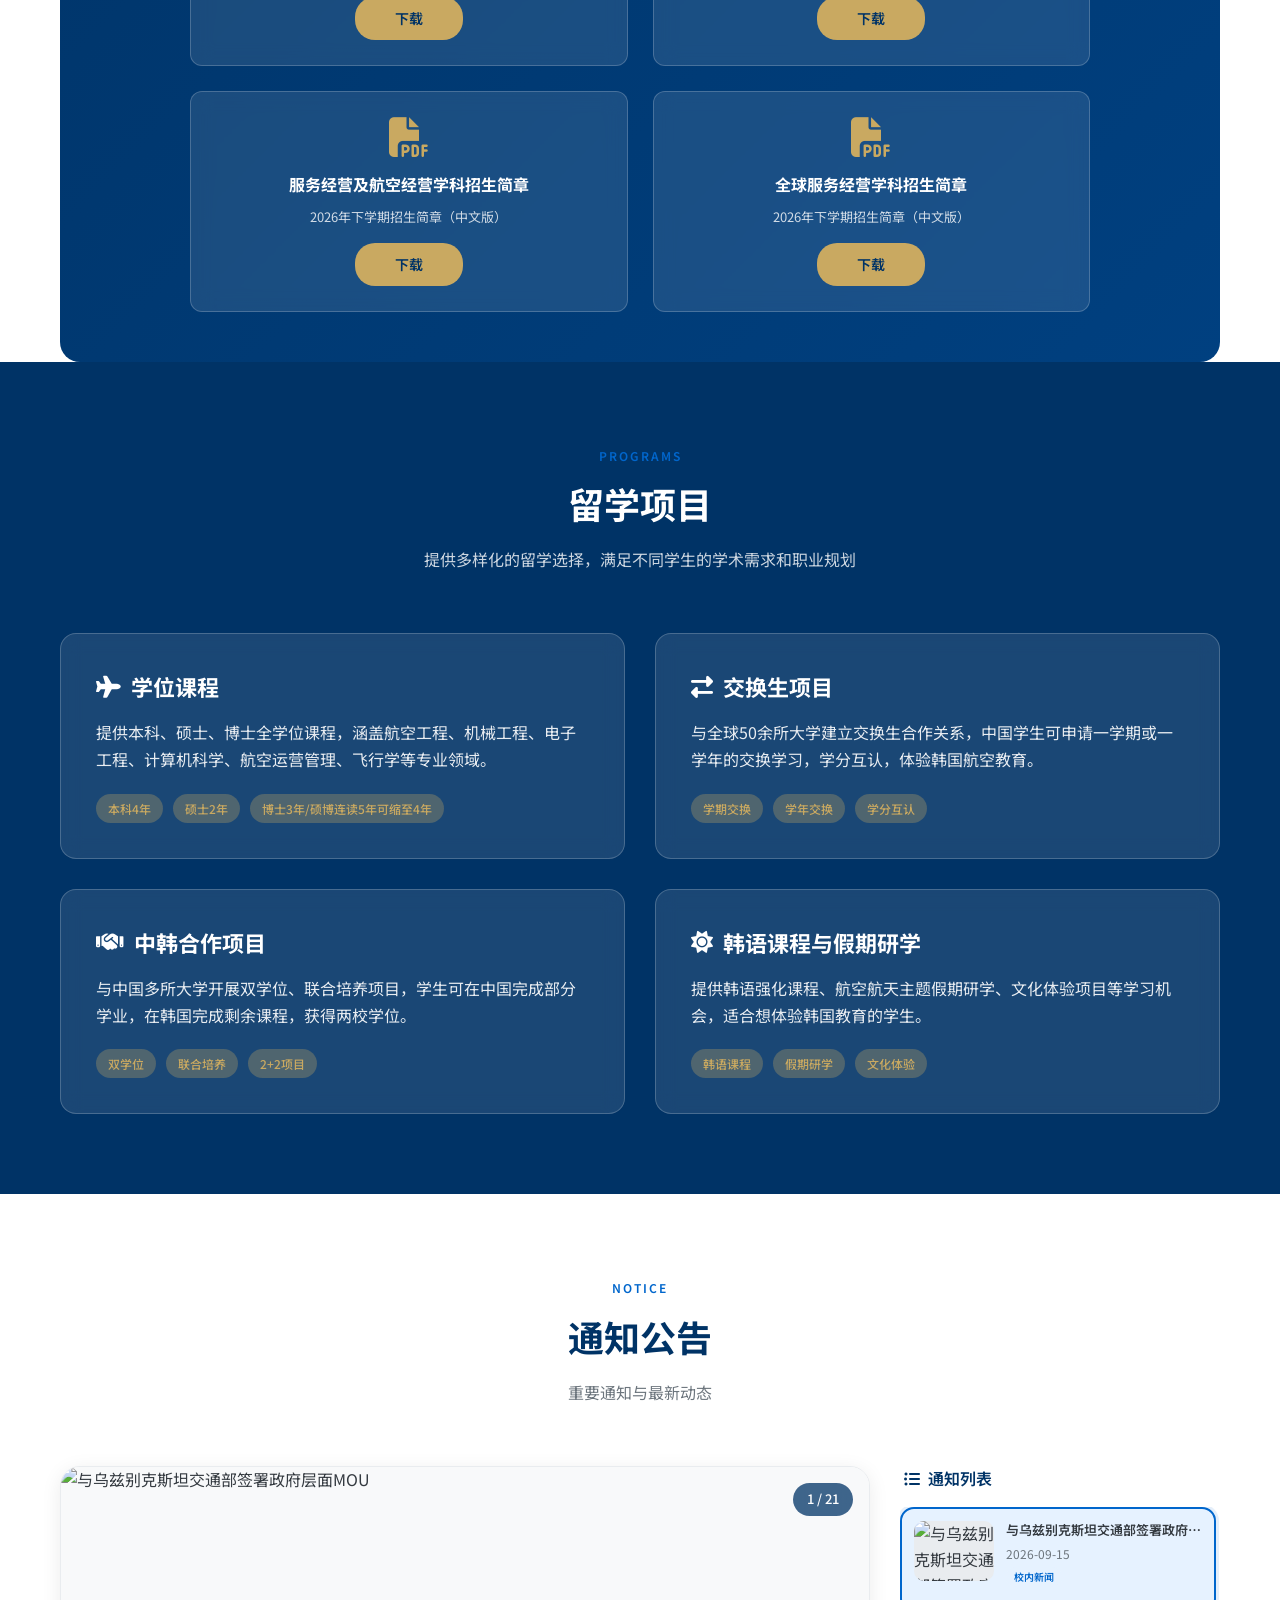
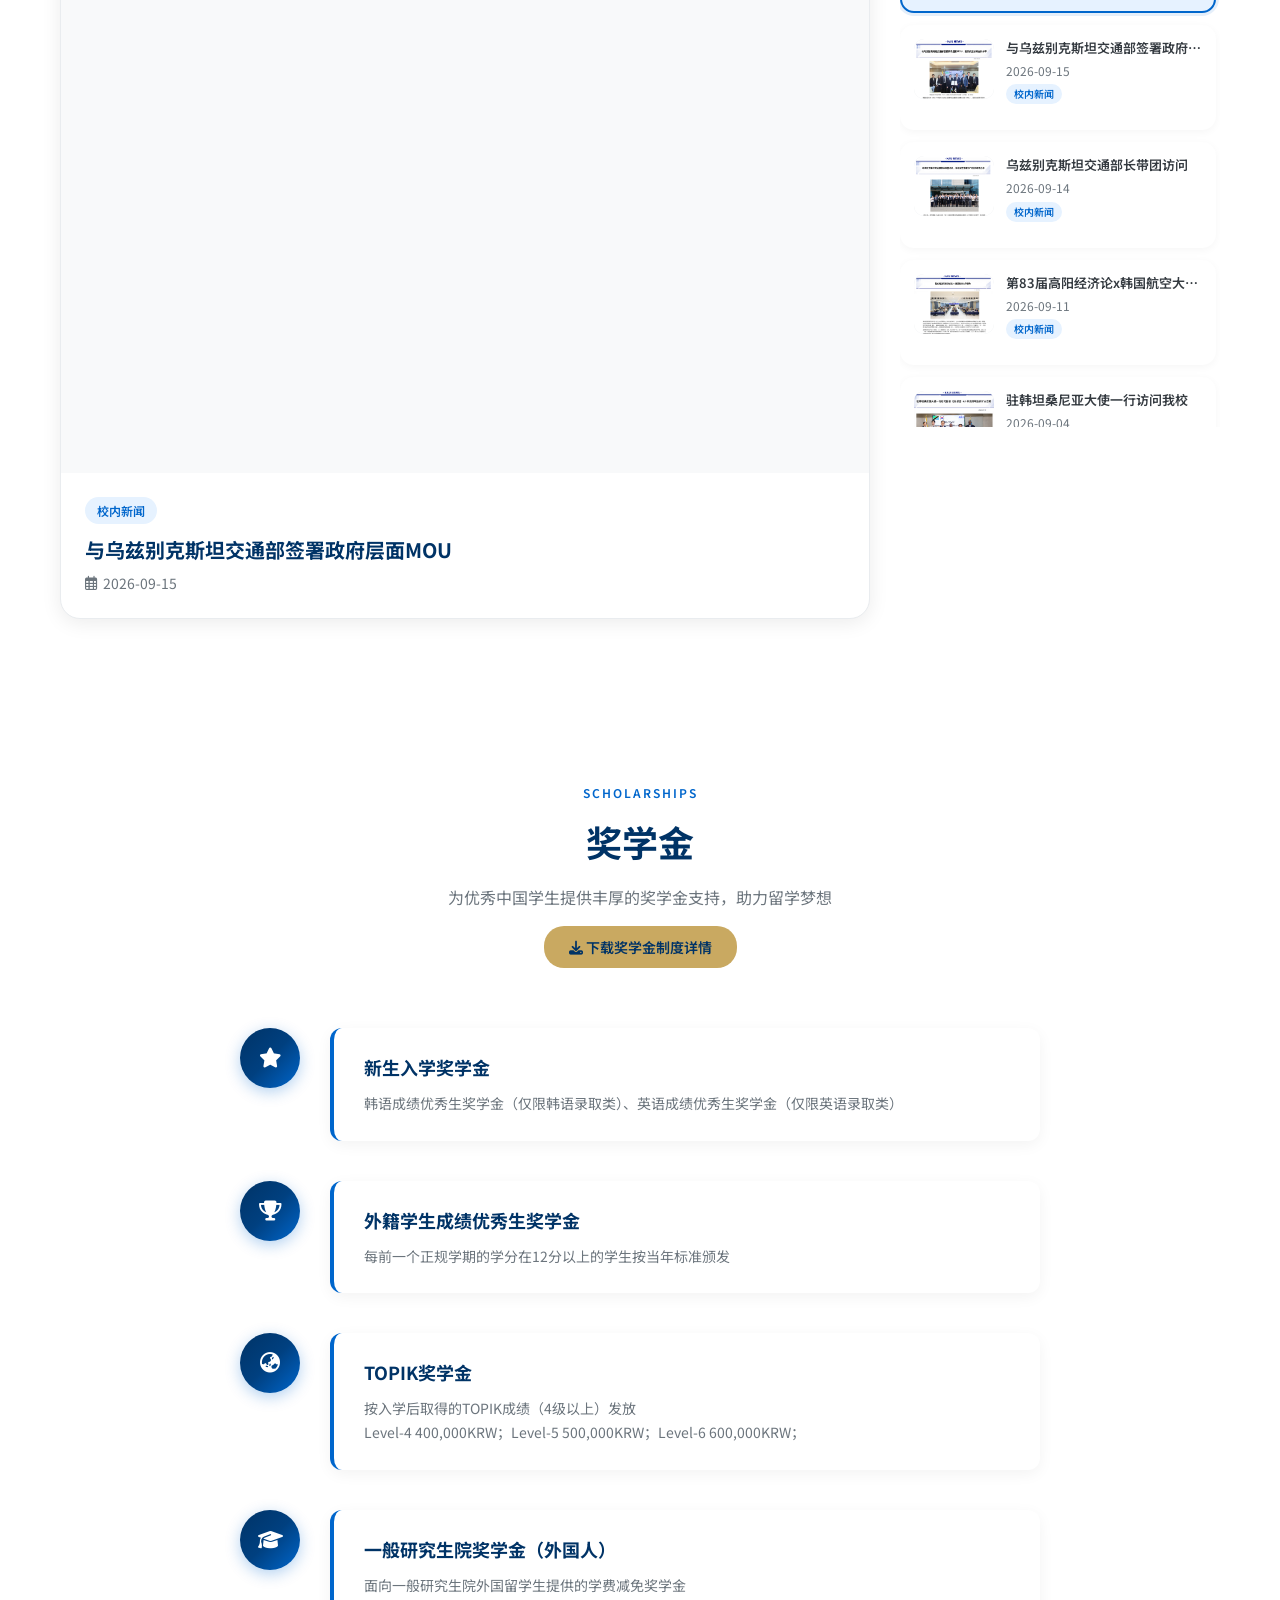
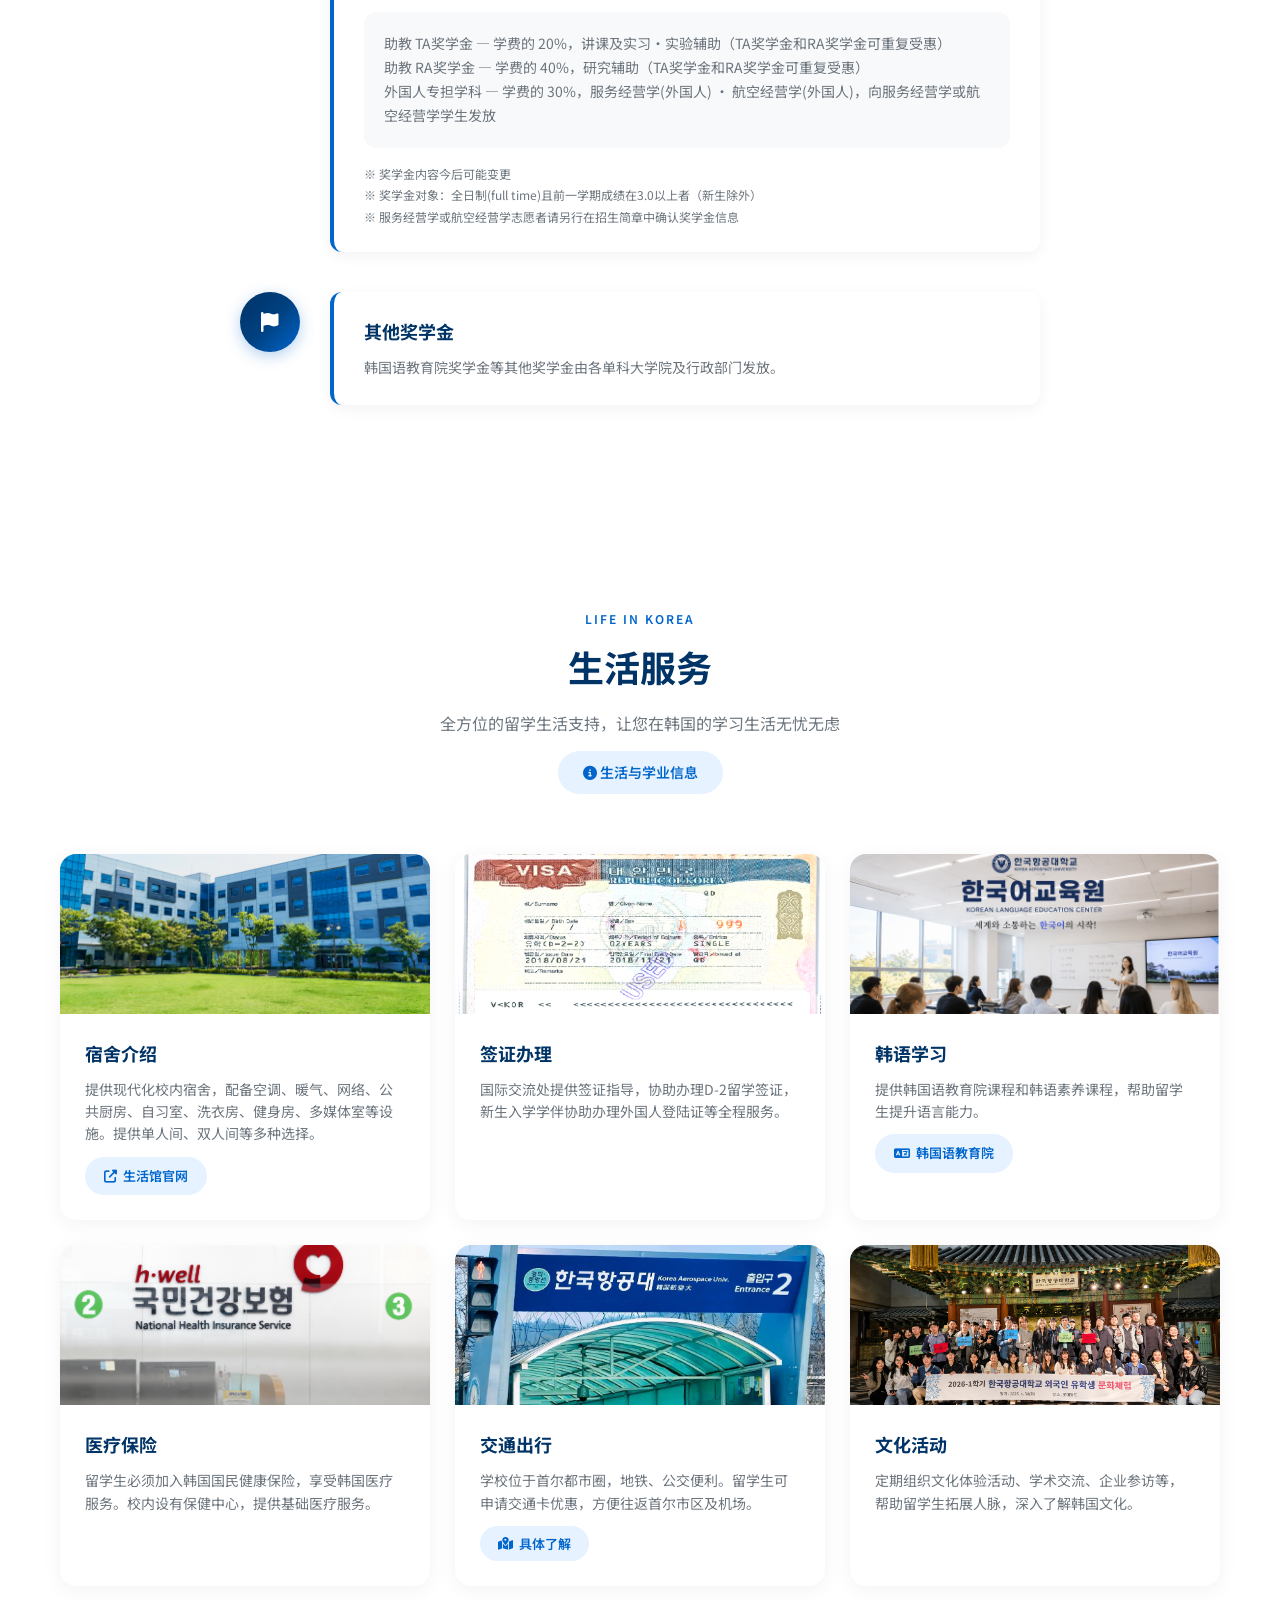
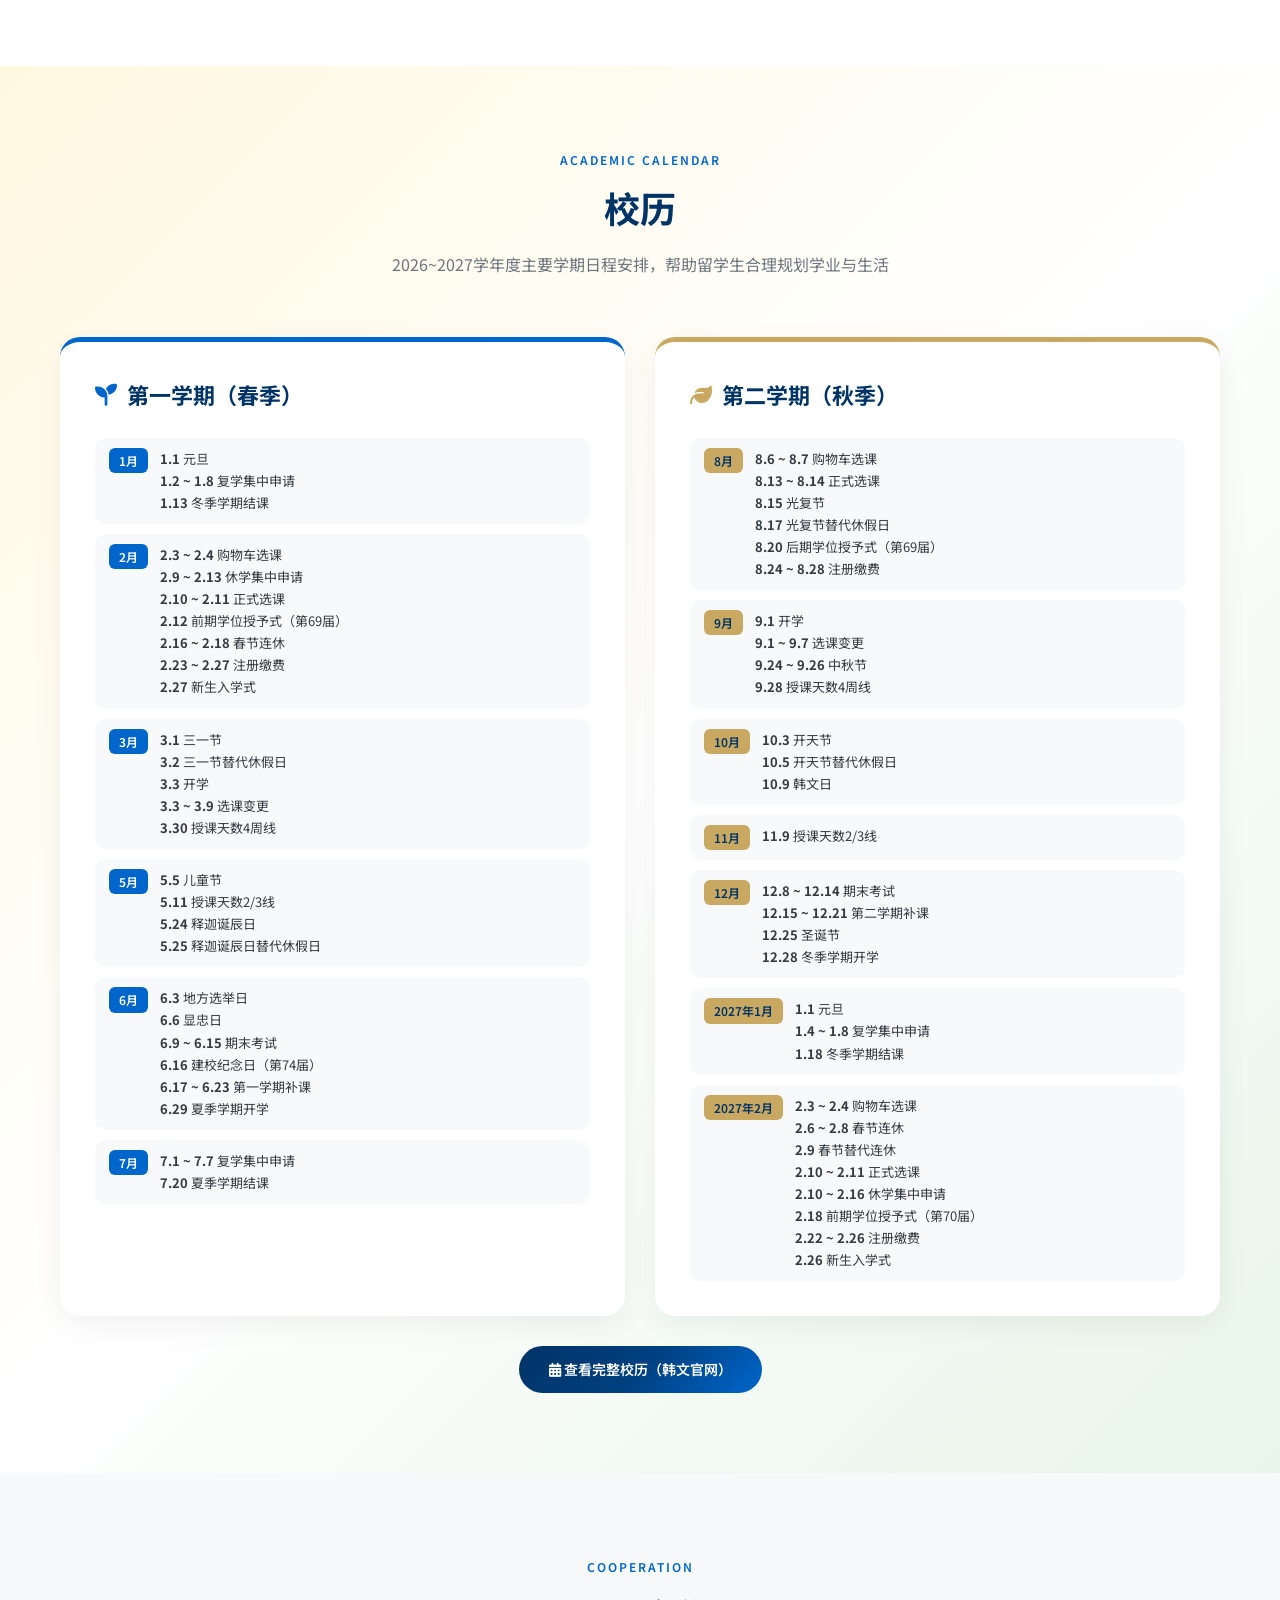
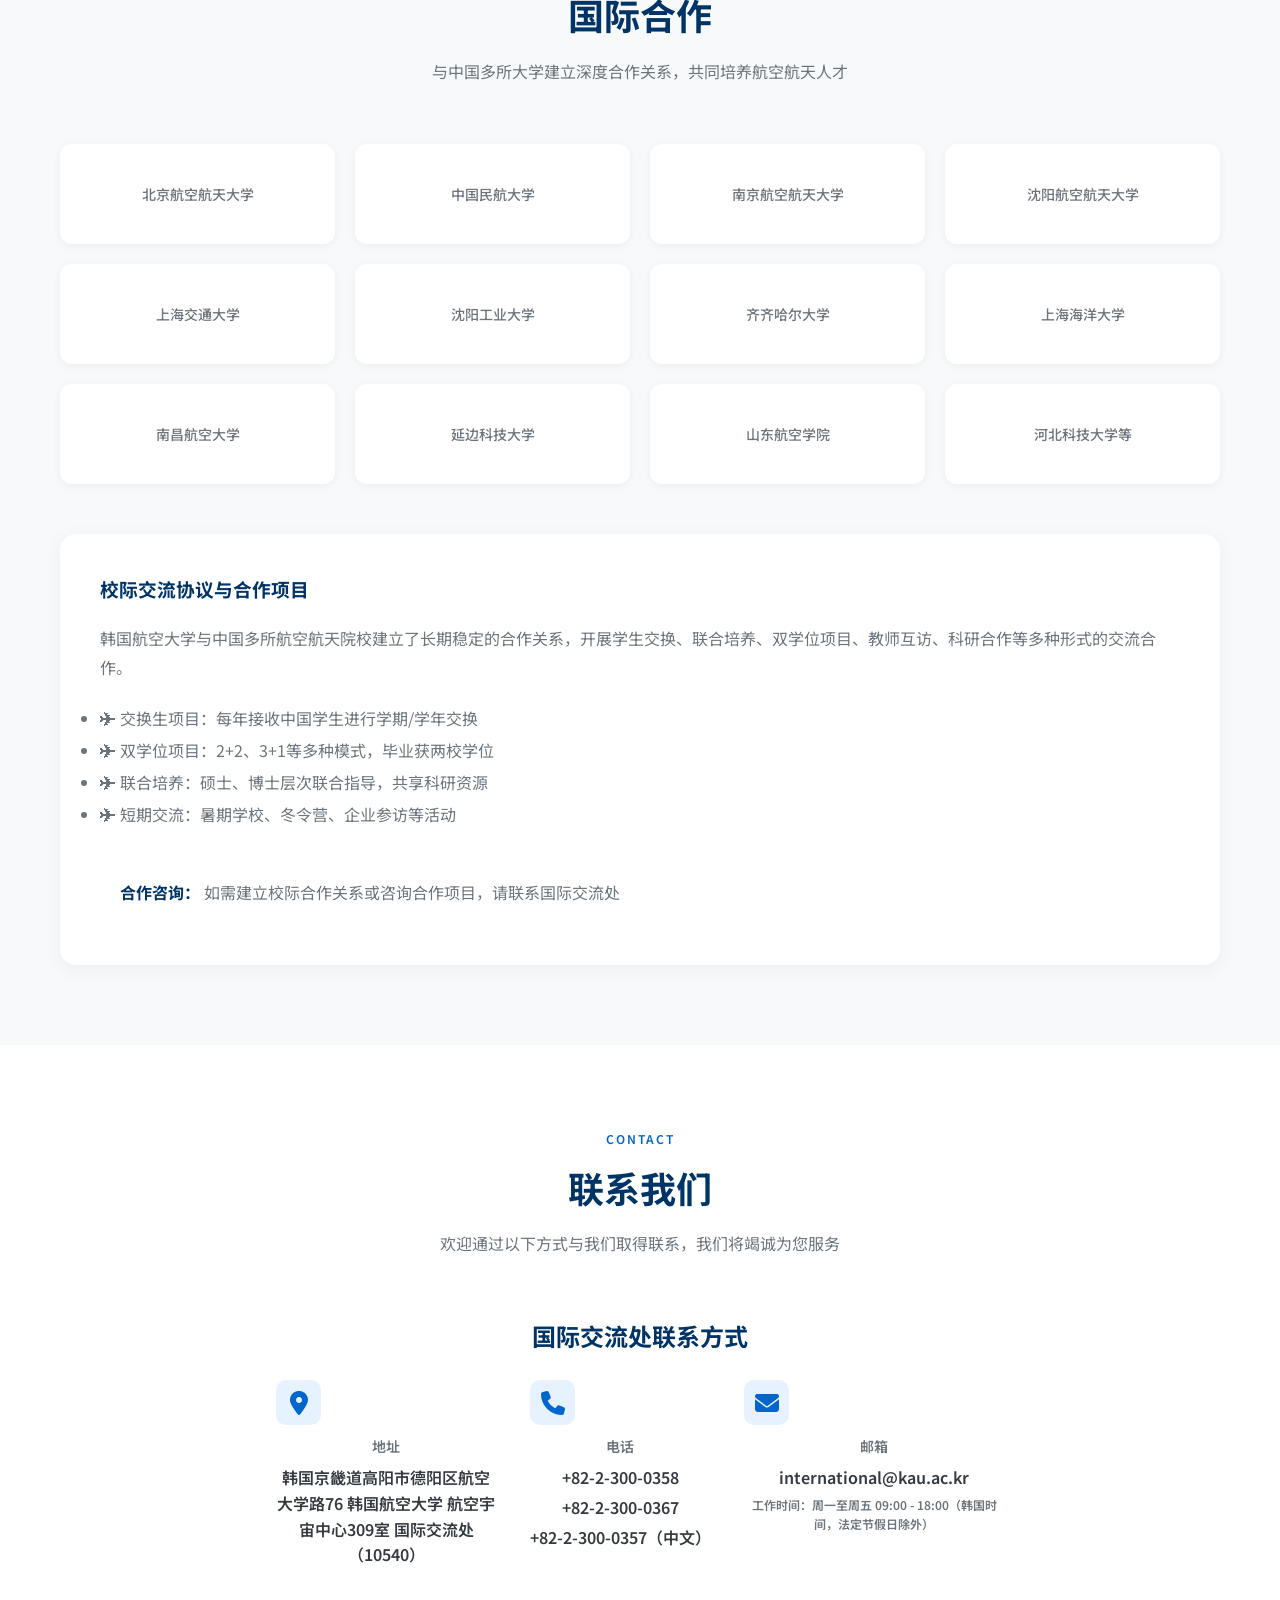
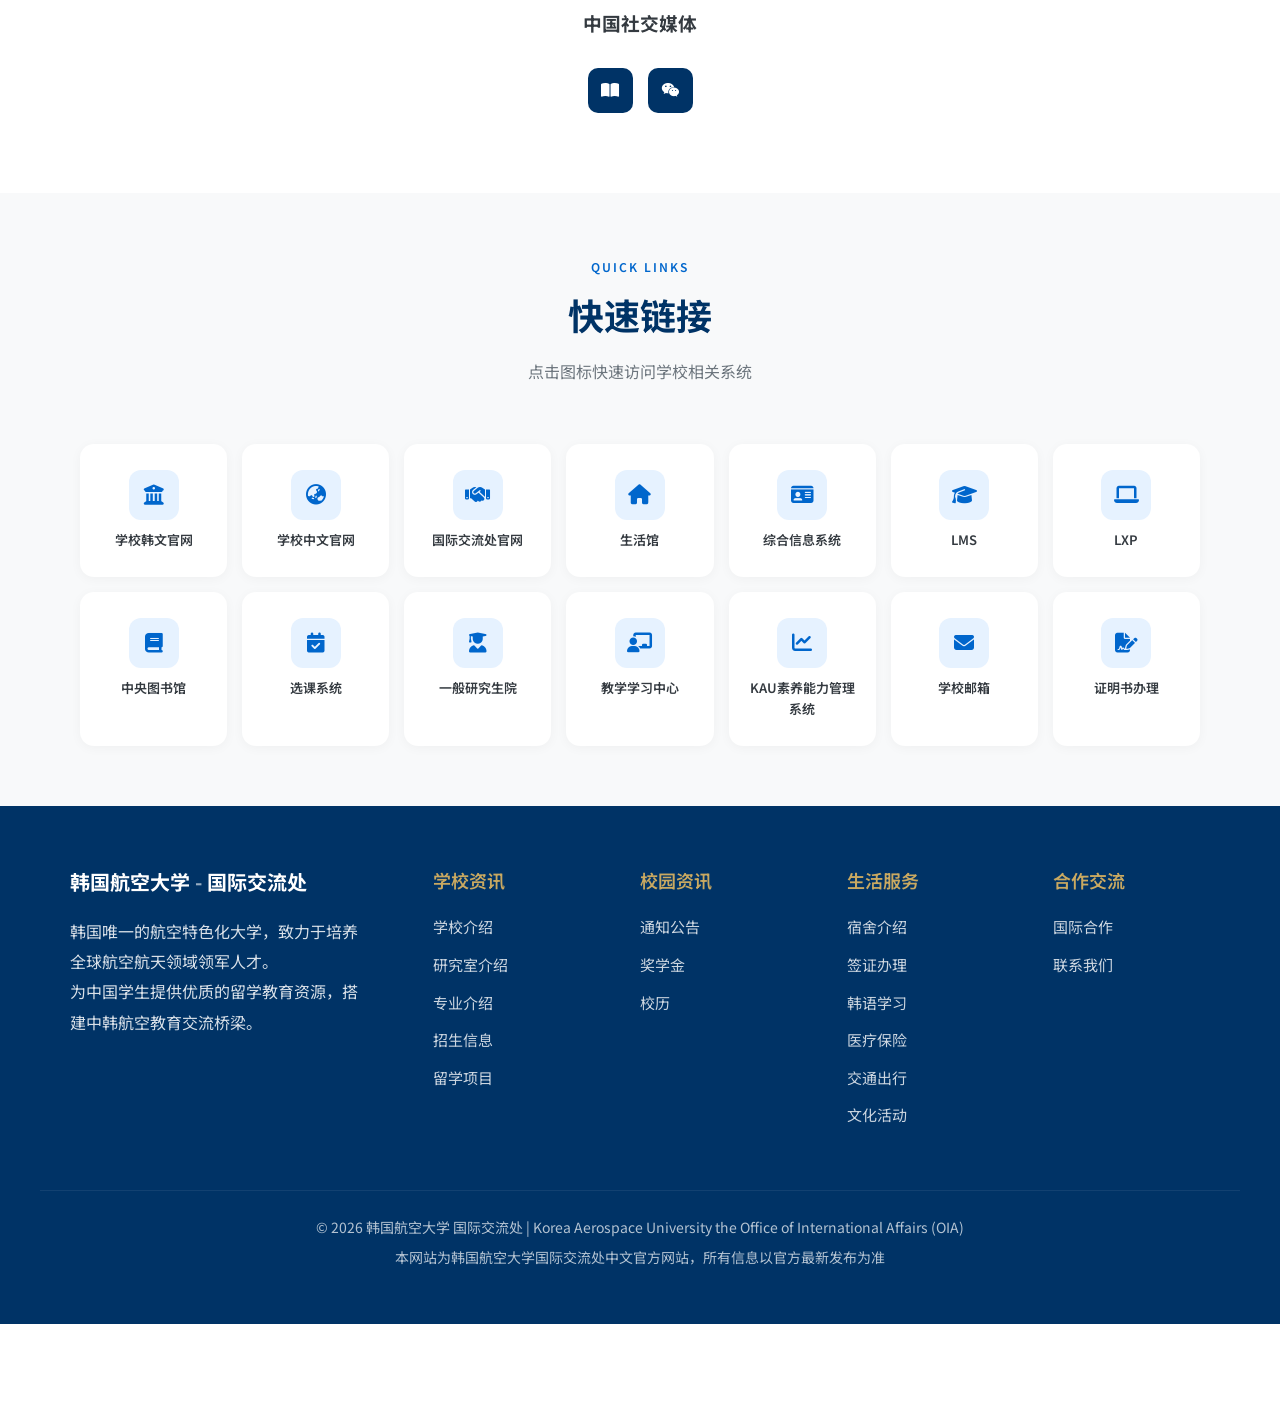
==== commit cdc464f0: "Update index1.html" ====
--- a/index1.html
+++ b/index1.html
@@ -3414,6 +3414,14 @@
         
         // ===== 通知公告画廊 =====
         const notices = [
+             {
+                src: "inform21.png",
+                thumb: "inform21.png",
+                title: "与乌兹别克斯坦交通部签署政府层面MOU",
+                date: "2026-09-15",
+                tag: "校内新闻",
+                tagClass: "tag-blue" 
+            },
             {
                 src: "inform20.png",
                 thumb: "inform20.png",
